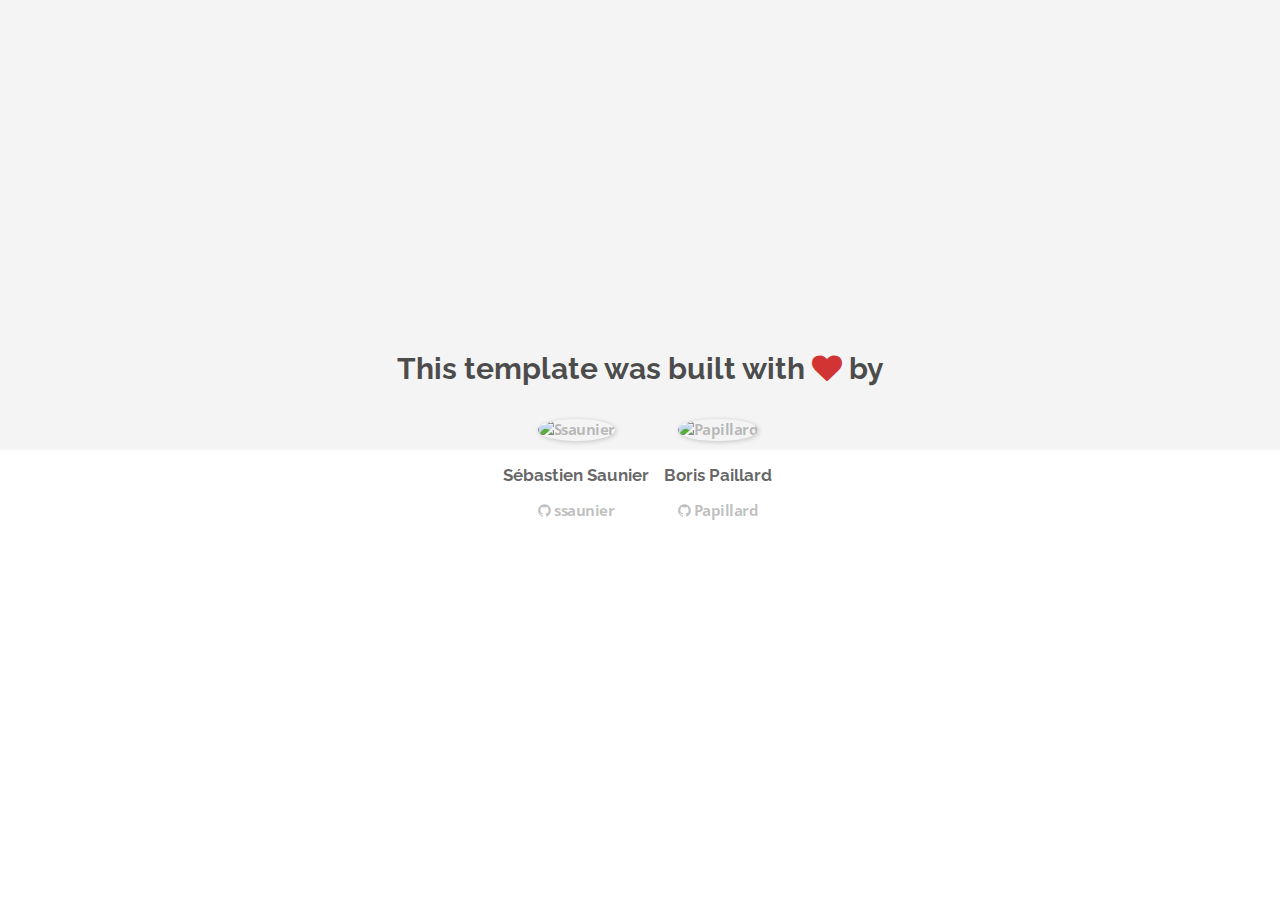
==== about.html @ af72a169 "Automated commit at 2017-08-07 08:42:37 UTC by middleman-deploy 2.0.0-alpha" ====
<!doctype html>
<html>
  <head>
    <meta charset="utf-8">
    <meta http-equiv="x-ua-compatible" content="ie=edge">
    <meta name="viewport"
          content="width=device-width, initial-scale=1, shrink-to-fit=no">
    <!-- Use the title from a page's frontmatter if it has one -->
    <title>Le Wagon - Middleman - About</title>
    <link href="stylesheets/application-3c48b980.css" rel="stylesheet" />
    <script src="javascripts/application-93de88c9.js"></script>
    <link href="images/favicon-f15af148.png" rel="icon" type="image/png" />
  </head>
  <body>
    <div id="about">
  <div class="about-content">
    <h1>This template was built with <i class="fa fa-heart"></i> by</h1>
    <ul class="list-inline">
        <li>
<a href="https://kitt.lewagon.com/alumni/ssaunier" target="_blank">            <img src="https://kitt.lewagon.com/placeholder/users/ssaunier" class="img-circle" alt="Ssaunier" />
</a>          <h2>Sébastien Saunier</h2>
          <p>
<a href="https://github.com/ssaunier" target="_blank">              <i class="fa fa-github"></i> ssaunier
</a>          </p>
        </li>
        <li>
<a href="https://kitt.lewagon.com/alumni/Papillard" target="_blank">            <img src="https://kitt.lewagon.com/placeholder/users/Papillard" class="img-circle" alt="Papillard" />
</a>          <h2>Boris Paillard</h2>
          <p>
<a href="https://github.com/Papillard" target="_blank">              <i class="fa fa-github"></i> Papillard
</a>          </p>
        </li>
    </ul>
  </div>
</div>

  </body>
</html>
---- stylesheets/application-3c48b980.css ----
@import url("https://fonts.googleapis.com/css?family=Open+Sans:400,300,700|Raleway:400,100,300,700,500");/*!
 * Bootstrap v3.3.7 (http://getbootstrap.com)
 * Copyright 2011-2016 Twitter, Inc.
 * Licensed under MIT (https://github.com/twbs/bootstrap/blob/master/LICENSE)
 *//*! normalize.css v3.0.3 | MIT License | github.com/necolas/normalize.css */html{font-family:sans-serif;-ms-text-size-adjust:100%;-webkit-text-size-adjust:100%}body{margin:0}article,aside,details,figcaption,figure,footer,header,hgroup,main,menu,nav,section,summary{display:block}audio,canvas,progress,video{display:inline-block;vertical-align:baseline}audio:not([controls]){display:none;height:0}[hidden],template{display:none}a{background-color:transparent}a:active,a:hover{outline:0}abbr[title]{border-bottom:1px dotted}b,strong{font-weight:bold}dfn{font-style:italic}h1{font-size:2em;margin:0.67em 0}mark{background:#ff0;color:#000}small{font-size:80%}sub,sup{font-size:75%;line-height:0;position:relative;vertical-align:baseline}sup{top:-0.5em}sub{bottom:-0.25em}img{border:0}svg:not(:root){overflow:hidden}figure{margin:1em 40px}hr{-webkit-box-sizing:content-box;box-sizing:content-box;height:0}pre{overflow:auto}code,kbd,pre,samp{font-family:monospace, monospace;font-size:1em}button,input,optgroup,select,textarea{color:inherit;font:inherit;margin:0}button{overflow:visible}button,select{text-transform:none}button,html input[type="button"],input[type="reset"],input[type="submit"]{-webkit-appearance:button;cursor:pointer}button[disabled],html input[disabled]{cursor:default}button::-moz-focus-inner,input::-moz-focus-inner{border:0;padding:0}input{line-height:normal}input[type="checkbox"],input[type="radio"]{-webkit-box-sizing:border-box;box-sizing:border-box;padding:0}input[type="number"]::-webkit-inner-spin-button,input[type="number"]::-webkit-outer-spin-button{height:auto}input[type="search"]{-webkit-appearance:textfield;-webkit-box-sizing:content-box;box-sizing:content-box}input[type="search"]::-webkit-search-cancel-button,input[type="search"]::-webkit-search-decoration{-webkit-appearance:none}fieldset{border:1px solid #c0c0c0;margin:0 2px;padding:0.35em 0.625em 0.75em}legend{border:0;padding:0}textarea{overflow:auto}optgroup{font-weight:bold}table{border-collapse:collapse;border-spacing:0}td,th{padding:0}/*! Source: https://github.com/h5bp/html5-boilerplate/blob/master/src/css/main.css */@media print{*,*:before,*:after{background:transparent !important;color:#000 !important;-webkit-box-shadow:none !important;box-shadow:none !important;text-shadow:none !important}a,a:visited{text-decoration:underline}a[href]:after{content:" (" attr(href) ")"}abbr[title]:after{content:" (" attr(title) ")"}a[href^="#"]:after,a[href^="javascript:"]:after{content:""}pre,blockquote{border:1px solid #999;page-break-inside:avoid}thead{display:table-header-group}tr,img{page-break-inside:avoid}img{max-width:100% !important}p,h2,h3{orphans:3;widows:3}h2,h3{page-break-after:avoid}.navbar{display:none}.btn>.caret,.dropup>.btn>.caret{border-top-color:#000 !important}.label{border:1px solid #000}.table{border-collapse:collapse !important}.table td,.table th{background-color:#fff !important}.table-bordered th,.table-bordered td{border:1px solid #ddd !important}}@font-face{font-family:'Glyphicons Halflings';src:url("../assets/bootstrap/glyphicons-halflings-regular-86b6f62b.eot");src:url("../assets/bootstrap/glyphicons-halflings-regular-86b6f62b.eot?#iefix") format("embedded-opentype"),url("../assets/bootstrap/glyphicons-halflings-regular-ca35b697.woff2") format("woff2"),url("../assets/bootstrap/glyphicons-halflings-regular-278e49a8.woff") format("woff"),url("../assets/bootstrap/glyphicons-halflings-regular-44bc1850.ttf") format("truetype"),url("../assets/bootstrap/glyphicons-halflings-regular-de51a849.svg#glyphicons_halflingsregular") format("svg")}.glyphicon{position:relative;top:1px;display:inline-block;font-family:'Glyphicons Halflings';font-style:normal;font-weight:normal;line-height:1;-webkit-font-smoothing:antialiased;-moz-osx-font-smoothing:grayscale}.glyphicon-asterisk:before{content:"\002a"}.glyphicon-plus:before{content:"\002b"}.glyphicon-euro:before,.glyphicon-eur:before{content:"\20ac"}.glyphicon-minus:before{content:"\2212"}.glyphicon-cloud:before{content:"\2601"}.glyphicon-envelope:before{content:"\2709"}.glyphicon-pencil:before{content:"\270f"}.glyphicon-glass:before{content:"\e001"}.glyphicon-music:before{content:"\e002"}.glyphicon-search:before{content:"\e003"}.glyphicon-heart:before{content:"\e005"}.glyphicon-star:before{content:"\e006"}.glyphicon-star-empty:before{content:"\e007"}.glyphicon-user:before{content:"\e008"}.glyphicon-film:before{content:"\e009"}.glyphicon-th-large:before{content:"\e010"}.glyphicon-th:before{content:"\e011"}.glyphicon-th-list:before{content:"\e012"}.glyphicon-ok:before{content:"\e013"}.glyphicon-remove:before{content:"\e014"}.glyphicon-zoom-in:before{content:"\e015"}.glyphicon-zoom-out:before{content:"\e016"}.glyphicon-off:before{content:"\e017"}.glyphicon-signal:before{content:"\e018"}.glyphicon-cog:before{content:"\e019"}.glyphicon-trash:before{content:"\e020"}.glyphicon-home:before{content:"\e021"}.glyphicon-file:before{content:"\e022"}.glyphicon-time:before{content:"\e023"}.glyphicon-road:before{content:"\e024"}.glyphicon-download-alt:before{content:"\e025"}.glyphicon-download:before{content:"\e026"}.glyphicon-upload:before{content:"\e027"}.glyphicon-inbox:before{content:"\e028"}.glyphicon-play-circle:before{content:"\e029"}.glyphicon-repeat:before{content:"\e030"}.glyphicon-refresh:before{content:"\e031"}.glyphicon-list-alt:before{content:"\e032"}.glyphicon-lock:before{content:"\e033"}.glyphicon-flag:before{content:"\e034"}.glyphicon-headphones:before{content:"\e035"}.glyphicon-volume-off:before{content:"\e036"}.glyphicon-volume-down:before{content:"\e037"}.glyphicon-volume-up:before{content:"\e038"}.glyphicon-qrcode:before{content:"\e039"}.glyphicon-barcode:before{content:"\e040"}.glyphicon-tag:before{content:"\e041"}.glyphicon-tags:before{content:"\e042"}.glyphicon-book:before{content:"\e043"}.glyphicon-bookmark:before{content:"\e044"}.glyphicon-print:before{content:"\e045"}.glyphicon-camera:before{content:"\e046"}.glyphicon-font:before{content:"\e047"}.glyphicon-bold:before{content:"\e048"}.glyphicon-italic:before{content:"\e049"}.glyphicon-text-height:before{content:"\e050"}.glyphicon-text-width:before{content:"\e051"}.glyphicon-align-left:before{content:"\e052"}.glyphicon-align-center:before{content:"\e053"}.glyphicon-align-right:before{content:"\e054"}.glyphicon-align-justify:before{content:"\e055"}.glyphicon-list:before{content:"\e056"}.glyphicon-indent-left:before{content:"\e057"}.glyphicon-indent-right:before{content:"\e058"}.glyphicon-facetime-video:before{content:"\e059"}.glyphicon-picture:before{content:"\e060"}.glyphicon-map-marker:before{content:"\e062"}.glyphicon-adjust:before{content:"\e063"}.glyphicon-tint:before{content:"\e064"}.glyphicon-edit:before{content:"\e065"}.glyphicon-share:before{content:"\e066"}.glyphicon-check:before{content:"\e067"}.glyphicon-move:before{content:"\e068"}.glyphicon-step-backward:before{content:"\e069"}.glyphicon-fast-backward:before{content:"\e070"}.glyphicon-backward:before{content:"\e071"}.glyphicon-play:before{content:"\e072"}.glyphicon-pause:before{content:"\e073"}.glyphicon-stop:before{content:"\e074"}.glyphicon-forward:before{content:"\e075"}.glyphicon-fast-forward:before{content:"\e076"}.glyphicon-step-forward:before{content:"\e077"}.glyphicon-eject:before{content:"\e078"}.glyphicon-chevron-left:before{content:"\e079"}.glyphicon-chevron-right:before{content:"\e080"}.glyphicon-plus-sign:before{content:"\e081"}.glyphicon-minus-sign:before{content:"\e082"}.glyphicon-remove-sign:before{content:"\e083"}.glyphicon-ok-sign:before{content:"\e084"}.glyphicon-question-sign:before{content:"\e085"}.glyphicon-info-sign:before{content:"\e086"}.glyphicon-screenshot:before{content:"\e087"}.glyphicon-remove-circle:before{content:"\e088"}.glyphicon-ok-circle:before{content:"\e089"}.glyphicon-ban-circle:before{content:"\e090"}.glyphicon-arrow-left:before{content:"\e091"}.glyphicon-arrow-right:before{content:"\e092"}.glyphicon-arrow-up:before{content:"\e093"}.glyphicon-arrow-down:before{content:"\e094"}.glyphicon-share-alt:before{content:"\e095"}.glyphicon-resize-full:before{content:"\e096"}.glyphicon-resize-small:before{content:"\e097"}.glyphicon-exclamation-sign:before{content:"\e101"}.glyphicon-gift:before{content:"\e102"}.glyphicon-leaf:before{content:"\e103"}.glyphicon-fire:before{content:"\e104"}.glyphicon-eye-open:before{content:"\e105"}.glyphicon-eye-close:before{content:"\e106"}.glyphicon-warning-sign:before{content:"\e107"}.glyphicon-plane:before{content:"\e108"}.glyphicon-calendar:before{content:"\e109"}.glyphicon-random:before{content:"\e110"}.glyphicon-comment:before{content:"\e111"}.glyphicon-magnet:before{content:"\e112"}.glyphicon-chevron-up:before{content:"\e113"}.glyphicon-chevron-down:before{content:"\e114"}.glyphicon-retweet:before{content:"\e115"}.glyphicon-shopping-cart:before{content:"\e116"}.glyphicon-folder-close:before{content:"\e117"}.glyphicon-folder-open:before{content:"\e118"}.glyphicon-resize-vertical:before{content:"\e119"}.glyphicon-resize-horizontal:before{content:"\e120"}.glyphicon-hdd:before{content:"\e121"}.glyphicon-bullhorn:before{content:"\e122"}.glyphicon-bell:before{content:"\e123"}.glyphicon-certificate:before{content:"\e124"}.glyphicon-thumbs-up:before{content:"\e125"}.glyphicon-thumbs-down:before{content:"\e126"}.glyphicon-hand-right:before{content:"\e127"}.glyphicon-hand-left:before{content:"\e128"}.glyphicon-hand-up:before{content:"\e129"}.glyphicon-hand-down:before{content:"\e130"}.glyphicon-circle-arrow-right:before{content:"\e131"}.glyphicon-circle-arrow-left:before{content:"\e132"}.glyphicon-circle-arrow-up:before{content:"\e133"}.glyphicon-circle-arrow-down:before{content:"\e134"}.glyphicon-globe:before{content:"\e135"}.glyphicon-wrench:before{content:"\e136"}.glyphicon-tasks:before{content:"\e137"}.glyphicon-filter:before{content:"\e138"}.glyphicon-briefcase:before{content:"\e139"}.glyphicon-fullscreen:before{content:"\e140"}.glyphicon-dashboard:before{content:"\e141"}.glyphicon-paperclip:before{content:"\e142"}.glyphicon-heart-empty:before{content:"\e143"}.glyphicon-link:before{content:"\e144"}.glyphicon-phone:before{content:"\e145"}.glyphicon-pushpin:before{content:"\e146"}.glyphicon-usd:before{content:"\e148"}.glyphicon-gbp:before{content:"\e149"}.glyphicon-sort:before{content:"\e150"}.glyphicon-sort-by-alphabet:before{content:"\e151"}.glyphicon-sort-by-alphabet-alt:before{content:"\e152"}.glyphicon-sort-by-order:before{content:"\e153"}.glyphicon-sort-by-order-alt:before{content:"\e154"}.glyphicon-sort-by-attributes:before{content:"\e155"}.glyphicon-sort-by-attributes-alt:before{content:"\e156"}.glyphicon-unchecked:before{content:"\e157"}.glyphicon-expand:before{content:"\e158"}.glyphicon-collapse-down:before{content:"\e159"}.glyphicon-collapse-up:before{content:"\e160"}.glyphicon-log-in:before{content:"\e161"}.glyphicon-flash:before{content:"\e162"}.glyphicon-log-out:before{content:"\e163"}.glyphicon-new-window:before{content:"\e164"}.glyphicon-record:before{content:"\e165"}.glyphicon-save:before{content:"\e166"}.glyphicon-open:before{content:"\e167"}.glyphicon-saved:before{content:"\e168"}.glyphicon-import:before{content:"\e169"}.glyphicon-export:before{content:"\e170"}.glyphicon-send:before{content:"\e171"}.glyphicon-floppy-disk:before{content:"\e172"}.glyphicon-floppy-saved:before{content:"\e173"}.glyphicon-floppy-remove:before{content:"\e174"}.glyphicon-floppy-save:before{content:"\e175"}.glyphicon-floppy-open:before{content:"\e176"}.glyphicon-credit-card:before{content:"\e177"}.glyphicon-transfer:before{content:"\e178"}.glyphicon-cutlery:before{content:"\e179"}.glyphicon-header:before{content:"\e180"}.glyphicon-compressed:before{content:"\e181"}.glyphicon-earphone:before{content:"\e182"}.glyphicon-phone-alt:before{content:"\e183"}.glyphicon-tower:before{content:"\e184"}.glyphicon-stats:before{content:"\e185"}.glyphicon-sd-video:before{content:"\e186"}.glyphicon-hd-video:before{content:"\e187"}.glyphicon-subtitles:before{content:"\e188"}.glyphicon-sound-stereo:before{content:"\e189"}.glyphicon-sound-dolby:before{content:"\e190"}.glyphicon-sound-5-1:before{content:"\e191"}.glyphicon-sound-6-1:before{content:"\e192"}.glyphicon-sound-7-1:before{content:"\e193"}.glyphicon-copyright-mark:before{content:"\e194"}.glyphicon-registration-mark:before{content:"\e195"}.glyphicon-cloud-download:before{content:"\e197"}.glyphicon-cloud-upload:before{content:"\e198"}.glyphicon-tree-conifer:before{content:"\e199"}.glyphicon-tree-deciduous:before{content:"\e200"}.glyphicon-cd:before{content:"\e201"}.glyphicon-save-file:before{content:"\e202"}.glyphicon-open-file:before{content:"\e203"}.glyphicon-level-up:before{content:"\e204"}.glyphicon-copy:before{content:"\e205"}.glyphicon-paste:before{content:"\e206"}.glyphicon-alert:before{content:"\e209"}.glyphicon-equalizer:before{content:"\e210"}.glyphicon-king:before{content:"\e211"}.glyphicon-queen:before{content:"\e212"}.glyphicon-pawn:before{content:"\e213"}.glyphicon-bishop:before{content:"\e214"}.glyphicon-knight:before{content:"\e215"}.glyphicon-baby-formula:before{content:"\e216"}.glyphicon-tent:before{content:"\26fa"}.glyphicon-blackboard:before{content:"\e218"}.glyphicon-bed:before{content:"\e219"}.glyphicon-apple:before{content:"\f8ff"}.glyphicon-erase:before{content:"\e221"}.glyphicon-hourglass:before{content:"\231b"}.glyphicon-lamp:before{content:"\e223"}.glyphicon-duplicate:before{content:"\e224"}.glyphicon-piggy-bank:before{content:"\e225"}.glyphicon-scissors:before{content:"\e226"}.glyphicon-bitcoin:before{content:"\e227"}.glyphicon-btc:before{content:"\e227"}.glyphicon-xbt:before{content:"\e227"}.glyphicon-yen:before{content:"\00a5"}.glyphicon-jpy:before{content:"\00a5"}.glyphicon-ruble:before{content:"\20bd"}.glyphicon-rub:before{content:"\20bd"}.glyphicon-scale:before{content:"\e230"}.glyphicon-ice-lolly:before{content:"\e231"}.glyphicon-ice-lolly-tasted:before{content:"\e232"}.glyphicon-education:before{content:"\e233"}.glyphicon-option-horizontal:before{content:"\e234"}.glyphicon-option-vertical:before{content:"\e235"}.glyphicon-menu-hamburger:before{content:"\e236"}.glyphicon-modal-window:before{content:"\e237"}.glyphicon-oil:before{content:"\e238"}.glyphicon-grain:before{content:"\e239"}.glyphicon-sunglasses:before{content:"\e240"}.glyphicon-text-size:before{content:"\e241"}.glyphicon-text-color:before{content:"\e242"}.glyphicon-text-background:before{content:"\e243"}.glyphicon-object-align-top:before{content:"\e244"}.glyphicon-object-align-bottom:before{content:"\e245"}.glyphicon-object-align-horizontal:before{content:"\e246"}.glyphicon-object-align-left:before{content:"\e247"}.glyphicon-object-align-vertical:before{content:"\e248"}.glyphicon-object-align-right:before{content:"\e249"}.glyphicon-triangle-right:before{content:"\e250"}.glyphicon-triangle-left:before{content:"\e251"}.glyphicon-triangle-bottom:before{content:"\e252"}.glyphicon-triangle-top:before{content:"\e253"}.glyphicon-console:before{content:"\e254"}.glyphicon-superscript:before{content:"\e255"}.glyphicon-subscript:before{content:"\e256"}.glyphicon-menu-left:before{content:"\e257"}.glyphicon-menu-right:before{content:"\e258"}.glyphicon-menu-down:before{content:"\e259"}.glyphicon-menu-up:before{content:"\e260"}*{-webkit-box-sizing:border-box;box-sizing:border-box}*:before,*:after{-webkit-box-sizing:border-box;box-sizing:border-box}html{font-size:10px;-webkit-tap-highlight-color:transparent}body{font-family:"Open Sans", "Helvetica", "sans-serif";font-size:18px;line-height:1.42857143;color:#333333;background-color:#F4F4F4}input,button,select,textarea{font-family:inherit;font-size:inherit;line-height:inherit}a{color:#469AE0;text-decoration:none}a:hover,a:focus{color:#1f74ba;text-decoration:underline}a:focus{outline:5px auto -webkit-focus-ring-color;outline-offset:-2px}figure{margin:0}img{vertical-align:middle}.img-responsive{display:block;max-width:100%;height:auto}.img-rounded{border-radius:2px}.img-thumbnail{padding:4px;line-height:1.42857143;background-color:#F4F4F4;border:1px solid #ddd;border-radius:2px;-webkit-transition:all 0.2s ease-in-out;transition:all 0.2s ease-in-out;display:inline-block;max-width:100%;height:auto}.img-circle{border-radius:50%}hr{margin-top:25px;margin-bottom:25px;border:0;border-top:1px solid #eeeeee}.sr-only{position:absolute;width:1px;height:1px;margin:-1px;padding:0;overflow:hidden;clip:rect(0, 0, 0, 0);border:0}.sr-only-focusable:active,.sr-only-focusable:focus{position:static;width:auto;height:auto;margin:0;overflow:visible;clip:auto}[role="button"]{cursor:pointer}h1,h2,h3,h4,h5,h6,.h1,.h2,.h3,.h4,.h5,.h6{font-family:"Raleway", "Helvetica", "sans-serif";font-weight:500;line-height:1.1;color:inherit}h1 small,h1 .small,h2 small,h2 .small,h3 small,h3 .small,h4 small,h4 .small,h5 small,h5 .small,h6 small,h6 .small,.h1 small,.h1 .small,.h2 small,.h2 .small,.h3 small,.h3 .small,.h4 small,.h4 .small,.h5 small,.h5 .small,.h6 small,.h6 .small{font-weight:normal;line-height:1;color:#777777}h1,.h1,h2,.h2,h3,.h3{margin-top:25px;margin-bottom:12.5px}h1 small,h1 .small,.h1 small,.h1 .small,h2 small,h2 .small,.h2 small,.h2 .small,h3 small,h3 .small,.h3 small,.h3 .small{font-size:65%}h4,.h4,h5,.h5,h6,.h6{margin-top:12.5px;margin-bottom:12.5px}h4 small,h4 .small,.h4 small,.h4 .small,h5 small,h5 .small,.h5 small,.h5 .small,h6 small,h6 .small,.h6 small,.h6 .small{font-size:75%}h1,.h1{font-size:46px}h2,.h2{font-size:38px}h3,.h3{font-size:31px}h4,.h4{font-size:23px}h5,.h5{font-size:18px}h6,.h6{font-size:16px}p{margin:0 0 12.5px}.lead{margin-bottom:25px;font-size:20px;font-weight:300;line-height:1.4}@media (min-width: 768px){.lead{font-size:27px}}small,.small{font-size:88%}mark,.mark{background-color:#fcf8e3;padding:.2em}.text-left{text-align:left}.text-right{text-align:right}.text-center{text-align:center}.text-justify{text-align:justify}.text-nowrap{white-space:nowrap}.text-lowercase{text-transform:lowercase}.text-uppercase,.initialism{text-transform:uppercase}.text-capitalize{text-transform:capitalize}.text-muted{color:#777777}.text-primary{color:#469AE0}a.text-primary:hover,a.text-primary:focus{color:#2381d0}.text-success{color:#3c763d}a.text-success:hover,a.text-success:focus{color:#2b542c}.text-info{color:#31708f}a.text-info:hover,a.text-info:focus{color:#245269}.text-warning{color:#8a6d3b}a.text-warning:hover,a.text-warning:focus{color:#66512c}.text-danger{color:#a94442}a.text-danger:hover,a.text-danger:focus{color:#843534}.bg-primary{color:#fff}.bg-primary{background-color:#469AE0}a.bg-primary:hover,a.bg-primary:focus{background-color:#2381d0}.bg-success{background-color:#dff0d8}a.bg-success:hover,a.bg-success:focus{background-color:#c1e2b3}.bg-info{background-color:#d9edf7}a.bg-info:hover,a.bg-info:focus{background-color:#afd9ee}.bg-warning{background-color:#fcf8e3}a.bg-warning:hover,a.bg-warning:focus{background-color:#f7ecb5}.bg-danger{background-color:#f2dede}a.bg-danger:hover,a.bg-danger:focus{background-color:#e4b9b9}.page-header{padding-bottom:11.5px;margin:50px 0 25px;border-bottom:1px solid #eeeeee}ul,ol{margin-top:0;margin-bottom:12.5px}ul ul,ul ol,ol ul,ol ol{margin-bottom:0}.list-unstyled{padding-left:0;list-style:none}.list-inline{padding-left:0;list-style:none;margin-left:-5px}.list-inline>li{display:inline-block;padding-left:5px;padding-right:5px}dl{margin-top:0;margin-bottom:25px}dt,dd{line-height:1.42857143}dt{font-weight:bold}dd{margin-left:0}.dl-horizontal dd:before,.dl-horizontal dd:after{content:" ";display:table}.dl-horizontal dd:after{clear:both}@media (min-width: 768px){.dl-horizontal dt{float:left;width:160px;clear:left;text-align:right;overflow:hidden;text-overflow:ellipsis;white-space:nowrap}.dl-horizontal dd{margin-left:180px}}abbr[title],abbr[data-original-title]{cursor:help;border-bottom:1px dotted #777777}.initialism{font-size:90%}blockquote{padding:12.5px 25px;margin:0 0 25px;font-size:22.5px;border-left:5px solid #eeeeee}blockquote p:last-child,blockquote ul:last-child,blockquote ol:last-child{margin-bottom:0}blockquote footer,blockquote small,blockquote .small{display:block;font-size:80%;line-height:1.42857143;color:#777777}blockquote footer:before,blockquote small:before,blockquote .small:before{content:'\2014 \00A0'}.blockquote-reverse,blockquote.pull-right{padding-right:15px;padding-left:0;border-right:5px solid #eeeeee;border-left:0;text-align:right}.blockquote-reverse footer:before,.blockquote-reverse small:before,.blockquote-reverse .small:before,blockquote.pull-right footer:before,blockquote.pull-right small:before,blockquote.pull-right .small:before{content:''}.blockquote-reverse footer:after,.blockquote-reverse small:after,.blockquote-reverse .small:after,blockquote.pull-right footer:after,blockquote.pull-right small:after,blockquote.pull-right .small:after{content:'\00A0 \2014'}address{margin-bottom:25px;font-style:normal;line-height:1.42857143}code,kbd,pre,samp{font-family:Menlo, Monaco, Consolas, "Courier New", monospace}code{padding:2px 4px;font-size:90%;color:#c7254e;background-color:#f9f2f4;border-radius:2px}kbd{padding:2px 4px;font-size:90%;color:#fff;background-color:#333;border-radius:2px;-webkit-box-shadow:inset 0 -1px 0 rgba(0,0,0,0.25);box-shadow:inset 0 -1px 0 rgba(0,0,0,0.25)}kbd kbd{padding:0;font-size:100%;font-weight:bold;-webkit-box-shadow:none;box-shadow:none}pre{display:block;padding:12px;margin:0 0 12.5px;font-size:17px;line-height:1.42857143;word-break:break-all;word-wrap:break-word;color:#333333;background-color:#f5f5f5;border:1px solid #ccc;border-radius:2px}pre code{padding:0;font-size:inherit;color:inherit;white-space:pre-wrap;background-color:transparent;border-radius:0}.pre-scrollable{max-height:340px;overflow-y:scroll}.container{margin-right:auto;margin-left:auto;padding-left:15px;padding-right:15px}.container:before,.container:after{content:" ";display:table}.container:after{clear:both}@media (min-width: 768px){.container{width:750px}}@media (min-width: 992px){.container{width:970px}}@media (min-width: 1200px){.container{width:1170px}}.container-fluid{margin-right:auto;margin-left:auto;padding-left:15px;padding-right:15px}.container-fluid:before,.container-fluid:after{content:" ";display:table}.container-fluid:after{clear:both}.row{margin-left:-15px;margin-right:-15px}.row:before,.row:after{content:" ";display:table}.row:after{clear:both}.col-xs-1,.col-sm-1,.col-md-1,.col-lg-1,.col-xs-2,.col-sm-2,.col-md-2,.col-lg-2,.col-xs-3,.col-sm-3,.col-md-3,.col-lg-3,.col-xs-4,.col-sm-4,.col-md-4,.col-lg-4,.col-xs-5,.col-sm-5,.col-md-5,.col-lg-5,.col-xs-6,.col-sm-6,.col-md-6,.col-lg-6,.col-xs-7,.col-sm-7,.col-md-7,.col-lg-7,.col-xs-8,.col-sm-8,.col-md-8,.col-lg-8,.col-xs-9,.col-sm-9,.col-md-9,.col-lg-9,.col-xs-10,.col-sm-10,.col-md-10,.col-lg-10,.col-xs-11,.col-sm-11,.col-md-11,.col-lg-11,.col-xs-12,.col-sm-12,.col-md-12,.col-lg-12{position:relative;min-height:1px;padding-left:15px;padding-right:15px}.col-xs-1,.col-xs-2,.col-xs-3,.col-xs-4,.col-xs-5,.col-xs-6,.col-xs-7,.col-xs-8,.col-xs-9,.col-xs-10,.col-xs-11,.col-xs-12{float:left}.col-xs-1{width:8.33333333%}.col-xs-2{width:16.66666667%}.col-xs-3{width:25%}.col-xs-4{width:33.33333333%}.col-xs-5{width:41.66666667%}.col-xs-6{width:50%}.col-xs-7{width:58.33333333%}.col-xs-8{width:66.66666667%}.col-xs-9{width:75%}.col-xs-10{width:83.33333333%}.col-xs-11{width:91.66666667%}.col-xs-12{width:100%}.col-xs-pull-0{right:auto}.col-xs-pull-1{right:8.33333333%}.col-xs-pull-2{right:16.66666667%}.col-xs-pull-3{right:25%}.col-xs-pull-4{right:33.33333333%}.col-xs-pull-5{right:41.66666667%}.col-xs-pull-6{right:50%}.col-xs-pull-7{right:58.33333333%}.col-xs-pull-8{right:66.66666667%}.col-xs-pull-9{right:75%}.col-xs-pull-10{right:83.33333333%}.col-xs-pull-11{right:91.66666667%}.col-xs-pull-12{right:100%}.col-xs-push-0{left:auto}.col-xs-push-1{left:8.33333333%}.col-xs-push-2{left:16.66666667%}.col-xs-push-3{left:25%}.col-xs-push-4{left:33.33333333%}.col-xs-push-5{left:41.66666667%}.col-xs-push-6{left:50%}.col-xs-push-7{left:58.33333333%}.col-xs-push-8{left:66.66666667%}.col-xs-push-9{left:75%}.col-xs-push-10{left:83.33333333%}.col-xs-push-11{left:91.66666667%}.col-xs-push-12{left:100%}.col-xs-offset-0{margin-left:0%}.col-xs-offset-1{margin-left:8.33333333%}.col-xs-offset-2{margin-left:16.66666667%}.col-xs-offset-3{margin-left:25%}.col-xs-offset-4{margin-left:33.33333333%}.col-xs-offset-5{margin-left:41.66666667%}.col-xs-offset-6{margin-left:50%}.col-xs-offset-7{margin-left:58.33333333%}.col-xs-offset-8{margin-left:66.66666667%}.col-xs-offset-9{margin-left:75%}.col-xs-offset-10{margin-left:83.33333333%}.col-xs-offset-11{margin-left:91.66666667%}.col-xs-offset-12{margin-left:100%}@media (min-width: 768px){.col-sm-1,.col-sm-2,.col-sm-3,.col-sm-4,.col-sm-5,.col-sm-6,.col-sm-7,.col-sm-8,.col-sm-9,.col-sm-10,.col-sm-11,.col-sm-12{float:left}.col-sm-1{width:8.33333333%}.col-sm-2{width:16.66666667%}.col-sm-3{width:25%}.col-sm-4{width:33.33333333%}.col-sm-5{width:41.66666667%}.col-sm-6{width:50%}.col-sm-7{width:58.33333333%}.col-sm-8{width:66.66666667%}.col-sm-9{width:75%}.col-sm-10{width:83.33333333%}.col-sm-11{width:91.66666667%}.col-sm-12{width:100%}.col-sm-pull-0{right:auto}.col-sm-pull-1{right:8.33333333%}.col-sm-pull-2{right:16.66666667%}.col-sm-pull-3{right:25%}.col-sm-pull-4{right:33.33333333%}.col-sm-pull-5{right:41.66666667%}.col-sm-pull-6{right:50%}.col-sm-pull-7{right:58.33333333%}.col-sm-pull-8{right:66.66666667%}.col-sm-pull-9{right:75%}.col-sm-pull-10{right:83.33333333%}.col-sm-pull-11{right:91.66666667%}.col-sm-pull-12{right:100%}.col-sm-push-0{left:auto}.col-sm-push-1{left:8.33333333%}.col-sm-push-2{left:16.66666667%}.col-sm-push-3{left:25%}.col-sm-push-4{left:33.33333333%}.col-sm-push-5{left:41.66666667%}.col-sm-push-6{left:50%}.col-sm-push-7{left:58.33333333%}.col-sm-push-8{left:66.66666667%}.col-sm-push-9{left:75%}.col-sm-push-10{left:83.33333333%}.col-sm-push-11{left:91.66666667%}.col-sm-push-12{left:100%}.col-sm-offset-0{margin-left:0%}.col-sm-offset-1{margin-left:8.33333333%}.col-sm-offset-2{margin-left:16.66666667%}.col-sm-offset-3{margin-left:25%}.col-sm-offset-4{margin-left:33.33333333%}.col-sm-offset-5{margin-left:41.66666667%}.col-sm-offset-6{margin-left:50%}.col-sm-offset-7{margin-left:58.33333333%}.col-sm-offset-8{margin-left:66.66666667%}.col-sm-offset-9{margin-left:75%}.col-sm-offset-10{margin-left:83.33333333%}.col-sm-offset-11{margin-left:91.66666667%}.col-sm-offset-12{margin-left:100%}}@media (min-width: 992px){.col-md-1,.col-md-2,.col-md-3,.col-md-4,.col-md-5,.col-md-6,.col-md-7,.col-md-8,.col-md-9,.col-md-10,.col-md-11,.col-md-12{float:left}.col-md-1{width:8.33333333%}.col-md-2{width:16.66666667%}.col-md-3{width:25%}.col-md-4{width:33.33333333%}.col-md-5{width:41.66666667%}.col-md-6{width:50%}.col-md-7{width:58.33333333%}.col-md-8{width:66.66666667%}.col-md-9{width:75%}.col-md-10{width:83.33333333%}.col-md-11{width:91.66666667%}.col-md-12{width:100%}.col-md-pull-0{right:auto}.col-md-pull-1{right:8.33333333%}.col-md-pull-2{right:16.66666667%}.col-md-pull-3{right:25%}.col-md-pull-4{right:33.33333333%}.col-md-pull-5{right:41.66666667%}.col-md-pull-6{right:50%}.col-md-pull-7{right:58.33333333%}.col-md-pull-8{right:66.66666667%}.col-md-pull-9{right:75%}.col-md-pull-10{right:83.33333333%}.col-md-pull-11{right:91.66666667%}.col-md-pull-12{right:100%}.col-md-push-0{left:auto}.col-md-push-1{left:8.33333333%}.col-md-push-2{left:16.66666667%}.col-md-push-3{left:25%}.col-md-push-4{left:33.33333333%}.col-md-push-5{left:41.66666667%}.col-md-push-6{left:50%}.col-md-push-7{left:58.33333333%}.col-md-push-8{left:66.66666667%}.col-md-push-9{left:75%}.col-md-push-10{left:83.33333333%}.col-md-push-11{left:91.66666667%}.col-md-push-12{left:100%}.col-md-offset-0{margin-left:0%}.col-md-offset-1{margin-left:8.33333333%}.col-md-offset-2{margin-left:16.66666667%}.col-md-offset-3{margin-left:25%}.col-md-offset-4{margin-left:33.33333333%}.col-md-offset-5{margin-left:41.66666667%}.col-md-offset-6{margin-left:50%}.col-md-offset-7{margin-left:58.33333333%}.col-md-offset-8{margin-left:66.66666667%}.col-md-offset-9{margin-left:75%}.col-md-offset-10{margin-left:83.33333333%}.col-md-offset-11{margin-left:91.66666667%}.col-md-offset-12{margin-left:100%}}@media (min-width: 1200px){.col-lg-1,.col-lg-2,.col-lg-3,.col-lg-4,.col-lg-5,.col-lg-6,.col-lg-7,.col-lg-8,.col-lg-9,.col-lg-10,.col-lg-11,.col-lg-12{float:left}.col-lg-1{width:8.33333333%}.col-lg-2{width:16.66666667%}.col-lg-3{width:25%}.col-lg-4{width:33.33333333%}.col-lg-5{width:41.66666667%}.col-lg-6{width:50%}.col-lg-7{width:58.33333333%}.col-lg-8{width:66.66666667%}.col-lg-9{width:75%}.col-lg-10{width:83.33333333%}.col-lg-11{width:91.66666667%}.col-lg-12{width:100%}.col-lg-pull-0{right:auto}.col-lg-pull-1{right:8.33333333%}.col-lg-pull-2{right:16.66666667%}.col-lg-pull-3{right:25%}.col-lg-pull-4{right:33.33333333%}.col-lg-pull-5{right:41.66666667%}.col-lg-pull-6{right:50%}.col-lg-pull-7{right:58.33333333%}.col-lg-pull-8{right:66.66666667%}.col-lg-pull-9{right:75%}.col-lg-pull-10{right:83.33333333%}.col-lg-pull-11{right:91.66666667%}.col-lg-pull-12{right:100%}.col-lg-push-0{left:auto}.col-lg-push-1{left:8.33333333%}.col-lg-push-2{left:16.66666667%}.col-lg-push-3{left:25%}.col-lg-push-4{left:33.33333333%}.col-lg-push-5{left:41.66666667%}.col-lg-push-6{left:50%}.col-lg-push-7{left:58.33333333%}.col-lg-push-8{left:66.66666667%}.col-lg-push-9{left:75%}.col-lg-push-10{left:83.33333333%}.col-lg-push-11{left:91.66666667%}.col-lg-push-12{left:100%}.col-lg-offset-0{margin-left:0%}.col-lg-offset-1{margin-left:8.33333333%}.col-lg-offset-2{margin-left:16.66666667%}.col-lg-offset-3{margin-left:25%}.col-lg-offset-4{margin-left:33.33333333%}.col-lg-offset-5{margin-left:41.66666667%}.col-lg-offset-6{margin-left:50%}.col-lg-offset-7{margin-left:58.33333333%}.col-lg-offset-8{margin-left:66.66666667%}.col-lg-offset-9{margin-left:75%}.col-lg-offset-10{margin-left:83.33333333%}.col-lg-offset-11{margin-left:91.66666667%}.col-lg-offset-12{margin-left:100%}}table{background-color:transparent}caption{padding-top:8px;padding-bottom:8px;color:#777777;text-align:left}th{text-align:left}.table{width:100%;max-width:100%;margin-bottom:25px}.table>thead>tr>th,.table>thead>tr>td,.table>tbody>tr>th,.table>tbody>tr>td,.table>tfoot>tr>th,.table>tfoot>tr>td{padding:8px;line-height:1.42857143;vertical-align:top;border-top:1px solid #ddd}.table>thead>tr>th{vertical-align:bottom;border-bottom:2px solid #ddd}.table>caption+thead>tr:first-child>th,.table>caption+thead>tr:first-child>td,.table>colgroup+thead>tr:first-child>th,.table>colgroup+thead>tr:first-child>td,.table>thead:first-child>tr:first-child>th,.table>thead:first-child>tr:first-child>td{border-top:0}.table>tbody+tbody{border-top:2px solid #ddd}.table .table{background-color:#F4F4F4}.table-condensed>thead>tr>th,.table-condensed>thead>tr>td,.table-condensed>tbody>tr>th,.table-condensed>tbody>tr>td,.table-condensed>tfoot>tr>th,.table-condensed>tfoot>tr>td{padding:5px}.table-bordered{border:1px solid #ddd}.table-bordered>thead>tr>th,.table-bordered>thead>tr>td,.table-bordered>tbody>tr>th,.table-bordered>tbody>tr>td,.table-bordered>tfoot>tr>th,.table-bordered>tfoot>tr>td{border:1px solid #ddd}.table-bordered>thead>tr>th,.table-bordered>thead>tr>td{border-bottom-width:2px}.table-striped>tbody>tr:nth-of-type(odd){background-color:#f9f9f9}.table-hover>tbody>tr:hover{background-color:#f5f5f5}table col[class*="col-"]{position:static;float:none;display:table-column}table td[class*="col-"],table th[class*="col-"]{position:static;float:none;display:table-cell}.table>thead>tr>td.active,.table>thead>tr>th.active,.table>thead>tr.active>td,.table>thead>tr.active>th,.table>tbody>tr>td.active,.table>tbody>tr>th.active,.table>tbody>tr.active>td,.table>tbody>tr.active>th,.table>tfoot>tr>td.active,.table>tfoot>tr>th.active,.table>tfoot>tr.active>td,.table>tfoot>tr.active>th{background-color:#f5f5f5}.table-hover>tbody>tr>td.active:hover,.table-hover>tbody>tr>th.active:hover,.table-hover>tbody>tr.active:hover>td,.table-hover>tbody>tr:hover>.active,.table-hover>tbody>tr.active:hover>th{background-color:#e8e8e8}.table>thead>tr>td.success,.table>thead>tr>th.success,.table>thead>tr.success>td,.table>thead>tr.success>th,.table>tbody>tr>td.success,.table>tbody>tr>th.success,.table>tbody>tr.success>td,.table>tbody>tr.success>th,.table>tfoot>tr>td.success,.table>tfoot>tr>th.success,.table>tfoot>tr.success>td,.table>tfoot>tr.success>th{background-color:#dff0d8}.table-hover>tbody>tr>td.success:hover,.table-hover>tbody>tr>th.success:hover,.table-hover>tbody>tr.success:hover>td,.table-hover>tbody>tr:hover>.success,.table-hover>tbody>tr.success:hover>th{background-color:#d0e9c6}.table>thead>tr>td.info,.table>thead>tr>th.info,.table>thead>tr.info>td,.table>thead>tr.info>th,.table>tbody>tr>td.info,.table>tbody>tr>th.info,.table>tbody>tr.info>td,.table>tbody>tr.info>th,.table>tfoot>tr>td.info,.table>tfoot>tr>th.info,.table>tfoot>tr.info>td,.table>tfoot>tr.info>th{background-color:#d9edf7}.table-hover>tbody>tr>td.info:hover,.table-hover>tbody>tr>th.info:hover,.table-hover>tbody>tr.info:hover>td,.table-hover>tbody>tr:hover>.info,.table-hover>tbody>tr.info:hover>th{background-color:#c4e3f3}.table>thead>tr>td.warning,.table>thead>tr>th.warning,.table>thead>tr.warning>td,.table>thead>tr.warning>th,.table>tbody>tr>td.warning,.table>tbody>tr>th.warning,.table>tbody>tr.warning>td,.table>tbody>tr.warning>th,.table>tfoot>tr>td.warning,.table>tfoot>tr>th.warning,.table>tfoot>tr.warning>td,.table>tfoot>tr.warning>th{background-color:#fcf8e3}.table-hover>tbody>tr>td.warning:hover,.table-hover>tbody>tr>th.warning:hover,.table-hover>tbody>tr.warning:hover>td,.table-hover>tbody>tr:hover>.warning,.table-hover>tbody>tr.warning:hover>th{background-color:#faf2cc}.table>thead>tr>td.danger,.table>thead>tr>th.danger,.table>thead>tr.danger>td,.table>thead>tr.danger>th,.table>tbody>tr>td.danger,.table>tbody>tr>th.danger,.table>tbody>tr.danger>td,.table>tbody>tr.danger>th,.table>tfoot>tr>td.danger,.table>tfoot>tr>th.danger,.table>tfoot>tr.danger>td,.table>tfoot>tr.danger>th{background-color:#f2dede}.table-hover>tbody>tr>td.danger:hover,.table-hover>tbody>tr>th.danger:hover,.table-hover>tbody>tr.danger:hover>td,.table-hover>tbody>tr:hover>.danger,.table-hover>tbody>tr.danger:hover>th{background-color:#ebcccc}.table-responsive{overflow-x:auto;min-height:0.01%}@media screen and (max-width: 767px){.table-responsive{width:100%;margin-bottom:18.75px;overflow-y:hidden;-ms-overflow-style:-ms-autohiding-scrollbar;border:1px solid #ddd}.table-responsive>.table{margin-bottom:0}.table-responsive>.table>thead>tr>th,.table-responsive>.table>thead>tr>td,.table-responsive>.table>tbody>tr>th,.table-responsive>.table>tbody>tr>td,.table-responsive>.table>tfoot>tr>th,.table-responsive>.table>tfoot>tr>td{white-space:nowrap}.table-responsive>.table-bordered{border:0}.table-responsive>.table-bordered>thead>tr>th:first-child,.table-responsive>.table-bordered>thead>tr>td:first-child,.table-responsive>.table-bordered>tbody>tr>th:first-child,.table-responsive>.table-bordered>tbody>tr>td:first-child,.table-responsive>.table-bordered>tfoot>tr>th:first-child,.table-responsive>.table-bordered>tfoot>tr>td:first-child{border-left:0}.table-responsive>.table-bordered>thead>tr>th:last-child,.table-responsive>.table-bordered>thead>tr>td:last-child,.table-responsive>.table-bordered>tbody>tr>th:last-child,.table-responsive>.table-bordered>tbody>tr>td:last-child,.table-responsive>.table-bordered>tfoot>tr>th:last-child,.table-responsive>.table-bordered>tfoot>tr>td:last-child{border-right:0}.table-responsive>.table-bordered>tbody>tr:last-child>th,.table-responsive>.table-bordered>tbody>tr:last-child>td,.table-responsive>.table-bordered>tfoot>tr:last-child>th,.table-responsive>.table-bordered>tfoot>tr:last-child>td{border-bottom:0}}fieldset{padding:0;margin:0;border:0;min-width:0}legend{display:block;width:100%;padding:0;margin-bottom:25px;font-size:27px;line-height:inherit;color:#333333;border:0;border-bottom:1px solid #e5e5e5}label{display:inline-block;max-width:100%;margin-bottom:5px;font-weight:bold}input[type="search"]{-webkit-box-sizing:border-box;box-sizing:border-box}input[type="radio"],input[type="checkbox"]{margin:4px 0 0;margin-top:1px \9;line-height:normal}input[type="file"]{display:block}input[type="range"]{display:block;width:100%}select[multiple],select[size]{height:auto}input[type="file"]:focus,input[type="radio"]:focus,input[type="checkbox"]:focus{outline:5px auto -webkit-focus-ring-color;outline-offset:-2px}output{display:block;padding-top:7px;font-size:18px;line-height:1.42857143;color:#000000}.form-control{display:block;width:100%;height:39px;padding:6px 12px;font-size:18px;line-height:1.42857143;color:#000000;background-color:#fff;background-image:none;border:1px solid #ccc;border-radius:2px;-webkit-box-shadow:inset 0 1px 1px rgba(0,0,0,0.075);box-shadow:inset 0 1px 1px rgba(0,0,0,0.075);-webkit-transition:border-color ease-in-out 0.15s, box-shadow ease-in-out 0.15s;-webkit-transition:border-color ease-in-out 0.15s, -webkit-box-shadow ease-in-out 0.15s;transition:border-color ease-in-out 0.15s, -webkit-box-shadow ease-in-out 0.15s;transition:border-color ease-in-out 0.15s, box-shadow ease-in-out 0.15s;transition:border-color ease-in-out 0.15s, box-shadow ease-in-out 0.15s, -webkit-box-shadow ease-in-out 0.15s}.form-control:focus{border-color:#66afe9;outline:0;-webkit-box-shadow:inset 0 1px 1px rgba(0,0,0,0.075),0 0 8px rgba(102,175,233,0.6);box-shadow:inset 0 1px 1px rgba(0,0,0,0.075),0 0 8px rgba(102,175,233,0.6)}.form-control::-moz-placeholder{color:#999;opacity:1}.form-control:-ms-input-placeholder{color:#999}.form-control::-webkit-input-placeholder{color:#999}.form-control::-ms-expand{border:0;background-color:transparent}.form-control[disabled],.form-control[readonly],fieldset[disabled] .form-control{background-color:#eeeeee;opacity:1}.form-control[disabled],fieldset[disabled] .form-control{cursor:not-allowed}textarea.form-control{height:auto}input[type="search"]{-webkit-appearance:none}@media screen and (-webkit-min-device-pixel-ratio: 0){input[type="date"].form-control,input[type="time"].form-control,input[type="datetime-local"].form-control,input[type="month"].form-control{line-height:39px}input[type="date"].input-sm,.input-group-sm>input[type="date"].form-control,.input-group-sm>input[type="date"].input-group-addon,.input-group-sm>.input-group-btn>input[type="date"].btn,.input-group-sm input[type="date"],input[type="time"].input-sm,.input-group-sm>input[type="time"].form-control,.input-group-sm>input[type="time"].input-group-addon,.input-group-sm>.input-group-btn>input[type="time"].btn,.input-group-sm input[type="time"],input[type="datetime-local"].input-sm,.input-group-sm>input[type="datetime-local"].form-control,.input-group-sm>input[type="datetime-local"].input-group-addon,.input-group-sm>.input-group-btn>input[type="datetime-local"].btn,.input-group-sm input[type="datetime-local"],input[type="month"].input-sm,.input-group-sm>input[type="month"].form-control,.input-group-sm>input[type="month"].input-group-addon,.input-group-sm>.input-group-btn>input[type="month"].btn,.input-group-sm input[type="month"]{line-height:36px}input[type="date"].input-lg,.input-group-lg>input[type="date"].form-control,.input-group-lg>input[type="date"].input-group-addon,.input-group-lg>.input-group-btn>input[type="date"].btn,.input-group-lg input[type="date"],input[type="time"].input-lg,.input-group-lg>input[type="time"].form-control,.input-group-lg>input[type="time"].input-group-addon,.input-group-lg>.input-group-btn>input[type="time"].btn,.input-group-lg input[type="time"],input[type="datetime-local"].input-lg,.input-group-lg>input[type="datetime-local"].form-control,.input-group-lg>input[type="datetime-local"].input-group-addon,.input-group-lg>.input-group-btn>input[type="datetime-local"].btn,.input-group-lg input[type="datetime-local"],input[type="month"].input-lg,.input-group-lg>input[type="month"].form-control,.input-group-lg>input[type="month"].input-group-addon,.input-group-lg>.input-group-btn>input[type="month"].btn,.input-group-lg input[type="month"]{line-height:53px}}.form-group{margin-bottom:15px}.radio,.checkbox{position:relative;display:block;margin-top:10px;margin-bottom:10px}.radio label,.checkbox label{min-height:25px;padding-left:20px;margin-bottom:0;font-weight:normal;cursor:pointer}.radio input[type="radio"],.radio-inline input[type="radio"],.checkbox input[type="checkbox"],.checkbox-inline input[type="checkbox"]{position:absolute;margin-left:-20px;margin-top:4px \9}.radio+.radio,.checkbox+.checkbox{margin-top:-5px}.radio-inline,.checkbox-inline{position:relative;display:inline-block;padding-left:20px;margin-bottom:0;vertical-align:middle;font-weight:normal;cursor:pointer}.radio-inline+.radio-inline,.checkbox-inline+.checkbox-inline{margin-top:0;margin-left:10px}input[type="radio"][disabled],input[type="radio"].disabled,fieldset[disabled] input[type="radio"],input[type="checkbox"][disabled],input[type="checkbox"].disabled,fieldset[disabled] input[type="checkbox"]{cursor:not-allowed}.radio-inline.disabled,fieldset[disabled] .radio-inline,.checkbox-inline.disabled,fieldset[disabled] .checkbox-inline{cursor:not-allowed}.radio.disabled label,fieldset[disabled] .radio label,.checkbox.disabled label,fieldset[disabled] .checkbox label{cursor:not-allowed}.form-control-static{padding-top:7px;padding-bottom:7px;margin-bottom:0;min-height:43px}.form-control-static.input-lg,.input-group-lg>.form-control-static.form-control,.input-group-lg>.form-control-static.input-group-addon,.input-group-lg>.input-group-btn>.form-control-static.btn,.form-control-static.input-sm,.input-group-sm>.form-control-static.form-control,.input-group-sm>.form-control-static.input-group-addon,.input-group-sm>.input-group-btn>.form-control-static.btn{padding-left:0;padding-right:0}.input-sm,.input-group-sm>.form-control,.input-group-sm>.input-group-addon,.input-group-sm>.input-group-btn>.btn{height:36px;padding:5px 10px;font-size:16px;line-height:1.5;border-radius:2px}select.input-sm,.input-group-sm>select.form-control,.input-group-sm>select.input-group-addon,.input-group-sm>.input-group-btn>select.btn{height:36px;line-height:36px}textarea.input-sm,.input-group-sm>textarea.form-control,.input-group-sm>textarea.input-group-addon,.input-group-sm>.input-group-btn>textarea.btn,select[multiple].input-sm,.input-group-sm>select[multiple].form-control,.input-group-sm>select[multiple].input-group-addon,.input-group-sm>.input-group-btn>select[multiple].btn{height:auto}.form-group-sm .form-control{height:36px;padding:5px 10px;font-size:16px;line-height:1.5;border-radius:2px}.form-group-sm select.form-control{height:36px;line-height:36px}.form-group-sm textarea.form-control,.form-group-sm select[multiple].form-control{height:auto}.form-group-sm .form-control-static{height:36px;min-height:41px;padding:6px 10px;font-size:16px;line-height:1.5}.input-lg,.input-group-lg>.form-control,.input-group-lg>.input-group-addon,.input-group-lg>.input-group-btn>.btn{height:53px;padding:10px 16px;font-size:23px;line-height:1.3333333;border-radius:2px}select.input-lg,.input-group-lg>select.form-control,.input-group-lg>select.input-group-addon,.input-group-lg>.input-group-btn>select.btn{height:53px;line-height:53px}textarea.input-lg,.input-group-lg>textarea.form-control,.input-group-lg>textarea.input-group-addon,.input-group-lg>.input-group-btn>textarea.btn,select[multiple].input-lg,.input-group-lg>select[multiple].form-control,.input-group-lg>select[multiple].input-group-addon,.input-group-lg>.input-group-btn>select[multiple].btn{height:auto}.form-group-lg .form-control{height:53px;padding:10px 16px;font-size:23px;line-height:1.3333333;border-radius:2px}.form-group-lg select.form-control{height:53px;line-height:53px}.form-group-lg textarea.form-control,.form-group-lg select[multiple].form-control{height:auto}.form-group-lg .form-control-static{height:53px;min-height:48px;padding:11px 16px;font-size:23px;line-height:1.3333333}.has-feedback{position:relative}.has-feedback .form-control{padding-right:48.75px}.form-control-feedback{position:absolute;top:0;right:0;z-index:2;display:block;width:39px;height:39px;line-height:39px;text-align:center;pointer-events:none}.input-lg+.form-control-feedback,.input-group-lg>.form-control+.form-control-feedback,.input-group-lg>.input-group-addon+.form-control-feedback,.input-group-lg>.input-group-btn>.btn+.form-control-feedback,.input-group-lg+.form-control-feedback,.form-group-lg .form-control+.form-control-feedback{width:53px;height:53px;line-height:53px}.input-sm+.form-control-feedback,.input-group-sm>.form-control+.form-control-feedback,.input-group-sm>.input-group-addon+.form-control-feedback,.input-group-sm>.input-group-btn>.btn+.form-control-feedback,.input-group-sm+.form-control-feedback,.form-group-sm .form-control+.form-control-feedback{width:36px;height:36px;line-height:36px}.has-success .help-block,.has-success .control-label,.has-success .radio,.has-success .checkbox,.has-success .radio-inline,.has-success .checkbox-inline,.has-success.radio label,.has-success.checkbox label,.has-success.radio-inline label,.has-success.checkbox-inline label{color:#3c763d}.has-success .form-control{border-color:#3c763d;-webkit-box-shadow:inset 0 1px 1px rgba(0,0,0,0.075);box-shadow:inset 0 1px 1px rgba(0,0,0,0.075)}.has-success .form-control:focus{border-color:#2b542c;-webkit-box-shadow:inset 0 1px 1px rgba(0,0,0,0.075),0 0 6px #67b168;box-shadow:inset 0 1px 1px rgba(0,0,0,0.075),0 0 6px #67b168}.has-success .input-group-addon{color:#3c763d;border-color:#3c763d;background-color:#dff0d8}.has-success .form-control-feedback{color:#3c763d}.has-warning .help-block,.has-warning .control-label,.has-warning .radio,.has-warning .checkbox,.has-warning .radio-inline,.has-warning .checkbox-inline,.has-warning.radio label,.has-warning.checkbox label,.has-warning.radio-inline label,.has-warning.checkbox-inline label{color:#8a6d3b}.has-warning .form-control{border-color:#8a6d3b;-webkit-box-shadow:inset 0 1px 1px rgba(0,0,0,0.075);box-shadow:inset 0 1px 1px rgba(0,0,0,0.075)}.has-warning .form-control:focus{border-color:#66512c;-webkit-box-shadow:inset 0 1px 1px rgba(0,0,0,0.075),0 0 6px #c0a16b;box-shadow:inset 0 1px 1px rgba(0,0,0,0.075),0 0 6px #c0a16b}.has-warning .input-group-addon{color:#8a6d3b;border-color:#8a6d3b;background-color:#fcf8e3}.has-warning .form-control-feedback{color:#8a6d3b}.has-error .help-block,.has-error .control-label,.has-error .radio,.has-error .checkbox,.has-error .radio-inline,.has-error .checkbox-inline,.has-error.radio label,.has-error.checkbox label,.has-error.radio-inline label,.has-error.checkbox-inline label{color:#a94442}.has-error .form-control{border-color:#a94442;-webkit-box-shadow:inset 0 1px 1px rgba(0,0,0,0.075);box-shadow:inset 0 1px 1px rgba(0,0,0,0.075)}.has-error .form-control:focus{border-color:#843534;-webkit-box-shadow:inset 0 1px 1px rgba(0,0,0,0.075),0 0 6px #ce8483;box-shadow:inset 0 1px 1px rgba(0,0,0,0.075),0 0 6px #ce8483}.has-error .input-group-addon{color:#a94442;border-color:#a94442;background-color:#f2dede}.has-error .form-control-feedback{color:#a94442}.has-feedback label ~ .form-control-feedback{top:30px}.has-feedback label.sr-only ~ .form-control-feedback{top:0}.help-block{display:block;margin-top:5px;margin-bottom:10px;color:#737373}@media (min-width: 768px){.form-inline .form-group{display:inline-block;margin-bottom:0;vertical-align:middle}.form-inline .form-control{display:inline-block;width:auto;vertical-align:middle}.form-inline .form-control-static{display:inline-block}.form-inline .input-group{display:inline-table;vertical-align:middle}.form-inline .input-group .input-group-addon,.form-inline .input-group .input-group-btn,.form-inline .input-group .form-control{width:auto}.form-inline .input-group>.form-control{width:100%}.form-inline .control-label{margin-bottom:0;vertical-align:middle}.form-inline .radio,.form-inline .checkbox{display:inline-block;margin-top:0;margin-bottom:0;vertical-align:middle}.form-inline .radio label,.form-inline .checkbox label{padding-left:0}.form-inline .radio input[type="radio"],.form-inline .checkbox input[type="checkbox"]{position:relative;margin-left:0}.form-inline .has-feedback .form-control-feedback{top:0}}.form-horizontal .radio,.form-horizontal .checkbox,.form-horizontal .radio-inline,.form-horizontal .checkbox-inline{margin-top:0;margin-bottom:0;padding-top:7px}.form-horizontal .radio,.form-horizontal .checkbox{min-height:32px}.form-horizontal .form-group{margin-left:-15px;margin-right:-15px}.form-horizontal .form-group:before,.form-horizontal .form-group:after{content:" ";display:table}.form-horizontal .form-group:after{clear:both}@media (min-width: 768px){.form-horizontal .control-label{text-align:right;margin-bottom:0;padding-top:7px}}.form-horizontal .has-feedback .form-control-feedback{right:15px}@media (min-width: 768px){.form-horizontal .form-group-lg .control-label{padding-top:11px;font-size:23px}}@media (min-width: 768px){.form-horizontal .form-group-sm .control-label{padding-top:6px;font-size:16px}}.btn{display:inline-block;margin-bottom:0;font-weight:normal;text-align:center;vertical-align:middle;-ms-touch-action:manipulation;touch-action:manipulation;cursor:pointer;background-image:none;border:1px solid transparent;white-space:nowrap;padding:6px 12px;font-size:18px;line-height:1.42857143;border-radius:2px;-webkit-user-select:none;-moz-user-select:none;-ms-user-select:none;user-select:none}.btn:focus,.btn.focus,.btn:active:focus,.btn:active.focus,.btn.active:focus,.btn.active.focus{outline:5px auto -webkit-focus-ring-color;outline-offset:-2px}.btn:hover,.btn:focus,.btn.focus{color:#333;text-decoration:none}.btn:active,.btn.active{outline:0;background-image:none;-webkit-box-shadow:inset 0 3px 5px rgba(0,0,0,0.125);box-shadow:inset 0 3px 5px rgba(0,0,0,0.125)}.btn.disabled,.btn[disabled],fieldset[disabled] .btn{cursor:not-allowed;opacity:0.65;filter:alpha(opacity=65);-webkit-box-shadow:none;box-shadow:none}a.btn.disabled,fieldset[disabled] a.btn{pointer-events:none}.btn-default{color:#333;background-color:#fff;border-color:#ccc}.btn-default:focus,.btn-default.focus{color:#333;background-color:#e6e6e6;border-color:#8c8c8c}.btn-default:hover{color:#333;background-color:#e6e6e6;border-color:#adadad}.btn-default:active,.btn-default.active,.open>.btn-default.dropdown-toggle{color:#333;background-color:#e6e6e6;border-color:#adadad}.btn-default:active:hover,.btn-default:active:focus,.btn-default:active.focus,.btn-default.active:hover,.btn-default.active:focus,.btn-default.active.focus,.open>.btn-default.dropdown-toggle:hover,.open>.btn-default.dropdown-toggle:focus,.open>.btn-default.dropdown-toggle.focus{color:#333;background-color:#d4d4d4;border-color:#8c8c8c}.btn-default:active,.btn-default.active,.open>.btn-default.dropdown-toggle{background-image:none}.btn-default.disabled:hover,.btn-default.disabled:focus,.btn-default.disabled.focus,.btn-default[disabled]:hover,.btn-default[disabled]:focus,.btn-default[disabled].focus,fieldset[disabled] .btn-default:hover,fieldset[disabled] .btn-default:focus,fieldset[disabled] .btn-default.focus{background-color:#fff;border-color:#ccc}.btn-default .badge{color:#fff;background-color:#333}.btn-primary{color:#fff;background-color:#469AE0;border-color:#308edc}.btn-primary:focus,.btn-primary.focus{color:#fff;background-color:#2381d0;border-color:#144b79}.btn-primary:hover{color:#fff;background-color:#2381d0;border-color:#1e6eb2}.btn-primary:active,.btn-primary.active,.open>.btn-primary.dropdown-toggle{color:#fff;background-color:#2381d0;border-color:#1e6eb2}.btn-primary:active:hover,.btn-primary:active:focus,.btn-primary:active.focus,.btn-primary.active:hover,.btn-primary.active:focus,.btn-primary.active.focus,.open>.btn-primary.dropdown-toggle:hover,.open>.btn-primary.dropdown-toggle:focus,.open>.btn-primary.dropdown-toggle.focus{color:#fff;background-color:#1e6eb2;border-color:#144b79}.btn-primary:active,.btn-primary.active,.open>.btn-primary.dropdown-toggle{background-image:none}.btn-primary.disabled:hover,.btn-primary.disabled:focus,.btn-primary.disabled.focus,.btn-primary[disabled]:hover,.btn-primary[disabled]:focus,.btn-primary[disabled].focus,fieldset[disabled] .btn-primary:hover,fieldset[disabled] .btn-primary:focus,fieldset[disabled] .btn-primary.focus{background-color:#469AE0;border-color:#308edc}.btn-primary .badge{color:#469AE0;background-color:#fff}.btn-success{color:#fff;background-color:#32B796;border-color:#2da386}.btn-success:focus,.btn-success.focus{color:#fff;background-color:#278f75;border-color:#113f34}.btn-success:hover{color:#fff;background-color:#278f75;border-color:#1f735e}.btn-success:active,.btn-success.active,.open>.btn-success.dropdown-toggle{color:#fff;background-color:#278f75;border-color:#1f735e}.btn-success:active:hover,.btn-success:active:focus,.btn-success:active.focus,.btn-success.active:hover,.btn-success.active:focus,.btn-success.active.focus,.open>.btn-success.dropdown-toggle:hover,.open>.btn-success.dropdown-toggle:focus,.open>.btn-success.dropdown-toggle.focus{color:#fff;background-color:#1f735e;border-color:#113f34}.btn-success:active,.btn-success.active,.open>.btn-success.dropdown-toggle{background-image:none}.btn-success.disabled:hover,.btn-success.disabled:focus,.btn-success.disabled.focus,.btn-success[disabled]:hover,.btn-success[disabled]:focus,.btn-success[disabled].focus,fieldset[disabled] .btn-success:hover,fieldset[disabled] .btn-success:focus,fieldset[disabled] .btn-success.focus{background-color:#32B796;border-color:#2da386}.btn-success .badge{color:#32B796;background-color:#fff}.btn-info{color:#fff;background-color:#FDB631;border-color:#fdad18}.btn-info:focus,.btn-info.focus{color:#fff;background-color:#f9a302;border-color:#946101}.btn-info:hover{color:#fff;background-color:#f9a302;border-color:#d58c02}.btn-info:active,.btn-info.active,.open>.btn-info.dropdown-toggle{color:#fff;background-color:#f9a302;border-color:#d58c02}.btn-info:active:hover,.btn-info:active:focus,.btn-info:active.focus,.btn-info.active:hover,.btn-info.active:focus,.btn-info.active.focus,.open>.btn-info.dropdown-toggle:hover,.open>.btn-info.dropdown-toggle:focus,.open>.btn-info.dropdown-toggle.focus{color:#fff;background-color:#d58c02;border-color:#946101}.btn-info:active,.btn-info.active,.open>.btn-info.dropdown-toggle{background-image:none}.btn-info.disabled:hover,.btn-info.disabled:focus,.btn-info.disabled.focus,.btn-info[disabled]:hover,.btn-info[disabled]:focus,.btn-info[disabled].focus,fieldset[disabled] .btn-info:hover,fieldset[disabled] .btn-info:focus,fieldset[disabled] .btn-info.focus{background-color:#FDB631;border-color:#fdad18}.btn-info .badge{color:#FDB631;background-color:#fff}.btn-warning{color:#fff;background-color:#E67E22;border-color:#d67118}.btn-warning:focus,.btn-warning.focus{color:#fff;background-color:#bf6516;border-color:#64350b}.btn-warning:hover{color:#fff;background-color:#bf6516;border-color:#9f5412}.btn-warning:active,.btn-warning.active,.open>.btn-warning.dropdown-toggle{color:#fff;background-color:#bf6516;border-color:#9f5412}.btn-warning:active:hover,.btn-warning:active:focus,.btn-warning:active.focus,.btn-warning.active:hover,.btn-warning.active:focus,.btn-warning.active.focus,.open>.btn-warning.dropdown-toggle:hover,.open>.btn-warning.dropdown-toggle:focus,.open>.btn-warning.dropdown-toggle.focus{color:#fff;background-color:#9f5412;border-color:#64350b}.btn-warning:active,.btn-warning.active,.open>.btn-warning.dropdown-toggle{background-image:none}.btn-warning.disabled:hover,.btn-warning.disabled:focus,.btn-warning.disabled.focus,.btn-warning[disabled]:hover,.btn-warning[disabled]:focus,.btn-warning[disabled].focus,fieldset[disabled] .btn-warning:hover,fieldset[disabled] .btn-warning:focus,fieldset[disabled] .btn-warning.focus{background-color:#E67E22;border-color:#d67118}.btn-warning .badge{color:#E67E22;background-color:#fff}.btn-danger{color:#fff;background-color:#EE5F5B;border-color:#ec4844}.btn-danger:focus,.btn-danger.focus{color:#fff;background-color:#e9322d;border-color:#9f1411}.btn-danger:hover{color:#fff;background-color:#e9322d;border-color:#dc1c17}.btn-danger:active,.btn-danger.active,.open>.btn-danger.dropdown-toggle{color:#fff;background-color:#e9322d;border-color:#dc1c17}.btn-danger:active:hover,.btn-danger:active:focus,.btn-danger:active.focus,.btn-danger.active:hover,.btn-danger.active:focus,.btn-danger.active.focus,.open>.btn-danger.dropdown-toggle:hover,.open>.btn-danger.dropdown-toggle:focus,.open>.btn-danger.dropdown-toggle.focus{color:#fff;background-color:#dc1c17;border-color:#9f1411}.btn-danger:active,.btn-danger.active,.open>.btn-danger.dropdown-toggle{background-image:none}.btn-danger.disabled:hover,.btn-danger.disabled:focus,.btn-danger.disabled.focus,.btn-danger[disabled]:hover,.btn-danger[disabled]:focus,.btn-danger[disabled].focus,fieldset[disabled] .btn-danger:hover,fieldset[disabled] .btn-danger:focus,fieldset[disabled] .btn-danger.focus{background-color:#EE5F5B;border-color:#ec4844}.btn-danger .badge{color:#EE5F5B;background-color:#fff}.btn-link{color:#469AE0;font-weight:normal;border-radius:0}.btn-link,.btn-link:active,.btn-link.active,.btn-link[disabled],fieldset[disabled] .btn-link{background-color:transparent;-webkit-box-shadow:none;box-shadow:none}.btn-link,.btn-link:hover,.btn-link:focus,.btn-link:active{border-color:transparent}.btn-link:hover,.btn-link:focus{color:#1f74ba;text-decoration:underline;background-color:transparent}.btn-link[disabled]:hover,.btn-link[disabled]:focus,fieldset[disabled] .btn-link:hover,fieldset[disabled] .btn-link:focus{color:#777777;text-decoration:none}.btn-lg,.btn-group-lg>.btn{padding:10px 16px;font-size:23px;line-height:1.3333333;border-radius:2px}.btn-sm,.btn-group-sm>.btn{padding:5px 10px;font-size:16px;line-height:1.5;border-radius:2px}.btn-xs,.btn-group-xs>.btn{padding:1px 5px;font-size:16px;line-height:1.5;border-radius:2px}.btn-block{display:block;width:100%}.btn-block+.btn-block{margin-top:5px}input[type="submit"].btn-block,input[type="reset"].btn-block,input[type="button"].btn-block{width:100%}.fade{opacity:0;-webkit-transition:opacity 0.15s linear;transition:opacity 0.15s linear}.fade.in{opacity:1}.collapse{display:none}.collapse.in{display:block}tr.collapse.in{display:table-row}tbody.collapse.in{display:table-row-group}.collapsing{position:relative;height:0;overflow:hidden;-webkit-transition-property:height, visibility;transition-property:height, visibility;-webkit-transition-duration:0.35s;transition-duration:0.35s;-webkit-transition-timing-function:ease;transition-timing-function:ease}.caret{display:inline-block;width:0;height:0;margin-left:2px;vertical-align:middle;border-top:4px dashed;border-top:4px solid \9;border-right:4px solid transparent;border-left:4px solid transparent}.dropup,.dropdown{position:relative}.dropdown-toggle:focus{outline:0}.dropdown-menu{position:absolute;top:100%;left:0;z-index:1000;display:none;float:left;min-width:160px;padding:5px 0;margin:2px 0 0;list-style:none;font-size:18px;text-align:left;background-color:#fff;border:1px solid #ccc;border:1px solid rgba(0,0,0,0.15);border-radius:2px;-webkit-box-shadow:0 6px 12px rgba(0,0,0,0.175);box-shadow:0 6px 12px rgba(0,0,0,0.175);background-clip:padding-box}.dropdown-menu.pull-right{right:0;left:auto}.dropdown-menu .divider{height:1px;margin:11.5px 0;overflow:hidden;background-color:#e5e5e5}.dropdown-menu>li>a{display:block;padding:3px 20px;clear:both;font-weight:normal;line-height:1.42857143;color:#333333;white-space:nowrap}.dropdown-menu>li>a:hover,.dropdown-menu>li>a:focus{text-decoration:none;color:#262626;background-color:#f5f5f5}.dropdown-menu>.active>a,.dropdown-menu>.active>a:hover,.dropdown-menu>.active>a:focus{color:#fff;text-decoration:none;outline:0;background-color:#469AE0}.dropdown-menu>.disabled>a,.dropdown-menu>.disabled>a:hover,.dropdown-menu>.disabled>a:focus{color:#777777}.dropdown-menu>.disabled>a:hover,.dropdown-menu>.disabled>a:focus{text-decoration:none;background-color:transparent;background-image:none;filter:progid:DXImageTransform.Microsoft.gradient(enabled = false);cursor:not-allowed}.open>.dropdown-menu{display:block}.open>a{outline:0}.dropdown-menu-right{left:auto;right:0}.dropdown-menu-left{left:0;right:auto}.dropdown-header{display:block;padding:3px 20px;font-size:16px;line-height:1.42857143;color:#777777;white-space:nowrap}.dropdown-backdrop{position:fixed;left:0;right:0;bottom:0;top:0;z-index:990}.pull-right>.dropdown-menu{right:0;left:auto}.dropup .caret,.navbar-fixed-bottom .dropdown .caret{border-top:0;border-bottom:4px dashed;border-bottom:4px solid \9;content:""}.dropup .dropdown-menu,.navbar-fixed-bottom .dropdown .dropdown-menu{top:auto;bottom:100%;margin-bottom:2px}@media (min-width: 768px){.navbar-right .dropdown-menu{right:0;left:auto}.navbar-right .dropdown-menu-left{left:0;right:auto}}.btn-group,.btn-group-vertical{position:relative;display:inline-block;vertical-align:middle}.btn-group>.btn,.btn-group-vertical>.btn{position:relative;float:left}.btn-group>.btn:hover,.btn-group>.btn:focus,.btn-group>.btn:active,.btn-group>.btn.active,.btn-group-vertical>.btn:hover,.btn-group-vertical>.btn:focus,.btn-group-vertical>.btn:active,.btn-group-vertical>.btn.active{z-index:2}.btn-group .btn+.btn,.btn-group .btn+.btn-group,.btn-group .btn-group+.btn,.btn-group .btn-group+.btn-group{margin-left:-1px}.btn-toolbar{margin-left:-5px}.btn-toolbar:before,.btn-toolbar:after{content:" ";display:table}.btn-toolbar:after{clear:both}.btn-toolbar .btn,.btn-toolbar .btn-group,.btn-toolbar .input-group{float:left}.btn-toolbar>.btn,.btn-toolbar>.btn-group,.btn-toolbar>.input-group{margin-left:5px}.btn-group>.btn:not(:first-child):not(:last-child):not(.dropdown-toggle){border-radius:0}.btn-group>.btn:first-child{margin-left:0}.btn-group>.btn:first-child:not(:last-child):not(.dropdown-toggle){border-bottom-right-radius:0;border-top-right-radius:0}.btn-group>.btn:last-child:not(:first-child),.btn-group>.dropdown-toggle:not(:first-child){border-bottom-left-radius:0;border-top-left-radius:0}.btn-group>.btn-group{float:left}.btn-group>.btn-group:not(:first-child):not(:last-child)>.btn{border-radius:0}.btn-group>.btn-group:first-child:not(:last-child)>.btn:last-child,.btn-group>.btn-group:first-child:not(:last-child)>.dropdown-toggle{border-bottom-right-radius:0;border-top-right-radius:0}.btn-group>.btn-group:last-child:not(:first-child)>.btn:first-child{border-bottom-left-radius:0;border-top-left-radius:0}.btn-group .dropdown-toggle:active,.btn-group.open .dropdown-toggle{outline:0}.btn-group>.btn+.dropdown-toggle{padding-left:8px;padding-right:8px}.btn-group>.btn-lg+.dropdown-toggle,.btn-group-lg.btn-group>.btn+.dropdown-toggle{padding-left:12px;padding-right:12px}.btn-group.open .dropdown-toggle{-webkit-box-shadow:inset 0 3px 5px rgba(0,0,0,0.125);box-shadow:inset 0 3px 5px rgba(0,0,0,0.125)}.btn-group.open .dropdown-toggle.btn-link{-webkit-box-shadow:none;box-shadow:none}.btn .caret{margin-left:0}.btn-lg .caret,.btn-group-lg>.btn .caret{border-width:5px 5px 0;border-bottom-width:0}.dropup .btn-lg .caret,.dropup .btn-group-lg>.btn .caret{border-width:0 5px 5px}.btn-group-vertical>.btn,.btn-group-vertical>.btn-group,.btn-group-vertical>.btn-group>.btn{display:block;float:none;width:100%;max-width:100%}.btn-group-vertical>.btn-group:before,.btn-group-vertical>.btn-group:after{content:" ";display:table}.btn-group-vertical>.btn-group:after{clear:both}.btn-group-vertical>.btn-group>.btn{float:none}.btn-group-vertical>.btn+.btn,.btn-group-vertical>.btn+.btn-group,.btn-group-vertical>.btn-group+.btn,.btn-group-vertical>.btn-group+.btn-group{margin-top:-1px;margin-left:0}.btn-group-vertical>.btn:not(:first-child):not(:last-child){border-radius:0}.btn-group-vertical>.btn:first-child:not(:last-child){border-top-right-radius:2px;border-top-left-radius:2px;border-bottom-right-radius:0;border-bottom-left-radius:0}.btn-group-vertical>.btn:last-child:not(:first-child){border-top-right-radius:0;border-top-left-radius:0;border-bottom-right-radius:2px;border-bottom-left-radius:2px}.btn-group-vertical>.btn-group:not(:first-child):not(:last-child)>.btn{border-radius:0}.btn-group-vertical>.btn-group:first-child:not(:last-child)>.btn:last-child,.btn-group-vertical>.btn-group:first-child:not(:last-child)>.dropdown-toggle{border-bottom-right-radius:0;border-bottom-left-radius:0}.btn-group-vertical>.btn-group:last-child:not(:first-child)>.btn:first-child{border-top-right-radius:0;border-top-left-radius:0}.btn-group-justified{display:table;width:100%;table-layout:fixed;border-collapse:separate}.btn-group-justified>.btn,.btn-group-justified>.btn-group{float:none;display:table-cell;width:1%}.btn-group-justified>.btn-group .btn{width:100%}.btn-group-justified>.btn-group .dropdown-menu{left:auto}[data-toggle="buttons"]>.btn input[type="radio"],[data-toggle="buttons"]>.btn input[type="checkbox"],[data-toggle="buttons"]>.btn-group>.btn input[type="radio"],[data-toggle="buttons"]>.btn-group>.btn input[type="checkbox"]{position:absolute;clip:rect(0, 0, 0, 0);pointer-events:none}.input-group{position:relative;display:table;border-collapse:separate}.input-group[class*="col-"]{float:none;padding-left:0;padding-right:0}.input-group .form-control{position:relative;z-index:2;float:left;width:100%;margin-bottom:0}.input-group .form-control:focus{z-index:3}.input-group-addon,.input-group-btn,.input-group .form-control{display:table-cell}.input-group-addon:not(:first-child):not(:last-child),.input-group-btn:not(:first-child):not(:last-child),.input-group .form-control:not(:first-child):not(:last-child){border-radius:0}.input-group-addon,.input-group-btn{width:1%;white-space:nowrap;vertical-align:middle}.input-group-addon{padding:6px 12px;font-size:18px;font-weight:normal;line-height:1;color:#000000;text-align:center;background-color:#eeeeee;border:1px solid #ccc;border-radius:2px}.input-group-addon.input-sm,.input-group-sm>.input-group-addon,.input-group-sm>.input-group-btn>.input-group-addon.btn{padding:5px 10px;font-size:16px;border-radius:2px}.input-group-addon.input-lg,.input-group-lg>.input-group-addon,.input-group-lg>.input-group-btn>.input-group-addon.btn{padding:10px 16px;font-size:23px;border-radius:2px}.input-group-addon input[type="radio"],.input-group-addon input[type="checkbox"]{margin-top:0}.input-group .form-control:first-child,.input-group-addon:first-child,.input-group-btn:first-child>.btn,.input-group-btn:first-child>.btn-group>.btn,.input-group-btn:first-child>.dropdown-toggle,.input-group-btn:last-child>.btn:not(:last-child):not(.dropdown-toggle),.input-group-btn:last-child>.btn-group:not(:last-child)>.btn{border-bottom-right-radius:0;border-top-right-radius:0}.input-group-addon:first-child{border-right:0}.input-group .form-control:last-child,.input-group-addon:last-child,.input-group-btn:last-child>.btn,.input-group-btn:last-child>.btn-group>.btn,.input-group-btn:last-child>.dropdown-toggle,.input-group-btn:first-child>.btn:not(:first-child),.input-group-btn:first-child>.btn-group:not(:first-child)>.btn{border-bottom-left-radius:0;border-top-left-radius:0}.input-group-addon:last-child{border-left:0}.input-group-btn{position:relative;font-size:0;white-space:nowrap}.input-group-btn>.btn{position:relative}.input-group-btn>.btn+.btn{margin-left:-1px}.input-group-btn>.btn:hover,.input-group-btn>.btn:focus,.input-group-btn>.btn:active{z-index:2}.input-group-btn:first-child>.btn,.input-group-btn:first-child>.btn-group{margin-right:-1px}.input-group-btn:last-child>.btn,.input-group-btn:last-child>.btn-group{z-index:2;margin-left:-1px}.nav{margin-bottom:0;padding-left:0;list-style:none}.nav:before,.nav:after{content:" ";display:table}.nav:after{clear:both}.nav>li{position:relative;display:block}.nav>li>a{position:relative;display:block;padding:10px 15px}.nav>li>a:hover,.nav>li>a:focus{text-decoration:none;background-color:#eeeeee}.nav>li.disabled>a{color:#777777}.nav>li.disabled>a:hover,.nav>li.disabled>a:focus{color:#777777;text-decoration:none;background-color:transparent;cursor:not-allowed}.nav .open>a,.nav .open>a:hover,.nav .open>a:focus{background-color:#eeeeee;border-color:#469AE0}.nav .nav-divider{height:1px;margin:11.5px 0;overflow:hidden;background-color:#e5e5e5}.nav>li>a>img{max-width:none}.nav-tabs{border-bottom:1px solid #ddd}.nav-tabs>li{float:left;margin-bottom:-1px}.nav-tabs>li>a{margin-right:2px;line-height:1.42857143;border:1px solid transparent;border-radius:2px 2px 0 0}.nav-tabs>li>a:hover{border-color:#eeeeee #eeeeee #ddd}.nav-tabs>li.active>a,.nav-tabs>li.active>a:hover,.nav-tabs>li.active>a:focus{color:#000000;background-color:#F4F4F4;border:1px solid #ddd;border-bottom-color:transparent;cursor:default}.nav-pills>li{float:left}.nav-pills>li>a{border-radius:2px}.nav-pills>li+li{margin-left:2px}.nav-pills>li.active>a,.nav-pills>li.active>a:hover,.nav-pills>li.active>a:focus{color:#fff;background-color:#469AE0}.nav-stacked>li{float:none}.nav-stacked>li+li{margin-top:2px;margin-left:0}.nav-justified,.nav-tabs.nav-justified{width:100%}.nav-justified>li,.nav-tabs.nav-justified>li{float:none}.nav-justified>li>a,.nav-tabs.nav-justified>li>a{text-align:center;margin-bottom:5px}.nav-justified>.dropdown .dropdown-menu{top:auto;left:auto}@media (min-width: 768px){.nav-justified>li,.nav-tabs.nav-justified>li{display:table-cell;width:1%}.nav-justified>li>a,.nav-tabs.nav-justified>li>a{margin-bottom:0}}.nav-tabs-justified,.nav-tabs.nav-justified{border-bottom:0}.nav-tabs-justified>li>a,.nav-tabs.nav-justified>li>a{margin-right:0;border-radius:2px}.nav-tabs-justified>.active>a,.nav-tabs.nav-justified>.active>a,.nav-tabs-justified>.active>a:hover,.nav-tabs.nav-justified>.active>a:hover,.nav-tabs-justified>.active>a:focus,.nav-tabs.nav-justified>.active>a:focus{border:1px solid #ddd}@media (min-width: 768px){.nav-tabs-justified>li>a,.nav-tabs.nav-justified>li>a{border-bottom:1px solid #ddd;border-radius:2px 2px 0 0}.nav-tabs-justified>.active>a,.nav-tabs.nav-justified>.active>a,.nav-tabs-justified>.active>a:hover,.nav-tabs.nav-justified>.active>a:hover,.nav-tabs-justified>.active>a:focus,.nav-tabs.nav-justified>.active>a:focus{border-bottom-color:#F4F4F4}}.tab-content>.tab-pane{display:none}.tab-content>.active{display:block}.nav-tabs .dropdown-menu{margin-top:-1px;border-top-right-radius:0;border-top-left-radius:0}.navbar{position:relative;min-height:50px;margin-bottom:25px;border:1px solid transparent}.navbar:before,.navbar:after{content:" ";display:table}.navbar:after{clear:both}@media (min-width: 768px){.navbar{border-radius:2px}}.navbar-header:before,.navbar-header:after{content:" ";display:table}.navbar-header:after{clear:both}@media (min-width: 768px){.navbar-header{float:left}}.navbar-collapse{overflow-x:visible;padding-right:15px;padding-left:15px;border-top:1px solid transparent;-webkit-box-shadow:inset 0 1px 0 rgba(255,255,255,0.1);box-shadow:inset 0 1px 0 rgba(255,255,255,0.1);-webkit-overflow-scrolling:touch}.navbar-collapse:before,.navbar-collapse:after{content:" ";display:table}.navbar-collapse:after{clear:both}.navbar-collapse.in{overflow-y:auto}@media (min-width: 768px){.navbar-collapse{width:auto;border-top:0;-webkit-box-shadow:none;box-shadow:none}.navbar-collapse.collapse{display:block !important;height:auto !important;padding-bottom:0;overflow:visible !important}.navbar-collapse.in{overflow-y:visible}.navbar-fixed-top .navbar-collapse,.navbar-static-top .navbar-collapse,.navbar-fixed-bottom .navbar-collapse{padding-left:0;padding-right:0}}.navbar-fixed-top .navbar-collapse,.navbar-fixed-bottom .navbar-collapse{max-height:340px}@media (max-device-width: 480px) and (orientation: landscape){.navbar-fixed-top .navbar-collapse,.navbar-fixed-bottom .navbar-collapse{max-height:200px}}.container>.navbar-header,.container>.navbar-collapse,.container-fluid>.navbar-header,.container-fluid>.navbar-collapse{margin-right:-15px;margin-left:-15px}@media (min-width: 768px){.container>.navbar-header,.container>.navbar-collapse,.container-fluid>.navbar-header,.container-fluid>.navbar-collapse{margin-right:0;margin-left:0}}.navbar-static-top{z-index:1000;border-width:0 0 1px}@media (min-width: 768px){.navbar-static-top{border-radius:0}}.navbar-fixed-top,.navbar-fixed-bottom{position:fixed;right:0;left:0;z-index:1030}@media (min-width: 768px){.navbar-fixed-top,.navbar-fixed-bottom{border-radius:0}}.navbar-fixed-top{top:0;border-width:0 0 1px}.navbar-fixed-bottom{bottom:0;margin-bottom:0;border-width:1px 0 0}.navbar-brand{float:left;padding:12.5px 15px;font-size:23px;line-height:25px;height:50px}.navbar-brand:hover,.navbar-brand:focus{text-decoration:none}.navbar-brand>img{display:block}@media (min-width: 768px){.navbar>.container .navbar-brand,.navbar>.container-fluid .navbar-brand{margin-left:-15px}}.navbar-toggle{position:relative;float:right;margin-right:15px;padding:9px 10px;margin-top:8px;margin-bottom:8px;background-color:transparent;background-image:none;border:1px solid transparent;border-radius:2px}.navbar-toggle:focus{outline:0}.navbar-toggle .icon-bar{display:block;width:22px;height:2px;border-radius:1px}.navbar-toggle .icon-bar+.icon-bar{margin-top:4px}@media (min-width: 768px){.navbar-toggle{display:none}}.navbar-nav{margin:6.25px -15px}.navbar-nav>li>a{padding-top:10px;padding-bottom:10px;line-height:25px}@media (max-width: 767px){.navbar-nav .open .dropdown-menu{position:static;float:none;width:auto;margin-top:0;background-color:transparent;border:0;-webkit-box-shadow:none;box-shadow:none}.navbar-nav .open .dropdown-menu>li>a,.navbar-nav .open .dropdown-menu .dropdown-header{padding:5px 15px 5px 25px}.navbar-nav .open .dropdown-menu>li>a{line-height:25px}.navbar-nav .open .dropdown-menu>li>a:hover,.navbar-nav .open .dropdown-menu>li>a:focus{background-image:none}}@media (min-width: 768px){.navbar-nav{float:left;margin:0}.navbar-nav>li{float:left}.navbar-nav>li>a{padding-top:12.5px;padding-bottom:12.5px}}.navbar-form{margin-left:-15px;margin-right:-15px;padding:10px 15px;border-top:1px solid transparent;border-bottom:1px solid transparent;-webkit-box-shadow:inset 0 1px 0 rgba(255,255,255,0.1),0 1px 0 rgba(255,255,255,0.1);box-shadow:inset 0 1px 0 rgba(255,255,255,0.1),0 1px 0 rgba(255,255,255,0.1);margin-top:5.5px;margin-bottom:5.5px}@media (min-width: 768px){.navbar-form .form-group{display:inline-block;margin-bottom:0;vertical-align:middle}.navbar-form .form-control{display:inline-block;width:auto;vertical-align:middle}.navbar-form .form-control-static{display:inline-block}.navbar-form .input-group{display:inline-table;vertical-align:middle}.navbar-form .input-group .input-group-addon,.navbar-form .input-group .input-group-btn,.navbar-form .input-group .form-control{width:auto}.navbar-form .input-group>.form-control{width:100%}.navbar-form .control-label{margin-bottom:0;vertical-align:middle}.navbar-form .radio,.navbar-form .checkbox{display:inline-block;margin-top:0;margin-bottom:0;vertical-align:middle}.navbar-form .radio label,.navbar-form .checkbox label{padding-left:0}.navbar-form .radio input[type="radio"],.navbar-form .checkbox input[type="checkbox"]{position:relative;margin-left:0}.navbar-form .has-feedback .form-control-feedback{top:0}}@media (max-width: 767px){.navbar-form .form-group{margin-bottom:5px}.navbar-form .form-group:last-child{margin-bottom:0}}@media (min-width: 768px){.navbar-form{width:auto;border:0;margin-left:0;margin-right:0;padding-top:0;padding-bottom:0;-webkit-box-shadow:none;box-shadow:none}}.navbar-nav>li>.dropdown-menu{margin-top:0;border-top-right-radius:0;border-top-left-radius:0}.navbar-fixed-bottom .navbar-nav>li>.dropdown-menu{margin-bottom:0;border-top-right-radius:2px;border-top-left-radius:2px;border-bottom-right-radius:0;border-bottom-left-radius:0}.navbar-btn{margin-top:5.5px;margin-bottom:5.5px}.navbar-btn.btn-sm,.btn-group-sm>.navbar-btn.btn{margin-top:7px;margin-bottom:7px}.navbar-btn.btn-xs,.btn-group-xs>.navbar-btn.btn{margin-top:14px;margin-bottom:14px}.navbar-text{margin-top:12.5px;margin-bottom:12.5px}@media (min-width: 768px){.navbar-text{float:left;margin-left:15px;margin-right:15px}}@media (min-width: 768px){.navbar-left{float:left !important}.navbar-right{float:right !important;margin-right:-15px}.navbar-right ~ .navbar-right{margin-right:0}}.navbar-default{background-color:#f8f8f8;border-color:#e7e7e7}.navbar-default .navbar-brand{color:#777}.navbar-default .navbar-brand:hover,.navbar-default .navbar-brand:focus{color:#5e5e5e;background-color:transparent}.navbar-default .navbar-text{color:#777}.navbar-default .navbar-nav>li>a{color:#777}.navbar-default .navbar-nav>li>a:hover,.navbar-default .navbar-nav>li>a:focus{color:#333;background-color:transparent}.navbar-default .navbar-nav>.active>a,.navbar-default .navbar-nav>.active>a:hover,.navbar-default .navbar-nav>.active>a:focus{color:#555;background-color:#e7e7e7}.navbar-default .navbar-nav>.disabled>a,.navbar-default .navbar-nav>.disabled>a:hover,.navbar-default .navbar-nav>.disabled>a:focus{color:#ccc;background-color:transparent}.navbar-default .navbar-toggle{border-color:#ddd}.navbar-default .navbar-toggle:hover,.navbar-default .navbar-toggle:focus{background-color:#ddd}.navbar-default .navbar-toggle .icon-bar{background-color:#888}.navbar-default .navbar-collapse,.navbar-default .navbar-form{border-color:#e7e7e7}.navbar-default .navbar-nav>.open>a,.navbar-default .navbar-nav>.open>a:hover,.navbar-default .navbar-nav>.open>a:focus{background-color:#e7e7e7;color:#555}@media (max-width: 767px){.navbar-default .navbar-nav .open .dropdown-menu>li>a{color:#777}.navbar-default .navbar-nav .open .dropdown-menu>li>a:hover,.navbar-default .navbar-nav .open .dropdown-menu>li>a:focus{color:#333;background-color:transparent}.navbar-default .navbar-nav .open .dropdown-menu>.active>a,.navbar-default .navbar-nav .open .dropdown-menu>.active>a:hover,.navbar-default .navbar-nav .open .dropdown-menu>.active>a:focus{color:#555;background-color:#e7e7e7}.navbar-default .navbar-nav .open .dropdown-menu>.disabled>a,.navbar-default .navbar-nav .open .dropdown-menu>.disabled>a:hover,.navbar-default .navbar-nav .open .dropdown-menu>.disabled>a:focus{color:#ccc;background-color:transparent}}.navbar-default .navbar-link{color:#777}.navbar-default .navbar-link:hover{color:#333}.navbar-default .btn-link{color:#777}.navbar-default .btn-link:hover,.navbar-default .btn-link:focus{color:#333}.navbar-default .btn-link[disabled]:hover,.navbar-default .btn-link[disabled]:focus,fieldset[disabled] .navbar-default .btn-link:hover,fieldset[disabled] .navbar-default .btn-link:focus{color:#ccc}.navbar-inverse{background-color:#222;border-color:#090909}.navbar-inverse .navbar-brand{color:#9d9d9d}.navbar-inverse .navbar-brand:hover,.navbar-inverse .navbar-brand:focus{color:#fff;background-color:transparent}.navbar-inverse .navbar-text{color:#9d9d9d}.navbar-inverse .navbar-nav>li>a{color:#9d9d9d}.navbar-inverse .navbar-nav>li>a:hover,.navbar-inverse .navbar-nav>li>a:focus{color:#fff;background-color:transparent}.navbar-inverse .navbar-nav>.active>a,.navbar-inverse .navbar-nav>.active>a:hover,.navbar-inverse .navbar-nav>.active>a:focus{color:#fff;background-color:#090909}.navbar-inverse .navbar-nav>.disabled>a,.navbar-inverse .navbar-nav>.disabled>a:hover,.navbar-inverse .navbar-nav>.disabled>a:focus{color:#444;background-color:transparent}.navbar-inverse .navbar-toggle{border-color:#333}.navbar-inverse .navbar-toggle:hover,.navbar-inverse .navbar-toggle:focus{background-color:#333}.navbar-inverse .navbar-toggle .icon-bar{background-color:#fff}.navbar-inverse .navbar-collapse,.navbar-inverse .navbar-form{border-color:#101010}.navbar-inverse .navbar-nav>.open>a,.navbar-inverse .navbar-nav>.open>a:hover,.navbar-inverse .navbar-nav>.open>a:focus{background-color:#090909;color:#fff}@media (max-width: 767px){.navbar-inverse .navbar-nav .open .dropdown-menu>.dropdown-header{border-color:#090909}.navbar-inverse .navbar-nav .open .dropdown-menu .divider{background-color:#090909}.navbar-inverse .navbar-nav .open .dropdown-menu>li>a{color:#9d9d9d}.navbar-inverse .navbar-nav .open .dropdown-menu>li>a:hover,.navbar-inverse .navbar-nav .open .dropdown-menu>li>a:focus{color:#fff;background-color:transparent}.navbar-inverse .navbar-nav .open .dropdown-menu>.active>a,.navbar-inverse .navbar-nav .open .dropdown-menu>.active>a:hover,.navbar-inverse .navbar-nav .open .dropdown-menu>.active>a:focus{color:#fff;background-color:#090909}.navbar-inverse .navbar-nav .open .dropdown-menu>.disabled>a,.navbar-inverse .navbar-nav .open .dropdown-menu>.disabled>a:hover,.navbar-inverse .navbar-nav .open .dropdown-menu>.disabled>a:focus{color:#444;background-color:transparent}}.navbar-inverse .navbar-link{color:#9d9d9d}.navbar-inverse .navbar-link:hover{color:#fff}.navbar-inverse .btn-link{color:#9d9d9d}.navbar-inverse .btn-link:hover,.navbar-inverse .btn-link:focus{color:#fff}.navbar-inverse .btn-link[disabled]:hover,.navbar-inverse .btn-link[disabled]:focus,fieldset[disabled] .navbar-inverse .btn-link:hover,fieldset[disabled] .navbar-inverse .btn-link:focus{color:#444}.breadcrumb{padding:8px 15px;margin-bottom:25px;list-style:none;background-color:#f5f5f5;border-radius:2px}.breadcrumb>li{display:inline-block}.breadcrumb>li+li:before{content:"/ ";padding:0 5px;color:#ccc}.breadcrumb>.active{color:#777777}.pagination{display:inline-block;padding-left:0;margin:25px 0;border-radius:2px}.pagination>li{display:inline}.pagination>li>a,.pagination>li>span{position:relative;float:left;padding:6px 12px;line-height:1.42857143;text-decoration:none;color:#469AE0;background-color:#fff;border:1px solid #ddd;margin-left:-1px}.pagination>li:first-child>a,.pagination>li:first-child>span{margin-left:0;border-bottom-left-radius:2px;border-top-left-radius:2px}.pagination>li:last-child>a,.pagination>li:last-child>span{border-bottom-right-radius:2px;border-top-right-radius:2px}.pagination>li>a:hover,.pagination>li>a:focus,.pagination>li>span:hover,.pagination>li>span:focus{z-index:2;color:#1f74ba;background-color:#eeeeee;border-color:#ddd}.pagination>.active>a,.pagination>.active>a:hover,.pagination>.active>a:focus,.pagination>.active>span,.pagination>.active>span:hover,.pagination>.active>span:focus{z-index:3;color:#fff;background-color:#469AE0;border-color:#469AE0;cursor:default}.pagination>.disabled>span,.pagination>.disabled>span:hover,.pagination>.disabled>span:focus,.pagination>.disabled>a,.pagination>.disabled>a:hover,.pagination>.disabled>a:focus{color:#777777;background-color:#fff;border-color:#ddd;cursor:not-allowed}.pagination-lg>li>a,.pagination-lg>li>span{padding:10px 16px;font-size:23px;line-height:1.3333333}.pagination-lg>li:first-child>a,.pagination-lg>li:first-child>span{border-bottom-left-radius:2px;border-top-left-radius:2px}.pagination-lg>li:last-child>a,.pagination-lg>li:last-child>span{border-bottom-right-radius:2px;border-top-right-radius:2px}.pagination-sm>li>a,.pagination-sm>li>span{padding:5px 10px;font-size:16px;line-height:1.5}.pagination-sm>li:first-child>a,.pagination-sm>li:first-child>span{border-bottom-left-radius:2px;border-top-left-radius:2px}.pagination-sm>li:last-child>a,.pagination-sm>li:last-child>span{border-bottom-right-radius:2px;border-top-right-radius:2px}.pager{padding-left:0;margin:25px 0;list-style:none;text-align:center}.pager:before,.pager:after{content:" ";display:table}.pager:after{clear:both}.pager li{display:inline}.pager li>a,.pager li>span{display:inline-block;padding:5px 14px;background-color:#fff;border:1px solid #ddd;border-radius:15px}.pager li>a:hover,.pager li>a:focus{text-decoration:none;background-color:#eeeeee}.pager .next>a,.pager .next>span{float:right}.pager .previous>a,.pager .previous>span{float:left}.pager .disabled>a,.pager .disabled>a:hover,.pager .disabled>a:focus,.pager .disabled>span{color:#777777;background-color:#fff;cursor:not-allowed}.label{display:inline;padding:.2em .6em .3em;font-size:75%;font-weight:bold;line-height:1;color:#fff;text-align:center;white-space:nowrap;vertical-align:baseline;border-radius:.25em}.label:empty{display:none}.btn .label{position:relative;top:-1px}a.label:hover,a.label:focus{color:#fff;text-decoration:none;cursor:pointer}.label-default{background-color:#777777}.label-default[href]:hover,.label-default[href]:focus{background-color:#5e5e5e}.label-primary{background-color:#469AE0}.label-primary[href]:hover,.label-primary[href]:focus{background-color:#2381d0}.label-success{background-color:#32B796}.label-success[href]:hover,.label-success[href]:focus{background-color:#278f75}.label-info{background-color:#FDB631}.label-info[href]:hover,.label-info[href]:focus{background-color:#f9a302}.label-warning{background-color:#E67E22}.label-warning[href]:hover,.label-warning[href]:focus{background-color:#bf6516}.label-danger{background-color:#EE5F5B}.label-danger[href]:hover,.label-danger[href]:focus{background-color:#e9322d}.badge{display:inline-block;min-width:10px;padding:3px 7px;font-size:16px;font-weight:bold;color:#fff;line-height:1;vertical-align:middle;white-space:nowrap;text-align:center;background-color:#777777;border-radius:10px}.badge:empty{display:none}.btn .badge{position:relative;top:-1px}.btn-xs .badge,.btn-group-xs>.btn .badge,.btn-group-xs>.btn .badge{top:0;padding:1px 5px}.list-group-item.active>.badge,.nav-pills>.active>a>.badge{color:#469AE0;background-color:#fff}.list-group-item>.badge{float:right}.list-group-item>.badge+.badge{margin-right:5px}.nav-pills>li>a>.badge{margin-left:3px}a.badge:hover,a.badge:focus{color:#fff;text-decoration:none;cursor:pointer}.jumbotron{padding-top:30px;padding-bottom:30px;margin-bottom:30px;color:inherit;background-color:#eeeeee}.jumbotron h1,.jumbotron .h1{color:inherit}.jumbotron p{margin-bottom:15px;font-size:27px;font-weight:200}.jumbotron>hr{border-top-color:#d5d5d5}.container .jumbotron,.container-fluid .jumbotron{border-radius:2px;padding-left:15px;padding-right:15px}.jumbotron .container{max-width:100%}@media screen and (min-width: 768px){.jumbotron{padding-top:48px;padding-bottom:48px}.container .jumbotron,.container-fluid .jumbotron{padding-left:60px;padding-right:60px}.jumbotron h1,.jumbotron .h1{font-size:81px}}.thumbnail{display:block;padding:4px;margin-bottom:25px;line-height:1.42857143;background-color:#F4F4F4;border:1px solid #ddd;border-radius:2px;-webkit-transition:border 0.2s ease-in-out;transition:border 0.2s ease-in-out}.thumbnail>img,.thumbnail a>img{display:block;max-width:100%;height:auto;margin-left:auto;margin-right:auto}.thumbnail .caption{padding:9px;color:#333333}a.thumbnail:hover,a.thumbnail:focus,a.thumbnail.active{border-color:#469AE0}.alert{padding:15px;margin-bottom:25px;border:1px solid transparent;border-radius:2px}.alert h4{margin-top:0;color:inherit}.alert .alert-link{font-weight:bold}.alert>p,.alert>ul{margin-bottom:0}.alert>p+p{margin-top:5px}.alert-dismissable,.alert-dismissible{padding-right:35px}.alert-dismissable .close,.alert-dismissible .close{position:relative;top:-2px;right:-21px;color:inherit}.alert-success{background-color:#dff0d8;border-color:#d6e9c6;color:#3c763d}.alert-success hr{border-top-color:#c9e2b3}.alert-success .alert-link{color:#2b542c}.alert-info{background-color:#d9edf7;border-color:#bce8f1;color:#31708f}.alert-info hr{border-top-color:#a6e1ec}.alert-info .alert-link{color:#245269}.alert-warning{background-color:#fcf8e3;border-color:#faebcc;color:#8a6d3b}.alert-warning hr{border-top-color:#f7e1b5}.alert-warning .alert-link{color:#66512c}.alert-danger{background-color:#f2dede;border-color:#ebccd1;color:#a94442}.alert-danger hr{border-top-color:#e4b9c0}.alert-danger .alert-link{color:#843534}@-webkit-keyframes progress-bar-stripes{from{background-position:40px 0}to{background-position:0 0}}@keyframes progress-bar-stripes{from{background-position:40px 0}to{background-position:0 0}}.progress{overflow:hidden;height:25px;margin-bottom:25px;background-color:#f5f5f5;border-radius:2px;-webkit-box-shadow:inset 0 1px 2px rgba(0,0,0,0.1);box-shadow:inset 0 1px 2px rgba(0,0,0,0.1)}.progress-bar{float:left;width:0%;height:100%;font-size:16px;line-height:25px;color:#fff;text-align:center;background-color:#469AE0;-webkit-box-shadow:inset 0 -1px 0 rgba(0,0,0,0.15);box-shadow:inset 0 -1px 0 rgba(0,0,0,0.15);-webkit-transition:width 0.6s ease;transition:width 0.6s ease}.progress-striped .progress-bar,.progress-bar-striped{background-image:linear-gradient(45deg, rgba(255,255,255,0.15) 25%, transparent 25%, transparent 50%, rgba(255,255,255,0.15) 50%, rgba(255,255,255,0.15) 75%, transparent 75%, transparent);background-size:40px 40px}.progress.active .progress-bar,.progress-bar.active{-webkit-animation:progress-bar-stripes 2s linear infinite;animation:progress-bar-stripes 2s linear infinite}.progress-bar-success{background-color:#32B796}.progress-striped .progress-bar-success{background-image:linear-gradient(45deg, rgba(255,255,255,0.15) 25%, transparent 25%, transparent 50%, rgba(255,255,255,0.15) 50%, rgba(255,255,255,0.15) 75%, transparent 75%, transparent)}.progress-bar-info{background-color:#FDB631}.progress-striped .progress-bar-info{background-image:linear-gradient(45deg, rgba(255,255,255,0.15) 25%, transparent 25%, transparent 50%, rgba(255,255,255,0.15) 50%, rgba(255,255,255,0.15) 75%, transparent 75%, transparent)}.progress-bar-warning{background-color:#E67E22}.progress-striped .progress-bar-warning{background-image:linear-gradient(45deg, rgba(255,255,255,0.15) 25%, transparent 25%, transparent 50%, rgba(255,255,255,0.15) 50%, rgba(255,255,255,0.15) 75%, transparent 75%, transparent)}.progress-bar-danger{background-color:#EE5F5B}.progress-striped .progress-bar-danger{background-image:linear-gradient(45deg, rgba(255,255,255,0.15) 25%, transparent 25%, transparent 50%, rgba(255,255,255,0.15) 50%, rgba(255,255,255,0.15) 75%, transparent 75%, transparent)}.media{margin-top:15px}.media:first-child{margin-top:0}.media,.media-body{zoom:1;overflow:hidden}.media-body{width:10000px}.media-object{display:block}.media-object.img-thumbnail{max-width:none}.media-right,.media>.pull-right{padding-left:10px}.media-left,.media>.pull-left{padding-right:10px}.media-left,.media-right,.media-body{display:table-cell;vertical-align:top}.media-middle{vertical-align:middle}.media-bottom{vertical-align:bottom}.media-heading{margin-top:0;margin-bottom:5px}.media-list{padding-left:0;list-style:none}.list-group{margin-bottom:20px;padding-left:0}.list-group-item{position:relative;display:block;padding:10px 15px;margin-bottom:-1px;background-color:#fff;border:1px solid #ddd}.list-group-item:first-child{border-top-right-radius:2px;border-top-left-radius:2px}.list-group-item:last-child{margin-bottom:0;border-bottom-right-radius:2px;border-bottom-left-radius:2px}a.list-group-item,button.list-group-item{color:#555}a.list-group-item .list-group-item-heading,button.list-group-item .list-group-item-heading{color:#333}a.list-group-item:hover,a.list-group-item:focus,button.list-group-item:hover,button.list-group-item:focus{text-decoration:none;color:#555;background-color:#f5f5f5}button.list-group-item{width:100%;text-align:left}.list-group-item.disabled,.list-group-item.disabled:hover,.list-group-item.disabled:focus{background-color:#eeeeee;color:#777777;cursor:not-allowed}.list-group-item.disabled .list-group-item-heading,.list-group-item.disabled:hover .list-group-item-heading,.list-group-item.disabled:focus .list-group-item-heading{color:inherit}.list-group-item.disabled .list-group-item-text,.list-group-item.disabled:hover .list-group-item-text,.list-group-item.disabled:focus .list-group-item-text{color:#777777}.list-group-item.active,.list-group-item.active:hover,.list-group-item.active:focus{z-index:2;color:#fff;background-color:#469AE0;border-color:#469AE0}.list-group-item.active .list-group-item-heading,.list-group-item.active .list-group-item-heading>small,.list-group-item.active .list-group-item-heading>.small,.list-group-item.active:hover .list-group-item-heading,.list-group-item.active:hover .list-group-item-heading>small,.list-group-item.active:hover .list-group-item-heading>.small,.list-group-item.active:focus .list-group-item-heading,.list-group-item.active:focus .list-group-item-heading>small,.list-group-item.active:focus .list-group-item-heading>.small{color:inherit}.list-group-item.active .list-group-item-text,.list-group-item.active:hover .list-group-item-text,.list-group-item.active:focus .list-group-item-text{color:#f5f9fd}.list-group-item-success{color:#3c763d;background-color:#dff0d8}a.list-group-item-success,button.list-group-item-success{color:#3c763d}a.list-group-item-success .list-group-item-heading,button.list-group-item-success .list-group-item-heading{color:inherit}a.list-group-item-success:hover,a.list-group-item-success:focus,button.list-group-item-success:hover,button.list-group-item-success:focus{color:#3c763d;background-color:#d0e9c6}a.list-group-item-success.active,a.list-group-item-success.active:hover,a.list-group-item-success.active:focus,button.list-group-item-success.active,button.list-group-item-success.active:hover,button.list-group-item-success.active:focus{color:#fff;background-color:#3c763d;border-color:#3c763d}.list-group-item-info{color:#31708f;background-color:#d9edf7}a.list-group-item-info,button.list-group-item-info{color:#31708f}a.list-group-item-info .list-group-item-heading,button.list-group-item-info .list-group-item-heading{color:inherit}a.list-group-item-info:hover,a.list-group-item-info:focus,button.list-group-item-info:hover,button.list-group-item-info:focus{color:#31708f;background-color:#c4e3f3}a.list-group-item-info.active,a.list-group-item-info.active:hover,a.list-group-item-info.active:focus,button.list-group-item-info.active,button.list-group-item-info.active:hover,button.list-group-item-info.active:focus{color:#fff;background-color:#31708f;border-color:#31708f}.list-group-item-warning{color:#8a6d3b;background-color:#fcf8e3}a.list-group-item-warning,button.list-group-item-warning{color:#8a6d3b}a.list-group-item-warning .list-group-item-heading,button.list-group-item-warning .list-group-item-heading{color:inherit}a.list-group-item-warning:hover,a.list-group-item-warning:focus,button.list-group-item-warning:hover,button.list-group-item-warning:focus{color:#8a6d3b;background-color:#faf2cc}a.list-group-item-warning.active,a.list-group-item-warning.active:hover,a.list-group-item-warning.active:focus,button.list-group-item-warning.active,button.list-group-item-warning.active:hover,button.list-group-item-warning.active:focus{color:#fff;background-color:#8a6d3b;border-color:#8a6d3b}.list-group-item-danger{color:#a94442;background-color:#f2dede}a.list-group-item-danger,button.list-group-item-danger{color:#a94442}a.list-group-item-danger .list-group-item-heading,button.list-group-item-danger .list-group-item-heading{color:inherit}a.list-group-item-danger:hover,a.list-group-item-danger:focus,button.list-group-item-danger:hover,button.list-group-item-danger:focus{color:#a94442;background-color:#ebcccc}a.list-group-item-danger.active,a.list-group-item-danger.active:hover,a.list-group-item-danger.active:focus,button.list-group-item-danger.active,button.list-group-item-danger.active:hover,button.list-group-item-danger.active:focus{color:#fff;background-color:#a94442;border-color:#a94442}.list-group-item-heading{margin-top:0;margin-bottom:5px}.list-group-item-text{margin-bottom:0;line-height:1.3}.panel{margin-bottom:25px;background-color:#fff;border:1px solid transparent;border-radius:2px;-webkit-box-shadow:0 1px 1px rgba(0,0,0,0.05);box-shadow:0 1px 1px rgba(0,0,0,0.05)}.panel-body{padding:15px}.panel-body:before,.panel-body:after{content:" ";display:table}.panel-body:after{clear:both}.panel-heading{padding:10px 15px;border-bottom:1px solid transparent;border-top-right-radius:1px;border-top-left-radius:1px}.panel-heading>.dropdown .dropdown-toggle{color:inherit}.panel-title{margin-top:0;margin-bottom:0;font-size:21px;color:inherit}.panel-title>a,.panel-title>small,.panel-title>.small,.panel-title>small>a,.panel-title>.small>a{color:inherit}.panel-footer{padding:10px 15px;background-color:#f5f5f5;border-top:1px solid #ddd;border-bottom-right-radius:1px;border-bottom-left-radius:1px}.panel>.list-group,.panel>.panel-collapse>.list-group{margin-bottom:0}.panel>.list-group .list-group-item,.panel>.panel-collapse>.list-group .list-group-item{border-width:1px 0;border-radius:0}.panel>.list-group:first-child .list-group-item:first-child,.panel>.panel-collapse>.list-group:first-child .list-group-item:first-child{border-top:0;border-top-right-radius:1px;border-top-left-radius:1px}.panel>.list-group:last-child .list-group-item:last-child,.panel>.panel-collapse>.list-group:last-child .list-group-item:last-child{border-bottom:0;border-bottom-right-radius:1px;border-bottom-left-radius:1px}.panel>.panel-heading+.panel-collapse>.list-group .list-group-item:first-child{border-top-right-radius:0;border-top-left-radius:0}.panel-heading+.list-group .list-group-item:first-child{border-top-width:0}.list-group+.panel-footer{border-top-width:0}.panel>.table,.panel>.table-responsive>.table,.panel>.panel-collapse>.table{margin-bottom:0}.panel>.table caption,.panel>.table-responsive>.table caption,.panel>.panel-collapse>.table caption{padding-left:15px;padding-right:15px}.panel>.table:first-child,.panel>.table-responsive:first-child>.table:first-child{border-top-right-radius:1px;border-top-left-radius:1px}.panel>.table:first-child>thead:first-child>tr:first-child,.panel>.table:first-child>tbody:first-child>tr:first-child,.panel>.table-responsive:first-child>.table:first-child>thead:first-child>tr:first-child,.panel>.table-responsive:first-child>.table:first-child>tbody:first-child>tr:first-child{border-top-left-radius:1px;border-top-right-radius:1px}.panel>.table:first-child>thead:first-child>tr:first-child td:first-child,.panel>.table:first-child>thead:first-child>tr:first-child th:first-child,.panel>.table:first-child>tbody:first-child>tr:first-child td:first-child,.panel>.table:first-child>tbody:first-child>tr:first-child th:first-child,.panel>.table-responsive:first-child>.table:first-child>thead:first-child>tr:first-child td:first-child,.panel>.table-responsive:first-child>.table:first-child>thead:first-child>tr:first-child th:first-child,.panel>.table-responsive:first-child>.table:first-child>tbody:first-child>tr:first-child td:first-child,.panel>.table-responsive:first-child>.table:first-child>tbody:first-child>tr:first-child th:first-child{border-top-left-radius:1px}.panel>.table:first-child>thead:first-child>tr:first-child td:last-child,.panel>.table:first-child>thead:first-child>tr:first-child th:last-child,.panel>.table:first-child>tbody:first-child>tr:first-child td:last-child,.panel>.table:first-child>tbody:first-child>tr:first-child th:last-child,.panel>.table-responsive:first-child>.table:first-child>thead:first-child>tr:first-child td:last-child,.panel>.table-responsive:first-child>.table:first-child>thead:first-child>tr:first-child th:last-child,.panel>.table-responsive:first-child>.table:first-child>tbody:first-child>tr:first-child td:last-child,.panel>.table-responsive:first-child>.table:first-child>tbody:first-child>tr:first-child th:last-child{border-top-right-radius:1px}.panel>.table:last-child,.panel>.table-responsive:last-child>.table:last-child{border-bottom-right-radius:1px;border-bottom-left-radius:1px}.panel>.table:last-child>tbody:last-child>tr:last-child,.panel>.table:last-child>tfoot:last-child>tr:last-child,.panel>.table-responsive:last-child>.table:last-child>tbody:last-child>tr:last-child,.panel>.table-responsive:last-child>.table:last-child>tfoot:last-child>tr:last-child{border-bottom-left-radius:1px;border-bottom-right-radius:1px}.panel>.table:last-child>tbody:last-child>tr:last-child td:first-child,.panel>.table:last-child>tbody:last-child>tr:last-child th:first-child,.panel>.table:last-child>tfoot:last-child>tr:last-child td:first-child,.panel>.table:last-child>tfoot:last-child>tr:last-child th:first-child,.panel>.table-responsive:last-child>.table:last-child>tbody:last-child>tr:last-child td:first-child,.panel>.table-responsive:last-child>.table:last-child>tbody:last-child>tr:last-child th:first-child,.panel>.table-responsive:last-child>.table:last-child>tfoot:last-child>tr:last-child td:first-child,.panel>.table-responsive:last-child>.table:last-child>tfoot:last-child>tr:last-child th:first-child{border-bottom-left-radius:1px}.panel>.table:last-child>tbody:last-child>tr:last-child td:last-child,.panel>.table:last-child>tbody:last-child>tr:last-child th:last-child,.panel>.table:last-child>tfoot:last-child>tr:last-child td:last-child,.panel>.table:last-child>tfoot:last-child>tr:last-child th:last-child,.panel>.table-responsive:last-child>.table:last-child>tbody:last-child>tr:last-child td:last-child,.panel>.table-responsive:last-child>.table:last-child>tbody:last-child>tr:last-child th:last-child,.panel>.table-responsive:last-child>.table:last-child>tfoot:last-child>tr:last-child td:last-child,.panel>.table-responsive:last-child>.table:last-child>tfoot:last-child>tr:last-child th:last-child{border-bottom-right-radius:1px}.panel>.panel-body+.table,.panel>.panel-body+.table-responsive,.panel>.table+.panel-body,.panel>.table-responsive+.panel-body{border-top:1px solid #ddd}.panel>.table>tbody:first-child>tr:first-child th,.panel>.table>tbody:first-child>tr:first-child td{border-top:0}.panel>.table-bordered,.panel>.table-responsive>.table-bordered{border:0}.panel>.table-bordered>thead>tr>th:first-child,.panel>.table-bordered>thead>tr>td:first-child,.panel>.table-bordered>tbody>tr>th:first-child,.panel>.table-bordered>tbody>tr>td:first-child,.panel>.table-bordered>tfoot>tr>th:first-child,.panel>.table-bordered>tfoot>tr>td:first-child,.panel>.table-responsive>.table-bordered>thead>tr>th:first-child,.panel>.table-responsive>.table-bordered>thead>tr>td:first-child,.panel>.table-responsive>.table-bordered>tbody>tr>th:first-child,.panel>.table-responsive>.table-bordered>tbody>tr>td:first-child,.panel>.table-responsive>.table-bordered>tfoot>tr>th:first-child,.panel>.table-responsive>.table-bordered>tfoot>tr>td:first-child{border-left:0}.panel>.table-bordered>thead>tr>th:last-child,.panel>.table-bordered>thead>tr>td:last-child,.panel>.table-bordered>tbody>tr>th:last-child,.panel>.table-bordered>tbody>tr>td:last-child,.panel>.table-bordered>tfoot>tr>th:last-child,.panel>.table-bordered>tfoot>tr>td:last-child,.panel>.table-responsive>.table-bordered>thead>tr>th:last-child,.panel>.table-responsive>.table-bordered>thead>tr>td:last-child,.panel>.table-responsive>.table-bordered>tbody>tr>th:last-child,.panel>.table-responsive>.table-bordered>tbody>tr>td:last-child,.panel>.table-responsive>.table-bordered>tfoot>tr>th:last-child,.panel>.table-responsive>.table-bordered>tfoot>tr>td:last-child{border-right:0}.panel>.table-bordered>thead>tr:first-child>td,.panel>.table-bordered>thead>tr:first-child>th,.panel>.table-bordered>tbody>tr:first-child>td,.panel>.table-bordered>tbody>tr:first-child>th,.panel>.table-responsive>.table-bordered>thead>tr:first-child>td,.panel>.table-responsive>.table-bordered>thead>tr:first-child>th,.panel>.table-responsive>.table-bordered>tbody>tr:first-child>td,.panel>.table-responsive>.table-bordered>tbody>tr:first-child>th{border-bottom:0}.panel>.table-bordered>tbody>tr:last-child>td,.panel>.table-bordered>tbody>tr:last-child>th,.panel>.table-bordered>tfoot>tr:last-child>td,.panel>.table-bordered>tfoot>tr:last-child>th,.panel>.table-responsive>.table-bordered>tbody>tr:last-child>td,.panel>.table-responsive>.table-bordered>tbody>tr:last-child>th,.panel>.table-responsive>.table-bordered>tfoot>tr:last-child>td,.panel>.table-responsive>.table-bordered>tfoot>tr:last-child>th{border-bottom:0}.panel>.table-responsive{border:0;margin-bottom:0}.panel-group{margin-bottom:25px}.panel-group .panel{margin-bottom:0;border-radius:2px}.panel-group .panel+.panel{margin-top:5px}.panel-group .panel-heading{border-bottom:0}.panel-group .panel-heading+.panel-collapse>.panel-body,.panel-group .panel-heading+.panel-collapse>.list-group{border-top:1px solid #ddd}.panel-group .panel-footer{border-top:0}.panel-group .panel-footer+.panel-collapse .panel-body{border-bottom:1px solid #ddd}.panel-default{border-color:#ddd}.panel-default>.panel-heading{color:#333333;background-color:#f5f5f5;border-color:#ddd}.panel-default>.panel-heading+.panel-collapse>.panel-body{border-top-color:#ddd}.panel-default>.panel-heading .badge{color:#f5f5f5;background-color:#333333}.panel-default>.panel-footer+.panel-collapse>.panel-body{border-bottom-color:#ddd}.panel-primary{border-color:#469AE0}.panel-primary>.panel-heading{color:#fff;background-color:#469AE0;border-color:#469AE0}.panel-primary>.panel-heading+.panel-collapse>.panel-body{border-top-color:#469AE0}.panel-primary>.panel-heading .badge{color:#469AE0;background-color:#fff}.panel-primary>.panel-footer+.panel-collapse>.panel-body{border-bottom-color:#469AE0}.panel-success{border-color:#d6e9c6}.panel-success>.panel-heading{color:#3c763d;background-color:#dff0d8;border-color:#d6e9c6}.panel-success>.panel-heading+.panel-collapse>.panel-body{border-top-color:#d6e9c6}.panel-success>.panel-heading .badge{color:#dff0d8;background-color:#3c763d}.panel-success>.panel-footer+.panel-collapse>.panel-body{border-bottom-color:#d6e9c6}.panel-info{border-color:#bce8f1}.panel-info>.panel-heading{color:#31708f;background-color:#d9edf7;border-color:#bce8f1}.panel-info>.panel-heading+.panel-collapse>.panel-body{border-top-color:#bce8f1}.panel-info>.panel-heading .badge{color:#d9edf7;background-color:#31708f}.panel-info>.panel-footer+.panel-collapse>.panel-body{border-bottom-color:#bce8f1}.panel-warning{border-color:#faebcc}.panel-warning>.panel-heading{color:#8a6d3b;background-color:#fcf8e3;border-color:#faebcc}.panel-warning>.panel-heading+.panel-collapse>.panel-body{border-top-color:#faebcc}.panel-warning>.panel-heading .badge{color:#fcf8e3;background-color:#8a6d3b}.panel-warning>.panel-footer+.panel-collapse>.panel-body{border-bottom-color:#faebcc}.panel-danger{border-color:#ebccd1}.panel-danger>.panel-heading{color:#a94442;background-color:#f2dede;border-color:#ebccd1}.panel-danger>.panel-heading+.panel-collapse>.panel-body{border-top-color:#ebccd1}.panel-danger>.panel-heading .badge{color:#f2dede;background-color:#a94442}.panel-danger>.panel-footer+.panel-collapse>.panel-body{border-bottom-color:#ebccd1}.embed-responsive{position:relative;display:block;height:0;padding:0;overflow:hidden}.embed-responsive .embed-responsive-item,.embed-responsive iframe,.embed-responsive embed,.embed-responsive object,.embed-responsive video{position:absolute;top:0;left:0;bottom:0;height:100%;width:100%;border:0}.embed-responsive-16by9{padding-bottom:56.25%}.embed-responsive-4by3{padding-bottom:75%}.well{min-height:20px;padding:19px;margin-bottom:20px;background-color:#f5f5f5;border:1px solid #e3e3e3;border-radius:2px;-webkit-box-shadow:inset 0 1px 1px rgba(0,0,0,0.05);box-shadow:inset 0 1px 1px rgba(0,0,0,0.05)}.well blockquote{border-color:#ddd;border-color:rgba(0,0,0,0.15)}.well-lg{padding:24px;border-radius:2px}.well-sm{padding:9px;border-radius:2px}.close{float:right;font-size:27px;font-weight:bold;line-height:1;color:#000;text-shadow:0 1px 0 #fff;opacity:0.2;filter:alpha(opacity=20)}.close:hover,.close:focus{color:#000;text-decoration:none;cursor:pointer;opacity:0.5;filter:alpha(opacity=50)}button.close{padding:0;cursor:pointer;background:transparent;border:0;-webkit-appearance:none}.modal-open{overflow:hidden}.modal{display:none;overflow:hidden;position:fixed;top:0;right:0;bottom:0;left:0;z-index:1050;-webkit-overflow-scrolling:touch;outline:0}.modal.fade .modal-dialog{-webkit-transform:translate(0, -25%);transform:translate(0, -25%);-webkit-transition:-webkit-transform 0.3s ease-out;transition:-webkit-transform 0.3s ease-out;transition:transform 0.3s ease-out;transition:transform 0.3s ease-out, -webkit-transform 0.3s ease-out}.modal.in .modal-dialog{-webkit-transform:translate(0, 0);transform:translate(0, 0)}.modal-open .modal{overflow-x:hidden;overflow-y:auto}.modal-dialog{position:relative;width:auto;margin:10px}.modal-content{position:relative;background-color:#fff;border:1px solid #999;border:1px solid rgba(0,0,0,0.2);border-radius:2px;-webkit-box-shadow:0 3px 9px rgba(0,0,0,0.5);box-shadow:0 3px 9px rgba(0,0,0,0.5);background-clip:padding-box;outline:0}.modal-backdrop{position:fixed;top:0;right:0;bottom:0;left:0;z-index:1040;background-color:#000}.modal-backdrop.fade{opacity:0;filter:alpha(opacity=0)}.modal-backdrop.in{opacity:0.5;filter:alpha(opacity=50)}.modal-header{padding:15px;border-bottom:1px solid #e5e5e5}.modal-header:before,.modal-header:after{content:" ";display:table}.modal-header:after{clear:both}.modal-header .close{margin-top:-2px}.modal-title{margin:0;line-height:1.42857143}.modal-body{position:relative;padding:15px}.modal-footer{padding:15px;text-align:right;border-top:1px solid #e5e5e5}.modal-footer:before,.modal-footer:after{content:" ";display:table}.modal-footer:after{clear:both}.modal-footer .btn+.btn{margin-left:5px;margin-bottom:0}.modal-footer .btn-group .btn+.btn{margin-left:-1px}.modal-footer .btn-block+.btn-block{margin-left:0}.modal-scrollbar-measure{position:absolute;top:-9999px;width:50px;height:50px;overflow:scroll}@media (min-width: 768px){.modal-dialog{width:600px;margin:30px auto}.modal-content{-webkit-box-shadow:0 5px 15px rgba(0,0,0,0.5);box-shadow:0 5px 15px rgba(0,0,0,0.5)}.modal-sm{width:300px}}@media (min-width: 992px){.modal-lg{width:900px}}.tooltip{position:absolute;z-index:1070;display:block;font-family:"Open Sans", "Helvetica", "sans-serif";font-style:normal;font-weight:normal;letter-spacing:normal;line-break:auto;line-height:1.42857143;text-align:left;text-align:start;text-decoration:none;text-shadow:none;text-transform:none;white-space:normal;word-break:normal;word-spacing:normal;word-wrap:normal;font-size:16px;opacity:0;filter:alpha(opacity=0)}.tooltip.in{opacity:0.9;filter:alpha(opacity=90)}.tooltip.top{margin-top:-3px;padding:5px 0}.tooltip.right{margin-left:3px;padding:0 5px}.tooltip.bottom{margin-top:3px;padding:5px 0}.tooltip.left{margin-left:-3px;padding:0 5px}.tooltip-inner{max-width:200px;padding:3px 8px;color:#fff;text-align:center;background-color:#000;border-radius:2px}.tooltip-arrow{position:absolute;width:0;height:0;border-color:transparent;border-style:solid}.tooltip.top .tooltip-arrow{bottom:0;left:50%;margin-left:-5px;border-width:5px 5px 0;border-top-color:#000}.tooltip.top-left .tooltip-arrow{bottom:0;right:5px;margin-bottom:-5px;border-width:5px 5px 0;border-top-color:#000}.tooltip.top-right .tooltip-arrow{bottom:0;left:5px;margin-bottom:-5px;border-width:5px 5px 0;border-top-color:#000}.tooltip.right .tooltip-arrow{top:50%;left:0;margin-top:-5px;border-width:5px 5px 5px 0;border-right-color:#000}.tooltip.left .tooltip-arrow{top:50%;right:0;margin-top:-5px;border-width:5px 0 5px 5px;border-left-color:#000}.tooltip.bottom .tooltip-arrow{top:0;left:50%;margin-left:-5px;border-width:0 5px 5px;border-bottom-color:#000}.tooltip.bottom-left .tooltip-arrow{top:0;right:5px;margin-top:-5px;border-width:0 5px 5px;border-bottom-color:#000}.tooltip.bottom-right .tooltip-arrow{top:0;left:5px;margin-top:-5px;border-width:0 5px 5px;border-bottom-color:#000}.popover{position:absolute;top:0;left:0;z-index:1060;display:none;max-width:276px;padding:1px;font-family:"Open Sans", "Helvetica", "sans-serif";font-style:normal;font-weight:normal;letter-spacing:normal;line-break:auto;line-height:1.42857143;text-align:left;text-align:start;text-decoration:none;text-shadow:none;text-transform:none;white-space:normal;word-break:normal;word-spacing:normal;word-wrap:normal;font-size:18px;background-color:#fff;background-clip:padding-box;border:1px solid #ccc;border:1px solid rgba(0,0,0,0.2);border-radius:2px;-webkit-box-shadow:0 5px 10px rgba(0,0,0,0.2);box-shadow:0 5px 10px rgba(0,0,0,0.2)}.popover.top{margin-top:-10px}.popover.right{margin-left:10px}.popover.bottom{margin-top:10px}.popover.left{margin-left:-10px}.popover-title{margin:0;padding:8px 14px;font-size:18px;background-color:#f7f7f7;border-bottom:1px solid #ebebeb;border-radius:1px 1px 0 0}.popover-content{padding:9px 14px}.popover>.arrow,.popover>.arrow:after{position:absolute;display:block;width:0;height:0;border-color:transparent;border-style:solid}.popover>.arrow{border-width:11px}.popover>.arrow:after{border-width:10px;content:""}.popover.top>.arrow{left:50%;margin-left:-11px;border-bottom-width:0;border-top-color:#999999;border-top-color:rgba(0,0,0,0.25);bottom:-11px}.popover.top>.arrow:after{content:" ";bottom:1px;margin-left:-10px;border-bottom-width:0;border-top-color:#fff}.popover.right>.arrow{top:50%;left:-11px;margin-top:-11px;border-left-width:0;border-right-color:#999999;border-right-color:rgba(0,0,0,0.25)}.popover.right>.arrow:after{content:" ";left:1px;bottom:-10px;border-left-width:0;border-right-color:#fff}.popover.bottom>.arrow{left:50%;margin-left:-11px;border-top-width:0;border-bottom-color:#999999;border-bottom-color:rgba(0,0,0,0.25);top:-11px}.popover.bottom>.arrow:after{content:" ";top:1px;margin-left:-10px;border-top-width:0;border-bottom-color:#fff}.popover.left>.arrow{top:50%;right:-11px;margin-top:-11px;border-right-width:0;border-left-color:#999999;border-left-color:rgba(0,0,0,0.25)}.popover.left>.arrow:after{content:" ";right:1px;border-right-width:0;border-left-color:#fff;bottom:-10px}.carousel{position:relative}.carousel-inner{position:relative;overflow:hidden;width:100%}.carousel-inner>.item{display:none;position:relative;-webkit-transition:0.6s ease-in-out left;transition:0.6s ease-in-out left}.carousel-inner>.item>img,.carousel-inner>.item>a>img{display:block;max-width:100%;height:auto;line-height:1}@media all and (transform-3d), (-webkit-transform-3d){.carousel-inner>.item{-webkit-transition:-webkit-transform 0.6s ease-in-out;transition:-webkit-transform 0.6s ease-in-out;transition:transform 0.6s ease-in-out;transition:transform 0.6s ease-in-out, -webkit-transform 0.6s ease-in-out;-webkit-backface-visibility:hidden;backface-visibility:hidden;-webkit-perspective:1000px;perspective:1000px}.carousel-inner>.item.next,.carousel-inner>.item.active.right{-webkit-transform:translate3d(100%, 0, 0);transform:translate3d(100%, 0, 0);left:0}.carousel-inner>.item.prev,.carousel-inner>.item.active.left{-webkit-transform:translate3d(-100%, 0, 0);transform:translate3d(-100%, 0, 0);left:0}.carousel-inner>.item.next.left,.carousel-inner>.item.prev.right,.carousel-inner>.item.active{-webkit-transform:translate3d(0, 0, 0);transform:translate3d(0, 0, 0);left:0}}.carousel-inner>.active,.carousel-inner>.next,.carousel-inner>.prev{display:block}.carousel-inner>.active{left:0}.carousel-inner>.next,.carousel-inner>.prev{position:absolute;top:0;width:100%}.carousel-inner>.next{left:100%}.carousel-inner>.prev{left:-100%}.carousel-inner>.next.left,.carousel-inner>.prev.right{left:0}.carousel-inner>.active.left{left:-100%}.carousel-inner>.active.right{left:100%}.carousel-control{position:absolute;top:0;left:0;bottom:0;width:15%;opacity:0.5;filter:alpha(opacity=50);font-size:20px;color:#fff;text-align:center;text-shadow:0 1px 2px rgba(0,0,0,0.6);background-color:transparent}.carousel-control.left{background-image:-webkit-gradient(linear, left top, right top, from(rgba(0,0,0,0.5)), to(rgba(0,0,0,0.0001)));background-image:linear-gradient(to right, rgba(0,0,0,0.5) 0%, rgba(0,0,0,0.0001) 100%);background-repeat:repeat-x;filter:progid:DXImageTransform.Microsoft.gradient(startColorstr='#80000000', endColorstr='#00000000', GradientType=1)}.carousel-control.right{left:auto;right:0;background-image:-webkit-gradient(linear, left top, right top, from(rgba(0,0,0,0.0001)), to(rgba(0,0,0,0.5)));background-image:linear-gradient(to right, rgba(0,0,0,0.0001) 0%, rgba(0,0,0,0.5) 100%);background-repeat:repeat-x;filter:progid:DXImageTransform.Microsoft.gradient(startColorstr='#00000000', endColorstr='#80000000', GradientType=1)}.carousel-control:hover,.carousel-control:focus{outline:0;color:#fff;text-decoration:none;opacity:0.9;filter:alpha(opacity=90)}.carousel-control .icon-prev,.carousel-control .icon-next,.carousel-control .glyphicon-chevron-left,.carousel-control .glyphicon-chevron-right{position:absolute;top:50%;margin-top:-10px;z-index:5;display:inline-block}.carousel-control .icon-prev,.carousel-control .glyphicon-chevron-left{left:50%;margin-left:-10px}.carousel-control .icon-next,.carousel-control .glyphicon-chevron-right{right:50%;margin-right:-10px}.carousel-control .icon-prev,.carousel-control .icon-next{width:20px;height:20px;line-height:1;font-family:serif}.carousel-control .icon-prev:before{content:'\2039'}.carousel-control .icon-next:before{content:'\203a'}.carousel-indicators{position:absolute;bottom:10px;left:50%;z-index:15;width:60%;margin-left:-30%;padding-left:0;list-style:none;text-align:center}.carousel-indicators li{display:inline-block;width:10px;height:10px;margin:1px;text-indent:-999px;border:1px solid #fff;border-radius:10px;cursor:pointer;background-color:#000 \9;background-color:transparent}.carousel-indicators .active{margin:0;width:12px;height:12px;background-color:#fff}.carousel-caption{position:absolute;left:15%;right:15%;bottom:20px;z-index:10;padding-top:20px;padding-bottom:20px;color:#fff;text-align:center;text-shadow:0 1px 2px rgba(0,0,0,0.6)}.carousel-caption .btn{text-shadow:none}@media screen and (min-width: 768px){.carousel-control .glyphicon-chevron-left,.carousel-control .glyphicon-chevron-right,.carousel-control .icon-prev,.carousel-control .icon-next{width:30px;height:30px;margin-top:-10px;font-size:30px}.carousel-control .glyphicon-chevron-left,.carousel-control .icon-prev{margin-left:-10px}.carousel-control .glyphicon-chevron-right,.carousel-control .icon-next{margin-right:-10px}.carousel-caption{left:20%;right:20%;padding-bottom:30px}.carousel-indicators{bottom:20px}}.clearfix:before,.clearfix:after{content:" ";display:table}.clearfix:after{clear:both}.center-block{display:block;margin-left:auto;margin-right:auto}.pull-right{float:right !important}.pull-left{float:left !important}.hide{display:none !important}.show{display:block !important}.invisible{visibility:hidden}.text-hide{font:0/0 a;color:transparent;text-shadow:none;background-color:transparent;border:0}.hidden{display:none !important}.affix{position:fixed}@-ms-viewport{width:device-width}.visible-xs{display:none !important}.visible-sm{display:none !important}.visible-md{display:none !important}.visible-lg{display:none !important}.visible-xs-block,.visible-xs-inline,.visible-xs-inline-block,.visible-sm-block,.visible-sm-inline,.visible-sm-inline-block,.visible-md-block,.visible-md-inline,.visible-md-inline-block,.visible-lg-block,.visible-lg-inline,.visible-lg-inline-block{display:none !important}@media (max-width: 767px){.visible-xs{display:block !important}table.visible-xs{display:table !important}tr.visible-xs{display:table-row !important}th.visible-xs,td.visible-xs{display:table-cell !important}}@media (max-width: 767px){.visible-xs-block{display:block !important}}@media (max-width: 767px){.visible-xs-inline{display:inline !important}}@media (max-width: 767px){.visible-xs-inline-block{display:inline-block !important}}@media (min-width: 768px) and (max-width: 991px){.visible-sm{display:block !important}table.visible-sm{display:table !important}tr.visible-sm{display:table-row !important}th.visible-sm,td.visible-sm{display:table-cell !important}}@media (min-width: 768px) and (max-width: 991px){.visible-sm-block{display:block !important}}@media (min-width: 768px) and (max-width: 991px){.visible-sm-inline{display:inline !important}}@media (min-width: 768px) and (max-width: 991px){.visible-sm-inline-block{display:inline-block !important}}@media (min-width: 992px) and (max-width: 1199px){.visible-md{display:block !important}table.visible-md{display:table !important}tr.visible-md{display:table-row !important}th.visible-md,td.visible-md{display:table-cell !important}}@media (min-width: 992px) and (max-width: 1199px){.visible-md-block{display:block !important}}@media (min-width: 992px) and (max-width: 1199px){.visible-md-inline{display:inline !important}}@media (min-width: 992px) and (max-width: 1199px){.visible-md-inline-block{display:inline-block !important}}@media (min-width: 1200px){.visible-lg{display:block !important}table.visible-lg{display:table !important}tr.visible-lg{display:table-row !important}th.visible-lg,td.visible-lg{display:table-cell !important}}@media (min-width: 1200px){.visible-lg-block{display:block !important}}@media (min-width: 1200px){.visible-lg-inline{display:inline !important}}@media (min-width: 1200px){.visible-lg-inline-block{display:inline-block !important}}@media (max-width: 767px){.hidden-xs{display:none !important}}@media (min-width: 768px) and (max-width: 991px){.hidden-sm{display:none !important}}@media (min-width: 992px) and (max-width: 1199px){.hidden-md{display:none !important}}@media (min-width: 1200px){.hidden-lg{display:none !important}}.visible-print{display:none !important}@media print{.visible-print{display:block !important}table.visible-print{display:table !important}tr.visible-print{display:table-row !important}th.visible-print,td.visible-print{display:table-cell !important}}.visible-print-block{display:none !important}@media print{.visible-print-block{display:block !important}}.visible-print-inline{display:none !important}@media print{.visible-print-inline{display:inline !important}}.visible-print-inline-block{display:none !important}@media print{.visible-print-inline-block{display:inline-block !important}}@media print{.hidden-print{display:none !important}}/*!
 *  Font Awesome 4.2.0 by @davegandy - http://fontawesome.io - @fontawesome
 *  License - http://fontawesome.io/license (Font: SIL OFL 1.1, CSS: MIT License)
 */@font-face{font-family:'FontAwesome';src:url(../assets/fontawesome-webfont-01839790.eot?v=4.2.0);src:url(../assets/fontawesome-webfont-01839790.eot?#iefix&v=4.2.0) format("embedded-opentype"),url(../assets/fontawesome-webfont-7d65e022.woff?v=4.2.0) format("woff"),url(../assets/fontawesome-webfont-6225ccc4.ttf?v=4.2.0) format("truetype"),url(../assets/fontawesome-webfont-cd980eab.svg?v=4.2.0#fontawesomeregular) format("svg");font-weight:normal;font-style:normal}.fa{display:inline-block;font:normal normal normal 14px/1 FontAwesome;font-size:inherit;text-rendering:auto;-webkit-font-smoothing:antialiased;-moz-osx-font-smoothing:grayscale}.fa-lg{font-size:1.33333333em;line-height:0.75em;vertical-align:-15%}.fa-2x{font-size:2em}.fa-3x{font-size:3em}.fa-4x{font-size:4em}.fa-5x{font-size:5em}.fa-fw{width:1.28571429em;text-align:center}.fa-ul{padding-left:0;margin-left:2.14285714em;list-style-type:none}.fa-ul>li{position:relative}.fa-li{position:absolute;left:-2.14285714em;width:2.14285714em;top:0.14285714em;text-align:center}.fa-li.fa-lg{left:-1.85714286em}.fa-border{padding:.2em .25em .15em;border:solid 0.08em #eee;border-radius:.1em}.pull-right{float:right}.pull-left{float:left}.fa.pull-left{margin-right:.3em}.fa.pull-right{margin-left:.3em}.fa-spin{-webkit-animation:fa-spin 2s infinite linear;animation:fa-spin 2s infinite linear}@-webkit-keyframes fa-spin{0%{-webkit-transform:rotate(0deg);transform:rotate(0deg)}100%{-webkit-transform:rotate(359deg);transform:rotate(359deg)}}@keyframes fa-spin{0%{-webkit-transform:rotate(0deg);transform:rotate(0deg)}100%{-webkit-transform:rotate(359deg);transform:rotate(359deg)}}.fa-rotate-90{filter:progid:DXImageTransform.Microsoft.BasicImage(rotation=1);-webkit-transform:rotate(90deg);transform:rotate(90deg)}.fa-rotate-180{filter:progid:DXImageTransform.Microsoft.BasicImage(rotation=2);-webkit-transform:rotate(180deg);transform:rotate(180deg)}.fa-rotate-270{filter:progid:DXImageTransform.Microsoft.BasicImage(rotation=3);-webkit-transform:rotate(270deg);transform:rotate(270deg)}.fa-flip-horizontal{filter:progid:DXImageTransform.Microsoft.BasicImage(rotation=0);-webkit-transform:scale(-1, 1);transform:scale(-1, 1)}.fa-flip-vertical{filter:progid:DXImageTransform.Microsoft.BasicImage(rotation=2);-webkit-transform:scale(1, -1);transform:scale(1, -1)}:root .fa-rotate-90,:root .fa-rotate-180,:root .fa-rotate-270,:root .fa-flip-horizontal,:root .fa-flip-vertical{-webkit-filter:none;filter:none}.fa-stack{position:relative;display:inline-block;width:2em;height:2em;line-height:2em;vertical-align:middle}.fa-stack-1x,.fa-stack-2x{position:absolute;left:0;width:100%;text-align:center}.fa-stack-1x{line-height:inherit}.fa-stack-2x{font-size:2em}.fa-inverse{color:#fff}.fa-glass:before{content:""}.fa-music:before{content:""}.fa-search:before{content:""}.fa-envelope-o:before{content:""}.fa-heart:before{content:""}.fa-star:before{content:""}.fa-star-o:before{content:""}.fa-user:before{content:""}.fa-film:before{content:""}.fa-th-large:before{content:""}.fa-th:before{content:""}.fa-th-list:before{content:""}.fa-check:before{content:""}.fa-remove:before,.fa-close:before,.fa-times:before{content:""}.fa-search-plus:before{content:""}.fa-search-minus:before{content:""}.fa-power-off:before{content:""}.fa-signal:before{content:""}.fa-gear:before,.fa-cog:before{content:""}.fa-trash-o:before{content:""}.fa-home:before{content:""}.fa-file-o:before{content:""}.fa-clock-o:before{content:""}.fa-road:before{content:""}.fa-download:before{content:""}.fa-arrow-circle-o-down:before{content:""}.fa-arrow-circle-o-up:before{content:""}.fa-inbox:before{content:""}.fa-play-circle-o:before{content:""}.fa-rotate-right:before,.fa-repeat:before{content:""}.fa-refresh:before{content:""}.fa-list-alt:before{content:""}.fa-lock:before{content:""}.fa-flag:before{content:""}.fa-headphones:before{content:""}.fa-volume-off:before{content:""}.fa-volume-down:before{content:""}.fa-volume-up:before{content:""}.fa-qrcode:before{content:""}.fa-barcode:before{content:""}.fa-tag:before{content:""}.fa-tags:before{content:""}.fa-book:before{content:""}.fa-bookmark:before{content:""}.fa-print:before{content:""}.fa-camera:before{content:""}.fa-font:before{content:""}.fa-bold:before{content:""}.fa-italic:before{content:""}.fa-text-height:before{content:""}.fa-text-width:before{content:""}.fa-align-left:before{content:""}.fa-align-center:before{content:""}.fa-align-right:before{content:""}.fa-align-justify:before{content:""}.fa-list:before{content:""}.fa-dedent:before,.fa-outdent:before{content:""}.fa-indent:before{content:""}.fa-video-camera:before{content:""}.fa-photo:before,.fa-image:before,.fa-picture-o:before{content:""}.fa-pencil:before{content:""}.fa-map-marker:before{content:""}.fa-adjust:before{content:""}.fa-tint:before{content:""}.fa-edit:before,.fa-pencil-square-o:before{content:""}.fa-share-square-o:before{content:""}.fa-check-square-o:before{content:""}.fa-arrows:before{content:""}.fa-step-backward:before{content:""}.fa-fast-backward:before{content:""}.fa-backward:before{content:""}.fa-play:before{content:""}.fa-pause:before{content:""}.fa-stop:before{content:""}.fa-forward:before{content:""}.fa-fast-forward:before{content:""}.fa-step-forward:before{content:""}.fa-eject:before{content:""}.fa-chevron-left:before{content:""}.fa-chevron-right:before{content:""}.fa-plus-circle:before{content:""}.fa-minus-circle:before{content:""}.fa-times-circle:before{content:""}.fa-check-circle:before{content:""}.fa-question-circle:before{content:""}.fa-info-circle:before{content:""}.fa-crosshairs:before{content:""}.fa-times-circle-o:before{content:""}.fa-check-circle-o:before{content:""}.fa-ban:before{content:""}.fa-arrow-left:before{content:""}.fa-arrow-right:before{content:""}.fa-arrow-up:before{content:""}.fa-arrow-down:before{content:""}.fa-mail-forward:before,.fa-share:before{content:""}.fa-expand:before{content:""}.fa-compress:before{content:""}.fa-plus:before{content:""}.fa-minus:before{content:""}.fa-asterisk:before{content:""}.fa-exclamation-circle:before{content:""}.fa-gift:before{content:""}.fa-leaf:before{content:""}.fa-fire:before{content:""}.fa-eye:before{content:""}.fa-eye-slash:before{content:""}.fa-warning:before,.fa-exclamation-triangle:before{content:""}.fa-plane:before{content:""}.fa-calendar:before{content:""}.fa-random:before{content:""}.fa-comment:before{content:""}.fa-magnet:before{content:""}.fa-chevron-up:before{content:""}.fa-chevron-down:before{content:""}.fa-retweet:before{content:""}.fa-shopping-cart:before{content:""}.fa-folder:before{content:""}.fa-folder-open:before{content:""}.fa-arrows-v:before{content:""}.fa-arrows-h:before{content:""}.fa-bar-chart-o:before,.fa-bar-chart:before{content:""}.fa-twitter-square:before{content:""}.fa-facebook-square:before{content:""}.fa-camera-retro:before{content:""}.fa-key:before{content:""}.fa-gears:before,.fa-cogs:before{content:""}.fa-comments:before{content:""}.fa-thumbs-o-up:before{content:""}.fa-thumbs-o-down:before{content:""}.fa-star-half:before{content:""}.fa-heart-o:before{content:""}.fa-sign-out:before{content:""}.fa-linkedin-square:before{content:""}.fa-thumb-tack:before{content:""}.fa-external-link:before{content:""}.fa-sign-in:before{content:""}.fa-trophy:before{content:""}.fa-github-square:before{content:""}.fa-upload:before{content:""}.fa-lemon-o:before{content:""}.fa-phone:before{content:""}.fa-square-o:before{content:""}.fa-bookmark-o:before{content:""}.fa-phone-square:before{content:""}.fa-twitter:before{content:""}.fa-facebook:before{content:""}.fa-github:before{content:""}.fa-unlock:before{content:""}.fa-credit-card:before{content:""}.fa-rss:before{content:""}.fa-hdd-o:before{content:""}.fa-bullhorn:before{content:""}.fa-bell:before{content:""}.fa-certificate:before{content:""}.fa-hand-o-right:before{content:""}.fa-hand-o-left:before{content:""}.fa-hand-o-up:before{content:""}.fa-hand-o-down:before{content:""}.fa-arrow-circle-left:before{content:""}.fa-arrow-circle-right:before{content:""}.fa-arrow-circle-up:before{content:""}.fa-arrow-circle-down:before{content:""}.fa-globe:before{content:""}.fa-wrench:before{content:""}.fa-tasks:before{content:""}.fa-filter:before{content:""}.fa-briefcase:before{content:""}.fa-arrows-alt:before{content:""}.fa-group:before,.fa-users:before{content:""}.fa-chain:before,.fa-link:before{content:""}.fa-cloud:before{content:""}.fa-flask:before{content:""}.fa-cut:before,.fa-scissors:before{content:""}.fa-copy:before,.fa-files-o:before{content:""}.fa-paperclip:before{content:""}.fa-save:before,.fa-floppy-o:before{content:""}.fa-square:before{content:""}.fa-navicon:before,.fa-reorder:before,.fa-bars:before{content:""}.fa-list-ul:before{content:""}.fa-list-ol:before{content:""}.fa-strikethrough:before{content:""}.fa-underline:before{content:""}.fa-table:before{content:""}.fa-magic:before{content:""}.fa-truck:before{content:""}.fa-pinterest:before{content:""}.fa-pinterest-square:before{content:""}.fa-google-plus-square:before{content:""}.fa-google-plus:before{content:""}.fa-money:before{content:""}.fa-caret-down:before{content:""}.fa-caret-up:before{content:""}.fa-caret-left:before{content:""}.fa-caret-right:before{content:""}.fa-columns:before{content:""}.fa-unsorted:before,.fa-sort:before{content:""}.fa-sort-down:before,.fa-sort-desc:before{content:""}.fa-sort-up:before,.fa-sort-asc:before{content:""}.fa-envelope:before{content:""}.fa-linkedin:before{content:""}.fa-rotate-left:before,.fa-undo:before{content:""}.fa-legal:before,.fa-gavel:before{content:""}.fa-dashboard:before,.fa-tachometer:before{content:""}.fa-comment-o:before{content:""}.fa-comments-o:before{content:""}.fa-flash:before,.fa-bolt:before{content:""}.fa-sitemap:before{content:""}.fa-umbrella:before{content:""}.fa-paste:before,.fa-clipboard:before{content:""}.fa-lightbulb-o:before{content:""}.fa-exchange:before{content:""}.fa-cloud-download:before{content:""}.fa-cloud-upload:before{content:""}.fa-user-md:before{content:""}.fa-stethoscope:before{content:""}.fa-suitcase:before{content:""}.fa-bell-o:before{content:""}.fa-coffee:before{content:""}.fa-cutlery:before{content:""}.fa-file-text-o:before{content:""}.fa-building-o:before{content:""}.fa-hospital-o:before{content:""}.fa-ambulance:before{content:""}.fa-medkit:before{content:""}.fa-fighter-jet:before{content:""}.fa-beer:before{content:""}.fa-h-square:before{content:""}.fa-plus-square:before{content:""}.fa-angle-double-left:before{content:""}.fa-angle-double-right:before{content:""}.fa-angle-double-up:before{content:""}.fa-angle-double-down:before{content:""}.fa-angle-left:before{content:""}.fa-angle-right:before{content:""}.fa-angle-up:before{content:""}.fa-angle-down:before{content:""}.fa-desktop:before{content:""}.fa-laptop:before{content:""}.fa-tablet:before{content:""}.fa-mobile-phone:before,.fa-mobile:before{content:""}.fa-circle-o:before{content:""}.fa-quote-left:before{content:""}.fa-quote-right:before{content:""}.fa-spinner:before{content:""}.fa-circle:before{content:""}.fa-mail-reply:before,.fa-reply:before{content:""}.fa-github-alt:before{content:""}.fa-folder-o:before{content:""}.fa-folder-open-o:before{content:""}.fa-smile-o:before{content:""}.fa-frown-o:before{content:""}.fa-meh-o:before{content:""}.fa-gamepad:before{content:""}.fa-keyboard-o:before{content:""}.fa-flag-o:before{content:""}.fa-flag-checkered:before{content:""}.fa-terminal:before{content:""}.fa-code:before{content:""}.fa-mail-reply-all:before,.fa-reply-all:before{content:""}.fa-star-half-empty:before,.fa-star-half-full:before,.fa-star-half-o:before{content:""}.fa-location-arrow:before{content:""}.fa-crop:before{content:""}.fa-code-fork:before{content:""}.fa-unlink:before,.fa-chain-broken:before{content:""}.fa-question:before{content:""}.fa-info:before{content:""}.fa-exclamation:before{content:""}.fa-superscript:before{content:""}.fa-subscript:before{content:""}.fa-eraser:before{content:""}.fa-puzzle-piece:before{content:""}.fa-microphone:before{content:""}.fa-microphone-slash:before{content:""}.fa-shield:before{content:""}.fa-calendar-o:before{content:""}.fa-fire-extinguisher:before{content:""}.fa-rocket:before{content:""}.fa-maxcdn:before{content:""}.fa-chevron-circle-left:before{content:""}.fa-chevron-circle-right:before{content:""}.fa-chevron-circle-up:before{content:""}.fa-chevron-circle-down:before{content:""}.fa-html5:before{content:""}.fa-css3:before{content:""}.fa-anchor:before{content:""}.fa-unlock-alt:before{content:""}.fa-bullseye:before{content:""}.fa-ellipsis-h:before{content:""}.fa-ellipsis-v:before{content:""}.fa-rss-square:before{content:""}.fa-play-circle:before{content:""}.fa-ticket:before{content:""}.fa-minus-square:before{content:""}.fa-minus-square-o:before{content:""}.fa-level-up:before{content:""}.fa-level-down:before{content:""}.fa-check-square:before{content:""}.fa-pencil-square:before{content:""}.fa-external-link-square:before{content:""}.fa-share-square:before{content:""}.fa-compass:before{content:""}.fa-toggle-down:before,.fa-caret-square-o-down:before{content:""}.fa-toggle-up:before,.fa-caret-square-o-up:before{content:""}.fa-toggle-right:before,.fa-caret-square-o-right:before{content:""}.fa-euro:before,.fa-eur:before{content:""}.fa-gbp:before{content:""}.fa-dollar:before,.fa-usd:before{content:""}.fa-rupee:before,.fa-inr:before{content:""}.fa-cny:before,.fa-rmb:before,.fa-yen:before,.fa-jpy:before{content:""}.fa-ruble:before,.fa-rouble:before,.fa-rub:before{content:""}.fa-won:before,.fa-krw:before{content:""}.fa-bitcoin:before,.fa-btc:before{content:""}.fa-file:before{content:""}.fa-file-text:before{content:""}.fa-sort-alpha-asc:before{content:""}.fa-sort-alpha-desc:before{content:""}.fa-sort-amount-asc:before{content:""}.fa-sort-amount-desc:before{content:""}.fa-sort-numeric-asc:before{content:""}.fa-sort-numeric-desc:before{content:""}.fa-thumbs-up:before{content:""}.fa-thumbs-down:before{content:""}.fa-youtube-square:before{content:""}.fa-youtube:before{content:""}.fa-xing:before{content:""}.fa-xing-square:before{content:""}.fa-youtube-play:before{content:""}.fa-dropbox:before{content:""}.fa-stack-overflow:before{content:""}.fa-instagram:before{content:""}.fa-flickr:before{content:""}.fa-adn:before{content:""}.fa-bitbucket:before{content:""}.fa-bitbucket-square:before{content:""}.fa-tumblr:before{content:""}.fa-tumblr-square:before{content:""}.fa-long-arrow-down:before{content:""}.fa-long-arrow-up:before{content:""}.fa-long-arrow-left:before{content:""}.fa-long-arrow-right:before{content:""}.fa-apple:before{content:""}.fa-windows:before{content:""}.fa-android:before{content:""}.fa-linux:before{content:""}.fa-dribbble:before{content:""}.fa-skype:before{content:""}.fa-foursquare:before{content:""}.fa-trello:before{content:""}.fa-female:before{content:""}.fa-male:before{content:""}.fa-gittip:before{content:""}.fa-sun-o:before{content:""}.fa-moon-o:before{content:""}.fa-archive:before{content:""}.fa-bug:before{content:""}.fa-vk:before{content:""}.fa-weibo:before{content:""}.fa-renren:before{content:""}.fa-pagelines:before{content:""}.fa-stack-exchange:before{content:""}.fa-arrow-circle-o-right:before{content:""}.fa-arrow-circle-o-left:before{content:""}.fa-toggle-left:before,.fa-caret-square-o-left:before{content:""}.fa-dot-circle-o:before{content:""}.fa-wheelchair:before{content:""}.fa-vimeo-square:before{content:""}.fa-turkish-lira:before,.fa-try:before{content:""}.fa-plus-square-o:before{content:""}.fa-space-shuttle:before{content:""}.fa-slack:before{content:""}.fa-envelope-square:before{content:""}.fa-wordpress:before{content:""}.fa-openid:before{content:""}.fa-institution:before,.fa-bank:before,.fa-university:before{content:""}.fa-mortar-board:before,.fa-graduation-cap:before{content:""}.fa-yahoo:before{content:""}.fa-google:before{content:""}.fa-reddit:before{content:""}.fa-reddit-square:before{content:""}.fa-stumbleupon-circle:before{content:""}.fa-stumbleupon:before{content:""}.fa-delicious:before{content:""}.fa-digg:before{content:""}.fa-pied-piper:before{content:""}.fa-pied-piper-alt:before{content:""}.fa-drupal:before{content:""}.fa-joomla:before{content:""}.fa-language:before{content:""}.fa-fax:before{content:""}.fa-building:before{content:""}.fa-child:before{content:""}.fa-paw:before{content:""}.fa-spoon:before{content:""}.fa-cube:before{content:""}.fa-cubes:before{content:""}.fa-behance:before{content:""}.fa-behance-square:before{content:""}.fa-steam:before{content:""}.fa-steam-square:before{content:""}.fa-recycle:before{content:""}.fa-automobile:before,.fa-car:before{content:""}.fa-cab:before,.fa-taxi:before{content:""}.fa-tree:before{content:""}.fa-spotify:before{content:""}.fa-deviantart:before{content:""}.fa-soundcloud:before{content:""}.fa-database:before{content:""}.fa-file-pdf-o:before{content:""}.fa-file-word-o:before{content:""}.fa-file-excel-o:before{content:""}.fa-file-powerpoint-o:before{content:""}.fa-file-photo-o:before,.fa-file-picture-o:before,.fa-file-image-o:before{content:""}.fa-file-zip-o:before,.fa-file-archive-o:before{content:""}.fa-file-sound-o:before,.fa-file-audio-o:before{content:""}.fa-file-movie-o:before,.fa-file-video-o:before{content:""}.fa-file-code-o:before{content:""}.fa-vine:before{content:""}.fa-codepen:before{content:""}.fa-jsfiddle:before{content:""}.fa-life-bouy:before,.fa-life-buoy:before,.fa-life-saver:before,.fa-support:before,.fa-life-ring:before{content:""}.fa-circle-o-notch:before{content:""}.fa-ra:before,.fa-rebel:before{content:""}.fa-ge:before,.fa-empire:before{content:""}.fa-git-square:before{content:""}.fa-git:before{content:""}.fa-hacker-news:before{content:""}.fa-tencent-weibo:before{content:""}.fa-qq:before{content:""}.fa-wechat:before,.fa-weixin:before{content:""}.fa-send:before,.fa-paper-plane:before{content:""}.fa-send-o:before,.fa-paper-plane-o:before{content:""}.fa-history:before{content:""}.fa-circle-thin:before{content:""}.fa-header:before{content:""}.fa-paragraph:before{content:""}.fa-sliders:before{content:""}.fa-share-alt:before{content:""}.fa-share-alt-square:before{content:""}.fa-bomb:before{content:""}.fa-soccer-ball-o:before,.fa-futbol-o:before{content:""}.fa-tty:before{content:""}.fa-binoculars:before{content:""}.fa-plug:before{content:""}.fa-slideshare:before{content:""}.fa-twitch:before{content:""}.fa-yelp:before{content:""}.fa-newspaper-o:before{content:""}.fa-wifi:before{content:""}.fa-calculator:before{content:""}.fa-paypal:before{content:""}.fa-google-wallet:before{content:""}.fa-cc-visa:before{content:""}.fa-cc-mastercard:before{content:""}.fa-cc-discover:before{content:""}.fa-cc-amex:before{content:""}.fa-cc-paypal:before{content:""}.fa-cc-stripe:before{content:""}.fa-bell-slash:before{content:""}.fa-bell-slash-o:before{content:""}.fa-trash:before{content:""}.fa-copyright:before{content:""}.fa-at:before{content:""}.fa-eyedropper:before{content:""}.fa-paint-brush:before{content:""}.fa-birthday-cake:before{content:""}.fa-area-chart:before{content:""}.fa-pie-chart:before{content:""}.fa-line-chart:before{content:""}.fa-lastfm:before{content:""}.fa-lastfm-square:before{content:""}.fa-toggle-off:before{content:""}.fa-toggle-on:before{content:""}.fa-bicycle:before{content:""}.fa-bus:before{content:""}.fa-ioxhost:before{content:""}.fa-angellist:before{content:""}.fa-cc:before{content:""}.fa-shekel:before,.fa-sheqel:before,.fa-ils:before{content:""}.fa-meanpath:before{content:""}.alert{margin:0;text-align:center;color:white}.alert-info{background:#32B796}.alert-warning{background:#EE5F5B}.navbar-wagon{-webkit-box-shadow:0 1px 5px 0 rgba(0,0,0,0.07),0 1px 0 0 rgba(0,0,0,0.03);box-shadow:0 1px 5px 0 rgba(0,0,0,0.07),0 1px 0 0 rgba(0,0,0,0.03);background:white;-webkit-transition:all 0.3s ease;transition:all 0.3s ease;height:70px;padding:0px 30px;display:-webkit-box;display:-ms-flexbox;display:flex;-webkit-box-align:center;-ms-flex-align:center;align-items:center;-webkit-box-pack:justify;-ms-flex-pack:justify;justify-content:space-between}.navbar-wagon-brand img{height:50px}.navbar-wagon .avatar{height:35px;width:35px;border-radius:50%}.navbar-wagon-right{display:-webkit-box;display:-ms-flexbox;display:flex;-webkit-box-align:center;-ms-flex-align:center;align-items:center;-webkit-box-pack:justify;-ms-flex-pack:justify;justify-content:space-between}.navbar-wagon-item{cursor:pointer;padding:0 20px}.navbar-wagon-link{color:#616668;font-size:14px}.navbar-wagon-link:hover{color:#da552f;text-decoration:none}.navbar-wagon-dropdown-menu{margin-top:15px;-webkit-box-shadow:1px 1px 4px #E6E6E6;box-shadow:1px 1px 4px #E6E6E6;border-color:#E6E6E6}.navbar-wagon-dropdown-menu li>a{-webkit-transition:color 0.3s ease;transition:color 0.3s ease;font-weight:lighter !important;color:#999999 !important;font-size:15px !important;line-height:22px !important;padding:10px 20px}.navbar-wagon-dropdown-menu li>a:hover{background:transparent !important;color:black !important}.navbar-wagon-dropdown-menu:before{content:' ';height:10px;width:10px;position:absolute;right:10px;top:-6px;background-color:white;-webkit-transform:rotate(45deg);transform:rotate(45deg);border-left:1px solid #E6E6E6;border-top:1px solid #E6E6E6}#home{background-color:#D23333;color:white;height:100vh;display:-webkit-box;display:-ms-flexbox;display:flex;-webkit-box-align:center;-ms-flex-align:center;align-items:center;-ms-flex-pack:distribute;justify-content:space-around;text-align:center}#home p{margin-top:1.5em}#home a{color:rgba(0,0,0,0.4);font-weight:bold;font-size:16px}#about{height:100vh;display:-webkit-box;display:-ms-flexbox;display:flex;-webkit-box-align:center;-ms-flex-align:center;align-items:center;-ms-flex-pack:distribute;justify-content:space-around;text-align:center;background-image:-webkit-gradient(linear, left bottom, left top, color-stop(50%, #fff), color-stop(50%, #F4F4F4));background-image:linear-gradient(0deg, #fff 50%, #F4F4F4 50%)}#about img{width:150px;-webkit-box-shadow:1px 1px 5px rgba(0,0,0,0.2);box-shadow:1px 1px 5px rgba(0,0,0,0.2)}#about h1{font-size:30px;font-weight:bolder;margin-bottom:30px;margin-top:0px;color:rgba(0,0,0,0.7)}#about h2{font-size:17px;font-weight:bold;color:rgba(0,0,0,0.6)}#about a{color:rgba(0,0,0,0.25);font-weight:bold;letter-spacing:-0.5px;font-size:15px}#about .fa-heart{color:#D23333}
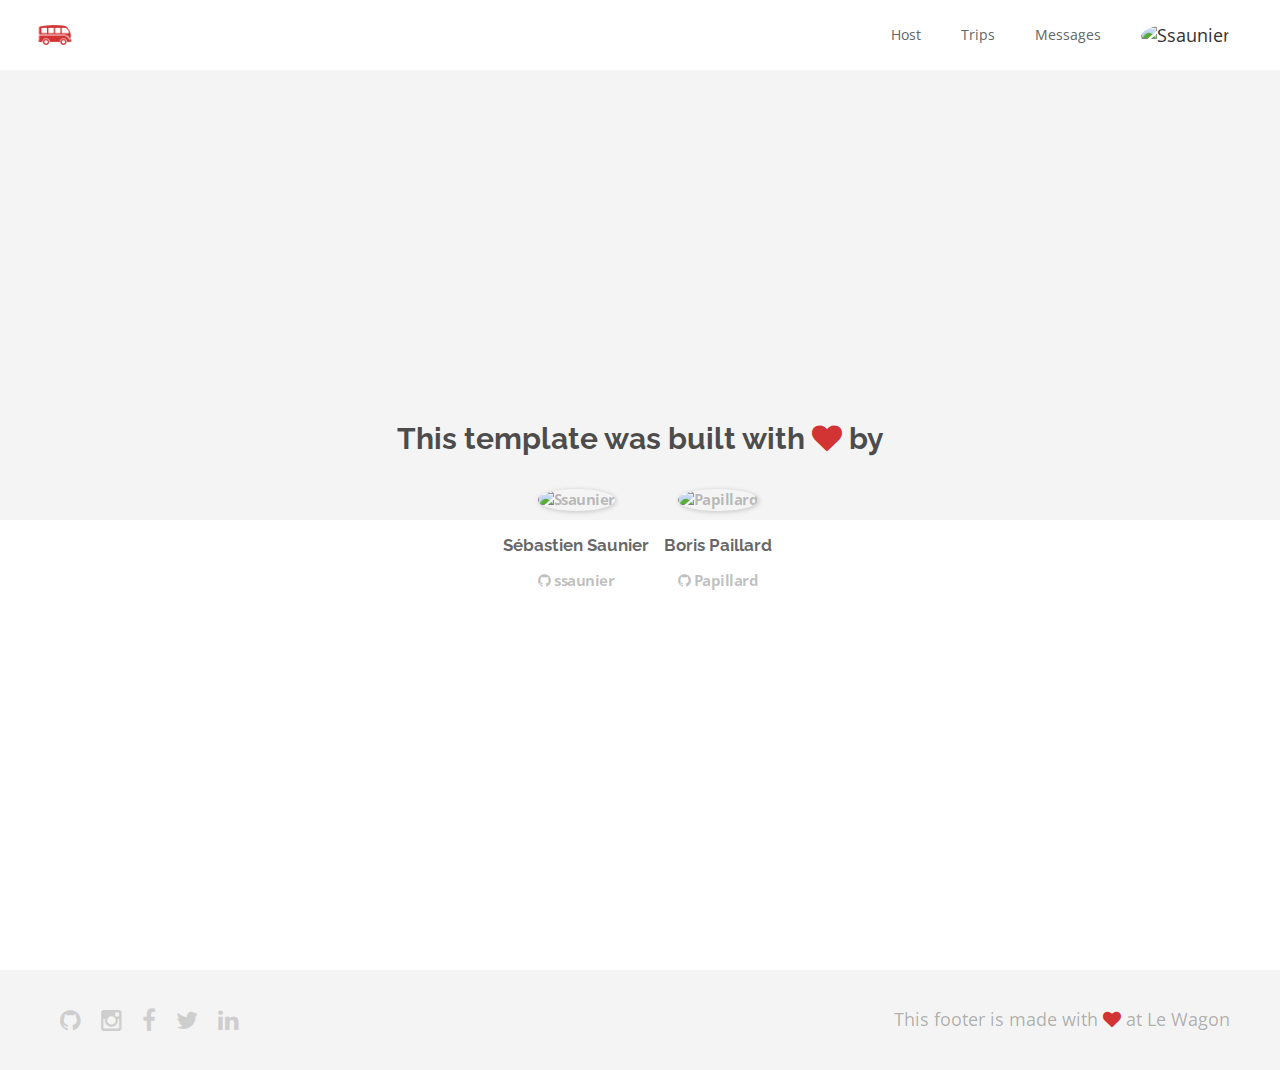
==== commit 9337f33b: "Automated commit at 2017-08-07 09:17:49 UTC by middleman-deploy 2.0.0-alpha" ====
--- a/about.html
+++ b/about.html
@@ -7,12 +7,50 @@
           content="width=device-width, initial-scale=1, shrink-to-fit=no">
     <!-- Use the title from a page's frontmatter if it has one -->
     <title>Le Wagon - Middleman - About</title>
-    <link href="stylesheets/application-3c48b980.css" rel="stylesheet" />
+    <link href="stylesheets/application-db77c54b.css" rel="stylesheet" />
     <script src="javascripts/application-93de88c9.js"></script>
     <link href="images/favicon-f15af148.png" rel="icon" type="image/png" />
   </head>
   <body>
-    <div id="about">
+    <div class="navbar-wagon">
+  <!-- Logo -->
+<a href="/" class="navbar-wagon-brand">    <img src="images/logo-acc9c0ec.png" alt="Logo" />
+</a>
+
+  <!-- Right Navigation -->
+  <div class="navbar-wagon-right hidden-xs hidden-sm">
+
+    <a href="" class="navbar-wagon-item navbar-wagon-link">Host</a>
+    <a href="" class="navbar-wagon-item navbar-wagon-link">Trips</a>
+    <a href="" class="navbar-wagon-item navbar-wagon-link">Messages</a>
+
+    <!-- Profile picture with dropdown list -->
+    <div class="navbar-wagon-item">
+      <div class="dropdown">
+      <img src="https://kitt.lewagon.com/placeholder/users/ssaunier" class="avatar dropdown-toggle" id="navbar-wagon-menu" data-toggle="dropdown" alt="Ssaunier" />
+        <ul class="dropdown-menu dropdown-menu-right navbar-wagon-dropdown-menu">
+          <li><a href="#">Profile</a></li>
+          <li><a href="#">Dashboard</a></li>
+          <li><a href="#">Log Out</a></li>
+        </ul>
+      </div>
+    </div>
+  </div>
+
+  <!-- Dropdown appearing on mobile only -->
+  <div class="navbar-wagon-item hidden-md hidden-lg">
+    <div class="dropdown">
+      <i class="fa fa-bars dropdown-toggle" data-toggle="dropdown"></i>
+      <ul class="dropdown-menu dropdown-menu-right navbar-wagon-dropdown-menu">
+        <li><a href="#">Host</a></li>
+        <li><a href="#">Trips</a></li>
+        <li><a href="#">Messagese</a></li>
+      </ul>
+    </div>
+  </div>
+</div>
+
+      <div id="about">
   <div class="about-content">
     <h1>This template was built with <i class="fa fa-heart"></i> by</h1>
     <ul class="list-inline">
@@ -34,5 +72,18 @@
   </div>
 </div>
 
+    <div class="footer">
+  <div class="footer-links">
+    <a href="#"><i class="fa fa-github"></i></a>
+    <a href="#"><i class="fa fa-instagram"></i></a>
+    <a href="#"><i class="fa fa-facebook"></i></a>
+    <a href="#"><i class="fa fa-twitter"></i></a>
+    <a href="#"><i class="fa fa-linkedin"></i></a>
+  </div>
+  <div class="footer-copyright">
+    This footer is made with <i class="fa fa-heart"></i> at Le Wagon
+  </div>
+</div>
+
   </body>
 </html>
--- a/stylesheets/application-db77c54b.css
+++ b/stylesheets/application-db77c54b.css
@@ -0,0 +1,8 @@
+@import url("https://fonts.googleapis.com/css?family=Open+Sans:400,300,700|Raleway:400,100,300,700,500");/*!
+ * Bootstrap v3.3.7 (http://getbootstrap.com)
+ * Copyright 2011-2016 Twitter, Inc.
+ * Licensed under MIT (https://github.com/twbs/bootstrap/blob/master/LICENSE)
+ *//*! normalize.css v3.0.3 | MIT License | github.com/necolas/normalize.css */html{font-family:sans-serif;-ms-text-size-adjust:100%;-webkit-text-size-adjust:100%}body{margin:0}article,aside,details,figcaption,figure,footer,header,hgroup,main,menu,nav,section,summary{display:block}audio,canvas,progress,video{display:inline-block;vertical-align:baseline}audio:not([controls]){display:none;height:0}[hidden],template{display:none}a{background-color:transparent}a:active,a:hover{outline:0}abbr[title]{border-bottom:1px dotted}b,strong{font-weight:bold}dfn{font-style:italic}h1{font-size:2em;margin:0.67em 0}mark{background:#ff0;color:#000}small{font-size:80%}sub,sup{font-size:75%;line-height:0;position:relative;vertical-align:baseline}sup{top:-0.5em}sub{bottom:-0.25em}img{border:0}svg:not(:root){overflow:hidden}figure{margin:1em 40px}hr{-webkit-box-sizing:content-box;box-sizing:content-box;height:0}pre{overflow:auto}code,kbd,pre,samp{font-family:monospace, monospace;font-size:1em}button,input,optgroup,select,textarea{color:inherit;font:inherit;margin:0}button{overflow:visible}button,select{text-transform:none}button,html input[type="button"],input[type="reset"],input[type="submit"]{-webkit-appearance:button;cursor:pointer}button[disabled],html input[disabled]{cursor:default}button::-moz-focus-inner,input::-moz-focus-inner{border:0;padding:0}input{line-height:normal}input[type="checkbox"],input[type="radio"]{-webkit-box-sizing:border-box;box-sizing:border-box;padding:0}input[type="number"]::-webkit-inner-spin-button,input[type="number"]::-webkit-outer-spin-button{height:auto}input[type="search"]{-webkit-appearance:textfield;-webkit-box-sizing:content-box;box-sizing:content-box}input[type="search"]::-webkit-search-cancel-button,input[type="search"]::-webkit-search-decoration{-webkit-appearance:none}fieldset{border:1px solid #c0c0c0;margin:0 2px;padding:0.35em 0.625em 0.75em}legend{border:0;padding:0}textarea{overflow:auto}optgroup{font-weight:bold}table{border-collapse:collapse;border-spacing:0}td,th{padding:0}/*! Source: https://github.com/h5bp/html5-boilerplate/blob/master/src/css/main.css */@media print{*,*:before,*:after{background:transparent !important;color:#000 !important;-webkit-box-shadow:none !important;box-shadow:none !important;text-shadow:none !important}a,a:visited{text-decoration:underline}a[href]:after{content:" (" attr(href) ")"}abbr[title]:after{content:" (" attr(title) ")"}a[href^="#"]:after,a[href^="javascript:"]:after{content:""}pre,blockquote{border:1px solid #999;page-break-inside:avoid}thead{display:table-header-group}tr,img{page-break-inside:avoid}img{max-width:100% !important}p,h2,h3{orphans:3;widows:3}h2,h3{page-break-after:avoid}.navbar{display:none}.btn>.caret,.dropup>.btn>.caret{border-top-color:#000 !important}.label{border:1px solid #000}.table{border-collapse:collapse !important}.table td,.table th{background-color:#fff !important}.table-bordered th,.table-bordered td{border:1px solid #ddd !important}}@font-face{font-family:'Glyphicons Halflings';src:url("../assets/bootstrap/glyphicons-halflings-regular-86b6f62b.eot");src:url("../assets/bootstrap/glyphicons-halflings-regular-86b6f62b.eot?#iefix") format("embedded-opentype"),url("../assets/bootstrap/glyphicons-halflings-regular-ca35b697.woff2") format("woff2"),url("../assets/bootstrap/glyphicons-halflings-regular-278e49a8.woff") format("woff"),url("../assets/bootstrap/glyphicons-halflings-regular-44bc1850.ttf") format("truetype"),url("../assets/bootstrap/glyphicons-halflings-regular-de51a849.svg#glyphicons_halflingsregular") format("svg")}.glyphicon{position:relative;top:1px;display:inline-block;font-family:'Glyphicons Halflings';font-style:normal;font-weight:normal;line-height:1;-webkit-font-smoothing:antialiased;-moz-osx-font-smoothing:grayscale}.glyphicon-asterisk:before{content:"\002a"}.glyphicon-plus:before{content:"\002b"}.glyphicon-euro:before,.glyphicon-eur:before{content:"\20ac"}.glyphicon-minus:before{content:"\2212"}.glyphicon-cloud:before{content:"\2601"}.glyphicon-envelope:before{content:"\2709"}.glyphicon-pencil:before{content:"\270f"}.glyphicon-glass:before{content:"\e001"}.glyphicon-music:before{content:"\e002"}.glyphicon-search:before{content:"\e003"}.glyphicon-heart:before{content:"\e005"}.glyphicon-star:before{content:"\e006"}.glyphicon-star-empty:before{content:"\e007"}.glyphicon-user:before{content:"\e008"}.glyphicon-film:before{content:"\e009"}.glyphicon-th-large:before{content:"\e010"}.glyphicon-th:before{content:"\e011"}.glyphicon-th-list:before{content:"\e012"}.glyphicon-ok:before{content:"\e013"}.glyphicon-remove:before{content:"\e014"}.glyphicon-zoom-in:before{content:"\e015"}.glyphicon-zoom-out:before{content:"\e016"}.glyphicon-off:before{content:"\e017"}.glyphicon-signal:before{content:"\e018"}.glyphicon-cog:before{content:"\e019"}.glyphicon-trash:before{content:"\e020"}.glyphicon-home:before{content:"\e021"}.glyphicon-file:before{content:"\e022"}.glyphicon-time:before{content:"\e023"}.glyphicon-road:before{content:"\e024"}.glyphicon-download-alt:before{content:"\e025"}.glyphicon-download:before{content:"\e026"}.glyphicon-upload:before{content:"\e027"}.glyphicon-inbox:before{content:"\e028"}.glyphicon-play-circle:before{content:"\e029"}.glyphicon-repeat:before{content:"\e030"}.glyphicon-refresh:before{content:"\e031"}.glyphicon-list-alt:before{content:"\e032"}.glyphicon-lock:before{content:"\e033"}.glyphicon-flag:before{content:"\e034"}.glyphicon-headphones:before{content:"\e035"}.glyphicon-volume-off:before{content:"\e036"}.glyphicon-volume-down:before{content:"\e037"}.glyphicon-volume-up:before{content:"\e038"}.glyphicon-qrcode:before{content:"\e039"}.glyphicon-barcode:before{content:"\e040"}.glyphicon-tag:before{content:"\e041"}.glyphicon-tags:before{content:"\e042"}.glyphicon-book:before{content:"\e043"}.glyphicon-bookmark:before{content:"\e044"}.glyphicon-print:before{content:"\e045"}.glyphicon-camera:before{content:"\e046"}.glyphicon-font:before{content:"\e047"}.glyphicon-bold:before{content:"\e048"}.glyphicon-italic:before{content:"\e049"}.glyphicon-text-height:before{content:"\e050"}.glyphicon-text-width:before{content:"\e051"}.glyphicon-align-left:before{content:"\e052"}.glyphicon-align-center:before{content:"\e053"}.glyphicon-align-right:before{content:"\e054"}.glyphicon-align-justify:before{content:"\e055"}.glyphicon-list:before{content:"\e056"}.glyphicon-indent-left:before{content:"\e057"}.glyphicon-indent-right:before{content:"\e058"}.glyphicon-facetime-video:before{content:"\e059"}.glyphicon-picture:before{content:"\e060"}.glyphicon-map-marker:before{content:"\e062"}.glyphicon-adjust:before{content:"\e063"}.glyphicon-tint:before{content:"\e064"}.glyphicon-edit:before{content:"\e065"}.glyphicon-share:before{content:"\e066"}.glyphicon-check:before{content:"\e067"}.glyphicon-move:before{content:"\e068"}.glyphicon-step-backward:before{content:"\e069"}.glyphicon-fast-backward:before{content:"\e070"}.glyphicon-backward:before{content:"\e071"}.glyphicon-play:before{content:"\e072"}.glyphicon-pause:before{content:"\e073"}.glyphicon-stop:before{content:"\e074"}.glyphicon-forward:before{content:"\e075"}.glyphicon-fast-forward:before{content:"\e076"}.glyphicon-step-forward:before{content:"\e077"}.glyphicon-eject:before{content:"\e078"}.glyphicon-chevron-left:before{content:"\e079"}.glyphicon-chevron-right:before{content:"\e080"}.glyphicon-plus-sign:before{content:"\e081"}.glyphicon-minus-sign:before{content:"\e082"}.glyphicon-remove-sign:before{content:"\e083"}.glyphicon-ok-sign:before{content:"\e084"}.glyphicon-question-sign:before{content:"\e085"}.glyphicon-info-sign:before{content:"\e086"}.glyphicon-screenshot:before{content:"\e087"}.glyphicon-remove-circle:before{content:"\e088"}.glyphicon-ok-circle:before{content:"\e089"}.glyphicon-ban-circle:before{content:"\e090"}.glyphicon-arrow-left:before{content:"\e091"}.glyphicon-arrow-right:before{content:"\e092"}.glyphicon-arrow-up:before{content:"\e093"}.glyphicon-arrow-down:before{content:"\e094"}.glyphicon-share-alt:before{content:"\e095"}.glyphicon-resize-full:before{content:"\e096"}.glyphicon-resize-small:before{content:"\e097"}.glyphicon-exclamation-sign:before{content:"\e101"}.glyphicon-gift:before{content:"\e102"}.glyphicon-leaf:before{content:"\e103"}.glyphicon-fire:before{content:"\e104"}.glyphicon-eye-open:before{content:"\e105"}.glyphicon-eye-close:before{content:"\e106"}.glyphicon-warning-sign:before{content:"\e107"}.glyphicon-plane:before{content:"\e108"}.glyphicon-calendar:before{content:"\e109"}.glyphicon-random:before{content:"\e110"}.glyphicon-comment:before{content:"\e111"}.glyphicon-magnet:before{content:"\e112"}.glyphicon-chevron-up:before{content:"\e113"}.glyphicon-chevron-down:before{content:"\e114"}.glyphicon-retweet:before{content:"\e115"}.glyphicon-shopping-cart:before{content:"\e116"}.glyphicon-folder-close:before{content:"\e117"}.glyphicon-folder-open:before{content:"\e118"}.glyphicon-resize-vertical:before{content:"\e119"}.glyphicon-resize-horizontal:before{content:"\e120"}.glyphicon-hdd:before{content:"\e121"}.glyphicon-bullhorn:before{content:"\e122"}.glyphicon-bell:before{content:"\e123"}.glyphicon-certificate:before{content:"\e124"}.glyphicon-thumbs-up:before{content:"\e125"}.glyphicon-thumbs-down:before{content:"\e126"}.glyphicon-hand-right:before{content:"\e127"}.glyphicon-hand-left:before{content:"\e128"}.glyphicon-hand-up:before{content:"\e129"}.glyphicon-hand-down:before{content:"\e130"}.glyphicon-circle-arrow-right:before{content:"\e131"}.glyphicon-circle-arrow-left:before{content:"\e132"}.glyphicon-circle-arrow-up:before{content:"\e133"}.glyphicon-circle-arrow-down:before{content:"\e134"}.glyphicon-globe:before{content:"\e135"}.glyphicon-wrench:before{content:"\e136"}.glyphicon-tasks:before{content:"\e137"}.glyphicon-filter:before{content:"\e138"}.glyphicon-briefcase:before{content:"\e139"}.glyphicon-fullscreen:before{content:"\e140"}.glyphicon-dashboard:before{content:"\e141"}.glyphicon-paperclip:before{content:"\e142"}.glyphicon-heart-empty:before{content:"\e143"}.glyphicon-link:before{content:"\e144"}.glyphicon-phone:before{content:"\e145"}.glyphicon-pushpin:before{content:"\e146"}.glyphicon-usd:before{content:"\e148"}.glyphicon-gbp:before{content:"\e149"}.glyphicon-sort:before{content:"\e150"}.glyphicon-sort-by-alphabet:before{content:"\e151"}.glyphicon-sort-by-alphabet-alt:before{content:"\e152"}.glyphicon-sort-by-order:before{content:"\e153"}.glyphicon-sort-by-order-alt:before{content:"\e154"}.glyphicon-sort-by-attributes:before{content:"\e155"}.glyphicon-sort-by-attributes-alt:before{content:"\e156"}.glyphicon-unchecked:before{content:"\e157"}.glyphicon-expand:before{content:"\e158"}.glyphicon-collapse-down:before{content:"\e159"}.glyphicon-collapse-up:before{content:"\e160"}.glyphicon-log-in:before{content:"\e161"}.glyphicon-flash:before{content:"\e162"}.glyphicon-log-out:before{content:"\e163"}.glyphicon-new-window:before{content:"\e164"}.glyphicon-record:before{content:"\e165"}.glyphicon-save:before{content:"\e166"}.glyphicon-open:before{content:"\e167"}.glyphicon-saved:before{content:"\e168"}.glyphicon-import:before{content:"\e169"}.glyphicon-export:before{content:"\e170"}.glyphicon-send:before{content:"\e171"}.glyphicon-floppy-disk:before{content:"\e172"}.glyphicon-floppy-saved:before{content:"\e173"}.glyphicon-floppy-remove:before{content:"\e174"}.glyphicon-floppy-save:before{content:"\e175"}.glyphicon-floppy-open:before{content:"\e176"}.glyphicon-credit-card:before{content:"\e177"}.glyphicon-transfer:before{content:"\e178"}.glyphicon-cutlery:before{content:"\e179"}.glyphicon-header:before{content:"\e180"}.glyphicon-compressed:before{content:"\e181"}.glyphicon-earphone:before{content:"\e182"}.glyphicon-phone-alt:before{content:"\e183"}.glyphicon-tower:before{content:"\e184"}.glyphicon-stats:before{content:"\e185"}.glyphicon-sd-video:before{content:"\e186"}.glyphicon-hd-video:before{content:"\e187"}.glyphicon-subtitles:before{content:"\e188"}.glyphicon-sound-stereo:before{content:"\e189"}.glyphicon-sound-dolby:before{content:"\e190"}.glyphicon-sound-5-1:before{content:"\e191"}.glyphicon-sound-6-1:before{content:"\e192"}.glyphicon-sound-7-1:before{content:"\e193"}.glyphicon-copyright-mark:before{content:"\e194"}.glyphicon-registration-mark:before{content:"\e195"}.glyphicon-cloud-download:before{content:"\e197"}.glyphicon-cloud-upload:before{content:"\e198"}.glyphicon-tree-conifer:before{content:"\e199"}.glyphicon-tree-deciduous:before{content:"\e200"}.glyphicon-cd:before{content:"\e201"}.glyphicon-save-file:before{content:"\e202"}.glyphicon-open-file:before{content:"\e203"}.glyphicon-level-up:before{content:"\e204"}.glyphicon-copy:before{content:"\e205"}.glyphicon-paste:before{content:"\e206"}.glyphicon-alert:before{content:"\e209"}.glyphicon-equalizer:before{content:"\e210"}.glyphicon-king:before{content:"\e211"}.glyphicon-queen:before{content:"\e212"}.glyphicon-pawn:before{content:"\e213"}.glyphicon-bishop:before{content:"\e214"}.glyphicon-knight:before{content:"\e215"}.glyphicon-baby-formula:before{content:"\e216"}.glyphicon-tent:before{content:"\26fa"}.glyphicon-blackboard:before{content:"\e218"}.glyphicon-bed:before{content:"\e219"}.glyphicon-apple:before{content:"\f8ff"}.glyphicon-erase:before{content:"\e221"}.glyphicon-hourglass:before{content:"\231b"}.glyphicon-lamp:before{content:"\e223"}.glyphicon-duplicate:before{content:"\e224"}.glyphicon-piggy-bank:before{content:"\e225"}.glyphicon-scissors:before{content:"\e226"}.glyphicon-bitcoin:before{content:"\e227"}.glyphicon-btc:before{content:"\e227"}.glyphicon-xbt:before{content:"\e227"}.glyphicon-yen:before{content:"\00a5"}.glyphicon-jpy:before{content:"\00a5"}.glyphicon-ruble:before{content:"\20bd"}.glyphicon-rub:before{content:"\20bd"}.glyphicon-scale:before{content:"\e230"}.glyphicon-ice-lolly:before{content:"\e231"}.glyphicon-ice-lolly-tasted:before{content:"\e232"}.glyphicon-education:before{content:"\e233"}.glyphicon-option-horizontal:before{content:"\e234"}.glyphicon-option-vertical:before{content:"\e235"}.glyphicon-menu-hamburger:before{content:"\e236"}.glyphicon-modal-window:before{content:"\e237"}.glyphicon-oil:before{content:"\e238"}.glyphicon-grain:before{content:"\e239"}.glyphicon-sunglasses:before{content:"\e240"}.glyphicon-text-size:before{content:"\e241"}.glyphicon-text-color:before{content:"\e242"}.glyphicon-text-background:before{content:"\e243"}.glyphicon-object-align-top:before{content:"\e244"}.glyphicon-object-align-bottom:before{content:"\e245"}.glyphicon-object-align-horizontal:before{content:"\e246"}.glyphicon-object-align-left:before{content:"\e247"}.glyphicon-object-align-vertical:before{content:"\e248"}.glyphicon-object-align-right:before{content:"\e249"}.glyphicon-triangle-right:before{content:"\e250"}.glyphicon-triangle-left:before{content:"\e251"}.glyphicon-triangle-bottom:before{content:"\e252"}.glyphicon-triangle-top:before{content:"\e253"}.glyphicon-console:before{content:"\e254"}.glyphicon-superscript:before{content:"\e255"}.glyphicon-subscript:before{content:"\e256"}.glyphicon-menu-left:before{content:"\e257"}.glyphicon-menu-right:before{content:"\e258"}.glyphicon-menu-down:before{content:"\e259"}.glyphicon-menu-up:before{content:"\e260"}*{-webkit-box-sizing:border-box;box-sizing:border-box}*:before,*:after{-webkit-box-sizing:border-box;box-sizing:border-box}html{font-size:10px;-webkit-tap-highlight-color:transparent}body{font-family:"Open Sans", "Helvetica", "sans-serif";font-size:18px;line-height:1.42857143;color:#333333;background-color:#F4F4F4}input,button,select,textarea{font-family:inherit;font-size:inherit;line-height:inherit}a{color:#469AE0;text-decoration:none}a:hover,a:focus{color:#1f74ba;text-decoration:underline}a:focus{outline:5px auto -webkit-focus-ring-color;outline-offset:-2px}figure{margin:0}img{vertical-align:middle}.img-responsive{display:block;max-width:100%;height:auto}.img-rounded{border-radius:2px}.img-thumbnail{padding:4px;line-height:1.42857143;background-color:#F4F4F4;border:1px solid #ddd;border-radius:2px;-webkit-transition:all 0.2s ease-in-out;transition:all 0.2s ease-in-out;display:inline-block;max-width:100%;height:auto}.img-circle{border-radius:50%}hr{margin-top:25px;margin-bottom:25px;border:0;border-top:1px solid #eeeeee}.sr-only{position:absolute;width:1px;height:1px;margin:-1px;padding:0;overflow:hidden;clip:rect(0, 0, 0, 0);border:0}.sr-only-focusable:active,.sr-only-focusable:focus{position:static;width:auto;height:auto;margin:0;overflow:visible;clip:auto}[role="button"]{cursor:pointer}h1,h2,h3,h4,h5,h6,.h1,.h2,.h3,.h4,.h5,.h6{font-family:"Raleway", "Helvetica", "sans-serif";font-weight:500;line-height:1.1;color:inherit}h1 small,h1 .small,h2 small,h2 .small,h3 small,h3 .small,h4 small,h4 .small,h5 small,h5 .small,h6 small,h6 .small,.h1 small,.h1 .small,.h2 small,.h2 .small,.h3 small,.h3 .small,.h4 small,.h4 .small,.h5 small,.h5 .small,.h6 small,.h6 .small{font-weight:normal;line-height:1;color:#777777}h1,.h1,h2,.h2,h3,.h3{margin-top:25px;margin-bottom:12.5px}h1 small,h1 .small,.h1 small,.h1 .small,h2 small,h2 .small,.h2 small,.h2 .small,h3 small,h3 .small,.h3 small,.h3 .small{font-size:65%}h4,.h4,h5,.h5,h6,.h6{margin-top:12.5px;margin-bottom:12.5px}h4 small,h4 .small,.h4 small,.h4 .small,h5 small,h5 .small,.h5 small,.h5 .small,h6 small,h6 .small,.h6 small,.h6 .small{font-size:75%}h1,.h1{font-size:46px}h2,.h2{font-size:38px}h3,.h3{font-size:31px}h4,.h4{font-size:23px}h5,.h5{font-size:18px}h6,.h6{font-size:16px}p{margin:0 0 12.5px}.lead{margin-bottom:25px;font-size:20px;font-weight:300;line-height:1.4}@media (min-width: 768px){.lead{font-size:27px}}small,.small{font-size:88%}mark,.mark{background-color:#fcf8e3;padding:.2em}.text-left{text-align:left}.text-right{text-align:right}.text-center{text-align:center}.text-justify{text-align:justify}.text-nowrap{white-space:nowrap}.text-lowercase{text-transform:lowercase}.text-uppercase,.initialism{text-transform:uppercase}.text-capitalize{text-transform:capitalize}.text-muted{color:#777777}.text-primary{color:#469AE0}a.text-primary:hover,a.text-primary:focus{color:#2381d0}.text-success{color:#3c763d}a.text-success:hover,a.text-success:focus{color:#2b542c}.text-info{color:#31708f}a.text-info:hover,a.text-info:focus{color:#245269}.text-warning{color:#8a6d3b}a.text-warning:hover,a.text-warning:focus{color:#66512c}.text-danger{color:#a94442}a.text-danger:hover,a.text-danger:focus{color:#843534}.bg-primary{color:#fff}.bg-primary{background-color:#469AE0}a.bg-primary:hover,a.bg-primary:focus{background-color:#2381d0}.bg-success{background-color:#dff0d8}a.bg-success:hover,a.bg-success:focus{background-color:#c1e2b3}.bg-info{background-color:#d9edf7}a.bg-info:hover,a.bg-info:focus{background-color:#afd9ee}.bg-warning{background-color:#fcf8e3}a.bg-warning:hover,a.bg-warning:focus{background-color:#f7ecb5}.bg-danger{background-color:#f2dede}a.bg-danger:hover,a.bg-danger:focus{background-color:#e4b9b9}.page-header{padding-bottom:11.5px;margin:50px 0 25px;border-bottom:1px solid #eeeeee}ul,ol{margin-top:0;margin-bottom:12.5px}ul ul,ul ol,ol ul,ol ol{margin-bottom:0}.list-unstyled{padding-left:0;list-style:none}.list-inline{padding-left:0;list-style:none;margin-left:-5px}.list-inline>li{display:inline-block;padding-left:5px;padding-right:5px}dl{margin-top:0;margin-bottom:25px}dt,dd{line-height:1.42857143}dt{font-weight:bold}dd{margin-left:0}.dl-horizontal dd:before,.dl-horizontal dd:after{content:" ";display:table}.dl-horizontal dd:after{clear:both}@media (min-width: 768px){.dl-horizontal dt{float:left;width:160px;clear:left;text-align:right;overflow:hidden;text-overflow:ellipsis;white-space:nowrap}.dl-horizontal dd{margin-left:180px}}abbr[title],abbr[data-original-title]{cursor:help;border-bottom:1px dotted #777777}.initialism{font-size:90%}blockquote{padding:12.5px 25px;margin:0 0 25px;font-size:22.5px;border-left:5px solid #eeeeee}blockquote p:last-child,blockquote ul:last-child,blockquote ol:last-child{margin-bottom:0}blockquote footer,blockquote small,blockquote .small{display:block;font-size:80%;line-height:1.42857143;color:#777777}blockquote footer:before,blockquote small:before,blockquote .small:before{content:'\2014 \00A0'}.blockquote-reverse,blockquote.pull-right{padding-right:15px;padding-left:0;border-right:5px solid #eeeeee;border-left:0;text-align:right}.blockquote-reverse footer:before,.blockquote-reverse small:before,.blockquote-reverse .small:before,blockquote.pull-right footer:before,blockquote.pull-right small:before,blockquote.pull-right .small:before{content:''}.blockquote-reverse footer:after,.blockquote-reverse small:after,.blockquote-reverse .small:after,blockquote.pull-right footer:after,blockquote.pull-right small:after,blockquote.pull-right .small:after{content:'\00A0 \2014'}address{margin-bottom:25px;font-style:normal;line-height:1.42857143}code,kbd,pre,samp{font-family:Menlo, Monaco, Consolas, "Courier New", monospace}code{padding:2px 4px;font-size:90%;color:#c7254e;background-color:#f9f2f4;border-radius:2px}kbd{padding:2px 4px;font-size:90%;color:#fff;background-color:#333;border-radius:2px;-webkit-box-shadow:inset 0 -1px 0 rgba(0,0,0,0.25);box-shadow:inset 0 -1px 0 rgba(0,0,0,0.25)}kbd kbd{padding:0;font-size:100%;font-weight:bold;-webkit-box-shadow:none;box-shadow:none}pre{display:block;padding:12px;margin:0 0 12.5px;font-size:17px;line-height:1.42857143;word-break:break-all;word-wrap:break-word;color:#333333;background-color:#f5f5f5;border:1px solid #ccc;border-radius:2px}pre code{padding:0;font-size:inherit;color:inherit;white-space:pre-wrap;background-color:transparent;border-radius:0}.pre-scrollable{max-height:340px;overflow-y:scroll}.container{margin-right:auto;margin-left:auto;padding-left:15px;padding-right:15px}.container:before,.container:after{content:" ";display:table}.container:after{clear:both}@media (min-width: 768px){.container{width:750px}}@media (min-width: 992px){.container{width:970px}}@media (min-width: 1200px){.container{width:1170px}}.container-fluid{margin-right:auto;margin-left:auto;padding-left:15px;padding-right:15px}.container-fluid:before,.container-fluid:after{content:" ";display:table}.container-fluid:after{clear:both}.row{margin-left:-15px;margin-right:-15px}.row:before,.row:after{content:" ";display:table}.row:after{clear:both}.col-xs-1,.col-sm-1,.col-md-1,.col-lg-1,.col-xs-2,.col-sm-2,.col-md-2,.col-lg-2,.col-xs-3,.col-sm-3,.col-md-3,.col-lg-3,.col-xs-4,.col-sm-4,.col-md-4,.col-lg-4,.col-xs-5,.col-sm-5,.col-md-5,.col-lg-5,.col-xs-6,.col-sm-6,.col-md-6,.col-lg-6,.col-xs-7,.col-sm-7,.col-md-7,.col-lg-7,.col-xs-8,.col-sm-8,.col-md-8,.col-lg-8,.col-xs-9,.col-sm-9,.col-md-9,.col-lg-9,.col-xs-10,.col-sm-10,.col-md-10,.col-lg-10,.col-xs-11,.col-sm-11,.col-md-11,.col-lg-11,.col-xs-12,.col-sm-12,.col-md-12,.col-lg-12{position:relative;min-height:1px;padding-left:15px;padding-right:15px}.col-xs-1,.col-xs-2,.col-xs-3,.col-xs-4,.col-xs-5,.col-xs-6,.col-xs-7,.col-xs-8,.col-xs-9,.col-xs-10,.col-xs-11,.col-xs-12{float:left}.col-xs-1{width:8.33333333%}.col-xs-2{width:16.66666667%}.col-xs-3{width:25%}.col-xs-4{width:33.33333333%}.col-xs-5{width:41.66666667%}.col-xs-6{width:50%}.col-xs-7{width:58.33333333%}.col-xs-8{width:66.66666667%}.col-xs-9{width:75%}.col-xs-10{width:83.33333333%}.col-xs-11{width:91.66666667%}.col-xs-12{width:100%}.col-xs-pull-0{right:auto}.col-xs-pull-1{right:8.33333333%}.col-xs-pull-2{right:16.66666667%}.col-xs-pull-3{right:25%}.col-xs-pull-4{right:33.33333333%}.col-xs-pull-5{right:41.66666667%}.col-xs-pull-6{right:50%}.col-xs-pull-7{right:58.33333333%}.col-xs-pull-8{right:66.66666667%}.col-xs-pull-9{right:75%}.col-xs-pull-10{right:83.33333333%}.col-xs-pull-11{right:91.66666667%}.col-xs-pull-12{right:100%}.col-xs-push-0{left:auto}.col-xs-push-1{left:8.33333333%}.col-xs-push-2{left:16.66666667%}.col-xs-push-3{left:25%}.col-xs-push-4{left:33.33333333%}.col-xs-push-5{left:41.66666667%}.col-xs-push-6{left:50%}.col-xs-push-7{left:58.33333333%}.col-xs-push-8{left:66.66666667%}.col-xs-push-9{left:75%}.col-xs-push-10{left:83.33333333%}.col-xs-push-11{left:91.66666667%}.col-xs-push-12{left:100%}.col-xs-offset-0{margin-left:0%}.col-xs-offset-1{margin-left:8.33333333%}.col-xs-offset-2{margin-left:16.66666667%}.col-xs-offset-3{margin-left:25%}.col-xs-offset-4{margin-left:33.33333333%}.col-xs-offset-5{margin-left:41.66666667%}.col-xs-offset-6{margin-left:50%}.col-xs-offset-7{margin-left:58.33333333%}.col-xs-offset-8{margin-left:66.66666667%}.col-xs-offset-9{margin-left:75%}.col-xs-offset-10{margin-left:83.33333333%}.col-xs-offset-11{margin-left:91.66666667%}.col-xs-offset-12{margin-left:100%}@media (min-width: 768px){.col-sm-1,.col-sm-2,.col-sm-3,.col-sm-4,.col-sm-5,.col-sm-6,.col-sm-7,.col-sm-8,.col-sm-9,.col-sm-10,.col-sm-11,.col-sm-12{float:left}.col-sm-1{width:8.33333333%}.col-sm-2{width:16.66666667%}.col-sm-3{width:25%}.col-sm-4{width:33.33333333%}.col-sm-5{width:41.66666667%}.col-sm-6{width:50%}.col-sm-7{width:58.33333333%}.col-sm-8{width:66.66666667%}.col-sm-9{width:75%}.col-sm-10{width:83.33333333%}.col-sm-11{width:91.66666667%}.col-sm-12{width:100%}.col-sm-pull-0{right:auto}.col-sm-pull-1{right:8.33333333%}.col-sm-pull-2{right:16.66666667%}.col-sm-pull-3{right:25%}.col-sm-pull-4{right:33.33333333%}.col-sm-pull-5{right:41.66666667%}.col-sm-pull-6{right:50%}.col-sm-pull-7{right:58.33333333%}.col-sm-pull-8{right:66.66666667%}.col-sm-pull-9{right:75%}.col-sm-pull-10{right:83.33333333%}.col-sm-pull-11{right:91.66666667%}.col-sm-pull-12{right:100%}.col-sm-push-0{left:auto}.col-sm-push-1{left:8.33333333%}.col-sm-push-2{left:16.66666667%}.col-sm-push-3{left:25%}.col-sm-push-4{left:33.33333333%}.col-sm-push-5{left:41.66666667%}.col-sm-push-6{left:50%}.col-sm-push-7{left:58.33333333%}.col-sm-push-8{left:66.66666667%}.col-sm-push-9{left:75%}.col-sm-push-10{left:83.33333333%}.col-sm-push-11{left:91.66666667%}.col-sm-push-12{left:100%}.col-sm-offset-0{margin-left:0%}.col-sm-offset-1{margin-left:8.33333333%}.col-sm-offset-2{margin-left:16.66666667%}.col-sm-offset-3{margin-left:25%}.col-sm-offset-4{margin-left:33.33333333%}.col-sm-offset-5{margin-left:41.66666667%}.col-sm-offset-6{margin-left:50%}.col-sm-offset-7{margin-left:58.33333333%}.col-sm-offset-8{margin-left:66.66666667%}.col-sm-offset-9{margin-left:75%}.col-sm-offset-10{margin-left:83.33333333%}.col-sm-offset-11{margin-left:91.66666667%}.col-sm-offset-12{margin-left:100%}}@media (min-width: 992px){.col-md-1,.col-md-2,.col-md-3,.col-md-4,.col-md-5,.col-md-6,.col-md-7,.col-md-8,.col-md-9,.col-md-10,.col-md-11,.col-md-12{float:left}.col-md-1{width:8.33333333%}.col-md-2{width:16.66666667%}.col-md-3{width:25%}.col-md-4{width:33.33333333%}.col-md-5{width:41.66666667%}.col-md-6{width:50%}.col-md-7{width:58.33333333%}.col-md-8{width:66.66666667%}.col-md-9{width:75%}.col-md-10{width:83.33333333%}.col-md-11{width:91.66666667%}.col-md-12{width:100%}.col-md-pull-0{right:auto}.col-md-pull-1{right:8.33333333%}.col-md-pull-2{right:16.66666667%}.col-md-pull-3{right:25%}.col-md-pull-4{right:33.33333333%}.col-md-pull-5{right:41.66666667%}.col-md-pull-6{right:50%}.col-md-pull-7{right:58.33333333%}.col-md-pull-8{right:66.66666667%}.col-md-pull-9{right:75%}.col-md-pull-10{right:83.33333333%}.col-md-pull-11{right:91.66666667%}.col-md-pull-12{right:100%}.col-md-push-0{left:auto}.col-md-push-1{left:8.33333333%}.col-md-push-2{left:16.66666667%}.col-md-push-3{left:25%}.col-md-push-4{left:33.33333333%}.col-md-push-5{left:41.66666667%}.col-md-push-6{left:50%}.col-md-push-7{left:58.33333333%}.col-md-push-8{left:66.66666667%}.col-md-push-9{left:75%}.col-md-push-10{left:83.33333333%}.col-md-push-11{left:91.66666667%}.col-md-push-12{left:100%}.col-md-offset-0{margin-left:0%}.col-md-offset-1{margin-left:8.33333333%}.col-md-offset-2{margin-left:16.66666667%}.col-md-offset-3{margin-left:25%}.col-md-offset-4{margin-left:33.33333333%}.col-md-offset-5{margin-left:41.66666667%}.col-md-offset-6{margin-left:50%}.col-md-offset-7{margin-left:58.33333333%}.col-md-offset-8{margin-left:66.66666667%}.col-md-offset-9{margin-left:75%}.col-md-offset-10{margin-left:83.33333333%}.col-md-offset-11{margin-left:91.66666667%}.col-md-offset-12{margin-left:100%}}@media (min-width: 1200px){.col-lg-1,.col-lg-2,.col-lg-3,.col-lg-4,.col-lg-5,.col-lg-6,.col-lg-7,.col-lg-8,.col-lg-9,.col-lg-10,.col-lg-11,.col-lg-12{float:left}.col-lg-1{width:8.33333333%}.col-lg-2{width:16.66666667%}.col-lg-3{width:25%}.col-lg-4{width:33.33333333%}.col-lg-5{width:41.66666667%}.col-lg-6{width:50%}.col-lg-7{width:58.33333333%}.col-lg-8{width:66.66666667%}.col-lg-9{width:75%}.col-lg-10{width:83.33333333%}.col-lg-11{width:91.66666667%}.col-lg-12{width:100%}.col-lg-pull-0{right:auto}.col-lg-pull-1{right:8.33333333%}.col-lg-pull-2{right:16.66666667%}.col-lg-pull-3{right:25%}.col-lg-pull-4{right:33.33333333%}.col-lg-pull-5{right:41.66666667%}.col-lg-pull-6{right:50%}.col-lg-pull-7{right:58.33333333%}.col-lg-pull-8{right:66.66666667%}.col-lg-pull-9{right:75%}.col-lg-pull-10{right:83.33333333%}.col-lg-pull-11{right:91.66666667%}.col-lg-pull-12{right:100%}.col-lg-push-0{left:auto}.col-lg-push-1{left:8.33333333%}.col-lg-push-2{left:16.66666667%}.col-lg-push-3{left:25%}.col-lg-push-4{left:33.33333333%}.col-lg-push-5{left:41.66666667%}.col-lg-push-6{left:50%}.col-lg-push-7{left:58.33333333%}.col-lg-push-8{left:66.66666667%}.col-lg-push-9{left:75%}.col-lg-push-10{left:83.33333333%}.col-lg-push-11{left:91.66666667%}.col-lg-push-12{left:100%}.col-lg-offset-0{margin-left:0%}.col-lg-offset-1{margin-left:8.33333333%}.col-lg-offset-2{margin-left:16.66666667%}.col-lg-offset-3{margin-left:25%}.col-lg-offset-4{margin-left:33.33333333%}.col-lg-offset-5{margin-left:41.66666667%}.col-lg-offset-6{margin-left:50%}.col-lg-offset-7{margin-left:58.33333333%}.col-lg-offset-8{margin-left:66.66666667%}.col-lg-offset-9{margin-left:75%}.col-lg-offset-10{margin-left:83.33333333%}.col-lg-offset-11{margin-left:91.66666667%}.col-lg-offset-12{margin-left:100%}}table{background-color:transparent}caption{padding-top:8px;padding-bottom:8px;color:#777777;text-align:left}th{text-align:left}.table{width:100%;max-width:100%;margin-bottom:25px}.table>thead>tr>th,.table>thead>tr>td,.table>tbody>tr>th,.table>tbody>tr>td,.table>tfoot>tr>th,.table>tfoot>tr>td{padding:8px;line-height:1.42857143;vertical-align:top;border-top:1px solid #ddd}.table>thead>tr>th{vertical-align:bottom;border-bottom:2px solid #ddd}.table>caption+thead>tr:first-child>th,.table>caption+thead>tr:first-child>td,.table>colgroup+thead>tr:first-child>th,.table>colgroup+thead>tr:first-child>td,.table>thead:first-child>tr:first-child>th,.table>thead:first-child>tr:first-child>td{border-top:0}.table>tbody+tbody{border-top:2px solid #ddd}.table .table{background-color:#F4F4F4}.table-condensed>thead>tr>th,.table-condensed>thead>tr>td,.table-condensed>tbody>tr>th,.table-condensed>tbody>tr>td,.table-condensed>tfoot>tr>th,.table-condensed>tfoot>tr>td{padding:5px}.table-bordered{border:1px solid #ddd}.table-bordered>thead>tr>th,.table-bordered>thead>tr>td,.table-bordered>tbody>tr>th,.table-bordered>tbody>tr>td,.table-bordered>tfoot>tr>th,.table-bordered>tfoot>tr>td{border:1px solid #ddd}.table-bordered>thead>tr>th,.table-bordered>thead>tr>td{border-bottom-width:2px}.table-striped>tbody>tr:nth-of-type(odd){background-color:#f9f9f9}.table-hover>tbody>tr:hover{background-color:#f5f5f5}table col[class*="col-"]{position:static;float:none;display:table-column}table td[class*="col-"],table th[class*="col-"]{position:static;float:none;display:table-cell}.table>thead>tr>td.active,.table>thead>tr>th.active,.table>thead>tr.active>td,.table>thead>tr.active>th,.table>tbody>tr>td.active,.table>tbody>tr>th.active,.table>tbody>tr.active>td,.table>tbody>tr.active>th,.table>tfoot>tr>td.active,.table>tfoot>tr>th.active,.table>tfoot>tr.active>td,.table>tfoot>tr.active>th{background-color:#f5f5f5}.table-hover>tbody>tr>td.active:hover,.table-hover>tbody>tr>th.active:hover,.table-hover>tbody>tr.active:hover>td,.table-hover>tbody>tr:hover>.active,.table-hover>tbody>tr.active:hover>th{background-color:#e8e8e8}.table>thead>tr>td.success,.table>thead>tr>th.success,.table>thead>tr.success>td,.table>thead>tr.success>th,.table>tbody>tr>td.success,.table>tbody>tr>th.success,.table>tbody>tr.success>td,.table>tbody>tr.success>th,.table>tfoot>tr>td.success,.table>tfoot>tr>th.success,.table>tfoot>tr.success>td,.table>tfoot>tr.success>th{background-color:#dff0d8}.table-hover>tbody>tr>td.success:hover,.table-hover>tbody>tr>th.success:hover,.table-hover>tbody>tr.success:hover>td,.table-hover>tbody>tr:hover>.success,.table-hover>tbody>tr.success:hover>th{background-color:#d0e9c6}.table>thead>tr>td.info,.table>thead>tr>th.info,.table>thead>tr.info>td,.table>thead>tr.info>th,.table>tbody>tr>td.info,.table>tbody>tr>th.info,.table>tbody>tr.info>td,.table>tbody>tr.info>th,.table>tfoot>tr>td.info,.table>tfoot>tr>th.info,.table>tfoot>tr.info>td,.table>tfoot>tr.info>th{background-color:#d9edf7}.table-hover>tbody>tr>td.info:hover,.table-hover>tbody>tr>th.info:hover,.table-hover>tbody>tr.info:hover>td,.table-hover>tbody>tr:hover>.info,.table-hover>tbody>tr.info:hover>th{background-color:#c4e3f3}.table>thead>tr>td.warning,.table>thead>tr>th.warning,.table>thead>tr.warning>td,.table>thead>tr.warning>th,.table>tbody>tr>td.warning,.table>tbody>tr>th.warning,.table>tbody>tr.warning>td,.table>tbody>tr.warning>th,.table>tfoot>tr>td.warning,.table>tfoot>tr>th.warning,.table>tfoot>tr.warning>td,.table>tfoot>tr.warning>th{background-color:#fcf8e3}.table-hover>tbody>tr>td.warning:hover,.table-hover>tbody>tr>th.warning:hover,.table-hover>tbody>tr.warning:hover>td,.table-hover>tbody>tr:hover>.warning,.table-hover>tbody>tr.warning:hover>th{background-color:#faf2cc}.table>thead>tr>td.danger,.table>thead>tr>th.danger,.table>thead>tr.danger>td,.table>thead>tr.danger>th,.table>tbody>tr>td.danger,.table>tbody>tr>th.danger,.table>tbody>tr.danger>td,.table>tbody>tr.danger>th,.table>tfoot>tr>td.danger,.table>tfoot>tr>th.danger,.table>tfoot>tr.danger>td,.table>tfoot>tr.danger>th{background-color:#f2dede}.table-hover>tbody>tr>td.danger:hover,.table-hover>tbody>tr>th.danger:hover,.table-hover>tbody>tr.danger:hover>td,.table-hover>tbody>tr:hover>.danger,.table-hover>tbody>tr.danger:hover>th{background-color:#ebcccc}.table-responsive{overflow-x:auto;min-height:0.01%}@media screen and (max-width: 767px){.table-responsive{width:100%;margin-bottom:18.75px;overflow-y:hidden;-ms-overflow-style:-ms-autohiding-scrollbar;border:1px solid #ddd}.table-responsive>.table{margin-bottom:0}.table-responsive>.table>thead>tr>th,.table-responsive>.table>thead>tr>td,.table-responsive>.table>tbody>tr>th,.table-responsive>.table>tbody>tr>td,.table-responsive>.table>tfoot>tr>th,.table-responsive>.table>tfoot>tr>td{white-space:nowrap}.table-responsive>.table-bordered{border:0}.table-responsive>.table-bordered>thead>tr>th:first-child,.table-responsive>.table-bordered>thead>tr>td:first-child,.table-responsive>.table-bordered>tbody>tr>th:first-child,.table-responsive>.table-bordered>tbody>tr>td:first-child,.table-responsive>.table-bordered>tfoot>tr>th:first-child,.table-responsive>.table-bordered>tfoot>tr>td:first-child{border-left:0}.table-responsive>.table-bordered>thead>tr>th:last-child,.table-responsive>.table-bordered>thead>tr>td:last-child,.table-responsive>.table-bordered>tbody>tr>th:last-child,.table-responsive>.table-bordered>tbody>tr>td:last-child,.table-responsive>.table-bordered>tfoot>tr>th:last-child,.table-responsive>.table-bordered>tfoot>tr>td:last-child{border-right:0}.table-responsive>.table-bordered>tbody>tr:last-child>th,.table-responsive>.table-bordered>tbody>tr:last-child>td,.table-responsive>.table-bordered>tfoot>tr:last-child>th,.table-responsive>.table-bordered>tfoot>tr:last-child>td{border-bottom:0}}fieldset{padding:0;margin:0;border:0;min-width:0}legend{display:block;width:100%;padding:0;margin-bottom:25px;font-size:27px;line-height:inherit;color:#333333;border:0;border-bottom:1px solid #e5e5e5}label{display:inline-block;max-width:100%;margin-bottom:5px;font-weight:bold}input[type="search"]{-webkit-box-sizing:border-box;box-sizing:border-box}input[type="radio"],input[type="checkbox"]{margin:4px 0 0;margin-top:1px \9;line-height:normal}input[type="file"]{display:block}input[type="range"]{display:block;width:100%}select[multiple],select[size]{height:auto}input[type="file"]:focus,input[type="radio"]:focus,input[type="checkbox"]:focus{outline:5px auto -webkit-focus-ring-color;outline-offset:-2px}output{display:block;padding-top:7px;font-size:18px;line-height:1.42857143;color:#000000}.form-control{display:block;width:100%;height:39px;padding:6px 12px;font-size:18px;line-height:1.42857143;color:#000000;background-color:#fff;background-image:none;border:1px solid #ccc;border-radius:2px;-webkit-box-shadow:inset 0 1px 1px rgba(0,0,0,0.075);box-shadow:inset 0 1px 1px rgba(0,0,0,0.075);-webkit-transition:border-color ease-in-out 0.15s, box-shadow ease-in-out 0.15s;-webkit-transition:border-color ease-in-out 0.15s, -webkit-box-shadow ease-in-out 0.15s;transition:border-color ease-in-out 0.15s, -webkit-box-shadow ease-in-out 0.15s;transition:border-color ease-in-out 0.15s, box-shadow ease-in-out 0.15s;transition:border-color ease-in-out 0.15s, box-shadow ease-in-out 0.15s, -webkit-box-shadow ease-in-out 0.15s}.form-control:focus{border-color:#66afe9;outline:0;-webkit-box-shadow:inset 0 1px 1px rgba(0,0,0,0.075),0 0 8px rgba(102,175,233,0.6);box-shadow:inset 0 1px 1px rgba(0,0,0,0.075),0 0 8px rgba(102,175,233,0.6)}.form-control::-moz-placeholder{color:#999;opacity:1}.form-control:-ms-input-placeholder{color:#999}.form-control::-webkit-input-placeholder{color:#999}.form-control::-ms-expand{border:0;background-color:transparent}.form-control[disabled],.form-control[readonly],fieldset[disabled] .form-control{background-color:#eeeeee;opacity:1}.form-control[disabled],fieldset[disabled] .form-control{cursor:not-allowed}textarea.form-control{height:auto}input[type="search"]{-webkit-appearance:none}@media screen and (-webkit-min-device-pixel-ratio: 0){input[type="date"].form-control,input[type="time"].form-control,input[type="datetime-local"].form-control,input[type="month"].form-control{line-height:39px}input[type="date"].input-sm,.input-group-sm>input[type="date"].form-control,.input-group-sm>input[type="date"].input-group-addon,.input-group-sm>.input-group-btn>input[type="date"].btn,.input-group-sm input[type="date"],input[type="time"].input-sm,.input-group-sm>input[type="time"].form-control,.input-group-sm>input[type="time"].input-group-addon,.input-group-sm>.input-group-btn>input[type="time"].btn,.input-group-sm input[type="time"],input[type="datetime-local"].input-sm,.input-group-sm>input[type="datetime-local"].form-control,.input-group-sm>input[type="datetime-local"].input-group-addon,.input-group-sm>.input-group-btn>input[type="datetime-local"].btn,.input-group-sm input[type="datetime-local"],input[type="month"].input-sm,.input-group-sm>input[type="month"].form-control,.input-group-sm>input[type="month"].input-group-addon,.input-group-sm>.input-group-btn>input[type="month"].btn,.input-group-sm input[type="month"]{line-height:36px}input[type="date"].input-lg,.input-group-lg>input[type="date"].form-control,.input-group-lg>input[type="date"].input-group-addon,.input-group-lg>.input-group-btn>input[type="date"].btn,.input-group-lg input[type="date"],input[type="time"].input-lg,.input-group-lg>input[type="time"].form-control,.input-group-lg>input[type="time"].input-group-addon,.input-group-lg>.input-group-btn>input[type="time"].btn,.input-group-lg input[type="time"],input[type="datetime-local"].input-lg,.input-group-lg>input[type="datetime-local"].form-control,.input-group-lg>input[type="datetime-local"].input-group-addon,.input-group-lg>.input-group-btn>input[type="datetime-local"].btn,.input-group-lg input[type="datetime-local"],input[type="month"].input-lg,.input-group-lg>input[type="month"].form-control,.input-group-lg>input[type="month"].input-group-addon,.input-group-lg>.input-group-btn>input[type="month"].btn,.input-group-lg input[type="month"]{line-height:53px}}.form-group{margin-bottom:15px}.radio,.checkbox{position:relative;display:block;margin-top:10px;margin-bottom:10px}.radio label,.checkbox label{min-height:25px;padding-left:20px;margin-bottom:0;font-weight:normal;cursor:pointer}.radio input[type="radio"],.radio-inline input[type="radio"],.checkbox input[type="checkbox"],.checkbox-inline input[type="checkbox"]{position:absolute;margin-left:-20px;margin-top:4px \9}.radio+.radio,.checkbox+.checkbox{margin-top:-5px}.radio-inline,.checkbox-inline{position:relative;display:inline-block;padding-left:20px;margin-bottom:0;vertical-align:middle;font-weight:normal;cursor:pointer}.radio-inline+.radio-inline,.checkbox-inline+.checkbox-inline{margin-top:0;margin-left:10px}input[type="radio"][disabled],input[type="radio"].disabled,fieldset[disabled] input[type="radio"],input[type="checkbox"][disabled],input[type="checkbox"].disabled,fieldset[disabled] input[type="checkbox"]{cursor:not-allowed}.radio-inline.disabled,fieldset[disabled] .radio-inline,.checkbox-inline.disabled,fieldset[disabled] .checkbox-inline{cursor:not-allowed}.radio.disabled label,fieldset[disabled] .radio label,.checkbox.disabled label,fieldset[disabled] .checkbox label{cursor:not-allowed}.form-control-static{padding-top:7px;padding-bottom:7px;margin-bottom:0;min-height:43px}.form-control-static.input-lg,.input-group-lg>.form-control-static.form-control,.input-group-lg>.form-control-static.input-group-addon,.input-group-lg>.input-group-btn>.form-control-static.btn,.form-control-static.input-sm,.input-group-sm>.form-control-static.form-control,.input-group-sm>.form-control-static.input-group-addon,.input-group-sm>.input-group-btn>.form-control-static.btn{padding-left:0;padding-right:0}.input-sm,.input-group-sm>.form-control,.input-group-sm>.input-group-addon,.input-group-sm>.input-group-btn>.btn{height:36px;padding:5px 10px;font-size:16px;line-height:1.5;border-radius:2px}select.input-sm,.input-group-sm>select.form-control,.input-group-sm>select.input-group-addon,.input-group-sm>.input-group-btn>select.btn{height:36px;line-height:36px}textarea.input-sm,.input-group-sm>textarea.form-control,.input-group-sm>textarea.input-group-addon,.input-group-sm>.input-group-btn>textarea.btn,select[multiple].input-sm,.input-group-sm>select[multiple].form-control,.input-group-sm>select[multiple].input-group-addon,.input-group-sm>.input-group-btn>select[multiple].btn{height:auto}.form-group-sm .form-control{height:36px;padding:5px 10px;font-size:16px;line-height:1.5;border-radius:2px}.form-group-sm select.form-control{height:36px;line-height:36px}.form-group-sm textarea.form-control,.form-group-sm select[multiple].form-control{height:auto}.form-group-sm .form-control-static{height:36px;min-height:41px;padding:6px 10px;font-size:16px;line-height:1.5}.input-lg,.input-group-lg>.form-control,.input-group-lg>.input-group-addon,.input-group-lg>.input-group-btn>.btn{height:53px;padding:10px 16px;font-size:23px;line-height:1.3333333;border-radius:2px}select.input-lg,.input-group-lg>select.form-control,.input-group-lg>select.input-group-addon,.input-group-lg>.input-group-btn>select.btn{height:53px;line-height:53px}textarea.input-lg,.input-group-lg>textarea.form-control,.input-group-lg>textarea.input-group-addon,.input-group-lg>.input-group-btn>textarea.btn,select[multiple].input-lg,.input-group-lg>select[multiple].form-control,.input-group-lg>select[multiple].input-group-addon,.input-group-lg>.input-group-btn>select[multiple].btn{height:auto}.form-group-lg .form-control{height:53px;padding:10px 16px;font-size:23px;line-height:1.3333333;border-radius:2px}.form-group-lg select.form-control{height:53px;line-height:53px}.form-group-lg textarea.form-control,.form-group-lg select[multiple].form-control{height:auto}.form-group-lg .form-control-static{height:53px;min-height:48px;padding:11px 16px;font-size:23px;line-height:1.3333333}.has-feedback{position:relative}.has-feedback .form-control{padding-right:48.75px}.form-control-feedback{position:absolute;top:0;right:0;z-index:2;display:block;width:39px;height:39px;line-height:39px;text-align:center;pointer-events:none}.input-lg+.form-control-feedback,.input-group-lg>.form-control+.form-control-feedback,.input-group-lg>.input-group-addon+.form-control-feedback,.input-group-lg>.input-group-btn>.btn+.form-control-feedback,.input-group-lg+.form-control-feedback,.form-group-lg .form-control+.form-control-feedback{width:53px;height:53px;line-height:53px}.input-sm+.form-control-feedback,.input-group-sm>.form-control+.form-control-feedback,.input-group-sm>.input-group-addon+.form-control-feedback,.input-group-sm>.input-group-btn>.btn+.form-control-feedback,.input-group-sm+.form-control-feedback,.form-group-sm .form-control+.form-control-feedback{width:36px;height:36px;line-height:36px}.has-success .help-block,.has-success .control-label,.has-success .radio,.has-success .checkbox,.has-success .radio-inline,.has-success .checkbox-inline,.has-success.radio label,.has-success.checkbox label,.has-success.radio-inline label,.has-success.checkbox-inline label{color:#3c763d}.has-success .form-control{border-color:#3c763d;-webkit-box-shadow:inset 0 1px 1px rgba(0,0,0,0.075);box-shadow:inset 0 1px 1px rgba(0,0,0,0.075)}.has-success .form-control:focus{border-color:#2b542c;-webkit-box-shadow:inset 0 1px 1px rgba(0,0,0,0.075),0 0 6px #67b168;box-shadow:inset 0 1px 1px rgba(0,0,0,0.075),0 0 6px #67b168}.has-success .input-group-addon{color:#3c763d;border-color:#3c763d;background-color:#dff0d8}.has-success .form-control-feedback{color:#3c763d}.has-warning .help-block,.has-warning .control-label,.has-warning .radio,.has-warning .checkbox,.has-warning .radio-inline,.has-warning .checkbox-inline,.has-warning.radio label,.has-warning.checkbox label,.has-warning.radio-inline label,.has-warning.checkbox-inline label{color:#8a6d3b}.has-warning .form-control{border-color:#8a6d3b;-webkit-box-shadow:inset 0 1px 1px rgba(0,0,0,0.075);box-shadow:inset 0 1px 1px rgba(0,0,0,0.075)}.has-warning .form-control:focus{border-color:#66512c;-webkit-box-shadow:inset 0 1px 1px rgba(0,0,0,0.075),0 0 6px #c0a16b;box-shadow:inset 0 1px 1px rgba(0,0,0,0.075),0 0 6px #c0a16b}.has-warning .input-group-addon{color:#8a6d3b;border-color:#8a6d3b;background-color:#fcf8e3}.has-warning .form-control-feedback{color:#8a6d3b}.has-error .help-block,.has-error .control-label,.has-error .radio,.has-error .checkbox,.has-error .radio-inline,.has-error .checkbox-inline,.has-error.radio label,.has-error.checkbox label,.has-error.radio-inline label,.has-error.checkbox-inline label{color:#a94442}.has-error .form-control{border-color:#a94442;-webkit-box-shadow:inset 0 1px 1px rgba(0,0,0,0.075);box-shadow:inset 0 1px 1px rgba(0,0,0,0.075)}.has-error .form-control:focus{border-color:#843534;-webkit-box-shadow:inset 0 1px 1px rgba(0,0,0,0.075),0 0 6px #ce8483;box-shadow:inset 0 1px 1px rgba(0,0,0,0.075),0 0 6px #ce8483}.has-error .input-group-addon{color:#a94442;border-color:#a94442;background-color:#f2dede}.has-error .form-control-feedback{color:#a94442}.has-feedback label ~ .form-control-feedback{top:30px}.has-feedback label.sr-only ~ .form-control-feedback{top:0}.help-block{display:block;margin-top:5px;margin-bottom:10px;color:#737373}@media (min-width: 768px){.form-inline .form-group{display:inline-block;margin-bottom:0;vertical-align:middle}.form-inline .form-control{display:inline-block;width:auto;vertical-align:middle}.form-inline .form-control-static{display:inline-block}.form-inline .input-group{display:inline-table;vertical-align:middle}.form-inline .input-group .input-group-addon,.form-inline .input-group .input-group-btn,.form-inline .input-group .form-control{width:auto}.form-inline .input-group>.form-control{width:100%}.form-inline .control-label{margin-bottom:0;vertical-align:middle}.form-inline .radio,.form-inline .checkbox{display:inline-block;margin-top:0;margin-bottom:0;vertical-align:middle}.form-inline .radio label,.form-inline .checkbox label{padding-left:0}.form-inline .radio input[type="radio"],.form-inline .checkbox input[type="checkbox"]{position:relative;margin-left:0}.form-inline .has-feedback .form-control-feedback{top:0}}.form-horizontal .radio,.form-horizontal .checkbox,.form-horizontal .radio-inline,.form-horizontal .checkbox-inline{margin-top:0;margin-bottom:0;padding-top:7px}.form-horizontal .radio,.form-horizontal .checkbox{min-height:32px}.form-horizontal .form-group{margin-left:-15px;margin-right:-15px}.form-horizontal .form-group:before,.form-horizontal .form-group:after{content:" ";display:table}.form-horizontal .form-group:after{clear:both}@media (min-width: 768px){.form-horizontal .control-label{text-align:right;margin-bottom:0;padding-top:7px}}.form-horizontal .has-feedback .form-control-feedback{right:15px}@media (min-width: 768px){.form-horizontal .form-group-lg .control-label{padding-top:11px;font-size:23px}}@media (min-width: 768px){.form-horizontal .form-group-sm .control-label{padding-top:6px;font-size:16px}}.btn{display:inline-block;margin-bottom:0;font-weight:normal;text-align:center;vertical-align:middle;-ms-touch-action:manipulation;touch-action:manipulation;cursor:pointer;background-image:none;border:1px solid transparent;white-space:nowrap;padding:6px 12px;font-size:18px;line-height:1.42857143;border-radius:2px;-webkit-user-select:none;-moz-user-select:none;-ms-user-select:none;user-select:none}.btn:focus,.btn.focus,.btn:active:focus,.btn:active.focus,.btn.active:focus,.btn.active.focus{outline:5px auto -webkit-focus-ring-color;outline-offset:-2px}.btn:hover,.btn:focus,.btn.focus{color:#333;text-decoration:none}.btn:active,.btn.active{outline:0;background-image:none;-webkit-box-shadow:inset 0 3px 5px rgba(0,0,0,0.125);box-shadow:inset 0 3px 5px rgba(0,0,0,0.125)}.btn.disabled,.btn[disabled],fieldset[disabled] .btn{cursor:not-allowed;opacity:0.65;filter:alpha(opacity=65);-webkit-box-shadow:none;box-shadow:none}a.btn.disabled,fieldset[disabled] a.btn{pointer-events:none}.btn-default{color:#333;background-color:#fff;border-color:#ccc}.btn-default:focus,.btn-default.focus{color:#333;background-color:#e6e6e6;border-color:#8c8c8c}.btn-default:hover{color:#333;background-color:#e6e6e6;border-color:#adadad}.btn-default:active,.btn-default.active,.open>.btn-default.dropdown-toggle{color:#333;background-color:#e6e6e6;border-color:#adadad}.btn-default:active:hover,.btn-default:active:focus,.btn-default:active.focus,.btn-default.active:hover,.btn-default.active:focus,.btn-default.active.focus,.open>.btn-default.dropdown-toggle:hover,.open>.btn-default.dropdown-toggle:focus,.open>.btn-default.dropdown-toggle.focus{color:#333;background-color:#d4d4d4;border-color:#8c8c8c}.btn-default:active,.btn-default.active,.open>.btn-default.dropdown-toggle{background-image:none}.btn-default.disabled:hover,.btn-default.disabled:focus,.btn-default.disabled.focus,.btn-default[disabled]:hover,.btn-default[disabled]:focus,.btn-default[disabled].focus,fieldset[disabled] .btn-default:hover,fieldset[disabled] .btn-default:focus,fieldset[disabled] .btn-default.focus{background-color:#fff;border-color:#ccc}.btn-default .badge{color:#fff;background-color:#333}.btn-primary{color:#fff;background-color:#469AE0;border-color:#308edc}.btn-primary:focus,.btn-primary.focus{color:#fff;background-color:#2381d0;border-color:#144b79}.btn-primary:hover{color:#fff;background-color:#2381d0;border-color:#1e6eb2}.btn-primary:active,.btn-primary.active,.open>.btn-primary.dropdown-toggle{color:#fff;background-color:#2381d0;border-color:#1e6eb2}.btn-primary:active:hover,.btn-primary:active:focus,.btn-primary:active.focus,.btn-primary.active:hover,.btn-primary.active:focus,.btn-primary.active.focus,.open>.btn-primary.dropdown-toggle:hover,.open>.btn-primary.dropdown-toggle:focus,.open>.btn-primary.dropdown-toggle.focus{color:#fff;background-color:#1e6eb2;border-color:#144b79}.btn-primary:active,.btn-primary.active,.open>.btn-primary.dropdown-toggle{background-image:none}.btn-primary.disabled:hover,.btn-primary.disabled:focus,.btn-primary.disabled.focus,.btn-primary[disabled]:hover,.btn-primary[disabled]:focus,.btn-primary[disabled].focus,fieldset[disabled] .btn-primary:hover,fieldset[disabled] .btn-primary:focus,fieldset[disabled] .btn-primary.focus{background-color:#469AE0;border-color:#308edc}.btn-primary .badge{color:#469AE0;background-color:#fff}.btn-success{color:#fff;background-color:#32B796;border-color:#2da386}.btn-success:focus,.btn-success.focus{color:#fff;background-color:#278f75;border-color:#113f34}.btn-success:hover{color:#fff;background-color:#278f75;border-color:#1f735e}.btn-success:active,.btn-success.active,.open>.btn-success.dropdown-toggle{color:#fff;background-color:#278f75;border-color:#1f735e}.btn-success:active:hover,.btn-success:active:focus,.btn-success:active.focus,.btn-success.active:hover,.btn-success.active:focus,.btn-success.active.focus,.open>.btn-success.dropdown-toggle:hover,.open>.btn-success.dropdown-toggle:focus,.open>.btn-success.dropdown-toggle.focus{color:#fff;background-color:#1f735e;border-color:#113f34}.btn-success:active,.btn-success.active,.open>.btn-success.dropdown-toggle{background-image:none}.btn-success.disabled:hover,.btn-success.disabled:focus,.btn-success.disabled.focus,.btn-success[disabled]:hover,.btn-success[disabled]:focus,.btn-success[disabled].focus,fieldset[disabled] .btn-success:hover,fieldset[disabled] .btn-success:focus,fieldset[disabled] .btn-success.focus{background-color:#32B796;border-color:#2da386}.btn-success .badge{color:#32B796;background-color:#fff}.btn-info{color:#fff;background-color:#FDB631;border-color:#fdad18}.btn-info:focus,.btn-info.focus{color:#fff;background-color:#f9a302;border-color:#946101}.btn-info:hover{color:#fff;background-color:#f9a302;border-color:#d58c02}.btn-info:active,.btn-info.active,.open>.btn-info.dropdown-toggle{color:#fff;background-color:#f9a302;border-color:#d58c02}.btn-info:active:hover,.btn-info:active:focus,.btn-info:active.focus,.btn-info.active:hover,.btn-info.active:focus,.btn-info.active.focus,.open>.btn-info.dropdown-toggle:hover,.open>.btn-info.dropdown-toggle:focus,.open>.btn-info.dropdown-toggle.focus{color:#fff;background-color:#d58c02;border-color:#946101}.btn-info:active,.btn-info.active,.open>.btn-info.dropdown-toggle{background-image:none}.btn-info.disabled:hover,.btn-info.disabled:focus,.btn-info.disabled.focus,.btn-info[disabled]:hover,.btn-info[disabled]:focus,.btn-info[disabled].focus,fieldset[disabled] .btn-info:hover,fieldset[disabled] .btn-info:focus,fieldset[disabled] .btn-info.focus{background-color:#FDB631;border-color:#fdad18}.btn-info .badge{color:#FDB631;background-color:#fff}.btn-warning{color:#fff;background-color:#E67E22;border-color:#d67118}.btn-warning:focus,.btn-warning.focus{color:#fff;background-color:#bf6516;border-color:#64350b}.btn-warning:hover{color:#fff;background-color:#bf6516;border-color:#9f5412}.btn-warning:active,.btn-warning.active,.open>.btn-warning.dropdown-toggle{color:#fff;background-color:#bf6516;border-color:#9f5412}.btn-warning:active:hover,.btn-warning:active:focus,.btn-warning:active.focus,.btn-warning.active:hover,.btn-warning.active:focus,.btn-warning.active.focus,.open>.btn-warning.dropdown-toggle:hover,.open>.btn-warning.dropdown-toggle:focus,.open>.btn-warning.dropdown-toggle.focus{color:#fff;background-color:#9f5412;border-color:#64350b}.btn-warning:active,.btn-warning.active,.open>.btn-warning.dropdown-toggle{background-image:none}.btn-warning.disabled:hover,.btn-warning.disabled:focus,.btn-warning.disabled.focus,.btn-warning[disabled]:hover,.btn-warning[disabled]:focus,.btn-warning[disabled].focus,fieldset[disabled] .btn-warning:hover,fieldset[disabled] .btn-warning:focus,fieldset[disabled] .btn-warning.focus{background-color:#E67E22;border-color:#d67118}.btn-warning .badge{color:#E67E22;background-color:#fff}.btn-danger{color:#fff;background-color:#EE5F5B;border-color:#ec4844}.btn-danger:focus,.btn-danger.focus{color:#fff;background-color:#e9322d;border-color:#9f1411}.btn-danger:hover{color:#fff;background-color:#e9322d;border-color:#dc1c17}.btn-danger:active,.btn-danger.active,.open>.btn-danger.dropdown-toggle{color:#fff;background-color:#e9322d;border-color:#dc1c17}.btn-danger:active:hover,.btn-danger:active:focus,.btn-danger:active.focus,.btn-danger.active:hover,.btn-danger.active:focus,.btn-danger.active.focus,.open>.btn-danger.dropdown-toggle:hover,.open>.btn-danger.dropdown-toggle:focus,.open>.btn-danger.dropdown-toggle.focus{color:#fff;background-color:#dc1c17;border-color:#9f1411}.btn-danger:active,.btn-danger.active,.open>.btn-danger.dropdown-toggle{background-image:none}.btn-danger.disabled:hover,.btn-danger.disabled:focus,.btn-danger.disabled.focus,.btn-danger[disabled]:hover,.btn-danger[disabled]:focus,.btn-danger[disabled].focus,fieldset[disabled] .btn-danger:hover,fieldset[disabled] .btn-danger:focus,fieldset[disabled] .btn-danger.focus{background-color:#EE5F5B;border-color:#ec4844}.btn-danger .badge{color:#EE5F5B;background-color:#fff}.btn-link{color:#469AE0;font-weight:normal;border-radius:0}.btn-link,.btn-link:active,.btn-link.active,.btn-link[disabled],fieldset[disabled] .btn-link{background-color:transparent;-webkit-box-shadow:none;box-shadow:none}.btn-link,.btn-link:hover,.btn-link:focus,.btn-link:active{border-color:transparent}.btn-link:hover,.btn-link:focus{color:#1f74ba;text-decoration:underline;background-color:transparent}.btn-link[disabled]:hover,.btn-link[disabled]:focus,fieldset[disabled] .btn-link:hover,fieldset[disabled] .btn-link:focus{color:#777777;text-decoration:none}.btn-lg,.btn-group-lg>.btn{padding:10px 16px;font-size:23px;line-height:1.3333333;border-radius:2px}.btn-sm,.btn-group-sm>.btn{padding:5px 10px;font-size:16px;line-height:1.5;border-radius:2px}.btn-xs,.btn-group-xs>.btn{padding:1px 5px;font-size:16px;line-height:1.5;border-radius:2px}.btn-block{display:block;width:100%}.btn-block+.btn-block{margin-top:5px}input[type="submit"].btn-block,input[type="reset"].btn-block,input[type="button"].btn-block{width:100%}.fade{opacity:0;-webkit-transition:opacity 0.15s linear;transition:opacity 0.15s linear}.fade.in{opacity:1}.collapse{display:none}.collapse.in{display:block}tr.collapse.in{display:table-row}tbody.collapse.in{display:table-row-group}.collapsing{position:relative;height:0;overflow:hidden;-webkit-transition-property:height, visibility;transition-property:height, visibility;-webkit-transition-duration:0.35s;transition-duration:0.35s;-webkit-transition-timing-function:ease;transition-timing-function:ease}.caret{display:inline-block;width:0;height:0;margin-left:2px;vertical-align:middle;border-top:4px dashed;border-top:4px solid \9;border-right:4px solid transparent;border-left:4px solid transparent}.dropup,.dropdown{position:relative}.dropdown-toggle:focus{outline:0}.dropdown-menu{position:absolute;top:100%;left:0;z-index:1000;display:none;float:left;min-width:160px;padding:5px 0;margin:2px 0 0;list-style:none;font-size:18px;text-align:left;background-color:#fff;border:1px solid #ccc;border:1px solid rgba(0,0,0,0.15);border-radius:2px;-webkit-box-shadow:0 6px 12px rgba(0,0,0,0.175);box-shadow:0 6px 12px rgba(0,0,0,0.175);background-clip:padding-box}.dropdown-menu.pull-right{right:0;left:auto}.dropdown-menu .divider{height:1px;margin:11.5px 0;overflow:hidden;background-color:#e5e5e5}.dropdown-menu>li>a{display:block;padding:3px 20px;clear:both;font-weight:normal;line-height:1.42857143;color:#333333;white-space:nowrap}.dropdown-menu>li>a:hover,.dropdown-menu>li>a:focus{text-decoration:none;color:#262626;background-color:#f5f5f5}.dropdown-menu>.active>a,.dropdown-menu>.active>a:hover,.dropdown-menu>.active>a:focus{color:#fff;text-decoration:none;outline:0;background-color:#469AE0}.dropdown-menu>.disabled>a,.dropdown-menu>.disabled>a:hover,.dropdown-menu>.disabled>a:focus{color:#777777}.dropdown-menu>.disabled>a:hover,.dropdown-menu>.disabled>a:focus{text-decoration:none;background-color:transparent;background-image:none;filter:progid:DXImageTransform.Microsoft.gradient(enabled = false);cursor:not-allowed}.open>.dropdown-menu{display:block}.open>a{outline:0}.dropdown-menu-right{left:auto;right:0}.dropdown-menu-left{left:0;right:auto}.dropdown-header{display:block;padding:3px 20px;font-size:16px;line-height:1.42857143;color:#777777;white-space:nowrap}.dropdown-backdrop{position:fixed;left:0;right:0;bottom:0;top:0;z-index:990}.pull-right>.dropdown-menu{right:0;left:auto}.dropup .caret,.navbar-fixed-bottom .dropdown .caret{border-top:0;border-bottom:4px dashed;border-bottom:4px solid \9;content:""}.dropup .dropdown-menu,.navbar-fixed-bottom .dropdown .dropdown-menu{top:auto;bottom:100%;margin-bottom:2px}@media (min-width: 768px){.navbar-right .dropdown-menu{right:0;left:auto}.navbar-right .dropdown-menu-left{left:0;right:auto}}.btn-group,.btn-group-vertical{position:relative;display:inline-block;vertical-align:middle}.btn-group>.btn,.btn-group-vertical>.btn{position:relative;float:left}.btn-group>.btn:hover,.btn-group>.btn:focus,.btn-group>.btn:active,.btn-group>.btn.active,.btn-group-vertical>.btn:hover,.btn-group-vertical>.btn:focus,.btn-group-vertical>.btn:active,.btn-group-vertical>.btn.active{z-index:2}.btn-group .btn+.btn,.btn-group .btn+.btn-group,.btn-group .btn-group+.btn,.btn-group .btn-group+.btn-group{margin-left:-1px}.btn-toolbar{margin-left:-5px}.btn-toolbar:before,.btn-toolbar:after{content:" ";display:table}.btn-toolbar:after{clear:both}.btn-toolbar .btn,.btn-toolbar .btn-group,.btn-toolbar .input-group{float:left}.btn-toolbar>.btn,.btn-toolbar>.btn-group,.btn-toolbar>.input-group{margin-left:5px}.btn-group>.btn:not(:first-child):not(:last-child):not(.dropdown-toggle){border-radius:0}.btn-group>.btn:first-child{margin-left:0}.btn-group>.btn:first-child:not(:last-child):not(.dropdown-toggle){border-bottom-right-radius:0;border-top-right-radius:0}.btn-group>.btn:last-child:not(:first-child),.btn-group>.dropdown-toggle:not(:first-child){border-bottom-left-radius:0;border-top-left-radius:0}.btn-group>.btn-group{float:left}.btn-group>.btn-group:not(:first-child):not(:last-child)>.btn{border-radius:0}.btn-group>.btn-group:first-child:not(:last-child)>.btn:last-child,.btn-group>.btn-group:first-child:not(:last-child)>.dropdown-toggle{border-bottom-right-radius:0;border-top-right-radius:0}.btn-group>.btn-group:last-child:not(:first-child)>.btn:first-child{border-bottom-left-radius:0;border-top-left-radius:0}.btn-group .dropdown-toggle:active,.btn-group.open .dropdown-toggle{outline:0}.btn-group>.btn+.dropdown-toggle{padding-left:8px;padding-right:8px}.btn-group>.btn-lg+.dropdown-toggle,.btn-group-lg.btn-group>.btn+.dropdown-toggle{padding-left:12px;padding-right:12px}.btn-group.open .dropdown-toggle{-webkit-box-shadow:inset 0 3px 5px rgba(0,0,0,0.125);box-shadow:inset 0 3px 5px rgba(0,0,0,0.125)}.btn-group.open .dropdown-toggle.btn-link{-webkit-box-shadow:none;box-shadow:none}.btn .caret{margin-left:0}.btn-lg .caret,.btn-group-lg>.btn .caret{border-width:5px 5px 0;border-bottom-width:0}.dropup .btn-lg .caret,.dropup .btn-group-lg>.btn .caret{border-width:0 5px 5px}.btn-group-vertical>.btn,.btn-group-vertical>.btn-group,.btn-group-vertical>.btn-group>.btn{display:block;float:none;width:100%;max-width:100%}.btn-group-vertical>.btn-group:before,.btn-group-vertical>.btn-group:after{content:" ";display:table}.btn-group-vertical>.btn-group:after{clear:both}.btn-group-vertical>.btn-group>.btn{float:none}.btn-group-vertical>.btn+.btn,.btn-group-vertical>.btn+.btn-group,.btn-group-vertical>.btn-group+.btn,.btn-group-vertical>.btn-group+.btn-group{margin-top:-1px;margin-left:0}.btn-group-vertical>.btn:not(:first-child):not(:last-child){border-radius:0}.btn-group-vertical>.btn:first-child:not(:last-child){border-top-right-radius:2px;border-top-left-radius:2px;border-bottom-right-radius:0;border-bottom-left-radius:0}.btn-group-vertical>.btn:last-child:not(:first-child){border-top-right-radius:0;border-top-left-radius:0;border-bottom-right-radius:2px;border-bottom-left-radius:2px}.btn-group-vertical>.btn-group:not(:first-child):not(:last-child)>.btn{border-radius:0}.btn-group-vertical>.btn-group:first-child:not(:last-child)>.btn:last-child,.btn-group-vertical>.btn-group:first-child:not(:last-child)>.dropdown-toggle{border-bottom-right-radius:0;border-bottom-left-radius:0}.btn-group-vertical>.btn-group:last-child:not(:first-child)>.btn:first-child{border-top-right-radius:0;border-top-left-radius:0}.btn-group-justified{display:table;width:100%;table-layout:fixed;border-collapse:separate}.btn-group-justified>.btn,.btn-group-justified>.btn-group{float:none;display:table-cell;width:1%}.btn-group-justified>.btn-group .btn{width:100%}.btn-group-justified>.btn-group .dropdown-menu{left:auto}[data-toggle="buttons"]>.btn input[type="radio"],[data-toggle="buttons"]>.btn input[type="checkbox"],[data-toggle="buttons"]>.btn-group>.btn input[type="radio"],[data-toggle="buttons"]>.btn-group>.btn input[type="checkbox"]{position:absolute;clip:rect(0, 0, 0, 0);pointer-events:none}.input-group{position:relative;display:table;border-collapse:separate}.input-group[class*="col-"]{float:none;padding-left:0;padding-right:0}.input-group .form-control{position:relative;z-index:2;float:left;width:100%;margin-bottom:0}.input-group .form-control:focus{z-index:3}.input-group-addon,.input-group-btn,.input-group .form-control{display:table-cell}.input-group-addon:not(:first-child):not(:last-child),.input-group-btn:not(:first-child):not(:last-child),.input-group .form-control:not(:first-child):not(:last-child){border-radius:0}.input-group-addon,.input-group-btn{width:1%;white-space:nowrap;vertical-align:middle}.input-group-addon{padding:6px 12px;font-size:18px;font-weight:normal;line-height:1;color:#000000;text-align:center;background-color:#eeeeee;border:1px solid #ccc;border-radius:2px}.input-group-addon.input-sm,.input-group-sm>.input-group-addon,.input-group-sm>.input-group-btn>.input-group-addon.btn{padding:5px 10px;font-size:16px;border-radius:2px}.input-group-addon.input-lg,.input-group-lg>.input-group-addon,.input-group-lg>.input-group-btn>.input-group-addon.btn{padding:10px 16px;font-size:23px;border-radius:2px}.input-group-addon input[type="radio"],.input-group-addon input[type="checkbox"]{margin-top:0}.input-group .form-control:first-child,.input-group-addon:first-child,.input-group-btn:first-child>.btn,.input-group-btn:first-child>.btn-group>.btn,.input-group-btn:first-child>.dropdown-toggle,.input-group-btn:last-child>.btn:not(:last-child):not(.dropdown-toggle),.input-group-btn:last-child>.btn-group:not(:last-child)>.btn{border-bottom-right-radius:0;border-top-right-radius:0}.input-group-addon:first-child{border-right:0}.input-group .form-control:last-child,.input-group-addon:last-child,.input-group-btn:last-child>.btn,.input-group-btn:last-child>.btn-group>.btn,.input-group-btn:last-child>.dropdown-toggle,.input-group-btn:first-child>.btn:not(:first-child),.input-group-btn:first-child>.btn-group:not(:first-child)>.btn{border-bottom-left-radius:0;border-top-left-radius:0}.input-group-addon:last-child{border-left:0}.input-group-btn{position:relative;font-size:0;white-space:nowrap}.input-group-btn>.btn{position:relative}.input-group-btn>.btn+.btn{margin-left:-1px}.input-group-btn>.btn:hover,.input-group-btn>.btn:focus,.input-group-btn>.btn:active{z-index:2}.input-group-btn:first-child>.btn,.input-group-btn:first-child>.btn-group{margin-right:-1px}.input-group-btn:last-child>.btn,.input-group-btn:last-child>.btn-group{z-index:2;margin-left:-1px}.nav{margin-bottom:0;padding-left:0;list-style:none}.nav:before,.nav:after{content:" ";display:table}.nav:after{clear:both}.nav>li{position:relative;display:block}.nav>li>a{position:relative;display:block;padding:10px 15px}.nav>li>a:hover,.nav>li>a:focus{text-decoration:none;background-color:#eeeeee}.nav>li.disabled>a{color:#777777}.nav>li.disabled>a:hover,.nav>li.disabled>a:focus{color:#777777;text-decoration:none;background-color:transparent;cursor:not-allowed}.nav .open>a,.nav .open>a:hover,.nav .open>a:focus{background-color:#eeeeee;border-color:#469AE0}.nav .nav-divider{height:1px;margin:11.5px 0;overflow:hidden;background-color:#e5e5e5}.nav>li>a>img{max-width:none}.nav-tabs{border-bottom:1px solid #ddd}.nav-tabs>li{float:left;margin-bottom:-1px}.nav-tabs>li>a{margin-right:2px;line-height:1.42857143;border:1px solid transparent;border-radius:2px 2px 0 0}.nav-tabs>li>a:hover{border-color:#eeeeee #eeeeee #ddd}.nav-tabs>li.active>a,.nav-tabs>li.active>a:hover,.nav-tabs>li.active>a:focus{color:#000000;background-color:#F4F4F4;border:1px solid #ddd;border-bottom-color:transparent;cursor:default}.nav-pills>li{float:left}.nav-pills>li>a{border-radius:2px}.nav-pills>li+li{margin-left:2px}.nav-pills>li.active>a,.nav-pills>li.active>a:hover,.nav-pills>li.active>a:focus{color:#fff;background-color:#469AE0}.nav-stacked>li{float:none}.nav-stacked>li+li{margin-top:2px;margin-left:0}.nav-justified,.nav-tabs.nav-justified{width:100%}.nav-justified>li,.nav-tabs.nav-justified>li{float:none}.nav-justified>li>a,.nav-tabs.nav-justified>li>a{text-align:center;margin-bottom:5px}.nav-justified>.dropdown .dropdown-menu{top:auto;left:auto}@media (min-width: 768px){.nav-justified>li,.nav-tabs.nav-justified>li{display:table-cell;width:1%}.nav-justified>li>a,.nav-tabs.nav-justified>li>a{margin-bottom:0}}.nav-tabs-justified,.nav-tabs.nav-justified{border-bottom:0}.nav-tabs-justified>li>a,.nav-tabs.nav-justified>li>a{margin-right:0;border-radius:2px}.nav-tabs-justified>.active>a,.nav-tabs.nav-justified>.active>a,.nav-tabs-justified>.active>a:hover,.nav-tabs.nav-justified>.active>a:hover,.nav-tabs-justified>.active>a:focus,.nav-tabs.nav-justified>.active>a:focus{border:1px solid #ddd}@media (min-width: 768px){.nav-tabs-justified>li>a,.nav-tabs.nav-justified>li>a{border-bottom:1px solid #ddd;border-radius:2px 2px 0 0}.nav-tabs-justified>.active>a,.nav-tabs.nav-justified>.active>a,.nav-tabs-justified>.active>a:hover,.nav-tabs.nav-justified>.active>a:hover,.nav-tabs-justified>.active>a:focus,.nav-tabs.nav-justified>.active>a:focus{border-bottom-color:#F4F4F4}}.tab-content>.tab-pane{display:none}.tab-content>.active{display:block}.nav-tabs .dropdown-menu{margin-top:-1px;border-top-right-radius:0;border-top-left-radius:0}.navbar{position:relative;min-height:50px;margin-bottom:25px;border:1px solid transparent}.navbar:before,.navbar:after{content:" ";display:table}.navbar:after{clear:both}@media (min-width: 768px){.navbar{border-radius:2px}}.navbar-header:before,.navbar-header:after{content:" ";display:table}.navbar-header:after{clear:both}@media (min-width: 768px){.navbar-header{float:left}}.navbar-collapse{overflow-x:visible;padding-right:15px;padding-left:15px;border-top:1px solid transparent;-webkit-box-shadow:inset 0 1px 0 rgba(255,255,255,0.1);box-shadow:inset 0 1px 0 rgba(255,255,255,0.1);-webkit-overflow-scrolling:touch}.navbar-collapse:before,.navbar-collapse:after{content:" ";display:table}.navbar-collapse:after{clear:both}.navbar-collapse.in{overflow-y:auto}@media (min-width: 768px){.navbar-collapse{width:auto;border-top:0;-webkit-box-shadow:none;box-shadow:none}.navbar-collapse.collapse{display:block !important;height:auto !important;padding-bottom:0;overflow:visible !important}.navbar-collapse.in{overflow-y:visible}.navbar-fixed-top .navbar-collapse,.navbar-static-top .navbar-collapse,.navbar-fixed-bottom .navbar-collapse{padding-left:0;padding-right:0}}.navbar-fixed-top .navbar-collapse,.navbar-fixed-bottom .navbar-collapse{max-height:340px}@media (max-device-width: 480px) and (orientation: landscape){.navbar-fixed-top .navbar-collapse,.navbar-fixed-bottom .navbar-collapse{max-height:200px}}.container>.navbar-header,.container>.navbar-collapse,.container-fluid>.navbar-header,.container-fluid>.navbar-collapse{margin-right:-15px;margin-left:-15px}@media (min-width: 768px){.container>.navbar-header,.container>.navbar-collapse,.container-fluid>.navbar-header,.container-fluid>.navbar-collapse{margin-right:0;margin-left:0}}.navbar-static-top{z-index:1000;border-width:0 0 1px}@media (min-width: 768px){.navbar-static-top{border-radius:0}}.navbar-fixed-top,.navbar-fixed-bottom{position:fixed;right:0;left:0;z-index:1030}@media (min-width: 768px){.navbar-fixed-top,.navbar-fixed-bottom{border-radius:0}}.navbar-fixed-top{top:0;border-width:0 0 1px}.navbar-fixed-bottom{bottom:0;margin-bottom:0;border-width:1px 0 0}.navbar-brand{float:left;padding:12.5px 15px;font-size:23px;line-height:25px;height:50px}.navbar-brand:hover,.navbar-brand:focus{text-decoration:none}.navbar-brand>img{display:block}@media (min-width: 768px){.navbar>.container .navbar-brand,.navbar>.container-fluid .navbar-brand{margin-left:-15px}}.navbar-toggle{position:relative;float:right;margin-right:15px;padding:9px 10px;margin-top:8px;margin-bottom:8px;background-color:transparent;background-image:none;border:1px solid transparent;border-radius:2px}.navbar-toggle:focus{outline:0}.navbar-toggle .icon-bar{display:block;width:22px;height:2px;border-radius:1px}.navbar-toggle .icon-bar+.icon-bar{margin-top:4px}@media (min-width: 768px){.navbar-toggle{display:none}}.navbar-nav{margin:6.25px -15px}.navbar-nav>li>a{padding-top:10px;padding-bottom:10px;line-height:25px}@media (max-width: 767px){.navbar-nav .open .dropdown-menu{position:static;float:none;width:auto;margin-top:0;background-color:transparent;border:0;-webkit-box-shadow:none;box-shadow:none}.navbar-nav .open .dropdown-menu>li>a,.navbar-nav .open .dropdown-menu .dropdown-header{padding:5px 15px 5px 25px}.navbar-nav .open .dropdown-menu>li>a{line-height:25px}.navbar-nav .open .dropdown-menu>li>a:hover,.navbar-nav .open .dropdown-menu>li>a:focus{background-image:none}}@media (min-width: 768px){.navbar-nav{float:left;margin:0}.navbar-nav>li{float:left}.navbar-nav>li>a{padding-top:12.5px;padding-bottom:12.5px}}.navbar-form{margin-left:-15px;margin-right:-15px;padding:10px 15px;border-top:1px solid transparent;border-bottom:1px solid transparent;-webkit-box-shadow:inset 0 1px 0 rgba(255,255,255,0.1),0 1px 0 rgba(255,255,255,0.1);box-shadow:inset 0 1px 0 rgba(255,255,255,0.1),0 1px 0 rgba(255,255,255,0.1);margin-top:5.5px;margin-bottom:5.5px}@media (min-width: 768px){.navbar-form .form-group{display:inline-block;margin-bottom:0;vertical-align:middle}.navbar-form .form-control{display:inline-block;width:auto;vertical-align:middle}.navbar-form .form-control-static{display:inline-block}.navbar-form .input-group{display:inline-table;vertical-align:middle}.navbar-form .input-group .input-group-addon,.navbar-form .input-group .input-group-btn,.navbar-form .input-group .form-control{width:auto}.navbar-form .input-group>.form-control{width:100%}.navbar-form .control-label{margin-bottom:0;vertical-align:middle}.navbar-form .radio,.navbar-form .checkbox{display:inline-block;margin-top:0;margin-bottom:0;vertical-align:middle}.navbar-form .radio label,.navbar-form .checkbox label{padding-left:0}.navbar-form .radio input[type="radio"],.navbar-form .checkbox input[type="checkbox"]{position:relative;margin-left:0}.navbar-form .has-feedback .form-control-feedback{top:0}}@media (max-width: 767px){.navbar-form .form-group{margin-bottom:5px}.navbar-form .form-group:last-child{margin-bottom:0}}@media (min-width: 768px){.navbar-form{width:auto;border:0;margin-left:0;margin-right:0;padding-top:0;padding-bottom:0;-webkit-box-shadow:none;box-shadow:none}}.navbar-nav>li>.dropdown-menu{margin-top:0;border-top-right-radius:0;border-top-left-radius:0}.navbar-fixed-bottom .navbar-nav>li>.dropdown-menu{margin-bottom:0;border-top-right-radius:2px;border-top-left-radius:2px;border-bottom-right-radius:0;border-bottom-left-radius:0}.navbar-btn{margin-top:5.5px;margin-bottom:5.5px}.navbar-btn.btn-sm,.btn-group-sm>.navbar-btn.btn{margin-top:7px;margin-bottom:7px}.navbar-btn.btn-xs,.btn-group-xs>.navbar-btn.btn{margin-top:14px;margin-bottom:14px}.navbar-text{margin-top:12.5px;margin-bottom:12.5px}@media (min-width: 768px){.navbar-text{float:left;margin-left:15px;margin-right:15px}}@media (min-width: 768px){.navbar-left{float:left !important}.navbar-right{float:right !important;margin-right:-15px}.navbar-right ~ .navbar-right{margin-right:0}}.navbar-default{background-color:#f8f8f8;border-color:#e7e7e7}.navbar-default .navbar-brand{color:#777}.navbar-default .navbar-brand:hover,.navbar-default .navbar-brand:focus{color:#5e5e5e;background-color:transparent}.navbar-default .navbar-text{color:#777}.navbar-default .navbar-nav>li>a{color:#777}.navbar-default .navbar-nav>li>a:hover,.navbar-default .navbar-nav>li>a:focus{color:#333;background-color:transparent}.navbar-default .navbar-nav>.active>a,.navbar-default .navbar-nav>.active>a:hover,.navbar-default .navbar-nav>.active>a:focus{color:#555;background-color:#e7e7e7}.navbar-default .navbar-nav>.disabled>a,.navbar-default .navbar-nav>.disabled>a:hover,.navbar-default .navbar-nav>.disabled>a:focus{color:#ccc;background-color:transparent}.navbar-default .navbar-toggle{border-color:#ddd}.navbar-default .navbar-toggle:hover,.navbar-default .navbar-toggle:focus{background-color:#ddd}.navbar-default .navbar-toggle .icon-bar{background-color:#888}.navbar-default .navbar-collapse,.navbar-default .navbar-form{border-color:#e7e7e7}.navbar-default .navbar-nav>.open>a,.navbar-default .navbar-nav>.open>a:hover,.navbar-default .navbar-nav>.open>a:focus{background-color:#e7e7e7;color:#555}@media (max-width: 767px){.navbar-default .navbar-nav .open .dropdown-menu>li>a{color:#777}.navbar-default .navbar-nav .open .dropdown-menu>li>a:hover,.navbar-default .navbar-nav .open .dropdown-menu>li>a:focus{color:#333;background-color:transparent}.navbar-default .navbar-nav .open .dropdown-menu>.active>a,.navbar-default .navbar-nav .open .dropdown-menu>.active>a:hover,.navbar-default .navbar-nav .open .dropdown-menu>.active>a:focus{color:#555;background-color:#e7e7e7}.navbar-default .navbar-nav .open .dropdown-menu>.disabled>a,.navbar-default .navbar-nav .open .dropdown-menu>.disabled>a:hover,.navbar-default .navbar-nav .open .dropdown-menu>.disabled>a:focus{color:#ccc;background-color:transparent}}.navbar-default .navbar-link{color:#777}.navbar-default .navbar-link:hover{color:#333}.navbar-default .btn-link{color:#777}.navbar-default .btn-link:hover,.navbar-default .btn-link:focus{color:#333}.navbar-default .btn-link[disabled]:hover,.navbar-default .btn-link[disabled]:focus,fieldset[disabled] .navbar-default .btn-link:hover,fieldset[disabled] .navbar-default .btn-link:focus{color:#ccc}.navbar-inverse{background-color:#222;border-color:#090909}.navbar-inverse .navbar-brand{color:#9d9d9d}.navbar-inverse .navbar-brand:hover,.navbar-inverse .navbar-brand:focus{color:#fff;background-color:transparent}.navbar-inverse .navbar-text{color:#9d9d9d}.navbar-inverse .navbar-nav>li>a{color:#9d9d9d}.navbar-inverse .navbar-nav>li>a:hover,.navbar-inverse .navbar-nav>li>a:focus{color:#fff;background-color:transparent}.navbar-inverse .navbar-nav>.active>a,.navbar-inverse .navbar-nav>.active>a:hover,.navbar-inverse .navbar-nav>.active>a:focus{color:#fff;background-color:#090909}.navbar-inverse .navbar-nav>.disabled>a,.navbar-inverse .navbar-nav>.disabled>a:hover,.navbar-inverse .navbar-nav>.disabled>a:focus{color:#444;background-color:transparent}.navbar-inverse .navbar-toggle{border-color:#333}.navbar-inverse .navbar-toggle:hover,.navbar-inverse .navbar-toggle:focus{background-color:#333}.navbar-inverse .navbar-toggle .icon-bar{background-color:#fff}.navbar-inverse .navbar-collapse,.navbar-inverse .navbar-form{border-color:#101010}.navbar-inverse .navbar-nav>.open>a,.navbar-inverse .navbar-nav>.open>a:hover,.navbar-inverse .navbar-nav>.open>a:focus{background-color:#090909;color:#fff}@media (max-width: 767px){.navbar-inverse .navbar-nav .open .dropdown-menu>.dropdown-header{border-color:#090909}.navbar-inverse .navbar-nav .open .dropdown-menu .divider{background-color:#090909}.navbar-inverse .navbar-nav .open .dropdown-menu>li>a{color:#9d9d9d}.navbar-inverse .navbar-nav .open .dropdown-menu>li>a:hover,.navbar-inverse .navbar-nav .open .dropdown-menu>li>a:focus{color:#fff;background-color:transparent}.navbar-inverse .navbar-nav .open .dropdown-menu>.active>a,.navbar-inverse .navbar-nav .open .dropdown-menu>.active>a:hover,.navbar-inverse .navbar-nav .open .dropdown-menu>.active>a:focus{color:#fff;background-color:#090909}.navbar-inverse .navbar-nav .open .dropdown-menu>.disabled>a,.navbar-inverse .navbar-nav .open .dropdown-menu>.disabled>a:hover,.navbar-inverse .navbar-nav .open .dropdown-menu>.disabled>a:focus{color:#444;background-color:transparent}}.navbar-inverse .navbar-link{color:#9d9d9d}.navbar-inverse .navbar-link:hover{color:#fff}.navbar-inverse .btn-link{color:#9d9d9d}.navbar-inverse .btn-link:hover,.navbar-inverse .btn-link:focus{color:#fff}.navbar-inverse .btn-link[disabled]:hover,.navbar-inverse .btn-link[disabled]:focus,fieldset[disabled] .navbar-inverse .btn-link:hover,fieldset[disabled] .navbar-inverse .btn-link:focus{color:#444}.breadcrumb{padding:8px 15px;margin-bottom:25px;list-style:none;background-color:#f5f5f5;border-radius:2px}.breadcrumb>li{display:inline-block}.breadcrumb>li+li:before{content:"/ ";padding:0 5px;color:#ccc}.breadcrumb>.active{color:#777777}.pagination{display:inline-block;padding-left:0;margin:25px 0;border-radius:2px}.pagination>li{display:inline}.pagination>li>a,.pagination>li>span{position:relative;float:left;padding:6px 12px;line-height:1.42857143;text-decoration:none;color:#469AE0;background-color:#fff;border:1px solid #ddd;margin-left:-1px}.pagination>li:first-child>a,.pagination>li:first-child>span{margin-left:0;border-bottom-left-radius:2px;border-top-left-radius:2px}.pagination>li:last-child>a,.pagination>li:last-child>span{border-bottom-right-radius:2px;border-top-right-radius:2px}.pagination>li>a:hover,.pagination>li>a:focus,.pagination>li>span:hover,.pagination>li>span:focus{z-index:2;color:#1f74ba;background-color:#eeeeee;border-color:#ddd}.pagination>.active>a,.pagination>.active>a:hover,.pagination>.active>a:focus,.pagination>.active>span,.pagination>.active>span:hover,.pagination>.active>span:focus{z-index:3;color:#fff;background-color:#469AE0;border-color:#469AE0;cursor:default}.pagination>.disabled>span,.pagination>.disabled>span:hover,.pagination>.disabled>span:focus,.pagination>.disabled>a,.pagination>.disabled>a:hover,.pagination>.disabled>a:focus{color:#777777;background-color:#fff;border-color:#ddd;cursor:not-allowed}.pagination-lg>li>a,.pagination-lg>li>span{padding:10px 16px;font-size:23px;line-height:1.3333333}.pagination-lg>li:first-child>a,.pagination-lg>li:first-child>span{border-bottom-left-radius:2px;border-top-left-radius:2px}.pagination-lg>li:last-child>a,.pagination-lg>li:last-child>span{border-bottom-right-radius:2px;border-top-right-radius:2px}.pagination-sm>li>a,.pagination-sm>li>span{padding:5px 10px;font-size:16px;line-height:1.5}.pagination-sm>li:first-child>a,.pagination-sm>li:first-child>span{border-bottom-left-radius:2px;border-top-left-radius:2px}.pagination-sm>li:last-child>a,.pagination-sm>li:last-child>span{border-bottom-right-radius:2px;border-top-right-radius:2px}.pager{padding-left:0;margin:25px 0;list-style:none;text-align:center}.pager:before,.pager:after{content:" ";display:table}.pager:after{clear:both}.pager li{display:inline}.pager li>a,.pager li>span{display:inline-block;padding:5px 14px;background-color:#fff;border:1px solid #ddd;border-radius:15px}.pager li>a:hover,.pager li>a:focus{text-decoration:none;background-color:#eeeeee}.pager .next>a,.pager .next>span{float:right}.pager .previous>a,.pager .previous>span{float:left}.pager .disabled>a,.pager .disabled>a:hover,.pager .disabled>a:focus,.pager .disabled>span{color:#777777;background-color:#fff;cursor:not-allowed}.label{display:inline;padding:.2em .6em .3em;font-size:75%;font-weight:bold;line-height:1;color:#fff;text-align:center;white-space:nowrap;vertical-align:baseline;border-radius:.25em}.label:empty{display:none}.btn .label{position:relative;top:-1px}a.label:hover,a.label:focus{color:#fff;text-decoration:none;cursor:pointer}.label-default{background-color:#777777}.label-default[href]:hover,.label-default[href]:focus{background-color:#5e5e5e}.label-primary{background-color:#469AE0}.label-primary[href]:hover,.label-primary[href]:focus{background-color:#2381d0}.label-success{background-color:#32B796}.label-success[href]:hover,.label-success[href]:focus{background-color:#278f75}.label-info{background-color:#FDB631}.label-info[href]:hover,.label-info[href]:focus{background-color:#f9a302}.label-warning{background-color:#E67E22}.label-warning[href]:hover,.label-warning[href]:focus{background-color:#bf6516}.label-danger{background-color:#EE5F5B}.label-danger[href]:hover,.label-danger[href]:focus{background-color:#e9322d}.badge{display:inline-block;min-width:10px;padding:3px 7px;font-size:16px;font-weight:bold;color:#fff;line-height:1;vertical-align:middle;white-space:nowrap;text-align:center;background-color:#777777;border-radius:10px}.badge:empty{display:none}.btn .badge{position:relative;top:-1px}.btn-xs .badge,.btn-group-xs>.btn .badge,.btn-group-xs>.btn .badge{top:0;padding:1px 5px}.list-group-item.active>.badge,.nav-pills>.active>a>.badge{color:#469AE0;background-color:#fff}.list-group-item>.badge{float:right}.list-group-item>.badge+.badge{margin-right:5px}.nav-pills>li>a>.badge{margin-left:3px}a.badge:hover,a.badge:focus{color:#fff;text-decoration:none;cursor:pointer}.jumbotron{padding-top:30px;padding-bottom:30px;margin-bottom:30px;color:inherit;background-color:#eeeeee}.jumbotron h1,.jumbotron .h1{color:inherit}.jumbotron p{margin-bottom:15px;font-size:27px;font-weight:200}.jumbotron>hr{border-top-color:#d5d5d5}.container .jumbotron,.container-fluid .jumbotron{border-radius:2px;padding-left:15px;padding-right:15px}.jumbotron .container{max-width:100%}@media screen and (min-width: 768px){.jumbotron{padding-top:48px;padding-bottom:48px}.container .jumbotron,.container-fluid .jumbotron{padding-left:60px;padding-right:60px}.jumbotron h1,.jumbotron .h1{font-size:81px}}.thumbnail{display:block;padding:4px;margin-bottom:25px;line-height:1.42857143;background-color:#F4F4F4;border:1px solid #ddd;border-radius:2px;-webkit-transition:border 0.2s ease-in-out;transition:border 0.2s ease-in-out}.thumbnail>img,.thumbnail a>img{display:block;max-width:100%;height:auto;margin-left:auto;margin-right:auto}.thumbnail .caption{padding:9px;color:#333333}a.thumbnail:hover,a.thumbnail:focus,a.thumbnail.active{border-color:#469AE0}.alert{padding:15px;margin-bottom:25px;border:1px solid transparent;border-radius:2px}.alert h4{margin-top:0;color:inherit}.alert .alert-link{font-weight:bold}.alert>p,.alert>ul{margin-bottom:0}.alert>p+p{margin-top:5px}.alert-dismissable,.alert-dismissible{padding-right:35px}.alert-dismissable .close,.alert-dismissible .close{position:relative;top:-2px;right:-21px;color:inherit}.alert-success{background-color:#dff0d8;border-color:#d6e9c6;color:#3c763d}.alert-success hr{border-top-color:#c9e2b3}.alert-success .alert-link{color:#2b542c}.alert-info{background-color:#d9edf7;border-color:#bce8f1;color:#31708f}.alert-info hr{border-top-color:#a6e1ec}.alert-info .alert-link{color:#245269}.alert-warning{background-color:#fcf8e3;border-color:#faebcc;color:#8a6d3b}.alert-warning hr{border-top-color:#f7e1b5}.alert-warning .alert-link{color:#66512c}.alert-danger{background-color:#f2dede;border-color:#ebccd1;color:#a94442}.alert-danger hr{border-top-color:#e4b9c0}.alert-danger .alert-link{color:#843534}@-webkit-keyframes progress-bar-stripes{from{background-position:40px 0}to{background-position:0 0}}@keyframes progress-bar-stripes{from{background-position:40px 0}to{background-position:0 0}}.progress{overflow:hidden;height:25px;margin-bottom:25px;background-color:#f5f5f5;border-radius:2px;-webkit-box-shadow:inset 0 1px 2px rgba(0,0,0,0.1);box-shadow:inset 0 1px 2px rgba(0,0,0,0.1)}.progress-bar{float:left;width:0%;height:100%;font-size:16px;line-height:25px;color:#fff;text-align:center;background-color:#469AE0;-webkit-box-shadow:inset 0 -1px 0 rgba(0,0,0,0.15);box-shadow:inset 0 -1px 0 rgba(0,0,0,0.15);-webkit-transition:width 0.6s ease;transition:width 0.6s ease}.progress-striped .progress-bar,.progress-bar-striped{background-image:linear-gradient(45deg, rgba(255,255,255,0.15) 25%, transparent 25%, transparent 50%, rgba(255,255,255,0.15) 50%, rgba(255,255,255,0.15) 75%, transparent 75%, transparent);background-size:40px 40px}.progress.active .progress-bar,.progress-bar.active{-webkit-animation:progress-bar-stripes 2s linear infinite;animation:progress-bar-stripes 2s linear infinite}.progress-bar-success{background-color:#32B796}.progress-striped .progress-bar-success{background-image:linear-gradient(45deg, rgba(255,255,255,0.15) 25%, transparent 25%, transparent 50%, rgba(255,255,255,0.15) 50%, rgba(255,255,255,0.15) 75%, transparent 75%, transparent)}.progress-bar-info{background-color:#FDB631}.progress-striped .progress-bar-info{background-image:linear-gradient(45deg, rgba(255,255,255,0.15) 25%, transparent 25%, transparent 50%, rgba(255,255,255,0.15) 50%, rgba(255,255,255,0.15) 75%, transparent 75%, transparent)}.progress-bar-warning{background-color:#E67E22}.progress-striped .progress-bar-warning{background-image:linear-gradient(45deg, rgba(255,255,255,0.15) 25%, transparent 25%, transparent 50%, rgba(255,255,255,0.15) 50%, rgba(255,255,255,0.15) 75%, transparent 75%, transparent)}.progress-bar-danger{background-color:#EE5F5B}.progress-striped .progress-bar-danger{background-image:linear-gradient(45deg, rgba(255,255,255,0.15) 25%, transparent 25%, transparent 50%, rgba(255,255,255,0.15) 50%, rgba(255,255,255,0.15) 75%, transparent 75%, transparent)}.media{margin-top:15px}.media:first-child{margin-top:0}.media,.media-body{zoom:1;overflow:hidden}.media-body{width:10000px}.media-object{display:block}.media-object.img-thumbnail{max-width:none}.media-right,.media>.pull-right{padding-left:10px}.media-left,.media>.pull-left{padding-right:10px}.media-left,.media-right,.media-body{display:table-cell;vertical-align:top}.media-middle{vertical-align:middle}.media-bottom{vertical-align:bottom}.media-heading{margin-top:0;margin-bottom:5px}.media-list{padding-left:0;list-style:none}.list-group{margin-bottom:20px;padding-left:0}.list-group-item{position:relative;display:block;padding:10px 15px;margin-bottom:-1px;background-color:#fff;border:1px solid #ddd}.list-group-item:first-child{border-top-right-radius:2px;border-top-left-radius:2px}.list-group-item:last-child{margin-bottom:0;border-bottom-right-radius:2px;border-bottom-left-radius:2px}a.list-group-item,button.list-group-item{color:#555}a.list-group-item .list-group-item-heading,button.list-group-item .list-group-item-heading{color:#333}a.list-group-item:hover,a.list-group-item:focus,button.list-group-item:hover,button.list-group-item:focus{text-decoration:none;color:#555;background-color:#f5f5f5}button.list-group-item{width:100%;text-align:left}.list-group-item.disabled,.list-group-item.disabled:hover,.list-group-item.disabled:focus{background-color:#eeeeee;color:#777777;cursor:not-allowed}.list-group-item.disabled .list-group-item-heading,.list-group-item.disabled:hover .list-group-item-heading,.list-group-item.disabled:focus .list-group-item-heading{color:inherit}.list-group-item.disabled .list-group-item-text,.list-group-item.disabled:hover .list-group-item-text,.list-group-item.disabled:focus .list-group-item-text{color:#777777}.list-group-item.active,.list-group-item.active:hover,.list-group-item.active:focus{z-index:2;color:#fff;background-color:#469AE0;border-color:#469AE0}.list-group-item.active .list-group-item-heading,.list-group-item.active .list-group-item-heading>small,.list-group-item.active .list-group-item-heading>.small,.list-group-item.active:hover .list-group-item-heading,.list-group-item.active:hover .list-group-item-heading>small,.list-group-item.active:hover .list-group-item-heading>.small,.list-group-item.active:focus .list-group-item-heading,.list-group-item.active:focus .list-group-item-heading>small,.list-group-item.active:focus .list-group-item-heading>.small{color:inherit}.list-group-item.active .list-group-item-text,.list-group-item.active:hover .list-group-item-text,.list-group-item.active:focus .list-group-item-text{color:#f5f9fd}.list-group-item-success{color:#3c763d;background-color:#dff0d8}a.list-group-item-success,button.list-group-item-success{color:#3c763d}a.list-group-item-success .list-group-item-heading,button.list-group-item-success .list-group-item-heading{color:inherit}a.list-group-item-success:hover,a.list-group-item-success:focus,button.list-group-item-success:hover,button.list-group-item-success:focus{color:#3c763d;background-color:#d0e9c6}a.list-group-item-success.active,a.list-group-item-success.active:hover,a.list-group-item-success.active:focus,button.list-group-item-success.active,button.list-group-item-success.active:hover,button.list-group-item-success.active:focus{color:#fff;background-color:#3c763d;border-color:#3c763d}.list-group-item-info{color:#31708f;background-color:#d9edf7}a.list-group-item-info,button.list-group-item-info{color:#31708f}a.list-group-item-info .list-group-item-heading,button.list-group-item-info .list-group-item-heading{color:inherit}a.list-group-item-info:hover,a.list-group-item-info:focus,button.list-group-item-info:hover,button.list-group-item-info:focus{color:#31708f;background-color:#c4e3f3}a.list-group-item-info.active,a.list-group-item-info.active:hover,a.list-group-item-info.active:focus,button.list-group-item-info.active,button.list-group-item-info.active:hover,button.list-group-item-info.active:focus{color:#fff;background-color:#31708f;border-color:#31708f}.list-group-item-warning{color:#8a6d3b;background-color:#fcf8e3}a.list-group-item-warning,button.list-group-item-warning{color:#8a6d3b}a.list-group-item-warning .list-group-item-heading,button.list-group-item-warning .list-group-item-heading{color:inherit}a.list-group-item-warning:hover,a.list-group-item-warning:focus,button.list-group-item-warning:hover,button.list-group-item-warning:focus{color:#8a6d3b;background-color:#faf2cc}a.list-group-item-warning.active,a.list-group-item-warning.active:hover,a.list-group-item-warning.active:focus,button.list-group-item-warning.active,button.list-group-item-warning.active:hover,button.list-group-item-warning.active:focus{color:#fff;background-color:#8a6d3b;border-color:#8a6d3b}.list-group-item-danger{color:#a94442;background-color:#f2dede}a.list-group-item-danger,button.list-group-item-danger{color:#a94442}a.list-group-item-danger .list-group-item-heading,button.list-group-item-danger .list-group-item-heading{color:inherit}a.list-group-item-danger:hover,a.list-group-item-danger:focus,button.list-group-item-danger:hover,button.list-group-item-danger:focus{color:#a94442;background-color:#ebcccc}a.list-group-item-danger.active,a.list-group-item-danger.active:hover,a.list-group-item-danger.active:focus,button.list-group-item-danger.active,button.list-group-item-danger.active:hover,button.list-group-item-danger.active:focus{color:#fff;background-color:#a94442;border-color:#a94442}.list-group-item-heading{margin-top:0;margin-bottom:5px}.list-group-item-text{margin-bottom:0;line-height:1.3}.panel{margin-bottom:25px;background-color:#fff;border:1px solid transparent;border-radius:2px;-webkit-box-shadow:0 1px 1px rgba(0,0,0,0.05);box-shadow:0 1px 1px rgba(0,0,0,0.05)}.panel-body{padding:15px}.panel-body:before,.panel-body:after{content:" ";display:table}.panel-body:after{clear:both}.panel-heading{padding:10px 15px;border-bottom:1px solid transparent;border-top-right-radius:1px;border-top-left-radius:1px}.panel-heading>.dropdown .dropdown-toggle{color:inherit}.panel-title{margin-top:0;margin-bottom:0;font-size:21px;color:inherit}.panel-title>a,.panel-title>small,.panel-title>.small,.panel-title>small>a,.panel-title>.small>a{color:inherit}.panel-footer{padding:10px 15px;background-color:#f5f5f5;border-top:1px solid #ddd;border-bottom-right-radius:1px;border-bottom-left-radius:1px}.panel>.list-group,.panel>.panel-collapse>.list-group{margin-bottom:0}.panel>.list-group .list-group-item,.panel>.panel-collapse>.list-group .list-group-item{border-width:1px 0;border-radius:0}.panel>.list-group:first-child .list-group-item:first-child,.panel>.panel-collapse>.list-group:first-child .list-group-item:first-child{border-top:0;border-top-right-radius:1px;border-top-left-radius:1px}.panel>.list-group:last-child .list-group-item:last-child,.panel>.panel-collapse>.list-group:last-child .list-group-item:last-child{border-bottom:0;border-bottom-right-radius:1px;border-bottom-left-radius:1px}.panel>.panel-heading+.panel-collapse>.list-group .list-group-item:first-child{border-top-right-radius:0;border-top-left-radius:0}.panel-heading+.list-group .list-group-item:first-child{border-top-width:0}.list-group+.panel-footer{border-top-width:0}.panel>.table,.panel>.table-responsive>.table,.panel>.panel-collapse>.table{margin-bottom:0}.panel>.table caption,.panel>.table-responsive>.table caption,.panel>.panel-collapse>.table caption{padding-left:15px;padding-right:15px}.panel>.table:first-child,.panel>.table-responsive:first-child>.table:first-child{border-top-right-radius:1px;border-top-left-radius:1px}.panel>.table:first-child>thead:first-child>tr:first-child,.panel>.table:first-child>tbody:first-child>tr:first-child,.panel>.table-responsive:first-child>.table:first-child>thead:first-child>tr:first-child,.panel>.table-responsive:first-child>.table:first-child>tbody:first-child>tr:first-child{border-top-left-radius:1px;border-top-right-radius:1px}.panel>.table:first-child>thead:first-child>tr:first-child td:first-child,.panel>.table:first-child>thead:first-child>tr:first-child th:first-child,.panel>.table:first-child>tbody:first-child>tr:first-child td:first-child,.panel>.table:first-child>tbody:first-child>tr:first-child th:first-child,.panel>.table-responsive:first-child>.table:first-child>thead:first-child>tr:first-child td:first-child,.panel>.table-responsive:first-child>.table:first-child>thead:first-child>tr:first-child th:first-child,.panel>.table-responsive:first-child>.table:first-child>tbody:first-child>tr:first-child td:first-child,.panel>.table-responsive:first-child>.table:first-child>tbody:first-child>tr:first-child th:first-child{border-top-left-radius:1px}.panel>.table:first-child>thead:first-child>tr:first-child td:last-child,.panel>.table:first-child>thead:first-child>tr:first-child th:last-child,.panel>.table:first-child>tbody:first-child>tr:first-child td:last-child,.panel>.table:first-child>tbody:first-child>tr:first-child th:last-child,.panel>.table-responsive:first-child>.table:first-child>thead:first-child>tr:first-child td:last-child,.panel>.table-responsive:first-child>.table:first-child>thead:first-child>tr:first-child th:last-child,.panel>.table-responsive:first-child>.table:first-child>tbody:first-child>tr:first-child td:last-child,.panel>.table-responsive:first-child>.table:first-child>tbody:first-child>tr:first-child th:last-child{border-top-right-radius:1px}.panel>.table:last-child,.panel>.table-responsive:last-child>.table:last-child{border-bottom-right-radius:1px;border-bottom-left-radius:1px}.panel>.table:last-child>tbody:last-child>tr:last-child,.panel>.table:last-child>tfoot:last-child>tr:last-child,.panel>.table-responsive:last-child>.table:last-child>tbody:last-child>tr:last-child,.panel>.table-responsive:last-child>.table:last-child>tfoot:last-child>tr:last-child{border-bottom-left-radius:1px;border-bottom-right-radius:1px}.panel>.table:last-child>tbody:last-child>tr:last-child td:first-child,.panel>.table:last-child>tbody:last-child>tr:last-child th:first-child,.panel>.table:last-child>tfoot:last-child>tr:last-child td:first-child,.panel>.table:last-child>tfoot:last-child>tr:last-child th:first-child,.panel>.table-responsive:last-child>.table:last-child>tbody:last-child>tr:last-child td:first-child,.panel>.table-responsive:last-child>.table:last-child>tbody:last-child>tr:last-child th:first-child,.panel>.table-responsive:last-child>.table:last-child>tfoot:last-child>tr:last-child td:first-child,.panel>.table-responsive:last-child>.table:last-child>tfoot:last-child>tr:last-child th:first-child{border-bottom-left-radius:1px}.panel>.table:last-child>tbody:last-child>tr:last-child td:last-child,.panel>.table:last-child>tbody:last-child>tr:last-child th:last-child,.panel>.table:last-child>tfoot:last-child>tr:last-child td:last-child,.panel>.table:last-child>tfoot:last-child>tr:last-child th:last-child,.panel>.table-responsive:last-child>.table:last-child>tbody:last-child>tr:last-child td:last-child,.panel>.table-responsive:last-child>.table:last-child>tbody:last-child>tr:last-child th:last-child,.panel>.table-responsive:last-child>.table:last-child>tfoot:last-child>tr:last-child td:last-child,.panel>.table-responsive:last-child>.table:last-child>tfoot:last-child>tr:last-child th:last-child{border-bottom-right-radius:1px}.panel>.panel-body+.table,.panel>.panel-body+.table-responsive,.panel>.table+.panel-body,.panel>.table-responsive+.panel-body{border-top:1px solid #ddd}.panel>.table>tbody:first-child>tr:first-child th,.panel>.table>tbody:first-child>tr:first-child td{border-top:0}.panel>.table-bordered,.panel>.table-responsive>.table-bordered{border:0}.panel>.table-bordered>thead>tr>th:first-child,.panel>.table-bordered>thead>tr>td:first-child,.panel>.table-bordered>tbody>tr>th:first-child,.panel>.table-bordered>tbody>tr>td:first-child,.panel>.table-bordered>tfoot>tr>th:first-child,.panel>.table-bordered>tfoot>tr>td:first-child,.panel>.table-responsive>.table-bordered>thead>tr>th:first-child,.panel>.table-responsive>.table-bordered>thead>tr>td:first-child,.panel>.table-responsive>.table-bordered>tbody>tr>th:first-child,.panel>.table-responsive>.table-bordered>tbody>tr>td:first-child,.panel>.table-responsive>.table-bordered>tfoot>tr>th:first-child,.panel>.table-responsive>.table-bordered>tfoot>tr>td:first-child{border-left:0}.panel>.table-bordered>thead>tr>th:last-child,.panel>.table-bordered>thead>tr>td:last-child,.panel>.table-bordered>tbody>tr>th:last-child,.panel>.table-bordered>tbody>tr>td:last-child,.panel>.table-bordered>tfoot>tr>th:last-child,.panel>.table-bordered>tfoot>tr>td:last-child,.panel>.table-responsive>.table-bordered>thead>tr>th:last-child,.panel>.table-responsive>.table-bordered>thead>tr>td:last-child,.panel>.table-responsive>.table-bordered>tbody>tr>th:last-child,.panel>.table-responsive>.table-bordered>tbody>tr>td:last-child,.panel>.table-responsive>.table-bordered>tfoot>tr>th:last-child,.panel>.table-responsive>.table-bordered>tfoot>tr>td:last-child{border-right:0}.panel>.table-bordered>thead>tr:first-child>td,.panel>.table-bordered>thead>tr:first-child>th,.panel>.table-bordered>tbody>tr:first-child>td,.panel>.table-bordered>tbody>tr:first-child>th,.panel>.table-responsive>.table-bordered>thead>tr:first-child>td,.panel>.table-responsive>.table-bordered>thead>tr:first-child>th,.panel>.table-responsive>.table-bordered>tbody>tr:first-child>td,.panel>.table-responsive>.table-bordered>tbody>tr:first-child>th{border-bottom:0}.panel>.table-bordered>tbody>tr:last-child>td,.panel>.table-bordered>tbody>tr:last-child>th,.panel>.table-bordered>tfoot>tr:last-child>td,.panel>.table-bordered>tfoot>tr:last-child>th,.panel>.table-responsive>.table-bordered>tbody>tr:last-child>td,.panel>.table-responsive>.table-bordered>tbody>tr:last-child>th,.panel>.table-responsive>.table-bordered>tfoot>tr:last-child>td,.panel>.table-responsive>.table-bordered>tfoot>tr:last-child>th{border-bottom:0}.panel>.table-responsive{border:0;margin-bottom:0}.panel-group{margin-bottom:25px}.panel-group .panel{margin-bottom:0;border-radius:2px}.panel-group .panel+.panel{margin-top:5px}.panel-group .panel-heading{border-bottom:0}.panel-group .panel-heading+.panel-collapse>.panel-body,.panel-group .panel-heading+.panel-collapse>.list-group{border-top:1px solid #ddd}.panel-group .panel-footer{border-top:0}.panel-group .panel-footer+.panel-collapse .panel-body{border-bottom:1px solid #ddd}.panel-default{border-color:#ddd}.panel-default>.panel-heading{color:#333333;background-color:#f5f5f5;border-color:#ddd}.panel-default>.panel-heading+.panel-collapse>.panel-body{border-top-color:#ddd}.panel-default>.panel-heading .badge{color:#f5f5f5;background-color:#333333}.panel-default>.panel-footer+.panel-collapse>.panel-body{border-bottom-color:#ddd}.panel-primary{border-color:#469AE0}.panel-primary>.panel-heading{color:#fff;background-color:#469AE0;border-color:#469AE0}.panel-primary>.panel-heading+.panel-collapse>.panel-body{border-top-color:#469AE0}.panel-primary>.panel-heading .badge{color:#469AE0;background-color:#fff}.panel-primary>.panel-footer+.panel-collapse>.panel-body{border-bottom-color:#469AE0}.panel-success{border-color:#d6e9c6}.panel-success>.panel-heading{color:#3c763d;background-color:#dff0d8;border-color:#d6e9c6}.panel-success>.panel-heading+.panel-collapse>.panel-body{border-top-color:#d6e9c6}.panel-success>.panel-heading .badge{color:#dff0d8;background-color:#3c763d}.panel-success>.panel-footer+.panel-collapse>.panel-body{border-bottom-color:#d6e9c6}.panel-info{border-color:#bce8f1}.panel-info>.panel-heading{color:#31708f;background-color:#d9edf7;border-color:#bce8f1}.panel-info>.panel-heading+.panel-collapse>.panel-body{border-top-color:#bce8f1}.panel-info>.panel-heading .badge{color:#d9edf7;background-color:#31708f}.panel-info>.panel-footer+.panel-collapse>.panel-body{border-bottom-color:#bce8f1}.panel-warning{border-color:#faebcc}.panel-warning>.panel-heading{color:#8a6d3b;background-color:#fcf8e3;border-color:#faebcc}.panel-warning>.panel-heading+.panel-collapse>.panel-body{border-top-color:#faebcc}.panel-warning>.panel-heading .badge{color:#fcf8e3;background-color:#8a6d3b}.panel-warning>.panel-footer+.panel-collapse>.panel-body{border-bottom-color:#faebcc}.panel-danger{border-color:#ebccd1}.panel-danger>.panel-heading{color:#a94442;background-color:#f2dede;border-color:#ebccd1}.panel-danger>.panel-heading+.panel-collapse>.panel-body{border-top-color:#ebccd1}.panel-danger>.panel-heading .badge{color:#f2dede;background-color:#a94442}.panel-danger>.panel-footer+.panel-collapse>.panel-body{border-bottom-color:#ebccd1}.embed-responsive{position:relative;display:block;height:0;padding:0;overflow:hidden}.embed-responsive .embed-responsive-item,.embed-responsive iframe,.embed-responsive embed,.embed-responsive object,.embed-responsive video{position:absolute;top:0;left:0;bottom:0;height:100%;width:100%;border:0}.embed-responsive-16by9{padding-bottom:56.25%}.embed-responsive-4by3{padding-bottom:75%}.well{min-height:20px;padding:19px;margin-bottom:20px;background-color:#f5f5f5;border:1px solid #e3e3e3;border-radius:2px;-webkit-box-shadow:inset 0 1px 1px rgba(0,0,0,0.05);box-shadow:inset 0 1px 1px rgba(0,0,0,0.05)}.well blockquote{border-color:#ddd;border-color:rgba(0,0,0,0.15)}.well-lg{padding:24px;border-radius:2px}.well-sm{padding:9px;border-radius:2px}.close{float:right;font-size:27px;font-weight:bold;line-height:1;color:#000;text-shadow:0 1px 0 #fff;opacity:0.2;filter:alpha(opacity=20)}.close:hover,.close:focus{color:#000;text-decoration:none;cursor:pointer;opacity:0.5;filter:alpha(opacity=50)}button.close{padding:0;cursor:pointer;background:transparent;border:0;-webkit-appearance:none}.modal-open{overflow:hidden}.modal{display:none;overflow:hidden;position:fixed;top:0;right:0;bottom:0;left:0;z-index:1050;-webkit-overflow-scrolling:touch;outline:0}.modal.fade .modal-dialog{-webkit-transform:translate(0, -25%);transform:translate(0, -25%);-webkit-transition:-webkit-transform 0.3s ease-out;transition:-webkit-transform 0.3s ease-out;transition:transform 0.3s ease-out;transition:transform 0.3s ease-out, -webkit-transform 0.3s ease-out}.modal.in .modal-dialog{-webkit-transform:translate(0, 0);transform:translate(0, 0)}.modal-open .modal{overflow-x:hidden;overflow-y:auto}.modal-dialog{position:relative;width:auto;margin:10px}.modal-content{position:relative;background-color:#fff;border:1px solid #999;border:1px solid rgba(0,0,0,0.2);border-radius:2px;-webkit-box-shadow:0 3px 9px rgba(0,0,0,0.5);box-shadow:0 3px 9px rgba(0,0,0,0.5);background-clip:padding-box;outline:0}.modal-backdrop{position:fixed;top:0;right:0;bottom:0;left:0;z-index:1040;background-color:#000}.modal-backdrop.fade{opacity:0;filter:alpha(opacity=0)}.modal-backdrop.in{opacity:0.5;filter:alpha(opacity=50)}.modal-header{padding:15px;border-bottom:1px solid #e5e5e5}.modal-header:before,.modal-header:after{content:" ";display:table}.modal-header:after{clear:both}.modal-header .close{margin-top:-2px}.modal-title{margin:0;line-height:1.42857143}.modal-body{position:relative;padding:15px}.modal-footer{padding:15px;text-align:right;border-top:1px solid #e5e5e5}.modal-footer:before,.modal-footer:after{content:" ";display:table}.modal-footer:after{clear:both}.modal-footer .btn+.btn{margin-left:5px;margin-bottom:0}.modal-footer .btn-group .btn+.btn{margin-left:-1px}.modal-footer .btn-block+.btn-block{margin-left:0}.modal-scrollbar-measure{position:absolute;top:-9999px;width:50px;height:50px;overflow:scroll}@media (min-width: 768px){.modal-dialog{width:600px;margin:30px auto}.modal-content{-webkit-box-shadow:0 5px 15px rgba(0,0,0,0.5);box-shadow:0 5px 15px rgba(0,0,0,0.5)}.modal-sm{width:300px}}@media (min-width: 992px){.modal-lg{width:900px}}.tooltip{position:absolute;z-index:1070;display:block;font-family:"Open Sans", "Helvetica", "sans-serif";font-style:normal;font-weight:normal;letter-spacing:normal;line-break:auto;line-height:1.42857143;text-align:left;text-align:start;text-decoration:none;text-shadow:none;text-transform:none;white-space:normal;word-break:normal;word-spacing:normal;word-wrap:normal;font-size:16px;opacity:0;filter:alpha(opacity=0)}.tooltip.in{opacity:0.9;filter:alpha(opacity=90)}.tooltip.top{margin-top:-3px;padding:5px 0}.tooltip.right{margin-left:3px;padding:0 5px}.tooltip.bottom{margin-top:3px;padding:5px 0}.tooltip.left{margin-left:-3px;padding:0 5px}.tooltip-inner{max-width:200px;padding:3px 8px;color:#fff;text-align:center;background-color:#000;border-radius:2px}.tooltip-arrow{position:absolute;width:0;height:0;border-color:transparent;border-style:solid}.tooltip.top .tooltip-arrow{bottom:0;left:50%;margin-left:-5px;border-width:5px 5px 0;border-top-color:#000}.tooltip.top-left .tooltip-arrow{bottom:0;right:5px;margin-bottom:-5px;border-width:5px 5px 0;border-top-color:#000}.tooltip.top-right .tooltip-arrow{bottom:0;left:5px;margin-bottom:-5px;border-width:5px 5px 0;border-top-color:#000}.tooltip.right .tooltip-arrow{top:50%;left:0;margin-top:-5px;border-width:5px 5px 5px 0;border-right-color:#000}.tooltip.left .tooltip-arrow{top:50%;right:0;margin-top:-5px;border-width:5px 0 5px 5px;border-left-color:#000}.tooltip.bottom .tooltip-arrow{top:0;left:50%;margin-left:-5px;border-width:0 5px 5px;border-bottom-color:#000}.tooltip.bottom-left .tooltip-arrow{top:0;right:5px;margin-top:-5px;border-width:0 5px 5px;border-bottom-color:#000}.tooltip.bottom-right .tooltip-arrow{top:0;left:5px;margin-top:-5px;border-width:0 5px 5px;border-bottom-color:#000}.popover{position:absolute;top:0;left:0;z-index:1060;display:none;max-width:276px;padding:1px;font-family:"Open Sans", "Helvetica", "sans-serif";font-style:normal;font-weight:normal;letter-spacing:normal;line-break:auto;line-height:1.42857143;text-align:left;text-align:start;text-decoration:none;text-shadow:none;text-transform:none;white-space:normal;word-break:normal;word-spacing:normal;word-wrap:normal;font-size:18px;background-color:#fff;background-clip:padding-box;border:1px solid #ccc;border:1px solid rgba(0,0,0,0.2);border-radius:2px;-webkit-box-shadow:0 5px 10px rgba(0,0,0,0.2);box-shadow:0 5px 10px rgba(0,0,0,0.2)}.popover.top{margin-top:-10px}.popover.right{margin-left:10px}.popover.bottom{margin-top:10px}.popover.left{margin-left:-10px}.popover-title{margin:0;padding:8px 14px;font-size:18px;background-color:#f7f7f7;border-bottom:1px solid #ebebeb;border-radius:1px 1px 0 0}.popover-content{padding:9px 14px}.popover>.arrow,.popover>.arrow:after{position:absolute;display:block;width:0;height:0;border-color:transparent;border-style:solid}.popover>.arrow{border-width:11px}.popover>.arrow:after{border-width:10px;content:""}.popover.top>.arrow{left:50%;margin-left:-11px;border-bottom-width:0;border-top-color:#999999;border-top-color:rgba(0,0,0,0.25);bottom:-11px}.popover.top>.arrow:after{content:" ";bottom:1px;margin-left:-10px;border-bottom-width:0;border-top-color:#fff}.popover.right>.arrow{top:50%;left:-11px;margin-top:-11px;border-left-width:0;border-right-color:#999999;border-right-color:rgba(0,0,0,0.25)}.popover.right>.arrow:after{content:" ";left:1px;bottom:-10px;border-left-width:0;border-right-color:#fff}.popover.bottom>.arrow{left:50%;margin-left:-11px;border-top-width:0;border-bottom-color:#999999;border-bottom-color:rgba(0,0,0,0.25);top:-11px}.popover.bottom>.arrow:after{content:" ";top:1px;margin-left:-10px;border-top-width:0;border-bottom-color:#fff}.popover.left>.arrow{top:50%;right:-11px;margin-top:-11px;border-right-width:0;border-left-color:#999999;border-left-color:rgba(0,0,0,0.25)}.popover.left>.arrow:after{content:" ";right:1px;border-right-width:0;border-left-color:#fff;bottom:-10px}.carousel{position:relative}.carousel-inner{position:relative;overflow:hidden;width:100%}.carousel-inner>.item{display:none;position:relative;-webkit-transition:0.6s ease-in-out left;transition:0.6s ease-in-out left}.carousel-inner>.item>img,.carousel-inner>.item>a>img{display:block;max-width:100%;height:auto;line-height:1}@media all and (transform-3d), (-webkit-transform-3d){.carousel-inner>.item{-webkit-transition:-webkit-transform 0.6s ease-in-out;transition:-webkit-transform 0.6s ease-in-out;transition:transform 0.6s ease-in-out;transition:transform 0.6s ease-in-out, -webkit-transform 0.6s ease-in-out;-webkit-backface-visibility:hidden;backface-visibility:hidden;-webkit-perspective:1000px;perspective:1000px}.carousel-inner>.item.next,.carousel-inner>.item.active.right{-webkit-transform:translate3d(100%, 0, 0);transform:translate3d(100%, 0, 0);left:0}.carousel-inner>.item.prev,.carousel-inner>.item.active.left{-webkit-transform:translate3d(-100%, 0, 0);transform:translate3d(-100%, 0, 0);left:0}.carousel-inner>.item.next.left,.carousel-inner>.item.prev.right,.carousel-inner>.item.active{-webkit-transform:translate3d(0, 0, 0);transform:translate3d(0, 0, 0);left:0}}.carousel-inner>.active,.carousel-inner>.next,.carousel-inner>.prev{display:block}.carousel-inner>.active{left:0}.carousel-inner>.next,.carousel-inner>.prev{position:absolute;top:0;width:100%}.carousel-inner>.next{left:100%}.carousel-inner>.prev{left:-100%}.carousel-inner>.next.left,.carousel-inner>.prev.right{left:0}.carousel-inner>.active.left{left:-100%}.carousel-inner>.active.right{left:100%}.carousel-control{position:absolute;top:0;left:0;bottom:0;width:15%;opacity:0.5;filter:alpha(opacity=50);font-size:20px;color:#fff;text-align:center;text-shadow:0 1px 2px rgba(0,0,0,0.6);background-color:transparent}.carousel-control.left{background-image:-webkit-gradient(linear, left top, right top, from(rgba(0,0,0,0.5)), to(rgba(0,0,0,0.0001)));background-image:linear-gradient(to right, rgba(0,0,0,0.5) 0%, rgba(0,0,0,0.0001) 100%);background-repeat:repeat-x;filter:progid:DXImageTransform.Microsoft.gradient(startColorstr='#80000000', endColorstr='#00000000', GradientType=1)}.carousel-control.right{left:auto;right:0;background-image:-webkit-gradient(linear, left top, right top, from(rgba(0,0,0,0.0001)), to(rgba(0,0,0,0.5)));background-image:linear-gradient(to right, rgba(0,0,0,0.0001) 0%, rgba(0,0,0,0.5) 100%);background-repeat:repeat-x;filter:progid:DXImageTransform.Microsoft.gradient(startColorstr='#00000000', endColorstr='#80000000', GradientType=1)}.carousel-control:hover,.carousel-control:focus{outline:0;color:#fff;text-decoration:none;opacity:0.9;filter:alpha(opacity=90)}.carousel-control .icon-prev,.carousel-control .icon-next,.carousel-control .glyphicon-chevron-left,.carousel-control .glyphicon-chevron-right{position:absolute;top:50%;margin-top:-10px;z-index:5;display:inline-block}.carousel-control .icon-prev,.carousel-control .glyphicon-chevron-left{left:50%;margin-left:-10px}.carousel-control .icon-next,.carousel-control .glyphicon-chevron-right{right:50%;margin-right:-10px}.carousel-control .icon-prev,.carousel-control .icon-next{width:20px;height:20px;line-height:1;font-family:serif}.carousel-control .icon-prev:before{content:'\2039'}.carousel-control .icon-next:before{content:'\203a'}.carousel-indicators{position:absolute;bottom:10px;left:50%;z-index:15;width:60%;margin-left:-30%;padding-left:0;list-style:none;text-align:center}.carousel-indicators li{display:inline-block;width:10px;height:10px;margin:1px;text-indent:-999px;border:1px solid #fff;border-radius:10px;cursor:pointer;background-color:#000 \9;background-color:transparent}.carousel-indicators .active{margin:0;width:12px;height:12px;background-color:#fff}.carousel-caption{position:absolute;left:15%;right:15%;bottom:20px;z-index:10;padding-top:20px;padding-bottom:20px;color:#fff;text-align:center;text-shadow:0 1px 2px rgba(0,0,0,0.6)}.carousel-caption .btn{text-shadow:none}@media screen and (min-width: 768px){.carousel-control .glyphicon-chevron-left,.carousel-control .glyphicon-chevron-right,.carousel-control .icon-prev,.carousel-control .icon-next{width:30px;height:30px;margin-top:-10px;font-size:30px}.carousel-control .glyphicon-chevron-left,.carousel-control .icon-prev{margin-left:-10px}.carousel-control .glyphicon-chevron-right,.carousel-control .icon-next{margin-right:-10px}.carousel-caption{left:20%;right:20%;padding-bottom:30px}.carousel-indicators{bottom:20px}}.clearfix:before,.clearfix:after{content:" ";display:table}.clearfix:after{clear:both}.center-block{display:block;margin-left:auto;margin-right:auto}.pull-right{float:right !important}.pull-left{float:left !important}.hide{display:none !important}.show{display:block !important}.invisible{visibility:hidden}.text-hide{font:0/0 a;color:transparent;text-shadow:none;background-color:transparent;border:0}.hidden{display:none !important}.affix{position:fixed}@-ms-viewport{width:device-width}.visible-xs{display:none !important}.visible-sm{display:none !important}.visible-md{display:none !important}.visible-lg{display:none !important}.visible-xs-block,.visible-xs-inline,.visible-xs-inline-block,.visible-sm-block,.visible-sm-inline,.visible-sm-inline-block,.visible-md-block,.visible-md-inline,.visible-md-inline-block,.visible-lg-block,.visible-lg-inline,.visible-lg-inline-block{display:none !important}@media (max-width: 767px){.visible-xs{display:block !important}table.visible-xs{display:table !important}tr.visible-xs{display:table-row !important}th.visible-xs,td.visible-xs{display:table-cell !important}}@media (max-width: 767px){.visible-xs-block{display:block !important}}@media (max-width: 767px){.visible-xs-inline{display:inline !important}}@media (max-width: 767px){.visible-xs-inline-block{display:inline-block !important}}@media (min-width: 768px) and (max-width: 991px){.visible-sm{display:block !important}table.visible-sm{display:table !important}tr.visible-sm{display:table-row !important}th.visible-sm,td.visible-sm{display:table-cell !important}}@media (min-width: 768px) and (max-width: 991px){.visible-sm-block{display:block !important}}@media (min-width: 768px) and (max-width: 991px){.visible-sm-inline{display:inline !important}}@media (min-width: 768px) and (max-width: 991px){.visible-sm-inline-block{display:inline-block !important}}@media (min-width: 992px) and (max-width: 1199px){.visible-md{display:block !important}table.visible-md{display:table !important}tr.visible-md{display:table-row !important}th.visible-md,td.visible-md{display:table-cell !important}}@media (min-width: 992px) and (max-width: 1199px){.visible-md-block{display:block !important}}@media (min-width: 992px) and (max-width: 1199px){.visible-md-inline{display:inline !important}}@media (min-width: 992px) and (max-width: 1199px){.visible-md-inline-block{display:inline-block !important}}@media (min-width: 1200px){.visible-lg{display:block !important}table.visible-lg{display:table !important}tr.visible-lg{display:table-row !important}th.visible-lg,td.visible-lg{display:table-cell !important}}@media (min-width: 1200px){.visible-lg-block{display:block !important}}@media (min-width: 1200px){.visible-lg-inline{display:inline !important}}@media (min-width: 1200px){.visible-lg-inline-block{display:inline-block !important}}@media (max-width: 767px){.hidden-xs{display:none !important}}@media (min-width: 768px) and (max-width: 991px){.hidden-sm{display:none !important}}@media (min-width: 992px) and (max-width: 1199px){.hidden-md{display:none !important}}@media (min-width: 1200px){.hidden-lg{display:none !important}}.visible-print{display:none !important}@media print{.visible-print{display:block !important}table.visible-print{display:table !important}tr.visible-print{display:table-row !important}th.visible-print,td.visible-print{display:table-cell !important}}.visible-print-block{display:none !important}@media print{.visible-print-block{display:block !important}}.visible-print-inline{display:none !important}@media print{.visible-print-inline{display:inline !important}}.visible-print-inline-block{display:none !important}@media print{.visible-print-inline-block{display:inline-block !important}}@media print{.hidden-print{display:none !important}}/*!
+ *  Font Awesome 4.2.0 by @davegandy - http://fontawesome.io - @fontawesome
+ *  License - http://fontawesome.io/license (Font: SIL OFL 1.1, CSS: MIT License)
+ */@font-face{font-family:'FontAwesome';src:url(../assets/fontawesome-webfont-01839790.eot?v=4.2.0);src:url(../assets/fontawesome-webfont-01839790.eot?#iefix&v=4.2.0) format("embedded-opentype"),url(../assets/fontawesome-webfont-7d65e022.woff?v=4.2.0) format("woff"),url(../assets/fontawesome-webfont-6225ccc4.ttf?v=4.2.0) format("truetype"),url(../assets/fontawesome-webfont-cd980eab.svg?v=4.2.0#fontawesomeregular) format("svg");font-weight:normal;font-style:normal}.fa{display:inline-block;font:normal normal normal 14px/1 FontAwesome;font-size:inherit;text-rendering:auto;-webkit-font-smoothing:antialiased;-moz-osx-font-smoothing:grayscale}.fa-lg{font-size:1.33333333em;line-height:0.75em;vertical-align:-15%}.fa-2x{font-size:2em}.fa-3x{font-size:3em}.fa-4x{font-size:4em}.fa-5x{font-size:5em}.fa-fw{width:1.28571429em;text-align:center}.fa-ul{padding-left:0;margin-left:2.14285714em;list-style-type:none}.fa-ul>li{position:relative}.fa-li{position:absolute;left:-2.14285714em;width:2.14285714em;top:0.14285714em;text-align:center}.fa-li.fa-lg{left:-1.85714286em}.fa-border{padding:.2em .25em .15em;border:solid 0.08em #eee;border-radius:.1em}.pull-right{float:right}.pull-left{float:left}.fa.pull-left{margin-right:.3em}.fa.pull-right{margin-left:.3em}.fa-spin{-webkit-animation:fa-spin 2s infinite linear;animation:fa-spin 2s infinite linear}@-webkit-keyframes fa-spin{0%{-webkit-transform:rotate(0deg);transform:rotate(0deg)}100%{-webkit-transform:rotate(359deg);transform:rotate(359deg)}}@keyframes fa-spin{0%{-webkit-transform:rotate(0deg);transform:rotate(0deg)}100%{-webkit-transform:rotate(359deg);transform:rotate(359deg)}}.fa-rotate-90{filter:progid:DXImageTransform.Microsoft.BasicImage(rotation=1);-webkit-transform:rotate(90deg);transform:rotate(90deg)}.fa-rotate-180{filter:progid:DXImageTransform.Microsoft.BasicImage(rotation=2);-webkit-transform:rotate(180deg);transform:rotate(180deg)}.fa-rotate-270{filter:progid:DXImageTransform.Microsoft.BasicImage(rotation=3);-webkit-transform:rotate(270deg);transform:rotate(270deg)}.fa-flip-horizontal{filter:progid:DXImageTransform.Microsoft.BasicImage(rotation=0);-webkit-transform:scale(-1, 1);transform:scale(-1, 1)}.fa-flip-vertical{filter:progid:DXImageTransform.Microsoft.BasicImage(rotation=2);-webkit-transform:scale(1, -1);transform:scale(1, -1)}:root .fa-rotate-90,:root .fa-rotate-180,:root .fa-rotate-270,:root .fa-flip-horizontal,:root .fa-flip-vertical{-webkit-filter:none;filter:none}.fa-stack{position:relative;display:inline-block;width:2em;height:2em;line-height:2em;vertical-align:middle}.fa-stack-1x,.fa-stack-2x{position:absolute;left:0;width:100%;text-align:center}.fa-stack-1x{line-height:inherit}.fa-stack-2x{font-size:2em}.fa-inverse{color:#fff}.fa-glass:before{content:""}.fa-music:before{content:""}.fa-search:before{content:""}.fa-envelope-o:before{content:""}.fa-heart:before{content:""}.fa-star:before{content:""}.fa-star-o:before{content:""}.fa-user:before{content:""}.fa-film:before{content:""}.fa-th-large:before{content:""}.fa-th:before{content:""}.fa-th-list:before{content:""}.fa-check:before{content:""}.fa-remove:before,.fa-close:before,.fa-times:before{content:""}.fa-search-plus:before{content:""}.fa-search-minus:before{content:""}.fa-power-off:before{content:""}.fa-signal:before{content:""}.fa-gear:before,.fa-cog:before{content:""}.fa-trash-o:before{content:""}.fa-home:before{content:""}.fa-file-o:before{content:""}.fa-clock-o:before{content:""}.fa-road:before{content:""}.fa-download:before{content:""}.fa-arrow-circle-o-down:before{content:""}.fa-arrow-circle-o-up:before{content:""}.fa-inbox:before{content:""}.fa-play-circle-o:before{content:""}.fa-rotate-right:before,.fa-repeat:before{content:""}.fa-refresh:before{content:""}.fa-list-alt:before{content:""}.fa-lock:before{content:""}.fa-flag:before{content:""}.fa-headphones:before{content:""}.fa-volume-off:before{content:""}.fa-volume-down:before{content:""}.fa-volume-up:before{content:""}.fa-qrcode:before{content:""}.fa-barcode:before{content:""}.fa-tag:before{content:""}.fa-tags:before{content:""}.fa-book:before{content:""}.fa-bookmark:before{content:""}.fa-print:before{content:""}.fa-camera:before{content:""}.fa-font:before{content:""}.fa-bold:before{content:""}.fa-italic:before{content:""}.fa-text-height:before{content:""}.fa-text-width:before{content:""}.fa-align-left:before{content:""}.fa-align-center:before{content:""}.fa-align-right:before{content:""}.fa-align-justify:before{content:""}.fa-list:before{content:""}.fa-dedent:before,.fa-outdent:before{content:""}.fa-indent:before{content:""}.fa-video-camera:before{content:""}.fa-photo:before,.fa-image:before,.fa-picture-o:before{content:""}.fa-pencil:before{content:""}.fa-map-marker:before{content:""}.fa-adjust:before{content:""}.fa-tint:before{content:""}.fa-edit:before,.fa-pencil-square-o:before{content:""}.fa-share-square-o:before{content:""}.fa-check-square-o:before{content:""}.fa-arrows:before{content:""}.fa-step-backward:before{content:""}.fa-fast-backward:before{content:""}.fa-backward:before{content:""}.fa-play:before{content:""}.fa-pause:before{content:""}.fa-stop:before{content:""}.fa-forward:before{content:""}.fa-fast-forward:before{content:""}.fa-step-forward:before{content:""}.fa-eject:before{content:""}.fa-chevron-left:before{content:""}.fa-chevron-right:before{content:""}.fa-plus-circle:before{content:""}.fa-minus-circle:before{content:""}.fa-times-circle:before{content:""}.fa-check-circle:before{content:""}.fa-question-circle:before{content:""}.fa-info-circle:before{content:""}.fa-crosshairs:before{content:""}.fa-times-circle-o:before{content:""}.fa-check-circle-o:before{content:""}.fa-ban:before{content:""}.fa-arrow-left:before{content:""}.fa-arrow-right:before{content:""}.fa-arrow-up:before{content:""}.fa-arrow-down:before{content:""}.fa-mail-forward:before,.fa-share:before{content:""}.fa-expand:before{content:""}.fa-compress:before{content:""}.fa-plus:before{content:""}.fa-minus:before{content:""}.fa-asterisk:before{content:""}.fa-exclamation-circle:before{content:""}.fa-gift:before{content:""}.fa-leaf:before{content:""}.fa-fire:before{content:""}.fa-eye:before{content:""}.fa-eye-slash:before{content:""}.fa-warning:before,.fa-exclamation-triangle:before{content:""}.fa-plane:before{content:""}.fa-calendar:before{content:""}.fa-random:before{content:""}.fa-comment:before{content:""}.fa-magnet:before{content:""}.fa-chevron-up:before{content:""}.fa-chevron-down:before{content:""}.fa-retweet:before{content:""}.fa-shopping-cart:before{content:""}.fa-folder:before{content:""}.fa-folder-open:before{content:""}.fa-arrows-v:before{content:""}.fa-arrows-h:before{content:""}.fa-bar-chart-o:before,.fa-bar-chart:before{content:""}.fa-twitter-square:before{content:""}.fa-facebook-square:before{content:""}.fa-camera-retro:before{content:""}.fa-key:before{content:""}.fa-gears:before,.fa-cogs:before{content:""}.fa-comments:before{content:""}.fa-thumbs-o-up:before{content:""}.fa-thumbs-o-down:before{content:""}.fa-star-half:before{content:""}.fa-heart-o:before{content:""}.fa-sign-out:before{content:""}.fa-linkedin-square:before{content:""}.fa-thumb-tack:before{content:""}.fa-external-link:before{content:""}.fa-sign-in:before{content:""}.fa-trophy:before{content:""}.fa-github-square:before{content:""}.fa-upload:before{content:""}.fa-lemon-o:before{content:""}.fa-phone:before{content:""}.fa-square-o:before{content:""}.fa-bookmark-o:before{content:""}.fa-phone-square:before{content:""}.fa-twitter:before{content:""}.fa-facebook:before{content:""}.fa-github:before{content:""}.fa-unlock:before{content:""}.fa-credit-card:before{content:""}.fa-rss:before{content:""}.fa-hdd-o:before{content:""}.fa-bullhorn:before{content:""}.fa-bell:before{content:""}.fa-certificate:before{content:""}.fa-hand-o-right:before{content:""}.fa-hand-o-left:before{content:""}.fa-hand-o-up:before{content:""}.fa-hand-o-down:before{content:""}.fa-arrow-circle-left:before{content:""}.fa-arrow-circle-right:before{content:""}.fa-arrow-circle-up:before{content:""}.fa-arrow-circle-down:before{content:""}.fa-globe:before{content:""}.fa-wrench:before{content:""}.fa-tasks:before{content:""}.fa-filter:before{content:""}.fa-briefcase:before{content:""}.fa-arrows-alt:before{content:""}.fa-group:before,.fa-users:before{content:""}.fa-chain:before,.fa-link:before{content:""}.fa-cloud:before{content:""}.fa-flask:before{content:""}.fa-cut:before,.fa-scissors:before{content:""}.fa-copy:before,.fa-files-o:before{content:""}.fa-paperclip:before{content:""}.fa-save:before,.fa-floppy-o:before{content:""}.fa-square:before{content:""}.fa-navicon:before,.fa-reorder:before,.fa-bars:before{content:""}.fa-list-ul:before{content:""}.fa-list-ol:before{content:""}.fa-strikethrough:before{content:""}.fa-underline:before{content:""}.fa-table:before{content:""}.fa-magic:before{content:""}.fa-truck:before{content:""}.fa-pinterest:before{content:""}.fa-pinterest-square:before{content:""}.fa-google-plus-square:before{content:""}.fa-google-plus:before{content:""}.fa-money:before{content:""}.fa-caret-down:before{content:""}.fa-caret-up:before{content:""}.fa-caret-left:before{content:""}.fa-caret-right:before{content:""}.fa-columns:before{content:""}.fa-unsorted:before,.fa-sort:before{content:""}.fa-sort-down:before,.fa-sort-desc:before{content:""}.fa-sort-up:before,.fa-sort-asc:before{content:""}.fa-envelope:before{content:""}.fa-linkedin:before{content:""}.fa-rotate-left:before,.fa-undo:before{content:""}.fa-legal:before,.fa-gavel:before{content:""}.fa-dashboard:before,.fa-tachometer:before{content:""}.fa-comment-o:before{content:""}.fa-comments-o:before{content:""}.fa-flash:before,.fa-bolt:before{content:""}.fa-sitemap:before{content:""}.fa-umbrella:before{content:""}.fa-paste:before,.fa-clipboard:before{content:""}.fa-lightbulb-o:before{content:""}.fa-exchange:before{content:""}.fa-cloud-download:before{content:""}.fa-cloud-upload:before{content:""}.fa-user-md:before{content:""}.fa-stethoscope:before{content:""}.fa-suitcase:before{content:""}.fa-bell-o:before{content:""}.fa-coffee:before{content:""}.fa-cutlery:before{content:""}.fa-file-text-o:before{content:""}.fa-building-o:before{content:""}.fa-hospital-o:before{content:""}.fa-ambulance:before{content:""}.fa-medkit:before{content:""}.fa-fighter-jet:before{content:""}.fa-beer:before{content:""}.fa-h-square:before{content:""}.fa-plus-square:before{content:""}.fa-angle-double-left:before{content:""}.fa-angle-double-right:before{content:""}.fa-angle-double-up:before{content:""}.fa-angle-double-down:before{content:""}.fa-angle-left:before{content:""}.fa-angle-right:before{content:""}.fa-angle-up:before{content:""}.fa-angle-down:before{content:""}.fa-desktop:before{content:""}.fa-laptop:before{content:""}.fa-tablet:before{content:""}.fa-mobile-phone:before,.fa-mobile:before{content:""}.fa-circle-o:before{content:""}.fa-quote-left:before{content:""}.fa-quote-right:before{content:""}.fa-spinner:before{content:""}.fa-circle:before{content:""}.fa-mail-reply:before,.fa-reply:before{content:""}.fa-github-alt:before{content:""}.fa-folder-o:before{content:""}.fa-folder-open-o:before{content:""}.fa-smile-o:before{content:""}.fa-frown-o:before{content:""}.fa-meh-o:before{content:""}.fa-gamepad:before{content:""}.fa-keyboard-o:before{content:""}.fa-flag-o:before{content:""}.fa-flag-checkered:before{content:""}.fa-terminal:before{content:""}.fa-code:before{content:""}.fa-mail-reply-all:before,.fa-reply-all:before{content:""}.fa-star-half-empty:before,.fa-star-half-full:before,.fa-star-half-o:before{content:""}.fa-location-arrow:before{content:""}.fa-crop:before{content:""}.fa-code-fork:before{content:""}.fa-unlink:before,.fa-chain-broken:before{content:""}.fa-question:before{content:""}.fa-info:before{content:""}.fa-exclamation:before{content:""}.fa-superscript:before{content:""}.fa-subscript:before{content:""}.fa-eraser:before{content:""}.fa-puzzle-piece:before{content:""}.fa-microphone:before{content:""}.fa-microphone-slash:before{content:""}.fa-shield:before{content:""}.fa-calendar-o:before{content:""}.fa-fire-extinguisher:before{content:""}.fa-rocket:before{content:""}.fa-maxcdn:before{content:""}.fa-chevron-circle-left:before{content:""}.fa-chevron-circle-right:before{content:""}.fa-chevron-circle-up:before{content:""}.fa-chevron-circle-down:before{content:""}.fa-html5:before{content:""}.fa-css3:before{content:""}.fa-anchor:before{content:""}.fa-unlock-alt:before{content:""}.fa-bullseye:before{content:""}.fa-ellipsis-h:before{content:""}.fa-ellipsis-v:before{content:""}.fa-rss-square:before{content:""}.fa-play-circle:before{content:""}.fa-ticket:before{content:""}.fa-minus-square:before{content:""}.fa-minus-square-o:before{content:""}.fa-level-up:before{content:""}.fa-level-down:before{content:""}.fa-check-square:before{content:""}.fa-pencil-square:before{content:""}.fa-external-link-square:before{content:""}.fa-share-square:before{content:""}.fa-compass:before{content:""}.fa-toggle-down:before,.fa-caret-square-o-down:before{content:""}.fa-toggle-up:before,.fa-caret-square-o-up:before{content:""}.fa-toggle-right:before,.fa-caret-square-o-right:before{content:""}.fa-euro:before,.fa-eur:before{content:""}.fa-gbp:before{content:""}.fa-dollar:before,.fa-usd:before{content:""}.fa-rupee:before,.fa-inr:before{content:""}.fa-cny:before,.fa-rmb:before,.fa-yen:before,.fa-jpy:before{content:""}.fa-ruble:before,.fa-rouble:before,.fa-rub:before{content:""}.fa-won:before,.fa-krw:before{content:""}.fa-bitcoin:before,.fa-btc:before{content:""}.fa-file:before{content:""}.fa-file-text:before{content:""}.fa-sort-alpha-asc:before{content:""}.fa-sort-alpha-desc:before{content:""}.fa-sort-amount-asc:before{content:""}.fa-sort-amount-desc:before{content:""}.fa-sort-numeric-asc:before{content:""}.fa-sort-numeric-desc:before{content:""}.fa-thumbs-up:before{content:""}.fa-thumbs-down:before{content:""}.fa-youtube-square:before{content:""}.fa-youtube:before{content:""}.fa-xing:before{content:""}.fa-xing-square:before{content:""}.fa-youtube-play:before{content:""}.fa-dropbox:before{content:""}.fa-stack-overflow:before{content:""}.fa-instagram:before{content:""}.fa-flickr:before{content:""}.fa-adn:before{content:""}.fa-bitbucket:before{content:""}.fa-bitbucket-square:before{content:""}.fa-tumblr:before{content:""}.fa-tumblr-square:before{content:""}.fa-long-arrow-down:before{content:""}.fa-long-arrow-up:before{content:""}.fa-long-arrow-left:before{content:""}.fa-long-arrow-right:before{content:""}.fa-apple:before{content:""}.fa-windows:before{content:""}.fa-android:before{content:""}.fa-linux:before{content:""}.fa-dribbble:before{content:""}.fa-skype:before{content:""}.fa-foursquare:before{content:""}.fa-trello:before{content:""}.fa-female:before{content:""}.fa-male:before{content:""}.fa-gittip:before{content:""}.fa-sun-o:before{content:""}.fa-moon-o:before{content:""}.fa-archive:before{content:""}.fa-bug:before{content:""}.fa-vk:before{content:""}.fa-weibo:before{content:""}.fa-renren:before{content:""}.fa-pagelines:before{content:""}.fa-stack-exchange:before{content:""}.fa-arrow-circle-o-right:before{content:""}.fa-arrow-circle-o-left:before{content:""}.fa-toggle-left:before,.fa-caret-square-o-left:before{content:""}.fa-dot-circle-o:before{content:""}.fa-wheelchair:before{content:""}.fa-vimeo-square:before{content:""}.fa-turkish-lira:before,.fa-try:before{content:""}.fa-plus-square-o:before{content:""}.fa-space-shuttle:before{content:""}.fa-slack:before{content:""}.fa-envelope-square:before{content:""}.fa-wordpress:before{content:""}.fa-openid:before{content:""}.fa-institution:before,.fa-bank:before,.fa-university:before{content:""}.fa-mortar-board:before,.fa-graduation-cap:before{content:""}.fa-yahoo:before{content:""}.fa-google:before{content:""}.fa-reddit:before{content:""}.fa-reddit-square:before{content:""}.fa-stumbleupon-circle:before{content:""}.fa-stumbleupon:before{content:""}.fa-delicious:before{content:""}.fa-digg:before{content:""}.fa-pied-piper:before{content:""}.fa-pied-piper-alt:before{content:""}.fa-drupal:before{content:""}.fa-joomla:before{content:""}.fa-language:before{content:""}.fa-fax:before{content:""}.fa-building:before{content:""}.fa-child:before{content:""}.fa-paw:before{content:""}.fa-spoon:before{content:""}.fa-cube:before{content:""}.fa-cubes:before{content:""}.fa-behance:before{content:""}.fa-behance-square:before{content:""}.fa-steam:before{content:""}.fa-steam-square:before{content:""}.fa-recycle:before{content:""}.fa-automobile:before,.fa-car:before{content:""}.fa-cab:before,.fa-taxi:before{content:""}.fa-tree:before{content:""}.fa-spotify:before{content:""}.fa-deviantart:before{content:""}.fa-soundcloud:before{content:""}.fa-database:before{content:""}.fa-file-pdf-o:before{content:""}.fa-file-word-o:before{content:""}.fa-file-excel-o:before{content:""}.fa-file-powerpoint-o:before{content:""}.fa-file-photo-o:before,.fa-file-picture-o:before,.fa-file-image-o:before{content:""}.fa-file-zip-o:before,.fa-file-archive-o:before{content:""}.fa-file-sound-o:before,.fa-file-audio-o:before{content:""}.fa-file-movie-o:before,.fa-file-video-o:before{content:""}.fa-file-code-o:before{content:""}.fa-vine:before{content:""}.fa-codepen:before{content:""}.fa-jsfiddle:before{content:""}.fa-life-bouy:before,.fa-life-buoy:before,.fa-life-saver:before,.fa-support:before,.fa-life-ring:before{content:""}.fa-circle-o-notch:before{content:""}.fa-ra:before,.fa-rebel:before{content:""}.fa-ge:before,.fa-empire:before{content:""}.fa-git-square:before{content:""}.fa-git:before{content:""}.fa-hacker-news:before{content:""}.fa-tencent-weibo:before{content:""}.fa-qq:before{content:""}.fa-wechat:before,.fa-weixin:before{content:""}.fa-send:before,.fa-paper-plane:before{content:""}.fa-send-o:before,.fa-paper-plane-o:before{content:""}.fa-history:before{content:""}.fa-circle-thin:before{content:""}.fa-header:before{content:""}.fa-paragraph:before{content:""}.fa-sliders:before{content:""}.fa-share-alt:before{content:""}.fa-share-alt-square:before{content:""}.fa-bomb:before{content:""}.fa-soccer-ball-o:before,.fa-futbol-o:before{content:""}.fa-tty:before{content:""}.fa-binoculars:before{content:""}.fa-plug:before{content:""}.fa-slideshare:before{content:""}.fa-twitch:before{content:""}.fa-yelp:before{content:""}.fa-newspaper-o:before{content:""}.fa-wifi:before{content:""}.fa-calculator:before{content:""}.fa-paypal:before{content:""}.fa-google-wallet:before{content:""}.fa-cc-visa:before{content:""}.fa-cc-mastercard:before{content:""}.fa-cc-discover:before{content:""}.fa-cc-amex:before{content:""}.fa-cc-paypal:before{content:""}.fa-cc-stripe:before{content:""}.fa-bell-slash:before{content:""}.fa-bell-slash-o:before{content:""}.fa-trash:before{content:""}.fa-copyright:before{content:""}.fa-at:before{content:""}.fa-eyedropper:before{content:""}.fa-paint-brush:before{content:""}.fa-birthday-cake:before{content:""}.fa-area-chart:before{content:""}.fa-pie-chart:before{content:""}.fa-line-chart:before{content:""}.fa-lastfm:before{content:""}.fa-lastfm-square:before{content:""}.fa-toggle-off:before{content:""}.fa-toggle-on:before{content:""}.fa-bicycle:before{content:""}.fa-bus:before{content:""}.fa-ioxhost:before{content:""}.fa-angellist:before{content:""}.fa-cc:before{content:""}.fa-shekel:before,.fa-sheqel:before,.fa-ils:before{content:""}.fa-meanpath:before{content:""}.alert{margin:0;text-align:center;color:white}.alert-info{background:#32B796}.alert-warning{background:#EE5F5B}.navbar-wagon{-webkit-box-shadow:0 1px 5px 0 rgba(0,0,0,0.07),0 1px 0 0 rgba(0,0,0,0.03);box-shadow:0 1px 5px 0 rgba(0,0,0,0.07),0 1px 0 0 rgba(0,0,0,0.03);background:white;-webkit-transition:all 0.3s ease;transition:all 0.3s ease;height:70px;padding:0px 30px;display:-webkit-box;display:-ms-flexbox;display:flex;-webkit-box-align:center;-ms-flex-align:center;align-items:center;-webkit-box-pack:justify;-ms-flex-pack:justify;justify-content:space-between}.navbar-wagon-brand img{height:50px}.navbar-wagon .avatar{height:35px;width:35px;border-radius:50%}.navbar-wagon-right{display:-webkit-box;display:-ms-flexbox;display:flex;-webkit-box-align:center;-ms-flex-align:center;align-items:center;-webkit-box-pack:justify;-ms-flex-pack:justify;justify-content:space-between}.navbar-wagon-item{cursor:pointer;padding:0 20px}.navbar-wagon-link{color:#616668;font-size:14px}.navbar-wagon-link:hover{color:#da552f;text-decoration:none}.navbar-wagon-dropdown-menu{margin-top:15px;-webkit-box-shadow:1px 1px 4px #E6E6E6;box-shadow:1px 1px 4px #E6E6E6;border-color:#E6E6E6}.navbar-wagon-dropdown-menu li>a{-webkit-transition:color 0.3s ease;transition:color 0.3s ease;font-weight:lighter !important;color:#999999 !important;font-size:15px !important;line-height:22px !important;padding:10px 20px}.navbar-wagon-dropdown-menu li>a:hover{background:transparent !important;color:black !important}.navbar-wagon-dropdown-menu:before{content:' ';height:10px;width:10px;position:absolute;right:10px;top:-6px;background-color:white;-webkit-transform:rotate(45deg);transform:rotate(45deg);border-left:1px solid #E6E6E6;border-top:1px solid #E6E6E6}.footer{background:#F4F4F4;display:-webkit-box;display:-ms-flexbox;display:flex;-webkit-box-align:center;-ms-flex-align:center;align-items:center;-webkit-box-pack:justify;-ms-flex-pack:justify;justify-content:space-between;height:100px;padding:0px 50px;color:rgba(0,0,0,0.3)}.footer-links{display:-webkit-box;display:-ms-flexbox;display:flex;-webkit-box-align:center;-ms-flex-align:center;align-items:center}.footer-links a{color:black;opacity:0.15;text-decoration:none;font-size:24px;padding:0px 10px}.footer-links a:hover{opacity:1}.footer .fa-heart{color:#D23333}#home{background-color:#D23333;color:white;height:100vh;display:-webkit-box;display:-ms-flexbox;display:flex;-webkit-box-align:center;-ms-flex-align:center;align-items:center;-ms-flex-pack:distribute;justify-content:space-around;text-align:center}#home p{margin-top:1.5em}#home a{color:rgba(0,0,0,0.4);font-weight:bold;font-size:16px}#about{height:100vh;display:-webkit-box;display:-ms-flexbox;display:flex;-webkit-box-align:center;-ms-flex-align:center;align-items:center;-ms-flex-pack:distribute;justify-content:space-around;text-align:center;background-image:-webkit-gradient(linear, left bottom, left top, color-stop(50%, #fff), color-stop(50%, #F4F4F4));background-image:linear-gradient(0deg, #fff 50%, #F4F4F4 50%)}#about img{width:150px;-webkit-box-shadow:1px 1px 5px rgba(0,0,0,0.2);box-shadow:1px 1px 5px rgba(0,0,0,0.2)}#about h1{font-size:30px;font-weight:bolder;margin-bottom:30px;margin-top:0px;color:rgba(0,0,0,0.7)}#about h2{font-size:17px;font-weight:bold;color:rgba(0,0,0,0.6)}#about a{color:rgba(0,0,0,0.25);font-weight:bold;letter-spacing:-0.5px;font-size:15px}#about .fa-heart{color:#D23333}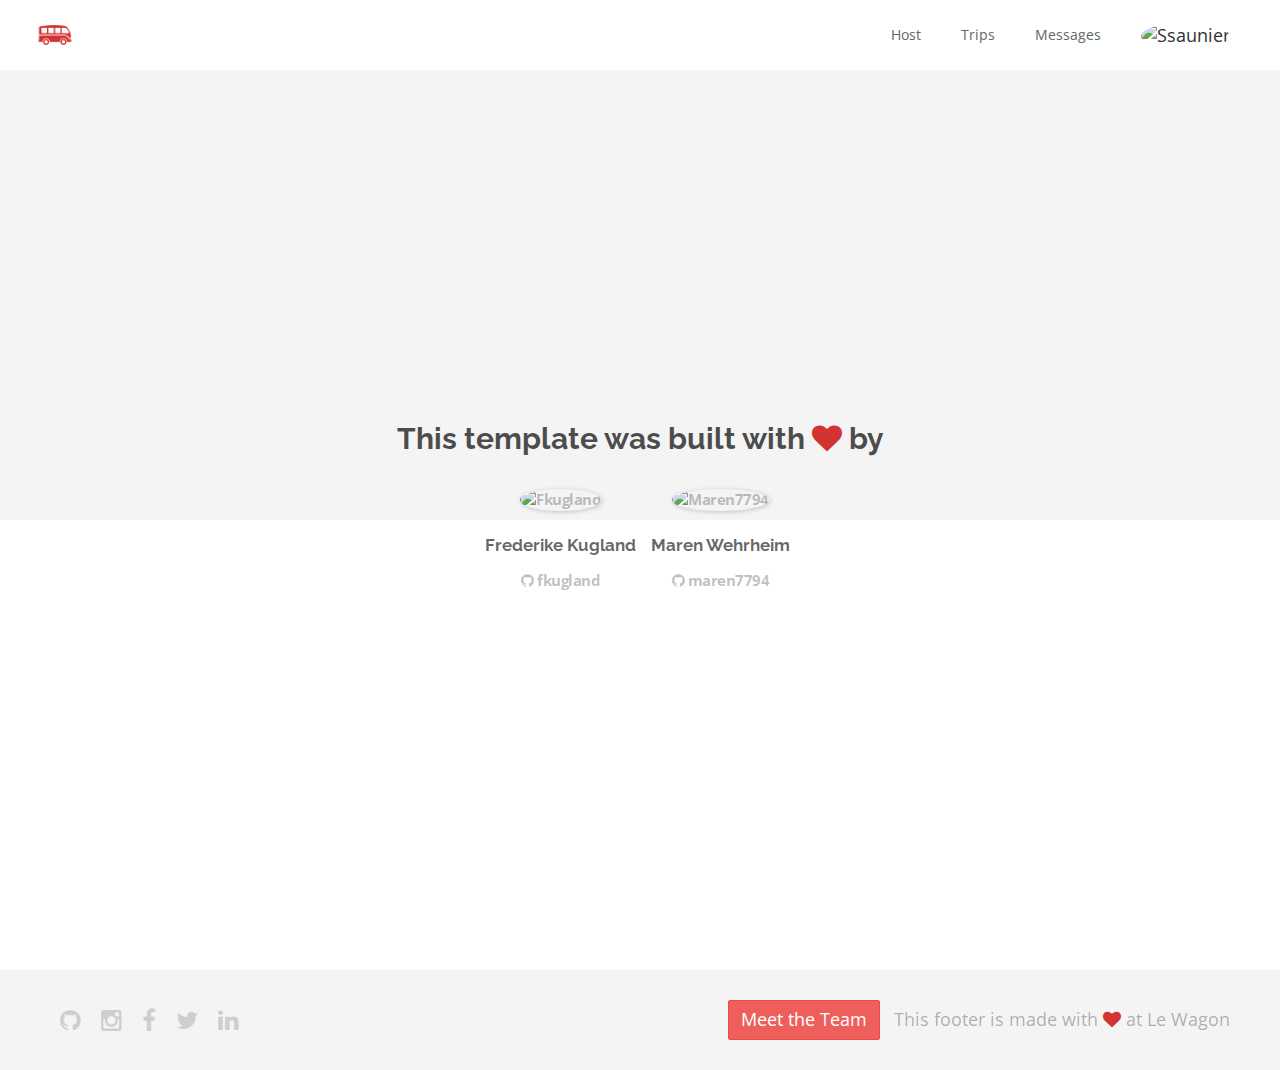
==== commit eae3f083: "Automated commit at 2017-08-07 10:40:49 UTC by middleman-deploy 2.0.0-alpha" ====
--- a/about.html
+++ b/about.html
@@ -7,7 +7,7 @@
           content="width=device-width, initial-scale=1, shrink-to-fit=no">
     <!-- Use the title from a page's frontmatter if it has one -->
     <title>Le Wagon - Middleman - About</title>
-    <link href="stylesheets/application-db77c54b.css" rel="stylesheet" />
+    <link href="stylesheets/application-c71dab61.css" rel="stylesheet" />
     <script src="javascripts/application-93de88c9.js"></script>
     <link href="images/favicon-f15af148.png" rel="icon" type="image/png" />
   </head>
@@ -55,22 +55,23 @@
     <h1>This template was built with <i class="fa fa-heart"></i> by</h1>
     <ul class="list-inline">
         <li>
-<a href="https://kitt.lewagon.com/alumni/ssaunier" target="_blank">            <img src="https://kitt.lewagon.com/placeholder/users/ssaunier" class="img-circle" alt="Ssaunier" />
-</a>          <h2>Sébastien Saunier</h2>
+<a href="https://kitt.lewagon.com/alumni/fkugland" target="_blank">            <img src="https://kitt.lewagon.com/placeholder/users/fkugland" class="img-circle" alt="Fkugland" />
+</a>          <h2>Frederike Kugland</h2>
           <p>
-<a href="https://github.com/ssaunier" target="_blank">              <i class="fa fa-github"></i> ssaunier
+<a href="https://github.com/fkugland" target="_blank">              <i class="fa fa-github"></i> fkugland
 </a>          </p>
         </li>
         <li>
-<a href="https://kitt.lewagon.com/alumni/Papillard" target="_blank">            <img src="https://kitt.lewagon.com/placeholder/users/Papillard" class="img-circle" alt="Papillard" />
-</a>          <h2>Boris Paillard</h2>
+<a href="https://kitt.lewagon.com/alumni/maren7794" target="_blank">            <img src="https://kitt.lewagon.com/placeholder/users/maren7794" class="img-circle" alt="Maren7794" />
+</a>          <h2>Maren Wehrheim</h2>
           <p>
-<a href="https://github.com/Papillard" target="_blank">              <i class="fa fa-github"></i> Papillard
+<a href="https://github.com/maren7794" target="_blank">              <i class="fa fa-github"></i> maren7794
 </a>          </p>
         </li>
     </ul>
   </div>
 </div>
+
 
     <div class="footer">
   <div class="footer-links">
@@ -80,6 +81,9 @@
     <a href="#"><i class="fa fa-twitter"></i></a>
     <a href="#"><i class="fa fa-linkedin"></i></a>
   </div>
+
+  <a href="about.html" class="btn btn-danger" id="team_page">Meet the Team</a>
+
   <div class="footer-copyright">
     This footer is made with <i class="fa fa-heart"></i> at Le Wagon
   </div>
--- a/stylesheets/application-c71dab61.css
+++ b/stylesheets/application-c71dab61.css
@@ -0,0 +1,8 @@
+@import url("https://fonts.googleapis.com/css?family=Open+Sans:400,300,700|Raleway:400,100,300,700,500");/*!
+ * Bootstrap v3.3.7 (http://getbootstrap.com)
+ * Copyright 2011-2016 Twitter, Inc.
+ * Licensed under MIT (https://github.com/twbs/bootstrap/blob/master/LICENSE)
+ *//*! normalize.css v3.0.3 | MIT License | github.com/necolas/normalize.css */html{font-family:sans-serif;-ms-text-size-adjust:100%;-webkit-text-size-adjust:100%}body{margin:0}article,aside,details,figcaption,figure,footer,header,hgroup,main,menu,nav,section,summary{display:block}audio,canvas,progress,video{display:inline-block;vertical-align:baseline}audio:not([controls]){display:none;height:0}[hidden],template{display:none}a{background-color:transparent}a:active,a:hover{outline:0}abbr[title]{border-bottom:1px dotted}b,strong{font-weight:bold}dfn{font-style:italic}h1{font-size:2em;margin:0.67em 0}mark{background:#ff0;color:#000}small{font-size:80%}sub,sup{font-size:75%;line-height:0;position:relative;vertical-align:baseline}sup{top:-0.5em}sub{bottom:-0.25em}img{border:0}svg:not(:root){overflow:hidden}figure{margin:1em 40px}hr{-webkit-box-sizing:content-box;box-sizing:content-box;height:0}pre{overflow:auto}code,kbd,pre,samp{font-family:monospace, monospace;font-size:1em}button,input,optgroup,select,textarea{color:inherit;font:inherit;margin:0}button{overflow:visible}button,select{text-transform:none}button,html input[type="button"],input[type="reset"],input[type="submit"]{-webkit-appearance:button;cursor:pointer}button[disabled],html input[disabled]{cursor:default}button::-moz-focus-inner,input::-moz-focus-inner{border:0;padding:0}input{line-height:normal}input[type="checkbox"],input[type="radio"]{-webkit-box-sizing:border-box;box-sizing:border-box;padding:0}input[type="number"]::-webkit-inner-spin-button,input[type="number"]::-webkit-outer-spin-button{height:auto}input[type="search"]{-webkit-appearance:textfield;-webkit-box-sizing:content-box;box-sizing:content-box}input[type="search"]::-webkit-search-cancel-button,input[type="search"]::-webkit-search-decoration{-webkit-appearance:none}fieldset{border:1px solid #c0c0c0;margin:0 2px;padding:0.35em 0.625em 0.75em}legend{border:0;padding:0}textarea{overflow:auto}optgroup{font-weight:bold}table{border-collapse:collapse;border-spacing:0}td,th{padding:0}/*! Source: https://github.com/h5bp/html5-boilerplate/blob/master/src/css/main.css */@media print{*,*:before,*:after{background:transparent !important;color:#000 !important;-webkit-box-shadow:none !important;box-shadow:none !important;text-shadow:none !important}a,a:visited{text-decoration:underline}a[href]:after{content:" (" attr(href) ")"}abbr[title]:after{content:" (" attr(title) ")"}a[href^="#"]:after,a[href^="javascript:"]:after{content:""}pre,blockquote{border:1px solid #999;page-break-inside:avoid}thead{display:table-header-group}tr,img{page-break-inside:avoid}img{max-width:100% !important}p,h2,h3{orphans:3;widows:3}h2,h3{page-break-after:avoid}.navbar{display:none}.btn>.caret,.dropup>.btn>.caret{border-top-color:#000 !important}.label{border:1px solid #000}.table{border-collapse:collapse !important}.table td,.table th{background-color:#fff !important}.table-bordered th,.table-bordered td{border:1px solid #ddd !important}}@font-face{font-family:'Glyphicons Halflings';src:url("../assets/bootstrap/glyphicons-halflings-regular-86b6f62b.eot");src:url("../assets/bootstrap/glyphicons-halflings-regular-86b6f62b.eot?#iefix") format("embedded-opentype"),url("../assets/bootstrap/glyphicons-halflings-regular-ca35b697.woff2") format("woff2"),url("../assets/bootstrap/glyphicons-halflings-regular-278e49a8.woff") format("woff"),url("../assets/bootstrap/glyphicons-halflings-regular-44bc1850.ttf") format("truetype"),url("../assets/bootstrap/glyphicons-halflings-regular-de51a849.svg#glyphicons_halflingsregular") format("svg")}.glyphicon{position:relative;top:1px;display:inline-block;font-family:'Glyphicons Halflings';font-style:normal;font-weight:normal;line-height:1;-webkit-font-smoothing:antialiased;-moz-osx-font-smoothing:grayscale}.glyphicon-asterisk:before{content:"\002a"}.glyphicon-plus:before{content:"\002b"}.glyphicon-euro:before,.glyphicon-eur:before{content:"\20ac"}.glyphicon-minus:before{content:"\2212"}.glyphicon-cloud:before{content:"\2601"}.glyphicon-envelope:before{content:"\2709"}.glyphicon-pencil:before{content:"\270f"}.glyphicon-glass:before{content:"\e001"}.glyphicon-music:before{content:"\e002"}.glyphicon-search:before{content:"\e003"}.glyphicon-heart:before{content:"\e005"}.glyphicon-star:before{content:"\e006"}.glyphicon-star-empty:before{content:"\e007"}.glyphicon-user:before{content:"\e008"}.glyphicon-film:before{content:"\e009"}.glyphicon-th-large:before{content:"\e010"}.glyphicon-th:before{content:"\e011"}.glyphicon-th-list:before{content:"\e012"}.glyphicon-ok:before{content:"\e013"}.glyphicon-remove:before{content:"\e014"}.glyphicon-zoom-in:before{content:"\e015"}.glyphicon-zoom-out:before{content:"\e016"}.glyphicon-off:before{content:"\e017"}.glyphicon-signal:before{content:"\e018"}.glyphicon-cog:before{content:"\e019"}.glyphicon-trash:before{content:"\e020"}.glyphicon-home:before{content:"\e021"}.glyphicon-file:before{content:"\e022"}.glyphicon-time:before{content:"\e023"}.glyphicon-road:before{content:"\e024"}.glyphicon-download-alt:before{content:"\e025"}.glyphicon-download:before{content:"\e026"}.glyphicon-upload:before{content:"\e027"}.glyphicon-inbox:before{content:"\e028"}.glyphicon-play-circle:before{content:"\e029"}.glyphicon-repeat:before{content:"\e030"}.glyphicon-refresh:before{content:"\e031"}.glyphicon-list-alt:before{content:"\e032"}.glyphicon-lock:before{content:"\e033"}.glyphicon-flag:before{content:"\e034"}.glyphicon-headphones:before{content:"\e035"}.glyphicon-volume-off:before{content:"\e036"}.glyphicon-volume-down:before{content:"\e037"}.glyphicon-volume-up:before{content:"\e038"}.glyphicon-qrcode:before{content:"\e039"}.glyphicon-barcode:before{content:"\e040"}.glyphicon-tag:before{content:"\e041"}.glyphicon-tags:before{content:"\e042"}.glyphicon-book:before{content:"\e043"}.glyphicon-bookmark:before{content:"\e044"}.glyphicon-print:before{content:"\e045"}.glyphicon-camera:before{content:"\e046"}.glyphicon-font:before{content:"\e047"}.glyphicon-bold:before{content:"\e048"}.glyphicon-italic:before{content:"\e049"}.glyphicon-text-height:before{content:"\e050"}.glyphicon-text-width:before{content:"\e051"}.glyphicon-align-left:before{content:"\e052"}.glyphicon-align-center:before{content:"\e053"}.glyphicon-align-right:before{content:"\e054"}.glyphicon-align-justify:before{content:"\e055"}.glyphicon-list:before{content:"\e056"}.glyphicon-indent-left:before{content:"\e057"}.glyphicon-indent-right:before{content:"\e058"}.glyphicon-facetime-video:before{content:"\e059"}.glyphicon-picture:before{content:"\e060"}.glyphicon-map-marker:before{content:"\e062"}.glyphicon-adjust:before{content:"\e063"}.glyphicon-tint:before{content:"\e064"}.glyphicon-edit:before{content:"\e065"}.glyphicon-share:before{content:"\e066"}.glyphicon-check:before{content:"\e067"}.glyphicon-move:before{content:"\e068"}.glyphicon-step-backward:before{content:"\e069"}.glyphicon-fast-backward:before{content:"\e070"}.glyphicon-backward:before{content:"\e071"}.glyphicon-play:before{content:"\e072"}.glyphicon-pause:before{content:"\e073"}.glyphicon-stop:before{content:"\e074"}.glyphicon-forward:before{content:"\e075"}.glyphicon-fast-forward:before{content:"\e076"}.glyphicon-step-forward:before{content:"\e077"}.glyphicon-eject:before{content:"\e078"}.glyphicon-chevron-left:before{content:"\e079"}.glyphicon-chevron-right:before{content:"\e080"}.glyphicon-plus-sign:before{content:"\e081"}.glyphicon-minus-sign:before{content:"\e082"}.glyphicon-remove-sign:before{content:"\e083"}.glyphicon-ok-sign:before{content:"\e084"}.glyphicon-question-sign:before{content:"\e085"}.glyphicon-info-sign:before{content:"\e086"}.glyphicon-screenshot:before{content:"\e087"}.glyphicon-remove-circle:before{content:"\e088"}.glyphicon-ok-circle:before{content:"\e089"}.glyphicon-ban-circle:before{content:"\e090"}.glyphicon-arrow-left:before{content:"\e091"}.glyphicon-arrow-right:before{content:"\e092"}.glyphicon-arrow-up:before{content:"\e093"}.glyphicon-arrow-down:before{content:"\e094"}.glyphicon-share-alt:before{content:"\e095"}.glyphicon-resize-full:before{content:"\e096"}.glyphicon-resize-small:before{content:"\e097"}.glyphicon-exclamation-sign:before{content:"\e101"}.glyphicon-gift:before{content:"\e102"}.glyphicon-leaf:before{content:"\e103"}.glyphicon-fire:before{content:"\e104"}.glyphicon-eye-open:before{content:"\e105"}.glyphicon-eye-close:before{content:"\e106"}.glyphicon-warning-sign:before{content:"\e107"}.glyphicon-plane:before{content:"\e108"}.glyphicon-calendar:before{content:"\e109"}.glyphicon-random:before{content:"\e110"}.glyphicon-comment:before{content:"\e111"}.glyphicon-magnet:before{content:"\e112"}.glyphicon-chevron-up:before{content:"\e113"}.glyphicon-chevron-down:before{content:"\e114"}.glyphicon-retweet:before{content:"\e115"}.glyphicon-shopping-cart:before{content:"\e116"}.glyphicon-folder-close:before{content:"\e117"}.glyphicon-folder-open:before{content:"\e118"}.glyphicon-resize-vertical:before{content:"\e119"}.glyphicon-resize-horizontal:before{content:"\e120"}.glyphicon-hdd:before{content:"\e121"}.glyphicon-bullhorn:before{content:"\e122"}.glyphicon-bell:before{content:"\e123"}.glyphicon-certificate:before{content:"\e124"}.glyphicon-thumbs-up:before{content:"\e125"}.glyphicon-thumbs-down:before{content:"\e126"}.glyphicon-hand-right:before{content:"\e127"}.glyphicon-hand-left:before{content:"\e128"}.glyphicon-hand-up:before{content:"\e129"}.glyphicon-hand-down:before{content:"\e130"}.glyphicon-circle-arrow-right:before{content:"\e131"}.glyphicon-circle-arrow-left:before{content:"\e132"}.glyphicon-circle-arrow-up:before{content:"\e133"}.glyphicon-circle-arrow-down:before{content:"\e134"}.glyphicon-globe:before{content:"\e135"}.glyphicon-wrench:before{content:"\e136"}.glyphicon-tasks:before{content:"\e137"}.glyphicon-filter:before{content:"\e138"}.glyphicon-briefcase:before{content:"\e139"}.glyphicon-fullscreen:before{content:"\e140"}.glyphicon-dashboard:before{content:"\e141"}.glyphicon-paperclip:before{content:"\e142"}.glyphicon-heart-empty:before{content:"\e143"}.glyphicon-link:before{content:"\e144"}.glyphicon-phone:before{content:"\e145"}.glyphicon-pushpin:before{content:"\e146"}.glyphicon-usd:before{content:"\e148"}.glyphicon-gbp:before{content:"\e149"}.glyphicon-sort:before{content:"\e150"}.glyphicon-sort-by-alphabet:before{content:"\e151"}.glyphicon-sort-by-alphabet-alt:before{content:"\e152"}.glyphicon-sort-by-order:before{content:"\e153"}.glyphicon-sort-by-order-alt:before{content:"\e154"}.glyphicon-sort-by-attributes:before{content:"\e155"}.glyphicon-sort-by-attributes-alt:before{content:"\e156"}.glyphicon-unchecked:before{content:"\e157"}.glyphicon-expand:before{content:"\e158"}.glyphicon-collapse-down:before{content:"\e159"}.glyphicon-collapse-up:before{content:"\e160"}.glyphicon-log-in:before{content:"\e161"}.glyphicon-flash:before{content:"\e162"}.glyphicon-log-out:before{content:"\e163"}.glyphicon-new-window:before{content:"\e164"}.glyphicon-record:before{content:"\e165"}.glyphicon-save:before{content:"\e166"}.glyphicon-open:before{content:"\e167"}.glyphicon-saved:before{content:"\e168"}.glyphicon-import:before{content:"\e169"}.glyphicon-export:before{content:"\e170"}.glyphicon-send:before{content:"\e171"}.glyphicon-floppy-disk:before{content:"\e172"}.glyphicon-floppy-saved:before{content:"\e173"}.glyphicon-floppy-remove:before{content:"\e174"}.glyphicon-floppy-save:before{content:"\e175"}.glyphicon-floppy-open:before{content:"\e176"}.glyphicon-credit-card:before{content:"\e177"}.glyphicon-transfer:before{content:"\e178"}.glyphicon-cutlery:before{content:"\e179"}.glyphicon-header:before{content:"\e180"}.glyphicon-compressed:before{content:"\e181"}.glyphicon-earphone:before{content:"\e182"}.glyphicon-phone-alt:before{content:"\e183"}.glyphicon-tower:before{content:"\e184"}.glyphicon-stats:before{content:"\e185"}.glyphicon-sd-video:before{content:"\e186"}.glyphicon-hd-video:before{content:"\e187"}.glyphicon-subtitles:before{content:"\e188"}.glyphicon-sound-stereo:before{content:"\e189"}.glyphicon-sound-dolby:before{content:"\e190"}.glyphicon-sound-5-1:before{content:"\e191"}.glyphicon-sound-6-1:before{content:"\e192"}.glyphicon-sound-7-1:before{content:"\e193"}.glyphicon-copyright-mark:before{content:"\e194"}.glyphicon-registration-mark:before{content:"\e195"}.glyphicon-cloud-download:before{content:"\e197"}.glyphicon-cloud-upload:before{content:"\e198"}.glyphicon-tree-conifer:before{content:"\e199"}.glyphicon-tree-deciduous:before{content:"\e200"}.glyphicon-cd:before{content:"\e201"}.glyphicon-save-file:before{content:"\e202"}.glyphicon-open-file:before{content:"\e203"}.glyphicon-level-up:before{content:"\e204"}.glyphicon-copy:before{content:"\e205"}.glyphicon-paste:before{content:"\e206"}.glyphicon-alert:before{content:"\e209"}.glyphicon-equalizer:before{content:"\e210"}.glyphicon-king:before{content:"\e211"}.glyphicon-queen:before{content:"\e212"}.glyphicon-pawn:before{content:"\e213"}.glyphicon-bishop:before{content:"\e214"}.glyphicon-knight:before{content:"\e215"}.glyphicon-baby-formula:before{content:"\e216"}.glyphicon-tent:before{content:"\26fa"}.glyphicon-blackboard:before{content:"\e218"}.glyphicon-bed:before{content:"\e219"}.glyphicon-apple:before{content:"\f8ff"}.glyphicon-erase:before{content:"\e221"}.glyphicon-hourglass:before{content:"\231b"}.glyphicon-lamp:before{content:"\e223"}.glyphicon-duplicate:before{content:"\e224"}.glyphicon-piggy-bank:before{content:"\e225"}.glyphicon-scissors:before{content:"\e226"}.glyphicon-bitcoin:before{content:"\e227"}.glyphicon-btc:before{content:"\e227"}.glyphicon-xbt:before{content:"\e227"}.glyphicon-yen:before{content:"\00a5"}.glyphicon-jpy:before{content:"\00a5"}.glyphicon-ruble:before{content:"\20bd"}.glyphicon-rub:before{content:"\20bd"}.glyphicon-scale:before{content:"\e230"}.glyphicon-ice-lolly:before{content:"\e231"}.glyphicon-ice-lolly-tasted:before{content:"\e232"}.glyphicon-education:before{content:"\e233"}.glyphicon-option-horizontal:before{content:"\e234"}.glyphicon-option-vertical:before{content:"\e235"}.glyphicon-menu-hamburger:before{content:"\e236"}.glyphicon-modal-window:before{content:"\e237"}.glyphicon-oil:before{content:"\e238"}.glyphicon-grain:before{content:"\e239"}.glyphicon-sunglasses:before{content:"\e240"}.glyphicon-text-size:before{content:"\e241"}.glyphicon-text-color:before{content:"\e242"}.glyphicon-text-background:before{content:"\e243"}.glyphicon-object-align-top:before{content:"\e244"}.glyphicon-object-align-bottom:before{content:"\e245"}.glyphicon-object-align-horizontal:before{content:"\e246"}.glyphicon-object-align-left:before{content:"\e247"}.glyphicon-object-align-vertical:before{content:"\e248"}.glyphicon-object-align-right:before{content:"\e249"}.glyphicon-triangle-right:before{content:"\e250"}.glyphicon-triangle-left:before{content:"\e251"}.glyphicon-triangle-bottom:before{content:"\e252"}.glyphicon-triangle-top:before{content:"\e253"}.glyphicon-console:before{content:"\e254"}.glyphicon-superscript:before{content:"\e255"}.glyphicon-subscript:before{content:"\e256"}.glyphicon-menu-left:before{content:"\e257"}.glyphicon-menu-right:before{content:"\e258"}.glyphicon-menu-down:before{content:"\e259"}.glyphicon-menu-up:before{content:"\e260"}*{-webkit-box-sizing:border-box;box-sizing:border-box}*:before,*:after{-webkit-box-sizing:border-box;box-sizing:border-box}html{font-size:10px;-webkit-tap-highlight-color:transparent}body{font-family:"Open Sans", "Helvetica", "sans-serif";font-size:18px;line-height:1.42857143;color:#333333;background-color:#F4F4F4}input,button,select,textarea{font-family:inherit;font-size:inherit;line-height:inherit}a{color:#469AE0;text-decoration:none}a:hover,a:focus{color:#1f74ba;text-decoration:underline}a:focus{outline:5px auto -webkit-focus-ring-color;outline-offset:-2px}figure{margin:0}img{vertical-align:middle}.img-responsive{display:block;max-width:100%;height:auto}.img-rounded{border-radius:2px}.img-thumbnail{padding:4px;line-height:1.42857143;background-color:#F4F4F4;border:1px solid #ddd;border-radius:2px;-webkit-transition:all 0.2s ease-in-out;transition:all 0.2s ease-in-out;display:inline-block;max-width:100%;height:auto}.img-circle{border-radius:50%}hr{margin-top:25px;margin-bottom:25px;border:0;border-top:1px solid #eeeeee}.sr-only{position:absolute;width:1px;height:1px;margin:-1px;padding:0;overflow:hidden;clip:rect(0, 0, 0, 0);border:0}.sr-only-focusable:active,.sr-only-focusable:focus{position:static;width:auto;height:auto;margin:0;overflow:visible;clip:auto}[role="button"]{cursor:pointer}h1,h2,h3,h4,h5,h6,.h1,.h2,.h3,.h4,.h5,.h6{font-family:"Raleway", "Helvetica", "sans-serif";font-weight:500;line-height:1.1;color:inherit}h1 small,h1 .small,h2 small,h2 .small,h3 small,h3 .small,h4 small,h4 .small,h5 small,h5 .small,h6 small,h6 .small,.h1 small,.h1 .small,.h2 small,.h2 .small,.h3 small,.h3 .small,.h4 small,.h4 .small,.h5 small,.h5 .small,.h6 small,.h6 .small{font-weight:normal;line-height:1;color:#777777}h1,.h1,h2,.h2,h3,.h3{margin-top:25px;margin-bottom:12.5px}h1 small,h1 .small,.h1 small,.h1 .small,h2 small,h2 .small,.h2 small,.h2 .small,h3 small,h3 .small,.h3 small,.h3 .small{font-size:65%}h4,.h4,h5,.h5,h6,.h6{margin-top:12.5px;margin-bottom:12.5px}h4 small,h4 .small,.h4 small,.h4 .small,h5 small,h5 .small,.h5 small,.h5 .small,h6 small,h6 .small,.h6 small,.h6 .small{font-size:75%}h1,.h1{font-size:46px}h2,.h2{font-size:38px}h3,.h3{font-size:31px}h4,.h4{font-size:23px}h5,.h5{font-size:18px}h6,.h6{font-size:16px}p{margin:0 0 12.5px}.lead{margin-bottom:25px;font-size:20px;font-weight:300;line-height:1.4}@media (min-width: 768px){.lead{font-size:27px}}small,.small{font-size:88%}mark,.mark{background-color:#fcf8e3;padding:.2em}.text-left{text-align:left}.text-right{text-align:right}.text-center{text-align:center}.text-justify{text-align:justify}.text-nowrap{white-space:nowrap}.text-lowercase{text-transform:lowercase}.text-uppercase,.initialism{text-transform:uppercase}.text-capitalize{text-transform:capitalize}.text-muted{color:#777777}.text-primary{color:#469AE0}a.text-primary:hover,a.text-primary:focus{color:#2381d0}.text-success{color:#3c763d}a.text-success:hover,a.text-success:focus{color:#2b542c}.text-info{color:#31708f}a.text-info:hover,a.text-info:focus{color:#245269}.text-warning{color:#8a6d3b}a.text-warning:hover,a.text-warning:focus{color:#66512c}.text-danger{color:#a94442}a.text-danger:hover,a.text-danger:focus{color:#843534}.bg-primary{color:#fff}.bg-primary{background-color:#469AE0}a.bg-primary:hover,a.bg-primary:focus{background-color:#2381d0}.bg-success{background-color:#dff0d8}a.bg-success:hover,a.bg-success:focus{background-color:#c1e2b3}.bg-info{background-color:#d9edf7}a.bg-info:hover,a.bg-info:focus{background-color:#afd9ee}.bg-warning{background-color:#fcf8e3}a.bg-warning:hover,a.bg-warning:focus{background-color:#f7ecb5}.bg-danger{background-color:#f2dede}a.bg-danger:hover,a.bg-danger:focus{background-color:#e4b9b9}.page-header{padding-bottom:11.5px;margin:50px 0 25px;border-bottom:1px solid #eeeeee}ul,ol{margin-top:0;margin-bottom:12.5px}ul ul,ul ol,ol ul,ol ol{margin-bottom:0}.list-unstyled{padding-left:0;list-style:none}.list-inline{padding-left:0;list-style:none;margin-left:-5px}.list-inline>li{display:inline-block;padding-left:5px;padding-right:5px}dl{margin-top:0;margin-bottom:25px}dt,dd{line-height:1.42857143}dt{font-weight:bold}dd{margin-left:0}.dl-horizontal dd:before,.dl-horizontal dd:after{content:" ";display:table}.dl-horizontal dd:after{clear:both}@media (min-width: 768px){.dl-horizontal dt{float:left;width:160px;clear:left;text-align:right;overflow:hidden;text-overflow:ellipsis;white-space:nowrap}.dl-horizontal dd{margin-left:180px}}abbr[title],abbr[data-original-title]{cursor:help;border-bottom:1px dotted #777777}.initialism{font-size:90%}blockquote{padding:12.5px 25px;margin:0 0 25px;font-size:22.5px;border-left:5px solid #eeeeee}blockquote p:last-child,blockquote ul:last-child,blockquote ol:last-child{margin-bottom:0}blockquote footer,blockquote small,blockquote .small{display:block;font-size:80%;line-height:1.42857143;color:#777777}blockquote footer:before,blockquote small:before,blockquote .small:before{content:'\2014 \00A0'}.blockquote-reverse,blockquote.pull-right{padding-right:15px;padding-left:0;border-right:5px solid #eeeeee;border-left:0;text-align:right}.blockquote-reverse footer:before,.blockquote-reverse small:before,.blockquote-reverse .small:before,blockquote.pull-right footer:before,blockquote.pull-right small:before,blockquote.pull-right .small:before{content:''}.blockquote-reverse footer:after,.blockquote-reverse small:after,.blockquote-reverse .small:after,blockquote.pull-right footer:after,blockquote.pull-right small:after,blockquote.pull-right .small:after{content:'\00A0 \2014'}address{margin-bottom:25px;font-style:normal;line-height:1.42857143}code,kbd,pre,samp{font-family:Menlo, Monaco, Consolas, "Courier New", monospace}code{padding:2px 4px;font-size:90%;color:#c7254e;background-color:#f9f2f4;border-radius:2px}kbd{padding:2px 4px;font-size:90%;color:#fff;background-color:#333;border-radius:2px;-webkit-box-shadow:inset 0 -1px 0 rgba(0,0,0,0.25);box-shadow:inset 0 -1px 0 rgba(0,0,0,0.25)}kbd kbd{padding:0;font-size:100%;font-weight:bold;-webkit-box-shadow:none;box-shadow:none}pre{display:block;padding:12px;margin:0 0 12.5px;font-size:17px;line-height:1.42857143;word-break:break-all;word-wrap:break-word;color:#333333;background-color:#f5f5f5;border:1px solid #ccc;border-radius:2px}pre code{padding:0;font-size:inherit;color:inherit;white-space:pre-wrap;background-color:transparent;border-radius:0}.pre-scrollable{max-height:340px;overflow-y:scroll}.container{margin-right:auto;margin-left:auto;padding-left:15px;padding-right:15px}.container:before,.container:after{content:" ";display:table}.container:after{clear:both}@media (min-width: 768px){.container{width:750px}}@media (min-width: 992px){.container{width:970px}}@media (min-width: 1200px){.container{width:1170px}}.container-fluid{margin-right:auto;margin-left:auto;padding-left:15px;padding-right:15px}.container-fluid:before,.container-fluid:after{content:" ";display:table}.container-fluid:after{clear:both}.row{margin-left:-15px;margin-right:-15px}.row:before,.row:after{content:" ";display:table}.row:after{clear:both}.col-xs-1,.col-sm-1,.col-md-1,.col-lg-1,.col-xs-2,.col-sm-2,.col-md-2,.col-lg-2,.col-xs-3,.col-sm-3,.col-md-3,.col-lg-3,.col-xs-4,.col-sm-4,.col-md-4,.col-lg-4,.col-xs-5,.col-sm-5,.col-md-5,.col-lg-5,.col-xs-6,.col-sm-6,.col-md-6,.col-lg-6,.col-xs-7,.col-sm-7,.col-md-7,.col-lg-7,.col-xs-8,.col-sm-8,.col-md-8,.col-lg-8,.col-xs-9,.col-sm-9,.col-md-9,.col-lg-9,.col-xs-10,.col-sm-10,.col-md-10,.col-lg-10,.col-xs-11,.col-sm-11,.col-md-11,.col-lg-11,.col-xs-12,.col-sm-12,.col-md-12,.col-lg-12{position:relative;min-height:1px;padding-left:15px;padding-right:15px}.col-xs-1,.col-xs-2,.col-xs-3,.col-xs-4,.col-xs-5,.col-xs-6,.col-xs-7,.col-xs-8,.col-xs-9,.col-xs-10,.col-xs-11,.col-xs-12{float:left}.col-xs-1{width:8.33333333%}.col-xs-2{width:16.66666667%}.col-xs-3{width:25%}.col-xs-4{width:33.33333333%}.col-xs-5{width:41.66666667%}.col-xs-6{width:50%}.col-xs-7{width:58.33333333%}.col-xs-8{width:66.66666667%}.col-xs-9{width:75%}.col-xs-10{width:83.33333333%}.col-xs-11{width:91.66666667%}.col-xs-12{width:100%}.col-xs-pull-0{right:auto}.col-xs-pull-1{right:8.33333333%}.col-xs-pull-2{right:16.66666667%}.col-xs-pull-3{right:25%}.col-xs-pull-4{right:33.33333333%}.col-xs-pull-5{right:41.66666667%}.col-xs-pull-6{right:50%}.col-xs-pull-7{right:58.33333333%}.col-xs-pull-8{right:66.66666667%}.col-xs-pull-9{right:75%}.col-xs-pull-10{right:83.33333333%}.col-xs-pull-11{right:91.66666667%}.col-xs-pull-12{right:100%}.col-xs-push-0{left:auto}.col-xs-push-1{left:8.33333333%}.col-xs-push-2{left:16.66666667%}.col-xs-push-3{left:25%}.col-xs-push-4{left:33.33333333%}.col-xs-push-5{left:41.66666667%}.col-xs-push-6{left:50%}.col-xs-push-7{left:58.33333333%}.col-xs-push-8{left:66.66666667%}.col-xs-push-9{left:75%}.col-xs-push-10{left:83.33333333%}.col-xs-push-11{left:91.66666667%}.col-xs-push-12{left:100%}.col-xs-offset-0{margin-left:0%}.col-xs-offset-1{margin-left:8.33333333%}.col-xs-offset-2{margin-left:16.66666667%}.col-xs-offset-3{margin-left:25%}.col-xs-offset-4{margin-left:33.33333333%}.col-xs-offset-5{margin-left:41.66666667%}.col-xs-offset-6{margin-left:50%}.col-xs-offset-7{margin-left:58.33333333%}.col-xs-offset-8{margin-left:66.66666667%}.col-xs-offset-9{margin-left:75%}.col-xs-offset-10{margin-left:83.33333333%}.col-xs-offset-11{margin-left:91.66666667%}.col-xs-offset-12{margin-left:100%}@media (min-width: 768px){.col-sm-1,.col-sm-2,.col-sm-3,.col-sm-4,.col-sm-5,.col-sm-6,.col-sm-7,.col-sm-8,.col-sm-9,.col-sm-10,.col-sm-11,.col-sm-12{float:left}.col-sm-1{width:8.33333333%}.col-sm-2{width:16.66666667%}.col-sm-3{width:25%}.col-sm-4{width:33.33333333%}.col-sm-5{width:41.66666667%}.col-sm-6{width:50%}.col-sm-7{width:58.33333333%}.col-sm-8{width:66.66666667%}.col-sm-9{width:75%}.col-sm-10{width:83.33333333%}.col-sm-11{width:91.66666667%}.col-sm-12{width:100%}.col-sm-pull-0{right:auto}.col-sm-pull-1{right:8.33333333%}.col-sm-pull-2{right:16.66666667%}.col-sm-pull-3{right:25%}.col-sm-pull-4{right:33.33333333%}.col-sm-pull-5{right:41.66666667%}.col-sm-pull-6{right:50%}.col-sm-pull-7{right:58.33333333%}.col-sm-pull-8{right:66.66666667%}.col-sm-pull-9{right:75%}.col-sm-pull-10{right:83.33333333%}.col-sm-pull-11{right:91.66666667%}.col-sm-pull-12{right:100%}.col-sm-push-0{left:auto}.col-sm-push-1{left:8.33333333%}.col-sm-push-2{left:16.66666667%}.col-sm-push-3{left:25%}.col-sm-push-4{left:33.33333333%}.col-sm-push-5{left:41.66666667%}.col-sm-push-6{left:50%}.col-sm-push-7{left:58.33333333%}.col-sm-push-8{left:66.66666667%}.col-sm-push-9{left:75%}.col-sm-push-10{left:83.33333333%}.col-sm-push-11{left:91.66666667%}.col-sm-push-12{left:100%}.col-sm-offset-0{margin-left:0%}.col-sm-offset-1{margin-left:8.33333333%}.col-sm-offset-2{margin-left:16.66666667%}.col-sm-offset-3{margin-left:25%}.col-sm-offset-4{margin-left:33.33333333%}.col-sm-offset-5{margin-left:41.66666667%}.col-sm-offset-6{margin-left:50%}.col-sm-offset-7{margin-left:58.33333333%}.col-sm-offset-8{margin-left:66.66666667%}.col-sm-offset-9{margin-left:75%}.col-sm-offset-10{margin-left:83.33333333%}.col-sm-offset-11{margin-left:91.66666667%}.col-sm-offset-12{margin-left:100%}}@media (min-width: 992px){.col-md-1,.col-md-2,.col-md-3,.col-md-4,.col-md-5,.col-md-6,.col-md-7,.col-md-8,.col-md-9,.col-md-10,.col-md-11,.col-md-12{float:left}.col-md-1{width:8.33333333%}.col-md-2{width:16.66666667%}.col-md-3{width:25%}.col-md-4{width:33.33333333%}.col-md-5{width:41.66666667%}.col-md-6{width:50%}.col-md-7{width:58.33333333%}.col-md-8{width:66.66666667%}.col-md-9{width:75%}.col-md-10{width:83.33333333%}.col-md-11{width:91.66666667%}.col-md-12{width:100%}.col-md-pull-0{right:auto}.col-md-pull-1{right:8.33333333%}.col-md-pull-2{right:16.66666667%}.col-md-pull-3{right:25%}.col-md-pull-4{right:33.33333333%}.col-md-pull-5{right:41.66666667%}.col-md-pull-6{right:50%}.col-md-pull-7{right:58.33333333%}.col-md-pull-8{right:66.66666667%}.col-md-pull-9{right:75%}.col-md-pull-10{right:83.33333333%}.col-md-pull-11{right:91.66666667%}.col-md-pull-12{right:100%}.col-md-push-0{left:auto}.col-md-push-1{left:8.33333333%}.col-md-push-2{left:16.66666667%}.col-md-push-3{left:25%}.col-md-push-4{left:33.33333333%}.col-md-push-5{left:41.66666667%}.col-md-push-6{left:50%}.col-md-push-7{left:58.33333333%}.col-md-push-8{left:66.66666667%}.col-md-push-9{left:75%}.col-md-push-10{left:83.33333333%}.col-md-push-11{left:91.66666667%}.col-md-push-12{left:100%}.col-md-offset-0{margin-left:0%}.col-md-offset-1{margin-left:8.33333333%}.col-md-offset-2{margin-left:16.66666667%}.col-md-offset-3{margin-left:25%}.col-md-offset-4{margin-left:33.33333333%}.col-md-offset-5{margin-left:41.66666667%}.col-md-offset-6{margin-left:50%}.col-md-offset-7{margin-left:58.33333333%}.col-md-offset-8{margin-left:66.66666667%}.col-md-offset-9{margin-left:75%}.col-md-offset-10{margin-left:83.33333333%}.col-md-offset-11{margin-left:91.66666667%}.col-md-offset-12{margin-left:100%}}@media (min-width: 1200px){.col-lg-1,.col-lg-2,.col-lg-3,.col-lg-4,.col-lg-5,.col-lg-6,.col-lg-7,.col-lg-8,.col-lg-9,.col-lg-10,.col-lg-11,.col-lg-12{float:left}.col-lg-1{width:8.33333333%}.col-lg-2{width:16.66666667%}.col-lg-3{width:25%}.col-lg-4{width:33.33333333%}.col-lg-5{width:41.66666667%}.col-lg-6{width:50%}.col-lg-7{width:58.33333333%}.col-lg-8{width:66.66666667%}.col-lg-9{width:75%}.col-lg-10{width:83.33333333%}.col-lg-11{width:91.66666667%}.col-lg-12{width:100%}.col-lg-pull-0{right:auto}.col-lg-pull-1{right:8.33333333%}.col-lg-pull-2{right:16.66666667%}.col-lg-pull-3{right:25%}.col-lg-pull-4{right:33.33333333%}.col-lg-pull-5{right:41.66666667%}.col-lg-pull-6{right:50%}.col-lg-pull-7{right:58.33333333%}.col-lg-pull-8{right:66.66666667%}.col-lg-pull-9{right:75%}.col-lg-pull-10{right:83.33333333%}.col-lg-pull-11{right:91.66666667%}.col-lg-pull-12{right:100%}.col-lg-push-0{left:auto}.col-lg-push-1{left:8.33333333%}.col-lg-push-2{left:16.66666667%}.col-lg-push-3{left:25%}.col-lg-push-4{left:33.33333333%}.col-lg-push-5{left:41.66666667%}.col-lg-push-6{left:50%}.col-lg-push-7{left:58.33333333%}.col-lg-push-8{left:66.66666667%}.col-lg-push-9{left:75%}.col-lg-push-10{left:83.33333333%}.col-lg-push-11{left:91.66666667%}.col-lg-push-12{left:100%}.col-lg-offset-0{margin-left:0%}.col-lg-offset-1{margin-left:8.33333333%}.col-lg-offset-2{margin-left:16.66666667%}.col-lg-offset-3{margin-left:25%}.col-lg-offset-4{margin-left:33.33333333%}.col-lg-offset-5{margin-left:41.66666667%}.col-lg-offset-6{margin-left:50%}.col-lg-offset-7{margin-left:58.33333333%}.col-lg-offset-8{margin-left:66.66666667%}.col-lg-offset-9{margin-left:75%}.col-lg-offset-10{margin-left:83.33333333%}.col-lg-offset-11{margin-left:91.66666667%}.col-lg-offset-12{margin-left:100%}}table{background-color:transparent}caption{padding-top:8px;padding-bottom:8px;color:#777777;text-align:left}th{text-align:left}.table{width:100%;max-width:100%;margin-bottom:25px}.table>thead>tr>th,.table>thead>tr>td,.table>tbody>tr>th,.table>tbody>tr>td,.table>tfoot>tr>th,.table>tfoot>tr>td{padding:8px;line-height:1.42857143;vertical-align:top;border-top:1px solid #ddd}.table>thead>tr>th{vertical-align:bottom;border-bottom:2px solid #ddd}.table>caption+thead>tr:first-child>th,.table>caption+thead>tr:first-child>td,.table>colgroup+thead>tr:first-child>th,.table>colgroup+thead>tr:first-child>td,.table>thead:first-child>tr:first-child>th,.table>thead:first-child>tr:first-child>td{border-top:0}.table>tbody+tbody{border-top:2px solid #ddd}.table .table{background-color:#F4F4F4}.table-condensed>thead>tr>th,.table-condensed>thead>tr>td,.table-condensed>tbody>tr>th,.table-condensed>tbody>tr>td,.table-condensed>tfoot>tr>th,.table-condensed>tfoot>tr>td{padding:5px}.table-bordered{border:1px solid #ddd}.table-bordered>thead>tr>th,.table-bordered>thead>tr>td,.table-bordered>tbody>tr>th,.table-bordered>tbody>tr>td,.table-bordered>tfoot>tr>th,.table-bordered>tfoot>tr>td{border:1px solid #ddd}.table-bordered>thead>tr>th,.table-bordered>thead>tr>td{border-bottom-width:2px}.table-striped>tbody>tr:nth-of-type(odd){background-color:#f9f9f9}.table-hover>tbody>tr:hover{background-color:#f5f5f5}table col[class*="col-"]{position:static;float:none;display:table-column}table td[class*="col-"],table th[class*="col-"]{position:static;float:none;display:table-cell}.table>thead>tr>td.active,.table>thead>tr>th.active,.table>thead>tr.active>td,.table>thead>tr.active>th,.table>tbody>tr>td.active,.table>tbody>tr>th.active,.table>tbody>tr.active>td,.table>tbody>tr.active>th,.table>tfoot>tr>td.active,.table>tfoot>tr>th.active,.table>tfoot>tr.active>td,.table>tfoot>tr.active>th{background-color:#f5f5f5}.table-hover>tbody>tr>td.active:hover,.table-hover>tbody>tr>th.active:hover,.table-hover>tbody>tr.active:hover>td,.table-hover>tbody>tr:hover>.active,.table-hover>tbody>tr.active:hover>th{background-color:#e8e8e8}.table>thead>tr>td.success,.table>thead>tr>th.success,.table>thead>tr.success>td,.table>thead>tr.success>th,.table>tbody>tr>td.success,.table>tbody>tr>th.success,.table>tbody>tr.success>td,.table>tbody>tr.success>th,.table>tfoot>tr>td.success,.table>tfoot>tr>th.success,.table>tfoot>tr.success>td,.table>tfoot>tr.success>th{background-color:#dff0d8}.table-hover>tbody>tr>td.success:hover,.table-hover>tbody>tr>th.success:hover,.table-hover>tbody>tr.success:hover>td,.table-hover>tbody>tr:hover>.success,.table-hover>tbody>tr.success:hover>th{background-color:#d0e9c6}.table>thead>tr>td.info,.table>thead>tr>th.info,.table>thead>tr.info>td,.table>thead>tr.info>th,.table>tbody>tr>td.info,.table>tbody>tr>th.info,.table>tbody>tr.info>td,.table>tbody>tr.info>th,.table>tfoot>tr>td.info,.table>tfoot>tr>th.info,.table>tfoot>tr.info>td,.table>tfoot>tr.info>th{background-color:#d9edf7}.table-hover>tbody>tr>td.info:hover,.table-hover>tbody>tr>th.info:hover,.table-hover>tbody>tr.info:hover>td,.table-hover>tbody>tr:hover>.info,.table-hover>tbody>tr.info:hover>th{background-color:#c4e3f3}.table>thead>tr>td.warning,.table>thead>tr>th.warning,.table>thead>tr.warning>td,.table>thead>tr.warning>th,.table>tbody>tr>td.warning,.table>tbody>tr>th.warning,.table>tbody>tr.warning>td,.table>tbody>tr.warning>th,.table>tfoot>tr>td.warning,.table>tfoot>tr>th.warning,.table>tfoot>tr.warning>td,.table>tfoot>tr.warning>th{background-color:#fcf8e3}.table-hover>tbody>tr>td.warning:hover,.table-hover>tbody>tr>th.warning:hover,.table-hover>tbody>tr.warning:hover>td,.table-hover>tbody>tr:hover>.warning,.table-hover>tbody>tr.warning:hover>th{background-color:#faf2cc}.table>thead>tr>td.danger,.table>thead>tr>th.danger,.table>thead>tr.danger>td,.table>thead>tr.danger>th,.table>tbody>tr>td.danger,.table>tbody>tr>th.danger,.table>tbody>tr.danger>td,.table>tbody>tr.danger>th,.table>tfoot>tr>td.danger,.table>tfoot>tr>th.danger,.table>tfoot>tr.danger>td,.table>tfoot>tr.danger>th{background-color:#f2dede}.table-hover>tbody>tr>td.danger:hover,.table-hover>tbody>tr>th.danger:hover,.table-hover>tbody>tr.danger:hover>td,.table-hover>tbody>tr:hover>.danger,.table-hover>tbody>tr.danger:hover>th{background-color:#ebcccc}.table-responsive{overflow-x:auto;min-height:0.01%}@media screen and (max-width: 767px){.table-responsive{width:100%;margin-bottom:18.75px;overflow-y:hidden;-ms-overflow-style:-ms-autohiding-scrollbar;border:1px solid #ddd}.table-responsive>.table{margin-bottom:0}.table-responsive>.table>thead>tr>th,.table-responsive>.table>thead>tr>td,.table-responsive>.table>tbody>tr>th,.table-responsive>.table>tbody>tr>td,.table-responsive>.table>tfoot>tr>th,.table-responsive>.table>tfoot>tr>td{white-space:nowrap}.table-responsive>.table-bordered{border:0}.table-responsive>.table-bordered>thead>tr>th:first-child,.table-responsive>.table-bordered>thead>tr>td:first-child,.table-responsive>.table-bordered>tbody>tr>th:first-child,.table-responsive>.table-bordered>tbody>tr>td:first-child,.table-responsive>.table-bordered>tfoot>tr>th:first-child,.table-responsive>.table-bordered>tfoot>tr>td:first-child{border-left:0}.table-responsive>.table-bordered>thead>tr>th:last-child,.table-responsive>.table-bordered>thead>tr>td:last-child,.table-responsive>.table-bordered>tbody>tr>th:last-child,.table-responsive>.table-bordered>tbody>tr>td:last-child,.table-responsive>.table-bordered>tfoot>tr>th:last-child,.table-responsive>.table-bordered>tfoot>tr>td:last-child{border-right:0}.table-responsive>.table-bordered>tbody>tr:last-child>th,.table-responsive>.table-bordered>tbody>tr:last-child>td,.table-responsive>.table-bordered>tfoot>tr:last-child>th,.table-responsive>.table-bordered>tfoot>tr:last-child>td{border-bottom:0}}fieldset{padding:0;margin:0;border:0;min-width:0}legend{display:block;width:100%;padding:0;margin-bottom:25px;font-size:27px;line-height:inherit;color:#333333;border:0;border-bottom:1px solid #e5e5e5}label{display:inline-block;max-width:100%;margin-bottom:5px;font-weight:bold}input[type="search"]{-webkit-box-sizing:border-box;box-sizing:border-box}input[type="radio"],input[type="checkbox"]{margin:4px 0 0;margin-top:1px \9;line-height:normal}input[type="file"]{display:block}input[type="range"]{display:block;width:100%}select[multiple],select[size]{height:auto}input[type="file"]:focus,input[type="radio"]:focus,input[type="checkbox"]:focus{outline:5px auto -webkit-focus-ring-color;outline-offset:-2px}output{display:block;padding-top:7px;font-size:18px;line-height:1.42857143;color:#000000}.form-control{display:block;width:100%;height:39px;padding:6px 12px;font-size:18px;line-height:1.42857143;color:#000000;background-color:#fff;background-image:none;border:1px solid #ccc;border-radius:2px;-webkit-box-shadow:inset 0 1px 1px rgba(0,0,0,0.075);box-shadow:inset 0 1px 1px rgba(0,0,0,0.075);-webkit-transition:border-color ease-in-out 0.15s, box-shadow ease-in-out 0.15s;-webkit-transition:border-color ease-in-out 0.15s, -webkit-box-shadow ease-in-out 0.15s;transition:border-color ease-in-out 0.15s, -webkit-box-shadow ease-in-out 0.15s;transition:border-color ease-in-out 0.15s, box-shadow ease-in-out 0.15s;transition:border-color ease-in-out 0.15s, box-shadow ease-in-out 0.15s, -webkit-box-shadow ease-in-out 0.15s}.form-control:focus{border-color:#66afe9;outline:0;-webkit-box-shadow:inset 0 1px 1px rgba(0,0,0,0.075),0 0 8px rgba(102,175,233,0.6);box-shadow:inset 0 1px 1px rgba(0,0,0,0.075),0 0 8px rgba(102,175,233,0.6)}.form-control::-moz-placeholder{color:#999;opacity:1}.form-control:-ms-input-placeholder{color:#999}.form-control::-webkit-input-placeholder{color:#999}.form-control::-ms-expand{border:0;background-color:transparent}.form-control[disabled],.form-control[readonly],fieldset[disabled] .form-control{background-color:#eeeeee;opacity:1}.form-control[disabled],fieldset[disabled] .form-control{cursor:not-allowed}textarea.form-control{height:auto}input[type="search"]{-webkit-appearance:none}@media screen and (-webkit-min-device-pixel-ratio: 0){input[type="date"].form-control,input[type="time"].form-control,input[type="datetime-local"].form-control,input[type="month"].form-control{line-height:39px}input[type="date"].input-sm,.input-group-sm>input[type="date"].form-control,.input-group-sm>input[type="date"].input-group-addon,.input-group-sm>.input-group-btn>input[type="date"].btn,.input-group-sm input[type="date"],input[type="time"].input-sm,.input-group-sm>input[type="time"].form-control,.input-group-sm>input[type="time"].input-group-addon,.input-group-sm>.input-group-btn>input[type="time"].btn,.input-group-sm input[type="time"],input[type="datetime-local"].input-sm,.input-group-sm>input[type="datetime-local"].form-control,.input-group-sm>input[type="datetime-local"].input-group-addon,.input-group-sm>.input-group-btn>input[type="datetime-local"].btn,.input-group-sm input[type="datetime-local"],input[type="month"].input-sm,.input-group-sm>input[type="month"].form-control,.input-group-sm>input[type="month"].input-group-addon,.input-group-sm>.input-group-btn>input[type="month"].btn,.input-group-sm input[type="month"]{line-height:36px}input[type="date"].input-lg,.input-group-lg>input[type="date"].form-control,.input-group-lg>input[type="date"].input-group-addon,.input-group-lg>.input-group-btn>input[type="date"].btn,.input-group-lg input[type="date"],input[type="time"].input-lg,.input-group-lg>input[type="time"].form-control,.input-group-lg>input[type="time"].input-group-addon,.input-group-lg>.input-group-btn>input[type="time"].btn,.input-group-lg input[type="time"],input[type="datetime-local"].input-lg,.input-group-lg>input[type="datetime-local"].form-control,.input-group-lg>input[type="datetime-local"].input-group-addon,.input-group-lg>.input-group-btn>input[type="datetime-local"].btn,.input-group-lg input[type="datetime-local"],input[type="month"].input-lg,.input-group-lg>input[type="month"].form-control,.input-group-lg>input[type="month"].input-group-addon,.input-group-lg>.input-group-btn>input[type="month"].btn,.input-group-lg input[type="month"]{line-height:53px}}.form-group{margin-bottom:15px}.radio,.checkbox{position:relative;display:block;margin-top:10px;margin-bottom:10px}.radio label,.checkbox label{min-height:25px;padding-left:20px;margin-bottom:0;font-weight:normal;cursor:pointer}.radio input[type="radio"],.radio-inline input[type="radio"],.checkbox input[type="checkbox"],.checkbox-inline input[type="checkbox"]{position:absolute;margin-left:-20px;margin-top:4px \9}.radio+.radio,.checkbox+.checkbox{margin-top:-5px}.radio-inline,.checkbox-inline{position:relative;display:inline-block;padding-left:20px;margin-bottom:0;vertical-align:middle;font-weight:normal;cursor:pointer}.radio-inline+.radio-inline,.checkbox-inline+.checkbox-inline{margin-top:0;margin-left:10px}input[type="radio"][disabled],input[type="radio"].disabled,fieldset[disabled] input[type="radio"],input[type="checkbox"][disabled],input[type="checkbox"].disabled,fieldset[disabled] input[type="checkbox"]{cursor:not-allowed}.radio-inline.disabled,fieldset[disabled] .radio-inline,.checkbox-inline.disabled,fieldset[disabled] .checkbox-inline{cursor:not-allowed}.radio.disabled label,fieldset[disabled] .radio label,.checkbox.disabled label,fieldset[disabled] .checkbox label{cursor:not-allowed}.form-control-static{padding-top:7px;padding-bottom:7px;margin-bottom:0;min-height:43px}.form-control-static.input-lg,.input-group-lg>.form-control-static.form-control,.input-group-lg>.form-control-static.input-group-addon,.input-group-lg>.input-group-btn>.form-control-static.btn,.form-control-static.input-sm,.input-group-sm>.form-control-static.form-control,.input-group-sm>.form-control-static.input-group-addon,.input-group-sm>.input-group-btn>.form-control-static.btn{padding-left:0;padding-right:0}.input-sm,.input-group-sm>.form-control,.input-group-sm>.input-group-addon,.input-group-sm>.input-group-btn>.btn{height:36px;padding:5px 10px;font-size:16px;line-height:1.5;border-radius:2px}select.input-sm,.input-group-sm>select.form-control,.input-group-sm>select.input-group-addon,.input-group-sm>.input-group-btn>select.btn{height:36px;line-height:36px}textarea.input-sm,.input-group-sm>textarea.form-control,.input-group-sm>textarea.input-group-addon,.input-group-sm>.input-group-btn>textarea.btn,select[multiple].input-sm,.input-group-sm>select[multiple].form-control,.input-group-sm>select[multiple].input-group-addon,.input-group-sm>.input-group-btn>select[multiple].btn{height:auto}.form-group-sm .form-control{height:36px;padding:5px 10px;font-size:16px;line-height:1.5;border-radius:2px}.form-group-sm select.form-control{height:36px;line-height:36px}.form-group-sm textarea.form-control,.form-group-sm select[multiple].form-control{height:auto}.form-group-sm .form-control-static{height:36px;min-height:41px;padding:6px 10px;font-size:16px;line-height:1.5}.input-lg,.input-group-lg>.form-control,.input-group-lg>.input-group-addon,.input-group-lg>.input-group-btn>.btn{height:53px;padding:10px 16px;font-size:23px;line-height:1.3333333;border-radius:2px}select.input-lg,.input-group-lg>select.form-control,.input-group-lg>select.input-group-addon,.input-group-lg>.input-group-btn>select.btn{height:53px;line-height:53px}textarea.input-lg,.input-group-lg>textarea.form-control,.input-group-lg>textarea.input-group-addon,.input-group-lg>.input-group-btn>textarea.btn,select[multiple].input-lg,.input-group-lg>select[multiple].form-control,.input-group-lg>select[multiple].input-group-addon,.input-group-lg>.input-group-btn>select[multiple].btn{height:auto}.form-group-lg .form-control{height:53px;padding:10px 16px;font-size:23px;line-height:1.3333333;border-radius:2px}.form-group-lg select.form-control{height:53px;line-height:53px}.form-group-lg textarea.form-control,.form-group-lg select[multiple].form-control{height:auto}.form-group-lg .form-control-static{height:53px;min-height:48px;padding:11px 16px;font-size:23px;line-height:1.3333333}.has-feedback{position:relative}.has-feedback .form-control{padding-right:48.75px}.form-control-feedback{position:absolute;top:0;right:0;z-index:2;display:block;width:39px;height:39px;line-height:39px;text-align:center;pointer-events:none}.input-lg+.form-control-feedback,.input-group-lg>.form-control+.form-control-feedback,.input-group-lg>.input-group-addon+.form-control-feedback,.input-group-lg>.input-group-btn>.btn+.form-control-feedback,.input-group-lg+.form-control-feedback,.form-group-lg .form-control+.form-control-feedback{width:53px;height:53px;line-height:53px}.input-sm+.form-control-feedback,.input-group-sm>.form-control+.form-control-feedback,.input-group-sm>.input-group-addon+.form-control-feedback,.input-group-sm>.input-group-btn>.btn+.form-control-feedback,.input-group-sm+.form-control-feedback,.form-group-sm .form-control+.form-control-feedback{width:36px;height:36px;line-height:36px}.has-success .help-block,.has-success .control-label,.has-success .radio,.has-success .checkbox,.has-success .radio-inline,.has-success .checkbox-inline,.has-success.radio label,.has-success.checkbox label,.has-success.radio-inline label,.has-success.checkbox-inline label{color:#3c763d}.has-success .form-control{border-color:#3c763d;-webkit-box-shadow:inset 0 1px 1px rgba(0,0,0,0.075);box-shadow:inset 0 1px 1px rgba(0,0,0,0.075)}.has-success .form-control:focus{border-color:#2b542c;-webkit-box-shadow:inset 0 1px 1px rgba(0,0,0,0.075),0 0 6px #67b168;box-shadow:inset 0 1px 1px rgba(0,0,0,0.075),0 0 6px #67b168}.has-success .input-group-addon{color:#3c763d;border-color:#3c763d;background-color:#dff0d8}.has-success .form-control-feedback{color:#3c763d}.has-warning .help-block,.has-warning .control-label,.has-warning .radio,.has-warning .checkbox,.has-warning .radio-inline,.has-warning .checkbox-inline,.has-warning.radio label,.has-warning.checkbox label,.has-warning.radio-inline label,.has-warning.checkbox-inline label{color:#8a6d3b}.has-warning .form-control{border-color:#8a6d3b;-webkit-box-shadow:inset 0 1px 1px rgba(0,0,0,0.075);box-shadow:inset 0 1px 1px rgba(0,0,0,0.075)}.has-warning .form-control:focus{border-color:#66512c;-webkit-box-shadow:inset 0 1px 1px rgba(0,0,0,0.075),0 0 6px #c0a16b;box-shadow:inset 0 1px 1px rgba(0,0,0,0.075),0 0 6px #c0a16b}.has-warning .input-group-addon{color:#8a6d3b;border-color:#8a6d3b;background-color:#fcf8e3}.has-warning .form-control-feedback{color:#8a6d3b}.has-error .help-block,.has-error .control-label,.has-error .radio,.has-error .checkbox,.has-error .radio-inline,.has-error .checkbox-inline,.has-error.radio label,.has-error.checkbox label,.has-error.radio-inline label,.has-error.checkbox-inline label{color:#a94442}.has-error .form-control{border-color:#a94442;-webkit-box-shadow:inset 0 1px 1px rgba(0,0,0,0.075);box-shadow:inset 0 1px 1px rgba(0,0,0,0.075)}.has-error .form-control:focus{border-color:#843534;-webkit-box-shadow:inset 0 1px 1px rgba(0,0,0,0.075),0 0 6px #ce8483;box-shadow:inset 0 1px 1px rgba(0,0,0,0.075),0 0 6px #ce8483}.has-error .input-group-addon{color:#a94442;border-color:#a94442;background-color:#f2dede}.has-error .form-control-feedback{color:#a94442}.has-feedback label ~ .form-control-feedback{top:30px}.has-feedback label.sr-only ~ .form-control-feedback{top:0}.help-block{display:block;margin-top:5px;margin-bottom:10px;color:#737373}@media (min-width: 768px){.form-inline .form-group{display:inline-block;margin-bottom:0;vertical-align:middle}.form-inline .form-control{display:inline-block;width:auto;vertical-align:middle}.form-inline .form-control-static{display:inline-block}.form-inline .input-group{display:inline-table;vertical-align:middle}.form-inline .input-group .input-group-addon,.form-inline .input-group .input-group-btn,.form-inline .input-group .form-control{width:auto}.form-inline .input-group>.form-control{width:100%}.form-inline .control-label{margin-bottom:0;vertical-align:middle}.form-inline .radio,.form-inline .checkbox{display:inline-block;margin-top:0;margin-bottom:0;vertical-align:middle}.form-inline .radio label,.form-inline .checkbox label{padding-left:0}.form-inline .radio input[type="radio"],.form-inline .checkbox input[type="checkbox"]{position:relative;margin-left:0}.form-inline .has-feedback .form-control-feedback{top:0}}.form-horizontal .radio,.form-horizontal .checkbox,.form-horizontal .radio-inline,.form-horizontal .checkbox-inline{margin-top:0;margin-bottom:0;padding-top:7px}.form-horizontal .radio,.form-horizontal .checkbox{min-height:32px}.form-horizontal .form-group{margin-left:-15px;margin-right:-15px}.form-horizontal .form-group:before,.form-horizontal .form-group:after{content:" ";display:table}.form-horizontal .form-group:after{clear:both}@media (min-width: 768px){.form-horizontal .control-label{text-align:right;margin-bottom:0;padding-top:7px}}.form-horizontal .has-feedback .form-control-feedback{right:15px}@media (min-width: 768px){.form-horizontal .form-group-lg .control-label{padding-top:11px;font-size:23px}}@media (min-width: 768px){.form-horizontal .form-group-sm .control-label{padding-top:6px;font-size:16px}}.btn{display:inline-block;margin-bottom:0;font-weight:normal;text-align:center;vertical-align:middle;-ms-touch-action:manipulation;touch-action:manipulation;cursor:pointer;background-image:none;border:1px solid transparent;white-space:nowrap;padding:6px 12px;font-size:18px;line-height:1.42857143;border-radius:2px;-webkit-user-select:none;-moz-user-select:none;-ms-user-select:none;user-select:none}.btn:focus,.btn.focus,.btn:active:focus,.btn:active.focus,.btn.active:focus,.btn.active.focus{outline:5px auto -webkit-focus-ring-color;outline-offset:-2px}.btn:hover,.btn:focus,.btn.focus{color:#333;text-decoration:none}.btn:active,.btn.active{outline:0;background-image:none;-webkit-box-shadow:inset 0 3px 5px rgba(0,0,0,0.125);box-shadow:inset 0 3px 5px rgba(0,0,0,0.125)}.btn.disabled,.btn[disabled],fieldset[disabled] .btn{cursor:not-allowed;opacity:0.65;filter:alpha(opacity=65);-webkit-box-shadow:none;box-shadow:none}a.btn.disabled,fieldset[disabled] a.btn{pointer-events:none}.btn-default{color:#333;background-color:#fff;border-color:#ccc}.btn-default:focus,.btn-default.focus{color:#333;background-color:#e6e6e6;border-color:#8c8c8c}.btn-default:hover{color:#333;background-color:#e6e6e6;border-color:#adadad}.btn-default:active,.btn-default.active,.open>.btn-default.dropdown-toggle{color:#333;background-color:#e6e6e6;border-color:#adadad}.btn-default:active:hover,.btn-default:active:focus,.btn-default:active.focus,.btn-default.active:hover,.btn-default.active:focus,.btn-default.active.focus,.open>.btn-default.dropdown-toggle:hover,.open>.btn-default.dropdown-toggle:focus,.open>.btn-default.dropdown-toggle.focus{color:#333;background-color:#d4d4d4;border-color:#8c8c8c}.btn-default:active,.btn-default.active,.open>.btn-default.dropdown-toggle{background-image:none}.btn-default.disabled:hover,.btn-default.disabled:focus,.btn-default.disabled.focus,.btn-default[disabled]:hover,.btn-default[disabled]:focus,.btn-default[disabled].focus,fieldset[disabled] .btn-default:hover,fieldset[disabled] .btn-default:focus,fieldset[disabled] .btn-default.focus{background-color:#fff;border-color:#ccc}.btn-default .badge{color:#fff;background-color:#333}.btn-primary{color:#fff;background-color:#469AE0;border-color:#308edc}.btn-primary:focus,.btn-primary.focus{color:#fff;background-color:#2381d0;border-color:#144b79}.btn-primary:hover{color:#fff;background-color:#2381d0;border-color:#1e6eb2}.btn-primary:active,.btn-primary.active,.open>.btn-primary.dropdown-toggle{color:#fff;background-color:#2381d0;border-color:#1e6eb2}.btn-primary:active:hover,.btn-primary:active:focus,.btn-primary:active.focus,.btn-primary.active:hover,.btn-primary.active:focus,.btn-primary.active.focus,.open>.btn-primary.dropdown-toggle:hover,.open>.btn-primary.dropdown-toggle:focus,.open>.btn-primary.dropdown-toggle.focus{color:#fff;background-color:#1e6eb2;border-color:#144b79}.btn-primary:active,.btn-primary.active,.open>.btn-primary.dropdown-toggle{background-image:none}.btn-primary.disabled:hover,.btn-primary.disabled:focus,.btn-primary.disabled.focus,.btn-primary[disabled]:hover,.btn-primary[disabled]:focus,.btn-primary[disabled].focus,fieldset[disabled] .btn-primary:hover,fieldset[disabled] .btn-primary:focus,fieldset[disabled] .btn-primary.focus{background-color:#469AE0;border-color:#308edc}.btn-primary .badge{color:#469AE0;background-color:#fff}.btn-success{color:#fff;background-color:#32B796;border-color:#2da386}.btn-success:focus,.btn-success.focus{color:#fff;background-color:#278f75;border-color:#113f34}.btn-success:hover{color:#fff;background-color:#278f75;border-color:#1f735e}.btn-success:active,.btn-success.active,.open>.btn-success.dropdown-toggle{color:#fff;background-color:#278f75;border-color:#1f735e}.btn-success:active:hover,.btn-success:active:focus,.btn-success:active.focus,.btn-success.active:hover,.btn-success.active:focus,.btn-success.active.focus,.open>.btn-success.dropdown-toggle:hover,.open>.btn-success.dropdown-toggle:focus,.open>.btn-success.dropdown-toggle.focus{color:#fff;background-color:#1f735e;border-color:#113f34}.btn-success:active,.btn-success.active,.open>.btn-success.dropdown-toggle{background-image:none}.btn-success.disabled:hover,.btn-success.disabled:focus,.btn-success.disabled.focus,.btn-success[disabled]:hover,.btn-success[disabled]:focus,.btn-success[disabled].focus,fieldset[disabled] .btn-success:hover,fieldset[disabled] .btn-success:focus,fieldset[disabled] .btn-success.focus{background-color:#32B796;border-color:#2da386}.btn-success .badge{color:#32B796;background-color:#fff}.btn-info{color:#fff;background-color:#FDB631;border-color:#fdad18}.btn-info:focus,.btn-info.focus{color:#fff;background-color:#f9a302;border-color:#946101}.btn-info:hover{color:#fff;background-color:#f9a302;border-color:#d58c02}.btn-info:active,.btn-info.active,.open>.btn-info.dropdown-toggle{color:#fff;background-color:#f9a302;border-color:#d58c02}.btn-info:active:hover,.btn-info:active:focus,.btn-info:active.focus,.btn-info.active:hover,.btn-info.active:focus,.btn-info.active.focus,.open>.btn-info.dropdown-toggle:hover,.open>.btn-info.dropdown-toggle:focus,.open>.btn-info.dropdown-toggle.focus{color:#fff;background-color:#d58c02;border-color:#946101}.btn-info:active,.btn-info.active,.open>.btn-info.dropdown-toggle{background-image:none}.btn-info.disabled:hover,.btn-info.disabled:focus,.btn-info.disabled.focus,.btn-info[disabled]:hover,.btn-info[disabled]:focus,.btn-info[disabled].focus,fieldset[disabled] .btn-info:hover,fieldset[disabled] .btn-info:focus,fieldset[disabled] .btn-info.focus{background-color:#FDB631;border-color:#fdad18}.btn-info .badge{color:#FDB631;background-color:#fff}.btn-warning{color:#fff;background-color:#E67E22;border-color:#d67118}.btn-warning:focus,.btn-warning.focus{color:#fff;background-color:#bf6516;border-color:#64350b}.btn-warning:hover{color:#fff;background-color:#bf6516;border-color:#9f5412}.btn-warning:active,.btn-warning.active,.open>.btn-warning.dropdown-toggle{color:#fff;background-color:#bf6516;border-color:#9f5412}.btn-warning:active:hover,.btn-warning:active:focus,.btn-warning:active.focus,.btn-warning.active:hover,.btn-warning.active:focus,.btn-warning.active.focus,.open>.btn-warning.dropdown-toggle:hover,.open>.btn-warning.dropdown-toggle:focus,.open>.btn-warning.dropdown-toggle.focus{color:#fff;background-color:#9f5412;border-color:#64350b}.btn-warning:active,.btn-warning.active,.open>.btn-warning.dropdown-toggle{background-image:none}.btn-warning.disabled:hover,.btn-warning.disabled:focus,.btn-warning.disabled.focus,.btn-warning[disabled]:hover,.btn-warning[disabled]:focus,.btn-warning[disabled].focus,fieldset[disabled] .btn-warning:hover,fieldset[disabled] .btn-warning:focus,fieldset[disabled] .btn-warning.focus{background-color:#E67E22;border-color:#d67118}.btn-warning .badge{color:#E67E22;background-color:#fff}.btn-danger{color:#fff;background-color:#EE5F5B;border-color:#ec4844}.btn-danger:focus,.btn-danger.focus{color:#fff;background-color:#e9322d;border-color:#9f1411}.btn-danger:hover{color:#fff;background-color:#e9322d;border-color:#dc1c17}.btn-danger:active,.btn-danger.active,.open>.btn-danger.dropdown-toggle{color:#fff;background-color:#e9322d;border-color:#dc1c17}.btn-danger:active:hover,.btn-danger:active:focus,.btn-danger:active.focus,.btn-danger.active:hover,.btn-danger.active:focus,.btn-danger.active.focus,.open>.btn-danger.dropdown-toggle:hover,.open>.btn-danger.dropdown-toggle:focus,.open>.btn-danger.dropdown-toggle.focus{color:#fff;background-color:#dc1c17;border-color:#9f1411}.btn-danger:active,.btn-danger.active,.open>.btn-danger.dropdown-toggle{background-image:none}.btn-danger.disabled:hover,.btn-danger.disabled:focus,.btn-danger.disabled.focus,.btn-danger[disabled]:hover,.btn-danger[disabled]:focus,.btn-danger[disabled].focus,fieldset[disabled] .btn-danger:hover,fieldset[disabled] .btn-danger:focus,fieldset[disabled] .btn-danger.focus{background-color:#EE5F5B;border-color:#ec4844}.btn-danger .badge{color:#EE5F5B;background-color:#fff}.btn-link{color:#469AE0;font-weight:normal;border-radius:0}.btn-link,.btn-link:active,.btn-link.active,.btn-link[disabled],fieldset[disabled] .btn-link{background-color:transparent;-webkit-box-shadow:none;box-shadow:none}.btn-link,.btn-link:hover,.btn-link:focus,.btn-link:active{border-color:transparent}.btn-link:hover,.btn-link:focus{color:#1f74ba;text-decoration:underline;background-color:transparent}.btn-link[disabled]:hover,.btn-link[disabled]:focus,fieldset[disabled] .btn-link:hover,fieldset[disabled] .btn-link:focus{color:#777777;text-decoration:none}.btn-lg,.btn-group-lg>.btn{padding:10px 16px;font-size:23px;line-height:1.3333333;border-radius:2px}.btn-sm,.btn-group-sm>.btn{padding:5px 10px;font-size:16px;line-height:1.5;border-radius:2px}.btn-xs,.btn-group-xs>.btn{padding:1px 5px;font-size:16px;line-height:1.5;border-radius:2px}.btn-block{display:block;width:100%}.btn-block+.btn-block{margin-top:5px}input[type="submit"].btn-block,input[type="reset"].btn-block,input[type="button"].btn-block{width:100%}.fade{opacity:0;-webkit-transition:opacity 0.15s linear;transition:opacity 0.15s linear}.fade.in{opacity:1}.collapse{display:none}.collapse.in{display:block}tr.collapse.in{display:table-row}tbody.collapse.in{display:table-row-group}.collapsing{position:relative;height:0;overflow:hidden;-webkit-transition-property:height, visibility;transition-property:height, visibility;-webkit-transition-duration:0.35s;transition-duration:0.35s;-webkit-transition-timing-function:ease;transition-timing-function:ease}.caret{display:inline-block;width:0;height:0;margin-left:2px;vertical-align:middle;border-top:4px dashed;border-top:4px solid \9;border-right:4px solid transparent;border-left:4px solid transparent}.dropup,.dropdown{position:relative}.dropdown-toggle:focus{outline:0}.dropdown-menu{position:absolute;top:100%;left:0;z-index:1000;display:none;float:left;min-width:160px;padding:5px 0;margin:2px 0 0;list-style:none;font-size:18px;text-align:left;background-color:#fff;border:1px solid #ccc;border:1px solid rgba(0,0,0,0.15);border-radius:2px;-webkit-box-shadow:0 6px 12px rgba(0,0,0,0.175);box-shadow:0 6px 12px rgba(0,0,0,0.175);background-clip:padding-box}.dropdown-menu.pull-right{right:0;left:auto}.dropdown-menu .divider{height:1px;margin:11.5px 0;overflow:hidden;background-color:#e5e5e5}.dropdown-menu>li>a{display:block;padding:3px 20px;clear:both;font-weight:normal;line-height:1.42857143;color:#333333;white-space:nowrap}.dropdown-menu>li>a:hover,.dropdown-menu>li>a:focus{text-decoration:none;color:#262626;background-color:#f5f5f5}.dropdown-menu>.active>a,.dropdown-menu>.active>a:hover,.dropdown-menu>.active>a:focus{color:#fff;text-decoration:none;outline:0;background-color:#469AE0}.dropdown-menu>.disabled>a,.dropdown-menu>.disabled>a:hover,.dropdown-menu>.disabled>a:focus{color:#777777}.dropdown-menu>.disabled>a:hover,.dropdown-menu>.disabled>a:focus{text-decoration:none;background-color:transparent;background-image:none;filter:progid:DXImageTransform.Microsoft.gradient(enabled = false);cursor:not-allowed}.open>.dropdown-menu{display:block}.open>a{outline:0}.dropdown-menu-right{left:auto;right:0}.dropdown-menu-left{left:0;right:auto}.dropdown-header{display:block;padding:3px 20px;font-size:16px;line-height:1.42857143;color:#777777;white-space:nowrap}.dropdown-backdrop{position:fixed;left:0;right:0;bottom:0;top:0;z-index:990}.pull-right>.dropdown-menu{right:0;left:auto}.dropup .caret,.navbar-fixed-bottom .dropdown .caret{border-top:0;border-bottom:4px dashed;border-bottom:4px solid \9;content:""}.dropup .dropdown-menu,.navbar-fixed-bottom .dropdown .dropdown-menu{top:auto;bottom:100%;margin-bottom:2px}@media (min-width: 768px){.navbar-right .dropdown-menu{right:0;left:auto}.navbar-right .dropdown-menu-left{left:0;right:auto}}.btn-group,.btn-group-vertical{position:relative;display:inline-block;vertical-align:middle}.btn-group>.btn,.btn-group-vertical>.btn{position:relative;float:left}.btn-group>.btn:hover,.btn-group>.btn:focus,.btn-group>.btn:active,.btn-group>.btn.active,.btn-group-vertical>.btn:hover,.btn-group-vertical>.btn:focus,.btn-group-vertical>.btn:active,.btn-group-vertical>.btn.active{z-index:2}.btn-group .btn+.btn,.btn-group .btn+.btn-group,.btn-group .btn-group+.btn,.btn-group .btn-group+.btn-group{margin-left:-1px}.btn-toolbar{margin-left:-5px}.btn-toolbar:before,.btn-toolbar:after{content:" ";display:table}.btn-toolbar:after{clear:both}.btn-toolbar .btn,.btn-toolbar .btn-group,.btn-toolbar .input-group{float:left}.btn-toolbar>.btn,.btn-toolbar>.btn-group,.btn-toolbar>.input-group{margin-left:5px}.btn-group>.btn:not(:first-child):not(:last-child):not(.dropdown-toggle){border-radius:0}.btn-group>.btn:first-child{margin-left:0}.btn-group>.btn:first-child:not(:last-child):not(.dropdown-toggle){border-bottom-right-radius:0;border-top-right-radius:0}.btn-group>.btn:last-child:not(:first-child),.btn-group>.dropdown-toggle:not(:first-child){border-bottom-left-radius:0;border-top-left-radius:0}.btn-group>.btn-group{float:left}.btn-group>.btn-group:not(:first-child):not(:last-child)>.btn{border-radius:0}.btn-group>.btn-group:first-child:not(:last-child)>.btn:last-child,.btn-group>.btn-group:first-child:not(:last-child)>.dropdown-toggle{border-bottom-right-radius:0;border-top-right-radius:0}.btn-group>.btn-group:last-child:not(:first-child)>.btn:first-child{border-bottom-left-radius:0;border-top-left-radius:0}.btn-group .dropdown-toggle:active,.btn-group.open .dropdown-toggle{outline:0}.btn-group>.btn+.dropdown-toggle{padding-left:8px;padding-right:8px}.btn-group>.btn-lg+.dropdown-toggle,.btn-group-lg.btn-group>.btn+.dropdown-toggle{padding-left:12px;padding-right:12px}.btn-group.open .dropdown-toggle{-webkit-box-shadow:inset 0 3px 5px rgba(0,0,0,0.125);box-shadow:inset 0 3px 5px rgba(0,0,0,0.125)}.btn-group.open .dropdown-toggle.btn-link{-webkit-box-shadow:none;box-shadow:none}.btn .caret{margin-left:0}.btn-lg .caret,.btn-group-lg>.btn .caret{border-width:5px 5px 0;border-bottom-width:0}.dropup .btn-lg .caret,.dropup .btn-group-lg>.btn .caret{border-width:0 5px 5px}.btn-group-vertical>.btn,.btn-group-vertical>.btn-group,.btn-group-vertical>.btn-group>.btn{display:block;float:none;width:100%;max-width:100%}.btn-group-vertical>.btn-group:before,.btn-group-vertical>.btn-group:after{content:" ";display:table}.btn-group-vertical>.btn-group:after{clear:both}.btn-group-vertical>.btn-group>.btn{float:none}.btn-group-vertical>.btn+.btn,.btn-group-vertical>.btn+.btn-group,.btn-group-vertical>.btn-group+.btn,.btn-group-vertical>.btn-group+.btn-group{margin-top:-1px;margin-left:0}.btn-group-vertical>.btn:not(:first-child):not(:last-child){border-radius:0}.btn-group-vertical>.btn:first-child:not(:last-child){border-top-right-radius:2px;border-top-left-radius:2px;border-bottom-right-radius:0;border-bottom-left-radius:0}.btn-group-vertical>.btn:last-child:not(:first-child){border-top-right-radius:0;border-top-left-radius:0;border-bottom-right-radius:2px;border-bottom-left-radius:2px}.btn-group-vertical>.btn-group:not(:first-child):not(:last-child)>.btn{border-radius:0}.btn-group-vertical>.btn-group:first-child:not(:last-child)>.btn:last-child,.btn-group-vertical>.btn-group:first-child:not(:last-child)>.dropdown-toggle{border-bottom-right-radius:0;border-bottom-left-radius:0}.btn-group-vertical>.btn-group:last-child:not(:first-child)>.btn:first-child{border-top-right-radius:0;border-top-left-radius:0}.btn-group-justified{display:table;width:100%;table-layout:fixed;border-collapse:separate}.btn-group-justified>.btn,.btn-group-justified>.btn-group{float:none;display:table-cell;width:1%}.btn-group-justified>.btn-group .btn{width:100%}.btn-group-justified>.btn-group .dropdown-menu{left:auto}[data-toggle="buttons"]>.btn input[type="radio"],[data-toggle="buttons"]>.btn input[type="checkbox"],[data-toggle="buttons"]>.btn-group>.btn input[type="radio"],[data-toggle="buttons"]>.btn-group>.btn input[type="checkbox"]{position:absolute;clip:rect(0, 0, 0, 0);pointer-events:none}.input-group{position:relative;display:table;border-collapse:separate}.input-group[class*="col-"]{float:none;padding-left:0;padding-right:0}.input-group .form-control{position:relative;z-index:2;float:left;width:100%;margin-bottom:0}.input-group .form-control:focus{z-index:3}.input-group-addon,.input-group-btn,.input-group .form-control{display:table-cell}.input-group-addon:not(:first-child):not(:last-child),.input-group-btn:not(:first-child):not(:last-child),.input-group .form-control:not(:first-child):not(:last-child){border-radius:0}.input-group-addon,.input-group-btn{width:1%;white-space:nowrap;vertical-align:middle}.input-group-addon{padding:6px 12px;font-size:18px;font-weight:normal;line-height:1;color:#000000;text-align:center;background-color:#eeeeee;border:1px solid #ccc;border-radius:2px}.input-group-addon.input-sm,.input-group-sm>.input-group-addon,.input-group-sm>.input-group-btn>.input-group-addon.btn{padding:5px 10px;font-size:16px;border-radius:2px}.input-group-addon.input-lg,.input-group-lg>.input-group-addon,.input-group-lg>.input-group-btn>.input-group-addon.btn{padding:10px 16px;font-size:23px;border-radius:2px}.input-group-addon input[type="radio"],.input-group-addon input[type="checkbox"]{margin-top:0}.input-group .form-control:first-child,.input-group-addon:first-child,.input-group-btn:first-child>.btn,.input-group-btn:first-child>.btn-group>.btn,.input-group-btn:first-child>.dropdown-toggle,.input-group-btn:last-child>.btn:not(:last-child):not(.dropdown-toggle),.input-group-btn:last-child>.btn-group:not(:last-child)>.btn{border-bottom-right-radius:0;border-top-right-radius:0}.input-group-addon:first-child{border-right:0}.input-group .form-control:last-child,.input-group-addon:last-child,.input-group-btn:last-child>.btn,.input-group-btn:last-child>.btn-group>.btn,.input-group-btn:last-child>.dropdown-toggle,.input-group-btn:first-child>.btn:not(:first-child),.input-group-btn:first-child>.btn-group:not(:first-child)>.btn{border-bottom-left-radius:0;border-top-left-radius:0}.input-group-addon:last-child{border-left:0}.input-group-btn{position:relative;font-size:0;white-space:nowrap}.input-group-btn>.btn{position:relative}.input-group-btn>.btn+.btn{margin-left:-1px}.input-group-btn>.btn:hover,.input-group-btn>.btn:focus,.input-group-btn>.btn:active{z-index:2}.input-group-btn:first-child>.btn,.input-group-btn:first-child>.btn-group{margin-right:-1px}.input-group-btn:last-child>.btn,.input-group-btn:last-child>.btn-group{z-index:2;margin-left:-1px}.nav{margin-bottom:0;padding-left:0;list-style:none}.nav:before,.nav:after{content:" ";display:table}.nav:after{clear:both}.nav>li{position:relative;display:block}.nav>li>a{position:relative;display:block;padding:10px 15px}.nav>li>a:hover,.nav>li>a:focus{text-decoration:none;background-color:#eeeeee}.nav>li.disabled>a{color:#777777}.nav>li.disabled>a:hover,.nav>li.disabled>a:focus{color:#777777;text-decoration:none;background-color:transparent;cursor:not-allowed}.nav .open>a,.nav .open>a:hover,.nav .open>a:focus{background-color:#eeeeee;border-color:#469AE0}.nav .nav-divider{height:1px;margin:11.5px 0;overflow:hidden;background-color:#e5e5e5}.nav>li>a>img{max-width:none}.nav-tabs{border-bottom:1px solid #ddd}.nav-tabs>li{float:left;margin-bottom:-1px}.nav-tabs>li>a{margin-right:2px;line-height:1.42857143;border:1px solid transparent;border-radius:2px 2px 0 0}.nav-tabs>li>a:hover{border-color:#eeeeee #eeeeee #ddd}.nav-tabs>li.active>a,.nav-tabs>li.active>a:hover,.nav-tabs>li.active>a:focus{color:#000000;background-color:#F4F4F4;border:1px solid #ddd;border-bottom-color:transparent;cursor:default}.nav-pills>li{float:left}.nav-pills>li>a{border-radius:2px}.nav-pills>li+li{margin-left:2px}.nav-pills>li.active>a,.nav-pills>li.active>a:hover,.nav-pills>li.active>a:focus{color:#fff;background-color:#469AE0}.nav-stacked>li{float:none}.nav-stacked>li+li{margin-top:2px;margin-left:0}.nav-justified,.nav-tabs.nav-justified{width:100%}.nav-justified>li,.nav-tabs.nav-justified>li{float:none}.nav-justified>li>a,.nav-tabs.nav-justified>li>a{text-align:center;margin-bottom:5px}.nav-justified>.dropdown .dropdown-menu{top:auto;left:auto}@media (min-width: 768px){.nav-justified>li,.nav-tabs.nav-justified>li{display:table-cell;width:1%}.nav-justified>li>a,.nav-tabs.nav-justified>li>a{margin-bottom:0}}.nav-tabs-justified,.nav-tabs.nav-justified{border-bottom:0}.nav-tabs-justified>li>a,.nav-tabs.nav-justified>li>a{margin-right:0;border-radius:2px}.nav-tabs-justified>.active>a,.nav-tabs.nav-justified>.active>a,.nav-tabs-justified>.active>a:hover,.nav-tabs.nav-justified>.active>a:hover,.nav-tabs-justified>.active>a:focus,.nav-tabs.nav-justified>.active>a:focus{border:1px solid #ddd}@media (min-width: 768px){.nav-tabs-justified>li>a,.nav-tabs.nav-justified>li>a{border-bottom:1px solid #ddd;border-radius:2px 2px 0 0}.nav-tabs-justified>.active>a,.nav-tabs.nav-justified>.active>a,.nav-tabs-justified>.active>a:hover,.nav-tabs.nav-justified>.active>a:hover,.nav-tabs-justified>.active>a:focus,.nav-tabs.nav-justified>.active>a:focus{border-bottom-color:#F4F4F4}}.tab-content>.tab-pane{display:none}.tab-content>.active{display:block}.nav-tabs .dropdown-menu{margin-top:-1px;border-top-right-radius:0;border-top-left-radius:0}.navbar{position:relative;min-height:50px;margin-bottom:25px;border:1px solid transparent}.navbar:before,.navbar:after{content:" ";display:table}.navbar:after{clear:both}@media (min-width: 768px){.navbar{border-radius:2px}}.navbar-header:before,.navbar-header:after{content:" ";display:table}.navbar-header:after{clear:both}@media (min-width: 768px){.navbar-header{float:left}}.navbar-collapse{overflow-x:visible;padding-right:15px;padding-left:15px;border-top:1px solid transparent;-webkit-box-shadow:inset 0 1px 0 rgba(255,255,255,0.1);box-shadow:inset 0 1px 0 rgba(255,255,255,0.1);-webkit-overflow-scrolling:touch}.navbar-collapse:before,.navbar-collapse:after{content:" ";display:table}.navbar-collapse:after{clear:both}.navbar-collapse.in{overflow-y:auto}@media (min-width: 768px){.navbar-collapse{width:auto;border-top:0;-webkit-box-shadow:none;box-shadow:none}.navbar-collapse.collapse{display:block !important;height:auto !important;padding-bottom:0;overflow:visible !important}.navbar-collapse.in{overflow-y:visible}.navbar-fixed-top .navbar-collapse,.navbar-static-top .navbar-collapse,.navbar-fixed-bottom .navbar-collapse{padding-left:0;padding-right:0}}.navbar-fixed-top .navbar-collapse,.navbar-fixed-bottom .navbar-collapse{max-height:340px}@media (max-device-width: 480px) and (orientation: landscape){.navbar-fixed-top .navbar-collapse,.navbar-fixed-bottom .navbar-collapse{max-height:200px}}.container>.navbar-header,.container>.navbar-collapse,.container-fluid>.navbar-header,.container-fluid>.navbar-collapse{margin-right:-15px;margin-left:-15px}@media (min-width: 768px){.container>.navbar-header,.container>.navbar-collapse,.container-fluid>.navbar-header,.container-fluid>.navbar-collapse{margin-right:0;margin-left:0}}.navbar-static-top{z-index:1000;border-width:0 0 1px}@media (min-width: 768px){.navbar-static-top{border-radius:0}}.navbar-fixed-top,.navbar-fixed-bottom{position:fixed;right:0;left:0;z-index:1030}@media (min-width: 768px){.navbar-fixed-top,.navbar-fixed-bottom{border-radius:0}}.navbar-fixed-top{top:0;border-width:0 0 1px}.navbar-fixed-bottom{bottom:0;margin-bottom:0;border-width:1px 0 0}.navbar-brand{float:left;padding:12.5px 15px;font-size:23px;line-height:25px;height:50px}.navbar-brand:hover,.navbar-brand:focus{text-decoration:none}.navbar-brand>img{display:block}@media (min-width: 768px){.navbar>.container .navbar-brand,.navbar>.container-fluid .navbar-brand{margin-left:-15px}}.navbar-toggle{position:relative;float:right;margin-right:15px;padding:9px 10px;margin-top:8px;margin-bottom:8px;background-color:transparent;background-image:none;border:1px solid transparent;border-radius:2px}.navbar-toggle:focus{outline:0}.navbar-toggle .icon-bar{display:block;width:22px;height:2px;border-radius:1px}.navbar-toggle .icon-bar+.icon-bar{margin-top:4px}@media (min-width: 768px){.navbar-toggle{display:none}}.navbar-nav{margin:6.25px -15px}.navbar-nav>li>a{padding-top:10px;padding-bottom:10px;line-height:25px}@media (max-width: 767px){.navbar-nav .open .dropdown-menu{position:static;float:none;width:auto;margin-top:0;background-color:transparent;border:0;-webkit-box-shadow:none;box-shadow:none}.navbar-nav .open .dropdown-menu>li>a,.navbar-nav .open .dropdown-menu .dropdown-header{padding:5px 15px 5px 25px}.navbar-nav .open .dropdown-menu>li>a{line-height:25px}.navbar-nav .open .dropdown-menu>li>a:hover,.navbar-nav .open .dropdown-menu>li>a:focus{background-image:none}}@media (min-width: 768px){.navbar-nav{float:left;margin:0}.navbar-nav>li{float:left}.navbar-nav>li>a{padding-top:12.5px;padding-bottom:12.5px}}.navbar-form{margin-left:-15px;margin-right:-15px;padding:10px 15px;border-top:1px solid transparent;border-bottom:1px solid transparent;-webkit-box-shadow:inset 0 1px 0 rgba(255,255,255,0.1),0 1px 0 rgba(255,255,255,0.1);box-shadow:inset 0 1px 0 rgba(255,255,255,0.1),0 1px 0 rgba(255,255,255,0.1);margin-top:5.5px;margin-bottom:5.5px}@media (min-width: 768px){.navbar-form .form-group{display:inline-block;margin-bottom:0;vertical-align:middle}.navbar-form .form-control{display:inline-block;width:auto;vertical-align:middle}.navbar-form .form-control-static{display:inline-block}.navbar-form .input-group{display:inline-table;vertical-align:middle}.navbar-form .input-group .input-group-addon,.navbar-form .input-group .input-group-btn,.navbar-form .input-group .form-control{width:auto}.navbar-form .input-group>.form-control{width:100%}.navbar-form .control-label{margin-bottom:0;vertical-align:middle}.navbar-form .radio,.navbar-form .checkbox{display:inline-block;margin-top:0;margin-bottom:0;vertical-align:middle}.navbar-form .radio label,.navbar-form .checkbox label{padding-left:0}.navbar-form .radio input[type="radio"],.navbar-form .checkbox input[type="checkbox"]{position:relative;margin-left:0}.navbar-form .has-feedback .form-control-feedback{top:0}}@media (max-width: 767px){.navbar-form .form-group{margin-bottom:5px}.navbar-form .form-group:last-child{margin-bottom:0}}@media (min-width: 768px){.navbar-form{width:auto;border:0;margin-left:0;margin-right:0;padding-top:0;padding-bottom:0;-webkit-box-shadow:none;box-shadow:none}}.navbar-nav>li>.dropdown-menu{margin-top:0;border-top-right-radius:0;border-top-left-radius:0}.navbar-fixed-bottom .navbar-nav>li>.dropdown-menu{margin-bottom:0;border-top-right-radius:2px;border-top-left-radius:2px;border-bottom-right-radius:0;border-bottom-left-radius:0}.navbar-btn{margin-top:5.5px;margin-bottom:5.5px}.navbar-btn.btn-sm,.btn-group-sm>.navbar-btn.btn{margin-top:7px;margin-bottom:7px}.navbar-btn.btn-xs,.btn-group-xs>.navbar-btn.btn{margin-top:14px;margin-bottom:14px}.navbar-text{margin-top:12.5px;margin-bottom:12.5px}@media (min-width: 768px){.navbar-text{float:left;margin-left:15px;margin-right:15px}}@media (min-width: 768px){.navbar-left{float:left !important}.navbar-right{float:right !important;margin-right:-15px}.navbar-right ~ .navbar-right{margin-right:0}}.navbar-default{background-color:#f8f8f8;border-color:#e7e7e7}.navbar-default .navbar-brand{color:#777}.navbar-default .navbar-brand:hover,.navbar-default .navbar-brand:focus{color:#5e5e5e;background-color:transparent}.navbar-default .navbar-text{color:#777}.navbar-default .navbar-nav>li>a{color:#777}.navbar-default .navbar-nav>li>a:hover,.navbar-default .navbar-nav>li>a:focus{color:#333;background-color:transparent}.navbar-default .navbar-nav>.active>a,.navbar-default .navbar-nav>.active>a:hover,.navbar-default .navbar-nav>.active>a:focus{color:#555;background-color:#e7e7e7}.navbar-default .navbar-nav>.disabled>a,.navbar-default .navbar-nav>.disabled>a:hover,.navbar-default .navbar-nav>.disabled>a:focus{color:#ccc;background-color:transparent}.navbar-default .navbar-toggle{border-color:#ddd}.navbar-default .navbar-toggle:hover,.navbar-default .navbar-toggle:focus{background-color:#ddd}.navbar-default .navbar-toggle .icon-bar{background-color:#888}.navbar-default .navbar-collapse,.navbar-default .navbar-form{border-color:#e7e7e7}.navbar-default .navbar-nav>.open>a,.navbar-default .navbar-nav>.open>a:hover,.navbar-default .navbar-nav>.open>a:focus{background-color:#e7e7e7;color:#555}@media (max-width: 767px){.navbar-default .navbar-nav .open .dropdown-menu>li>a{color:#777}.navbar-default .navbar-nav .open .dropdown-menu>li>a:hover,.navbar-default .navbar-nav .open .dropdown-menu>li>a:focus{color:#333;background-color:transparent}.navbar-default .navbar-nav .open .dropdown-menu>.active>a,.navbar-default .navbar-nav .open .dropdown-menu>.active>a:hover,.navbar-default .navbar-nav .open .dropdown-menu>.active>a:focus{color:#555;background-color:#e7e7e7}.navbar-default .navbar-nav .open .dropdown-menu>.disabled>a,.navbar-default .navbar-nav .open .dropdown-menu>.disabled>a:hover,.navbar-default .navbar-nav .open .dropdown-menu>.disabled>a:focus{color:#ccc;background-color:transparent}}.navbar-default .navbar-link{color:#777}.navbar-default .navbar-link:hover{color:#333}.navbar-default .btn-link{color:#777}.navbar-default .btn-link:hover,.navbar-default .btn-link:focus{color:#333}.navbar-default .btn-link[disabled]:hover,.navbar-default .btn-link[disabled]:focus,fieldset[disabled] .navbar-default .btn-link:hover,fieldset[disabled] .navbar-default .btn-link:focus{color:#ccc}.navbar-inverse{background-color:#222;border-color:#090909}.navbar-inverse .navbar-brand{color:#9d9d9d}.navbar-inverse .navbar-brand:hover,.navbar-inverse .navbar-brand:focus{color:#fff;background-color:transparent}.navbar-inverse .navbar-text{color:#9d9d9d}.navbar-inverse .navbar-nav>li>a{color:#9d9d9d}.navbar-inverse .navbar-nav>li>a:hover,.navbar-inverse .navbar-nav>li>a:focus{color:#fff;background-color:transparent}.navbar-inverse .navbar-nav>.active>a,.navbar-inverse .navbar-nav>.active>a:hover,.navbar-inverse .navbar-nav>.active>a:focus{color:#fff;background-color:#090909}.navbar-inverse .navbar-nav>.disabled>a,.navbar-inverse .navbar-nav>.disabled>a:hover,.navbar-inverse .navbar-nav>.disabled>a:focus{color:#444;background-color:transparent}.navbar-inverse .navbar-toggle{border-color:#333}.navbar-inverse .navbar-toggle:hover,.navbar-inverse .navbar-toggle:focus{background-color:#333}.navbar-inverse .navbar-toggle .icon-bar{background-color:#fff}.navbar-inverse .navbar-collapse,.navbar-inverse .navbar-form{border-color:#101010}.navbar-inverse .navbar-nav>.open>a,.navbar-inverse .navbar-nav>.open>a:hover,.navbar-inverse .navbar-nav>.open>a:focus{background-color:#090909;color:#fff}@media (max-width: 767px){.navbar-inverse .navbar-nav .open .dropdown-menu>.dropdown-header{border-color:#090909}.navbar-inverse .navbar-nav .open .dropdown-menu .divider{background-color:#090909}.navbar-inverse .navbar-nav .open .dropdown-menu>li>a{color:#9d9d9d}.navbar-inverse .navbar-nav .open .dropdown-menu>li>a:hover,.navbar-inverse .navbar-nav .open .dropdown-menu>li>a:focus{color:#fff;background-color:transparent}.navbar-inverse .navbar-nav .open .dropdown-menu>.active>a,.navbar-inverse .navbar-nav .open .dropdown-menu>.active>a:hover,.navbar-inverse .navbar-nav .open .dropdown-menu>.active>a:focus{color:#fff;background-color:#090909}.navbar-inverse .navbar-nav .open .dropdown-menu>.disabled>a,.navbar-inverse .navbar-nav .open .dropdown-menu>.disabled>a:hover,.navbar-inverse .navbar-nav .open .dropdown-menu>.disabled>a:focus{color:#444;background-color:transparent}}.navbar-inverse .navbar-link{color:#9d9d9d}.navbar-inverse .navbar-link:hover{color:#fff}.navbar-inverse .btn-link{color:#9d9d9d}.navbar-inverse .btn-link:hover,.navbar-inverse .btn-link:focus{color:#fff}.navbar-inverse .btn-link[disabled]:hover,.navbar-inverse .btn-link[disabled]:focus,fieldset[disabled] .navbar-inverse .btn-link:hover,fieldset[disabled] .navbar-inverse .btn-link:focus{color:#444}.breadcrumb{padding:8px 15px;margin-bottom:25px;list-style:none;background-color:#f5f5f5;border-radius:2px}.breadcrumb>li{display:inline-block}.breadcrumb>li+li:before{content:"/ ";padding:0 5px;color:#ccc}.breadcrumb>.active{color:#777777}.pagination{display:inline-block;padding-left:0;margin:25px 0;border-radius:2px}.pagination>li{display:inline}.pagination>li>a,.pagination>li>span{position:relative;float:left;padding:6px 12px;line-height:1.42857143;text-decoration:none;color:#469AE0;background-color:#fff;border:1px solid #ddd;margin-left:-1px}.pagination>li:first-child>a,.pagination>li:first-child>span{margin-left:0;border-bottom-left-radius:2px;border-top-left-radius:2px}.pagination>li:last-child>a,.pagination>li:last-child>span{border-bottom-right-radius:2px;border-top-right-radius:2px}.pagination>li>a:hover,.pagination>li>a:focus,.pagination>li>span:hover,.pagination>li>span:focus{z-index:2;color:#1f74ba;background-color:#eeeeee;border-color:#ddd}.pagination>.active>a,.pagination>.active>a:hover,.pagination>.active>a:focus,.pagination>.active>span,.pagination>.active>span:hover,.pagination>.active>span:focus{z-index:3;color:#fff;background-color:#469AE0;border-color:#469AE0;cursor:default}.pagination>.disabled>span,.pagination>.disabled>span:hover,.pagination>.disabled>span:focus,.pagination>.disabled>a,.pagination>.disabled>a:hover,.pagination>.disabled>a:focus{color:#777777;background-color:#fff;border-color:#ddd;cursor:not-allowed}.pagination-lg>li>a,.pagination-lg>li>span{padding:10px 16px;font-size:23px;line-height:1.3333333}.pagination-lg>li:first-child>a,.pagination-lg>li:first-child>span{border-bottom-left-radius:2px;border-top-left-radius:2px}.pagination-lg>li:last-child>a,.pagination-lg>li:last-child>span{border-bottom-right-radius:2px;border-top-right-radius:2px}.pagination-sm>li>a,.pagination-sm>li>span{padding:5px 10px;font-size:16px;line-height:1.5}.pagination-sm>li:first-child>a,.pagination-sm>li:first-child>span{border-bottom-left-radius:2px;border-top-left-radius:2px}.pagination-sm>li:last-child>a,.pagination-sm>li:last-child>span{border-bottom-right-radius:2px;border-top-right-radius:2px}.pager{padding-left:0;margin:25px 0;list-style:none;text-align:center}.pager:before,.pager:after{content:" ";display:table}.pager:after{clear:both}.pager li{display:inline}.pager li>a,.pager li>span{display:inline-block;padding:5px 14px;background-color:#fff;border:1px solid #ddd;border-radius:15px}.pager li>a:hover,.pager li>a:focus{text-decoration:none;background-color:#eeeeee}.pager .next>a,.pager .next>span{float:right}.pager .previous>a,.pager .previous>span{float:left}.pager .disabled>a,.pager .disabled>a:hover,.pager .disabled>a:focus,.pager .disabled>span{color:#777777;background-color:#fff;cursor:not-allowed}.label{display:inline;padding:.2em .6em .3em;font-size:75%;font-weight:bold;line-height:1;color:#fff;text-align:center;white-space:nowrap;vertical-align:baseline;border-radius:.25em}.label:empty{display:none}.btn .label{position:relative;top:-1px}a.label:hover,a.label:focus{color:#fff;text-decoration:none;cursor:pointer}.label-default{background-color:#777777}.label-default[href]:hover,.label-default[href]:focus{background-color:#5e5e5e}.label-primary{background-color:#469AE0}.label-primary[href]:hover,.label-primary[href]:focus{background-color:#2381d0}.label-success{background-color:#32B796}.label-success[href]:hover,.label-success[href]:focus{background-color:#278f75}.label-info{background-color:#FDB631}.label-info[href]:hover,.label-info[href]:focus{background-color:#f9a302}.label-warning{background-color:#E67E22}.label-warning[href]:hover,.label-warning[href]:focus{background-color:#bf6516}.label-danger{background-color:#EE5F5B}.label-danger[href]:hover,.label-danger[href]:focus{background-color:#e9322d}.badge{display:inline-block;min-width:10px;padding:3px 7px;font-size:16px;font-weight:bold;color:#fff;line-height:1;vertical-align:middle;white-space:nowrap;text-align:center;background-color:#777777;border-radius:10px}.badge:empty{display:none}.btn .badge{position:relative;top:-1px}.btn-xs .badge,.btn-group-xs>.btn .badge,.btn-group-xs>.btn .badge{top:0;padding:1px 5px}.list-group-item.active>.badge,.nav-pills>.active>a>.badge{color:#469AE0;background-color:#fff}.list-group-item>.badge{float:right}.list-group-item>.badge+.badge{margin-right:5px}.nav-pills>li>a>.badge{margin-left:3px}a.badge:hover,a.badge:focus{color:#fff;text-decoration:none;cursor:pointer}.jumbotron{padding-top:30px;padding-bottom:30px;margin-bottom:30px;color:inherit;background-color:#eeeeee}.jumbotron h1,.jumbotron .h1{color:inherit}.jumbotron p{margin-bottom:15px;font-size:27px;font-weight:200}.jumbotron>hr{border-top-color:#d5d5d5}.container .jumbotron,.container-fluid .jumbotron{border-radius:2px;padding-left:15px;padding-right:15px}.jumbotron .container{max-width:100%}@media screen and (min-width: 768px){.jumbotron{padding-top:48px;padding-bottom:48px}.container .jumbotron,.container-fluid .jumbotron{padding-left:60px;padding-right:60px}.jumbotron h1,.jumbotron .h1{font-size:81px}}.thumbnail{display:block;padding:4px;margin-bottom:25px;line-height:1.42857143;background-color:#F4F4F4;border:1px solid #ddd;border-radius:2px;-webkit-transition:border 0.2s ease-in-out;transition:border 0.2s ease-in-out}.thumbnail>img,.thumbnail a>img{display:block;max-width:100%;height:auto;margin-left:auto;margin-right:auto}.thumbnail .caption{padding:9px;color:#333333}a.thumbnail:hover,a.thumbnail:focus,a.thumbnail.active{border-color:#469AE0}.alert{padding:15px;margin-bottom:25px;border:1px solid transparent;border-radius:2px}.alert h4{margin-top:0;color:inherit}.alert .alert-link{font-weight:bold}.alert>p,.alert>ul{margin-bottom:0}.alert>p+p{margin-top:5px}.alert-dismissable,.alert-dismissible{padding-right:35px}.alert-dismissable .close,.alert-dismissible .close{position:relative;top:-2px;right:-21px;color:inherit}.alert-success{background-color:#dff0d8;border-color:#d6e9c6;color:#3c763d}.alert-success hr{border-top-color:#c9e2b3}.alert-success .alert-link{color:#2b542c}.alert-info{background-color:#d9edf7;border-color:#bce8f1;color:#31708f}.alert-info hr{border-top-color:#a6e1ec}.alert-info .alert-link{color:#245269}.alert-warning{background-color:#fcf8e3;border-color:#faebcc;color:#8a6d3b}.alert-warning hr{border-top-color:#f7e1b5}.alert-warning .alert-link{color:#66512c}.alert-danger{background-color:#f2dede;border-color:#ebccd1;color:#a94442}.alert-danger hr{border-top-color:#e4b9c0}.alert-danger .alert-link{color:#843534}@-webkit-keyframes progress-bar-stripes{from{background-position:40px 0}to{background-position:0 0}}@keyframes progress-bar-stripes{from{background-position:40px 0}to{background-position:0 0}}.progress{overflow:hidden;height:25px;margin-bottom:25px;background-color:#f5f5f5;border-radius:2px;-webkit-box-shadow:inset 0 1px 2px rgba(0,0,0,0.1);box-shadow:inset 0 1px 2px rgba(0,0,0,0.1)}.progress-bar{float:left;width:0%;height:100%;font-size:16px;line-height:25px;color:#fff;text-align:center;background-color:#469AE0;-webkit-box-shadow:inset 0 -1px 0 rgba(0,0,0,0.15);box-shadow:inset 0 -1px 0 rgba(0,0,0,0.15);-webkit-transition:width 0.6s ease;transition:width 0.6s ease}.progress-striped .progress-bar,.progress-bar-striped{background-image:linear-gradient(45deg, rgba(255,255,255,0.15) 25%, transparent 25%, transparent 50%, rgba(255,255,255,0.15) 50%, rgba(255,255,255,0.15) 75%, transparent 75%, transparent);background-size:40px 40px}.progress.active .progress-bar,.progress-bar.active{-webkit-animation:progress-bar-stripes 2s linear infinite;animation:progress-bar-stripes 2s linear infinite}.progress-bar-success{background-color:#32B796}.progress-striped .progress-bar-success{background-image:linear-gradient(45deg, rgba(255,255,255,0.15) 25%, transparent 25%, transparent 50%, rgba(255,255,255,0.15) 50%, rgba(255,255,255,0.15) 75%, transparent 75%, transparent)}.progress-bar-info{background-color:#FDB631}.progress-striped .progress-bar-info{background-image:linear-gradient(45deg, rgba(255,255,255,0.15) 25%, transparent 25%, transparent 50%, rgba(255,255,255,0.15) 50%, rgba(255,255,255,0.15) 75%, transparent 75%, transparent)}.progress-bar-warning{background-color:#E67E22}.progress-striped .progress-bar-warning{background-image:linear-gradient(45deg, rgba(255,255,255,0.15) 25%, transparent 25%, transparent 50%, rgba(255,255,255,0.15) 50%, rgba(255,255,255,0.15) 75%, transparent 75%, transparent)}.progress-bar-danger{background-color:#EE5F5B}.progress-striped .progress-bar-danger{background-image:linear-gradient(45deg, rgba(255,255,255,0.15) 25%, transparent 25%, transparent 50%, rgba(255,255,255,0.15) 50%, rgba(255,255,255,0.15) 75%, transparent 75%, transparent)}.media{margin-top:15px}.media:first-child{margin-top:0}.media,.media-body{zoom:1;overflow:hidden}.media-body{width:10000px}.media-object{display:block}.media-object.img-thumbnail{max-width:none}.media-right,.media>.pull-right{padding-left:10px}.media-left,.media>.pull-left{padding-right:10px}.media-left,.media-right,.media-body{display:table-cell;vertical-align:top}.media-middle{vertical-align:middle}.media-bottom{vertical-align:bottom}.media-heading{margin-top:0;margin-bottom:5px}.media-list{padding-left:0;list-style:none}.list-group{margin-bottom:20px;padding-left:0}.list-group-item{position:relative;display:block;padding:10px 15px;margin-bottom:-1px;background-color:#fff;border:1px solid #ddd}.list-group-item:first-child{border-top-right-radius:2px;border-top-left-radius:2px}.list-group-item:last-child{margin-bottom:0;border-bottom-right-radius:2px;border-bottom-left-radius:2px}a.list-group-item,button.list-group-item{color:#555}a.list-group-item .list-group-item-heading,button.list-group-item .list-group-item-heading{color:#333}a.list-group-item:hover,a.list-group-item:focus,button.list-group-item:hover,button.list-group-item:focus{text-decoration:none;color:#555;background-color:#f5f5f5}button.list-group-item{width:100%;text-align:left}.list-group-item.disabled,.list-group-item.disabled:hover,.list-group-item.disabled:focus{background-color:#eeeeee;color:#777777;cursor:not-allowed}.list-group-item.disabled .list-group-item-heading,.list-group-item.disabled:hover .list-group-item-heading,.list-group-item.disabled:focus .list-group-item-heading{color:inherit}.list-group-item.disabled .list-group-item-text,.list-group-item.disabled:hover .list-group-item-text,.list-group-item.disabled:focus .list-group-item-text{color:#777777}.list-group-item.active,.list-group-item.active:hover,.list-group-item.active:focus{z-index:2;color:#fff;background-color:#469AE0;border-color:#469AE0}.list-group-item.active .list-group-item-heading,.list-group-item.active .list-group-item-heading>small,.list-group-item.active .list-group-item-heading>.small,.list-group-item.active:hover .list-group-item-heading,.list-group-item.active:hover .list-group-item-heading>small,.list-group-item.active:hover .list-group-item-heading>.small,.list-group-item.active:focus .list-group-item-heading,.list-group-item.active:focus .list-group-item-heading>small,.list-group-item.active:focus .list-group-item-heading>.small{color:inherit}.list-group-item.active .list-group-item-text,.list-group-item.active:hover .list-group-item-text,.list-group-item.active:focus .list-group-item-text{color:#f5f9fd}.list-group-item-success{color:#3c763d;background-color:#dff0d8}a.list-group-item-success,button.list-group-item-success{color:#3c763d}a.list-group-item-success .list-group-item-heading,button.list-group-item-success .list-group-item-heading{color:inherit}a.list-group-item-success:hover,a.list-group-item-success:focus,button.list-group-item-success:hover,button.list-group-item-success:focus{color:#3c763d;background-color:#d0e9c6}a.list-group-item-success.active,a.list-group-item-success.active:hover,a.list-group-item-success.active:focus,button.list-group-item-success.active,button.list-group-item-success.active:hover,button.list-group-item-success.active:focus{color:#fff;background-color:#3c763d;border-color:#3c763d}.list-group-item-info{color:#31708f;background-color:#d9edf7}a.list-group-item-info,button.list-group-item-info{color:#31708f}a.list-group-item-info .list-group-item-heading,button.list-group-item-info .list-group-item-heading{color:inherit}a.list-group-item-info:hover,a.list-group-item-info:focus,button.list-group-item-info:hover,button.list-group-item-info:focus{color:#31708f;background-color:#c4e3f3}a.list-group-item-info.active,a.list-group-item-info.active:hover,a.list-group-item-info.active:focus,button.list-group-item-info.active,button.list-group-item-info.active:hover,button.list-group-item-info.active:focus{color:#fff;background-color:#31708f;border-color:#31708f}.list-group-item-warning{color:#8a6d3b;background-color:#fcf8e3}a.list-group-item-warning,button.list-group-item-warning{color:#8a6d3b}a.list-group-item-warning .list-group-item-heading,button.list-group-item-warning .list-group-item-heading{color:inherit}a.list-group-item-warning:hover,a.list-group-item-warning:focus,button.list-group-item-warning:hover,button.list-group-item-warning:focus{color:#8a6d3b;background-color:#faf2cc}a.list-group-item-warning.active,a.list-group-item-warning.active:hover,a.list-group-item-warning.active:focus,button.list-group-item-warning.active,button.list-group-item-warning.active:hover,button.list-group-item-warning.active:focus{color:#fff;background-color:#8a6d3b;border-color:#8a6d3b}.list-group-item-danger{color:#a94442;background-color:#f2dede}a.list-group-item-danger,button.list-group-item-danger{color:#a94442}a.list-group-item-danger .list-group-item-heading,button.list-group-item-danger .list-group-item-heading{color:inherit}a.list-group-item-danger:hover,a.list-group-item-danger:focus,button.list-group-item-danger:hover,button.list-group-item-danger:focus{color:#a94442;background-color:#ebcccc}a.list-group-item-danger.active,a.list-group-item-danger.active:hover,a.list-group-item-danger.active:focus,button.list-group-item-danger.active,button.list-group-item-danger.active:hover,button.list-group-item-danger.active:focus{color:#fff;background-color:#a94442;border-color:#a94442}.list-group-item-heading{margin-top:0;margin-bottom:5px}.list-group-item-text{margin-bottom:0;line-height:1.3}.panel{margin-bottom:25px;background-color:#fff;border:1px solid transparent;border-radius:2px;-webkit-box-shadow:0 1px 1px rgba(0,0,0,0.05);box-shadow:0 1px 1px rgba(0,0,0,0.05)}.panel-body{padding:15px}.panel-body:before,.panel-body:after{content:" ";display:table}.panel-body:after{clear:both}.panel-heading{padding:10px 15px;border-bottom:1px solid transparent;border-top-right-radius:1px;border-top-left-radius:1px}.panel-heading>.dropdown .dropdown-toggle{color:inherit}.panel-title{margin-top:0;margin-bottom:0;font-size:21px;color:inherit}.panel-title>a,.panel-title>small,.panel-title>.small,.panel-title>small>a,.panel-title>.small>a{color:inherit}.panel-footer{padding:10px 15px;background-color:#f5f5f5;border-top:1px solid #ddd;border-bottom-right-radius:1px;border-bottom-left-radius:1px}.panel>.list-group,.panel>.panel-collapse>.list-group{margin-bottom:0}.panel>.list-group .list-group-item,.panel>.panel-collapse>.list-group .list-group-item{border-width:1px 0;border-radius:0}.panel>.list-group:first-child .list-group-item:first-child,.panel>.panel-collapse>.list-group:first-child .list-group-item:first-child{border-top:0;border-top-right-radius:1px;border-top-left-radius:1px}.panel>.list-group:last-child .list-group-item:last-child,.panel>.panel-collapse>.list-group:last-child .list-group-item:last-child{border-bottom:0;border-bottom-right-radius:1px;border-bottom-left-radius:1px}.panel>.panel-heading+.panel-collapse>.list-group .list-group-item:first-child{border-top-right-radius:0;border-top-left-radius:0}.panel-heading+.list-group .list-group-item:first-child{border-top-width:0}.list-group+.panel-footer{border-top-width:0}.panel>.table,.panel>.table-responsive>.table,.panel>.panel-collapse>.table{margin-bottom:0}.panel>.table caption,.panel>.table-responsive>.table caption,.panel>.panel-collapse>.table caption{padding-left:15px;padding-right:15px}.panel>.table:first-child,.panel>.table-responsive:first-child>.table:first-child{border-top-right-radius:1px;border-top-left-radius:1px}.panel>.table:first-child>thead:first-child>tr:first-child,.panel>.table:first-child>tbody:first-child>tr:first-child,.panel>.table-responsive:first-child>.table:first-child>thead:first-child>tr:first-child,.panel>.table-responsive:first-child>.table:first-child>tbody:first-child>tr:first-child{border-top-left-radius:1px;border-top-right-radius:1px}.panel>.table:first-child>thead:first-child>tr:first-child td:first-child,.panel>.table:first-child>thead:first-child>tr:first-child th:first-child,.panel>.table:first-child>tbody:first-child>tr:first-child td:first-child,.panel>.table:first-child>tbody:first-child>tr:first-child th:first-child,.panel>.table-responsive:first-child>.table:first-child>thead:first-child>tr:first-child td:first-child,.panel>.table-responsive:first-child>.table:first-child>thead:first-child>tr:first-child th:first-child,.panel>.table-responsive:first-child>.table:first-child>tbody:first-child>tr:first-child td:first-child,.panel>.table-responsive:first-child>.table:first-child>tbody:first-child>tr:first-child th:first-child{border-top-left-radius:1px}.panel>.table:first-child>thead:first-child>tr:first-child td:last-child,.panel>.table:first-child>thead:first-child>tr:first-child th:last-child,.panel>.table:first-child>tbody:first-child>tr:first-child td:last-child,.panel>.table:first-child>tbody:first-child>tr:first-child th:last-child,.panel>.table-responsive:first-child>.table:first-child>thead:first-child>tr:first-child td:last-child,.panel>.table-responsive:first-child>.table:first-child>thead:first-child>tr:first-child th:last-child,.panel>.table-responsive:first-child>.table:first-child>tbody:first-child>tr:first-child td:last-child,.panel>.table-responsive:first-child>.table:first-child>tbody:first-child>tr:first-child th:last-child{border-top-right-radius:1px}.panel>.table:last-child,.panel>.table-responsive:last-child>.table:last-child{border-bottom-right-radius:1px;border-bottom-left-radius:1px}.panel>.table:last-child>tbody:last-child>tr:last-child,.panel>.table:last-child>tfoot:last-child>tr:last-child,.panel>.table-responsive:last-child>.table:last-child>tbody:last-child>tr:last-child,.panel>.table-responsive:last-child>.table:last-child>tfoot:last-child>tr:last-child{border-bottom-left-radius:1px;border-bottom-right-radius:1px}.panel>.table:last-child>tbody:last-child>tr:last-child td:first-child,.panel>.table:last-child>tbody:last-child>tr:last-child th:first-child,.panel>.table:last-child>tfoot:last-child>tr:last-child td:first-child,.panel>.table:last-child>tfoot:last-child>tr:last-child th:first-child,.panel>.table-responsive:last-child>.table:last-child>tbody:last-child>tr:last-child td:first-child,.panel>.table-responsive:last-child>.table:last-child>tbody:last-child>tr:last-child th:first-child,.panel>.table-responsive:last-child>.table:last-child>tfoot:last-child>tr:last-child td:first-child,.panel>.table-responsive:last-child>.table:last-child>tfoot:last-child>tr:last-child th:first-child{border-bottom-left-radius:1px}.panel>.table:last-child>tbody:last-child>tr:last-child td:last-child,.panel>.table:last-child>tbody:last-child>tr:last-child th:last-child,.panel>.table:last-child>tfoot:last-child>tr:last-child td:last-child,.panel>.table:last-child>tfoot:last-child>tr:last-child th:last-child,.panel>.table-responsive:last-child>.table:last-child>tbody:last-child>tr:last-child td:last-child,.panel>.table-responsive:last-child>.table:last-child>tbody:last-child>tr:last-child th:last-child,.panel>.table-responsive:last-child>.table:last-child>tfoot:last-child>tr:last-child td:last-child,.panel>.table-responsive:last-child>.table:last-child>tfoot:last-child>tr:last-child th:last-child{border-bottom-right-radius:1px}.panel>.panel-body+.table,.panel>.panel-body+.table-responsive,.panel>.table+.panel-body,.panel>.table-responsive+.panel-body{border-top:1px solid #ddd}.panel>.table>tbody:first-child>tr:first-child th,.panel>.table>tbody:first-child>tr:first-child td{border-top:0}.panel>.table-bordered,.panel>.table-responsive>.table-bordered{border:0}.panel>.table-bordered>thead>tr>th:first-child,.panel>.table-bordered>thead>tr>td:first-child,.panel>.table-bordered>tbody>tr>th:first-child,.panel>.table-bordered>tbody>tr>td:first-child,.panel>.table-bordered>tfoot>tr>th:first-child,.panel>.table-bordered>tfoot>tr>td:first-child,.panel>.table-responsive>.table-bordered>thead>tr>th:first-child,.panel>.table-responsive>.table-bordered>thead>tr>td:first-child,.panel>.table-responsive>.table-bordered>tbody>tr>th:first-child,.panel>.table-responsive>.table-bordered>tbody>tr>td:first-child,.panel>.table-responsive>.table-bordered>tfoot>tr>th:first-child,.panel>.table-responsive>.table-bordered>tfoot>tr>td:first-child{border-left:0}.panel>.table-bordered>thead>tr>th:last-child,.panel>.table-bordered>thead>tr>td:last-child,.panel>.table-bordered>tbody>tr>th:last-child,.panel>.table-bordered>tbody>tr>td:last-child,.panel>.table-bordered>tfoot>tr>th:last-child,.panel>.table-bordered>tfoot>tr>td:last-child,.panel>.table-responsive>.table-bordered>thead>tr>th:last-child,.panel>.table-responsive>.table-bordered>thead>tr>td:last-child,.panel>.table-responsive>.table-bordered>tbody>tr>th:last-child,.panel>.table-responsive>.table-bordered>tbody>tr>td:last-child,.panel>.table-responsive>.table-bordered>tfoot>tr>th:last-child,.panel>.table-responsive>.table-bordered>tfoot>tr>td:last-child{border-right:0}.panel>.table-bordered>thead>tr:first-child>td,.panel>.table-bordered>thead>tr:first-child>th,.panel>.table-bordered>tbody>tr:first-child>td,.panel>.table-bordered>tbody>tr:first-child>th,.panel>.table-responsive>.table-bordered>thead>tr:first-child>td,.panel>.table-responsive>.table-bordered>thead>tr:first-child>th,.panel>.table-responsive>.table-bordered>tbody>tr:first-child>td,.panel>.table-responsive>.table-bordered>tbody>tr:first-child>th{border-bottom:0}.panel>.table-bordered>tbody>tr:last-child>td,.panel>.table-bordered>tbody>tr:last-child>th,.panel>.table-bordered>tfoot>tr:last-child>td,.panel>.table-bordered>tfoot>tr:last-child>th,.panel>.table-responsive>.table-bordered>tbody>tr:last-child>td,.panel>.table-responsive>.table-bordered>tbody>tr:last-child>th,.panel>.table-responsive>.table-bordered>tfoot>tr:last-child>td,.panel>.table-responsive>.table-bordered>tfoot>tr:last-child>th{border-bottom:0}.panel>.table-responsive{border:0;margin-bottom:0}.panel-group{margin-bottom:25px}.panel-group .panel{margin-bottom:0;border-radius:2px}.panel-group .panel+.panel{margin-top:5px}.panel-group .panel-heading{border-bottom:0}.panel-group .panel-heading+.panel-collapse>.panel-body,.panel-group .panel-heading+.panel-collapse>.list-group{border-top:1px solid #ddd}.panel-group .panel-footer{border-top:0}.panel-group .panel-footer+.panel-collapse .panel-body{border-bottom:1px solid #ddd}.panel-default{border-color:#ddd}.panel-default>.panel-heading{color:#333333;background-color:#f5f5f5;border-color:#ddd}.panel-default>.panel-heading+.panel-collapse>.panel-body{border-top-color:#ddd}.panel-default>.panel-heading .badge{color:#f5f5f5;background-color:#333333}.panel-default>.panel-footer+.panel-collapse>.panel-body{border-bottom-color:#ddd}.panel-primary{border-color:#469AE0}.panel-primary>.panel-heading{color:#fff;background-color:#469AE0;border-color:#469AE0}.panel-primary>.panel-heading+.panel-collapse>.panel-body{border-top-color:#469AE0}.panel-primary>.panel-heading .badge{color:#469AE0;background-color:#fff}.panel-primary>.panel-footer+.panel-collapse>.panel-body{border-bottom-color:#469AE0}.panel-success{border-color:#d6e9c6}.panel-success>.panel-heading{color:#3c763d;background-color:#dff0d8;border-color:#d6e9c6}.panel-success>.panel-heading+.panel-collapse>.panel-body{border-top-color:#d6e9c6}.panel-success>.panel-heading .badge{color:#dff0d8;background-color:#3c763d}.panel-success>.panel-footer+.panel-collapse>.panel-body{border-bottom-color:#d6e9c6}.panel-info{border-color:#bce8f1}.panel-info>.panel-heading{color:#31708f;background-color:#d9edf7;border-color:#bce8f1}.panel-info>.panel-heading+.panel-collapse>.panel-body{border-top-color:#bce8f1}.panel-info>.panel-heading .badge{color:#d9edf7;background-color:#31708f}.panel-info>.panel-footer+.panel-collapse>.panel-body{border-bottom-color:#bce8f1}.panel-warning{border-color:#faebcc}.panel-warning>.panel-heading{color:#8a6d3b;background-color:#fcf8e3;border-color:#faebcc}.panel-warning>.panel-heading+.panel-collapse>.panel-body{border-top-color:#faebcc}.panel-warning>.panel-heading .badge{color:#fcf8e3;background-color:#8a6d3b}.panel-warning>.panel-footer+.panel-collapse>.panel-body{border-bottom-color:#faebcc}.panel-danger{border-color:#ebccd1}.panel-danger>.panel-heading{color:#a94442;background-color:#f2dede;border-color:#ebccd1}.panel-danger>.panel-heading+.panel-collapse>.panel-body{border-top-color:#ebccd1}.panel-danger>.panel-heading .badge{color:#f2dede;background-color:#a94442}.panel-danger>.panel-footer+.panel-collapse>.panel-body{border-bottom-color:#ebccd1}.embed-responsive{position:relative;display:block;height:0;padding:0;overflow:hidden}.embed-responsive .embed-responsive-item,.embed-responsive iframe,.embed-responsive embed,.embed-responsive object,.embed-responsive video{position:absolute;top:0;left:0;bottom:0;height:100%;width:100%;border:0}.embed-responsive-16by9{padding-bottom:56.25%}.embed-responsive-4by3{padding-bottom:75%}.well{min-height:20px;padding:19px;margin-bottom:20px;background-color:#f5f5f5;border:1px solid #e3e3e3;border-radius:2px;-webkit-box-shadow:inset 0 1px 1px rgba(0,0,0,0.05);box-shadow:inset 0 1px 1px rgba(0,0,0,0.05)}.well blockquote{border-color:#ddd;border-color:rgba(0,0,0,0.15)}.well-lg{padding:24px;border-radius:2px}.well-sm{padding:9px;border-radius:2px}.close{float:right;font-size:27px;font-weight:bold;line-height:1;color:#000;text-shadow:0 1px 0 #fff;opacity:0.2;filter:alpha(opacity=20)}.close:hover,.close:focus{color:#000;text-decoration:none;cursor:pointer;opacity:0.5;filter:alpha(opacity=50)}button.close{padding:0;cursor:pointer;background:transparent;border:0;-webkit-appearance:none}.modal-open{overflow:hidden}.modal{display:none;overflow:hidden;position:fixed;top:0;right:0;bottom:0;left:0;z-index:1050;-webkit-overflow-scrolling:touch;outline:0}.modal.fade .modal-dialog{-webkit-transform:translate(0, -25%);transform:translate(0, -25%);-webkit-transition:-webkit-transform 0.3s ease-out;transition:-webkit-transform 0.3s ease-out;transition:transform 0.3s ease-out;transition:transform 0.3s ease-out, -webkit-transform 0.3s ease-out}.modal.in .modal-dialog{-webkit-transform:translate(0, 0);transform:translate(0, 0)}.modal-open .modal{overflow-x:hidden;overflow-y:auto}.modal-dialog{position:relative;width:auto;margin:10px}.modal-content{position:relative;background-color:#fff;border:1px solid #999;border:1px solid rgba(0,0,0,0.2);border-radius:2px;-webkit-box-shadow:0 3px 9px rgba(0,0,0,0.5);box-shadow:0 3px 9px rgba(0,0,0,0.5);background-clip:padding-box;outline:0}.modal-backdrop{position:fixed;top:0;right:0;bottom:0;left:0;z-index:1040;background-color:#000}.modal-backdrop.fade{opacity:0;filter:alpha(opacity=0)}.modal-backdrop.in{opacity:0.5;filter:alpha(opacity=50)}.modal-header{padding:15px;border-bottom:1px solid #e5e5e5}.modal-header:before,.modal-header:after{content:" ";display:table}.modal-header:after{clear:both}.modal-header .close{margin-top:-2px}.modal-title{margin:0;line-height:1.42857143}.modal-body{position:relative;padding:15px}.modal-footer{padding:15px;text-align:right;border-top:1px solid #e5e5e5}.modal-footer:before,.modal-footer:after{content:" ";display:table}.modal-footer:after{clear:both}.modal-footer .btn+.btn{margin-left:5px;margin-bottom:0}.modal-footer .btn-group .btn+.btn{margin-left:-1px}.modal-footer .btn-block+.btn-block{margin-left:0}.modal-scrollbar-measure{position:absolute;top:-9999px;width:50px;height:50px;overflow:scroll}@media (min-width: 768px){.modal-dialog{width:600px;margin:30px auto}.modal-content{-webkit-box-shadow:0 5px 15px rgba(0,0,0,0.5);box-shadow:0 5px 15px rgba(0,0,0,0.5)}.modal-sm{width:300px}}@media (min-width: 992px){.modal-lg{width:900px}}.tooltip{position:absolute;z-index:1070;display:block;font-family:"Open Sans", "Helvetica", "sans-serif";font-style:normal;font-weight:normal;letter-spacing:normal;line-break:auto;line-height:1.42857143;text-align:left;text-align:start;text-decoration:none;text-shadow:none;text-transform:none;white-space:normal;word-break:normal;word-spacing:normal;word-wrap:normal;font-size:16px;opacity:0;filter:alpha(opacity=0)}.tooltip.in{opacity:0.9;filter:alpha(opacity=90)}.tooltip.top{margin-top:-3px;padding:5px 0}.tooltip.right{margin-left:3px;padding:0 5px}.tooltip.bottom{margin-top:3px;padding:5px 0}.tooltip.left{margin-left:-3px;padding:0 5px}.tooltip-inner{max-width:200px;padding:3px 8px;color:#fff;text-align:center;background-color:#000;border-radius:2px}.tooltip-arrow{position:absolute;width:0;height:0;border-color:transparent;border-style:solid}.tooltip.top .tooltip-arrow{bottom:0;left:50%;margin-left:-5px;border-width:5px 5px 0;border-top-color:#000}.tooltip.top-left .tooltip-arrow{bottom:0;right:5px;margin-bottom:-5px;border-width:5px 5px 0;border-top-color:#000}.tooltip.top-right .tooltip-arrow{bottom:0;left:5px;margin-bottom:-5px;border-width:5px 5px 0;border-top-color:#000}.tooltip.right .tooltip-arrow{top:50%;left:0;margin-top:-5px;border-width:5px 5px 5px 0;border-right-color:#000}.tooltip.left .tooltip-arrow{top:50%;right:0;margin-top:-5px;border-width:5px 0 5px 5px;border-left-color:#000}.tooltip.bottom .tooltip-arrow{top:0;left:50%;margin-left:-5px;border-width:0 5px 5px;border-bottom-color:#000}.tooltip.bottom-left .tooltip-arrow{top:0;right:5px;margin-top:-5px;border-width:0 5px 5px;border-bottom-color:#000}.tooltip.bottom-right .tooltip-arrow{top:0;left:5px;margin-top:-5px;border-width:0 5px 5px;border-bottom-color:#000}.popover{position:absolute;top:0;left:0;z-index:1060;display:none;max-width:276px;padding:1px;font-family:"Open Sans", "Helvetica", "sans-serif";font-style:normal;font-weight:normal;letter-spacing:normal;line-break:auto;line-height:1.42857143;text-align:left;text-align:start;text-decoration:none;text-shadow:none;text-transform:none;white-space:normal;word-break:normal;word-spacing:normal;word-wrap:normal;font-size:18px;background-color:#fff;background-clip:padding-box;border:1px solid #ccc;border:1px solid rgba(0,0,0,0.2);border-radius:2px;-webkit-box-shadow:0 5px 10px rgba(0,0,0,0.2);box-shadow:0 5px 10px rgba(0,0,0,0.2)}.popover.top{margin-top:-10px}.popover.right{margin-left:10px}.popover.bottom{margin-top:10px}.popover.left{margin-left:-10px}.popover-title{margin:0;padding:8px 14px;font-size:18px;background-color:#f7f7f7;border-bottom:1px solid #ebebeb;border-radius:1px 1px 0 0}.popover-content{padding:9px 14px}.popover>.arrow,.popover>.arrow:after{position:absolute;display:block;width:0;height:0;border-color:transparent;border-style:solid}.popover>.arrow{border-width:11px}.popover>.arrow:after{border-width:10px;content:""}.popover.top>.arrow{left:50%;margin-left:-11px;border-bottom-width:0;border-top-color:#999999;border-top-color:rgba(0,0,0,0.25);bottom:-11px}.popover.top>.arrow:after{content:" ";bottom:1px;margin-left:-10px;border-bottom-width:0;border-top-color:#fff}.popover.right>.arrow{top:50%;left:-11px;margin-top:-11px;border-left-width:0;border-right-color:#999999;border-right-color:rgba(0,0,0,0.25)}.popover.right>.arrow:after{content:" ";left:1px;bottom:-10px;border-left-width:0;border-right-color:#fff}.popover.bottom>.arrow{left:50%;margin-left:-11px;border-top-width:0;border-bottom-color:#999999;border-bottom-color:rgba(0,0,0,0.25);top:-11px}.popover.bottom>.arrow:after{content:" ";top:1px;margin-left:-10px;border-top-width:0;border-bottom-color:#fff}.popover.left>.arrow{top:50%;right:-11px;margin-top:-11px;border-right-width:0;border-left-color:#999999;border-left-color:rgba(0,0,0,0.25)}.popover.left>.arrow:after{content:" ";right:1px;border-right-width:0;border-left-color:#fff;bottom:-10px}.carousel{position:relative}.carousel-inner{position:relative;overflow:hidden;width:100%}.carousel-inner>.item{display:none;position:relative;-webkit-transition:0.6s ease-in-out left;transition:0.6s ease-in-out left}.carousel-inner>.item>img,.carousel-inner>.item>a>img{display:block;max-width:100%;height:auto;line-height:1}@media all and (transform-3d), (-webkit-transform-3d){.carousel-inner>.item{-webkit-transition:-webkit-transform 0.6s ease-in-out;transition:-webkit-transform 0.6s ease-in-out;transition:transform 0.6s ease-in-out;transition:transform 0.6s ease-in-out, -webkit-transform 0.6s ease-in-out;-webkit-backface-visibility:hidden;backface-visibility:hidden;-webkit-perspective:1000px;perspective:1000px}.carousel-inner>.item.next,.carousel-inner>.item.active.right{-webkit-transform:translate3d(100%, 0, 0);transform:translate3d(100%, 0, 0);left:0}.carousel-inner>.item.prev,.carousel-inner>.item.active.left{-webkit-transform:translate3d(-100%, 0, 0);transform:translate3d(-100%, 0, 0);left:0}.carousel-inner>.item.next.left,.carousel-inner>.item.prev.right,.carousel-inner>.item.active{-webkit-transform:translate3d(0, 0, 0);transform:translate3d(0, 0, 0);left:0}}.carousel-inner>.active,.carousel-inner>.next,.carousel-inner>.prev{display:block}.carousel-inner>.active{left:0}.carousel-inner>.next,.carousel-inner>.prev{position:absolute;top:0;width:100%}.carousel-inner>.next{left:100%}.carousel-inner>.prev{left:-100%}.carousel-inner>.next.left,.carousel-inner>.prev.right{left:0}.carousel-inner>.active.left{left:-100%}.carousel-inner>.active.right{left:100%}.carousel-control{position:absolute;top:0;left:0;bottom:0;width:15%;opacity:0.5;filter:alpha(opacity=50);font-size:20px;color:#fff;text-align:center;text-shadow:0 1px 2px rgba(0,0,0,0.6);background-color:transparent}.carousel-control.left{background-image:-webkit-gradient(linear, left top, right top, from(rgba(0,0,0,0.5)), to(rgba(0,0,0,0.0001)));background-image:linear-gradient(to right, rgba(0,0,0,0.5) 0%, rgba(0,0,0,0.0001) 100%);background-repeat:repeat-x;filter:progid:DXImageTransform.Microsoft.gradient(startColorstr='#80000000', endColorstr='#00000000', GradientType=1)}.carousel-control.right{left:auto;right:0;background-image:-webkit-gradient(linear, left top, right top, from(rgba(0,0,0,0.0001)), to(rgba(0,0,0,0.5)));background-image:linear-gradient(to right, rgba(0,0,0,0.0001) 0%, rgba(0,0,0,0.5) 100%);background-repeat:repeat-x;filter:progid:DXImageTransform.Microsoft.gradient(startColorstr='#00000000', endColorstr='#80000000', GradientType=1)}.carousel-control:hover,.carousel-control:focus{outline:0;color:#fff;text-decoration:none;opacity:0.9;filter:alpha(opacity=90)}.carousel-control .icon-prev,.carousel-control .icon-next,.carousel-control .glyphicon-chevron-left,.carousel-control .glyphicon-chevron-right{position:absolute;top:50%;margin-top:-10px;z-index:5;display:inline-block}.carousel-control .icon-prev,.carousel-control .glyphicon-chevron-left{left:50%;margin-left:-10px}.carousel-control .icon-next,.carousel-control .glyphicon-chevron-right{right:50%;margin-right:-10px}.carousel-control .icon-prev,.carousel-control .icon-next{width:20px;height:20px;line-height:1;font-family:serif}.carousel-control .icon-prev:before{content:'\2039'}.carousel-control .icon-next:before{content:'\203a'}.carousel-indicators{position:absolute;bottom:10px;left:50%;z-index:15;width:60%;margin-left:-30%;padding-left:0;list-style:none;text-align:center}.carousel-indicators li{display:inline-block;width:10px;height:10px;margin:1px;text-indent:-999px;border:1px solid #fff;border-radius:10px;cursor:pointer;background-color:#000 \9;background-color:transparent}.carousel-indicators .active{margin:0;width:12px;height:12px;background-color:#fff}.carousel-caption{position:absolute;left:15%;right:15%;bottom:20px;z-index:10;padding-top:20px;padding-bottom:20px;color:#fff;text-align:center;text-shadow:0 1px 2px rgba(0,0,0,0.6)}.carousel-caption .btn{text-shadow:none}@media screen and (min-width: 768px){.carousel-control .glyphicon-chevron-left,.carousel-control .glyphicon-chevron-right,.carousel-control .icon-prev,.carousel-control .icon-next{width:30px;height:30px;margin-top:-10px;font-size:30px}.carousel-control .glyphicon-chevron-left,.carousel-control .icon-prev{margin-left:-10px}.carousel-control .glyphicon-chevron-right,.carousel-control .icon-next{margin-right:-10px}.carousel-caption{left:20%;right:20%;padding-bottom:30px}.carousel-indicators{bottom:20px}}.clearfix:before,.clearfix:after{content:" ";display:table}.clearfix:after{clear:both}.center-block{display:block;margin-left:auto;margin-right:auto}.pull-right{float:right !important}.pull-left{float:left !important}.hide{display:none !important}.show{display:block !important}.invisible{visibility:hidden}.text-hide{font:0/0 a;color:transparent;text-shadow:none;background-color:transparent;border:0}.hidden{display:none !important}.affix{position:fixed}@-ms-viewport{width:device-width}.visible-xs{display:none !important}.visible-sm{display:none !important}.visible-md{display:none !important}.visible-lg{display:none !important}.visible-xs-block,.visible-xs-inline,.visible-xs-inline-block,.visible-sm-block,.visible-sm-inline,.visible-sm-inline-block,.visible-md-block,.visible-md-inline,.visible-md-inline-block,.visible-lg-block,.visible-lg-inline,.visible-lg-inline-block{display:none !important}@media (max-width: 767px){.visible-xs{display:block !important}table.visible-xs{display:table !important}tr.visible-xs{display:table-row !important}th.visible-xs,td.visible-xs{display:table-cell !important}}@media (max-width: 767px){.visible-xs-block{display:block !important}}@media (max-width: 767px){.visible-xs-inline{display:inline !important}}@media (max-width: 767px){.visible-xs-inline-block{display:inline-block !important}}@media (min-width: 768px) and (max-width: 991px){.visible-sm{display:block !important}table.visible-sm{display:table !important}tr.visible-sm{display:table-row !important}th.visible-sm,td.visible-sm{display:table-cell !important}}@media (min-width: 768px) and (max-width: 991px){.visible-sm-block{display:block !important}}@media (min-width: 768px) and (max-width: 991px){.visible-sm-inline{display:inline !important}}@media (min-width: 768px) and (max-width: 991px){.visible-sm-inline-block{display:inline-block !important}}@media (min-width: 992px) and (max-width: 1199px){.visible-md{display:block !important}table.visible-md{display:table !important}tr.visible-md{display:table-row !important}th.visible-md,td.visible-md{display:table-cell !important}}@media (min-width: 992px) and (max-width: 1199px){.visible-md-block{display:block !important}}@media (min-width: 992px) and (max-width: 1199px){.visible-md-inline{display:inline !important}}@media (min-width: 992px) and (max-width: 1199px){.visible-md-inline-block{display:inline-block !important}}@media (min-width: 1200px){.visible-lg{display:block !important}table.visible-lg{display:table !important}tr.visible-lg{display:table-row !important}th.visible-lg,td.visible-lg{display:table-cell !important}}@media (min-width: 1200px){.visible-lg-block{display:block !important}}@media (min-width: 1200px){.visible-lg-inline{display:inline !important}}@media (min-width: 1200px){.visible-lg-inline-block{display:inline-block !important}}@media (max-width: 767px){.hidden-xs{display:none !important}}@media (min-width: 768px) and (max-width: 991px){.hidden-sm{display:none !important}}@media (min-width: 992px) and (max-width: 1199px){.hidden-md{display:none !important}}@media (min-width: 1200px){.hidden-lg{display:none !important}}.visible-print{display:none !important}@media print{.visible-print{display:block !important}table.visible-print{display:table !important}tr.visible-print{display:table-row !important}th.visible-print,td.visible-print{display:table-cell !important}}.visible-print-block{display:none !important}@media print{.visible-print-block{display:block !important}}.visible-print-inline{display:none !important}@media print{.visible-print-inline{display:inline !important}}.visible-print-inline-block{display:none !important}@media print{.visible-print-inline-block{display:inline-block !important}}@media print{.hidden-print{display:none !important}}/*!
+ *  Font Awesome 4.2.0 by @davegandy - http://fontawesome.io - @fontawesome
+ *  License - http://fontawesome.io/license (Font: SIL OFL 1.1, CSS: MIT License)
+ */@font-face{font-family:'FontAwesome';src:url(../assets/fontawesome-webfont-01839790.eot?v=4.2.0);src:url(../assets/fontawesome-webfont-01839790.eot?#iefix&v=4.2.0) format("embedded-opentype"),url(../assets/fontawesome-webfont-7d65e022.woff?v=4.2.0) format("woff"),url(../assets/fontawesome-webfont-6225ccc4.ttf?v=4.2.0) format("truetype"),url(../assets/fontawesome-webfont-cd980eab.svg?v=4.2.0#fontawesomeregular) format("svg");font-weight:normal;font-style:normal}.fa{display:inline-block;font:normal normal normal 14px/1 FontAwesome;font-size:inherit;text-rendering:auto;-webkit-font-smoothing:antialiased;-moz-osx-font-smoothing:grayscale}.fa-lg{font-size:1.33333333em;line-height:0.75em;vertical-align:-15%}.fa-2x{font-size:2em}.fa-3x{font-size:3em}.fa-4x{font-size:4em}.fa-5x{font-size:5em}.fa-fw{width:1.28571429em;text-align:center}.fa-ul{padding-left:0;margin-left:2.14285714em;list-style-type:none}.fa-ul>li{position:relative}.fa-li{position:absolute;left:-2.14285714em;width:2.14285714em;top:0.14285714em;text-align:center}.fa-li.fa-lg{left:-1.85714286em}.fa-border{padding:.2em .25em .15em;border:solid 0.08em #eee;border-radius:.1em}.pull-right{float:right}.pull-left{float:left}.fa.pull-left{margin-right:.3em}.fa.pull-right{margin-left:.3em}.fa-spin{-webkit-animation:fa-spin 2s infinite linear;animation:fa-spin 2s infinite linear}@-webkit-keyframes fa-spin{0%{-webkit-transform:rotate(0deg);transform:rotate(0deg)}100%{-webkit-transform:rotate(359deg);transform:rotate(359deg)}}@keyframes fa-spin{0%{-webkit-transform:rotate(0deg);transform:rotate(0deg)}100%{-webkit-transform:rotate(359deg);transform:rotate(359deg)}}.fa-rotate-90{filter:progid:DXImageTransform.Microsoft.BasicImage(rotation=1);-webkit-transform:rotate(90deg);transform:rotate(90deg)}.fa-rotate-180{filter:progid:DXImageTransform.Microsoft.BasicImage(rotation=2);-webkit-transform:rotate(180deg);transform:rotate(180deg)}.fa-rotate-270{filter:progid:DXImageTransform.Microsoft.BasicImage(rotation=3);-webkit-transform:rotate(270deg);transform:rotate(270deg)}.fa-flip-horizontal{filter:progid:DXImageTransform.Microsoft.BasicImage(rotation=0);-webkit-transform:scale(-1, 1);transform:scale(-1, 1)}.fa-flip-vertical{filter:progid:DXImageTransform.Microsoft.BasicImage(rotation=2);-webkit-transform:scale(1, -1);transform:scale(1, -1)}:root .fa-rotate-90,:root .fa-rotate-180,:root .fa-rotate-270,:root .fa-flip-horizontal,:root .fa-flip-vertical{-webkit-filter:none;filter:none}.fa-stack{position:relative;display:inline-block;width:2em;height:2em;line-height:2em;vertical-align:middle}.fa-stack-1x,.fa-stack-2x{position:absolute;left:0;width:100%;text-align:center}.fa-stack-1x{line-height:inherit}.fa-stack-2x{font-size:2em}.fa-inverse{color:#fff}.fa-glass:before{content:""}.fa-music:before{content:""}.fa-search:before{content:""}.fa-envelope-o:before{content:""}.fa-heart:before{content:""}.fa-star:before{content:""}.fa-star-o:before{content:""}.fa-user:before{content:""}.fa-film:before{content:""}.fa-th-large:before{content:""}.fa-th:before{content:""}.fa-th-list:before{content:""}.fa-check:before{content:""}.fa-remove:before,.fa-close:before,.fa-times:before{content:""}.fa-search-plus:before{content:""}.fa-search-minus:before{content:""}.fa-power-off:before{content:""}.fa-signal:before{content:""}.fa-gear:before,.fa-cog:before{content:""}.fa-trash-o:before{content:""}.fa-home:before{content:""}.fa-file-o:before{content:""}.fa-clock-o:before{content:""}.fa-road:before{content:""}.fa-download:before{content:""}.fa-arrow-circle-o-down:before{content:""}.fa-arrow-circle-o-up:before{content:""}.fa-inbox:before{content:""}.fa-play-circle-o:before{content:""}.fa-rotate-right:before,.fa-repeat:before{content:""}.fa-refresh:before{content:""}.fa-list-alt:before{content:""}.fa-lock:before{content:""}.fa-flag:before{content:""}.fa-headphones:before{content:""}.fa-volume-off:before{content:""}.fa-volume-down:before{content:""}.fa-volume-up:before{content:""}.fa-qrcode:before{content:""}.fa-barcode:before{content:""}.fa-tag:before{content:""}.fa-tags:before{content:""}.fa-book:before{content:""}.fa-bookmark:before{content:""}.fa-print:before{content:""}.fa-camera:before{content:""}.fa-font:before{content:""}.fa-bold:before{content:""}.fa-italic:before{content:""}.fa-text-height:before{content:""}.fa-text-width:before{content:""}.fa-align-left:before{content:""}.fa-align-center:before{content:""}.fa-align-right:before{content:""}.fa-align-justify:before{content:""}.fa-list:before{content:""}.fa-dedent:before,.fa-outdent:before{content:""}.fa-indent:before{content:""}.fa-video-camera:before{content:""}.fa-photo:before,.fa-image:before,.fa-picture-o:before{content:""}.fa-pencil:before{content:""}.fa-map-marker:before{content:""}.fa-adjust:before{content:""}.fa-tint:before{content:""}.fa-edit:before,.fa-pencil-square-o:before{content:""}.fa-share-square-o:before{content:""}.fa-check-square-o:before{content:""}.fa-arrows:before{content:""}.fa-step-backward:before{content:""}.fa-fast-backward:before{content:""}.fa-backward:before{content:""}.fa-play:before{content:""}.fa-pause:before{content:""}.fa-stop:before{content:""}.fa-forward:before{content:""}.fa-fast-forward:before{content:""}.fa-step-forward:before{content:""}.fa-eject:before{content:""}.fa-chevron-left:before{content:""}.fa-chevron-right:before{content:""}.fa-plus-circle:before{content:""}.fa-minus-circle:before{content:""}.fa-times-circle:before{content:""}.fa-check-circle:before{content:""}.fa-question-circle:before{content:""}.fa-info-circle:before{content:""}.fa-crosshairs:before{content:""}.fa-times-circle-o:before{content:""}.fa-check-circle-o:before{content:""}.fa-ban:before{content:""}.fa-arrow-left:before{content:""}.fa-arrow-right:before{content:""}.fa-arrow-up:before{content:""}.fa-arrow-down:before{content:""}.fa-mail-forward:before,.fa-share:before{content:""}.fa-expand:before{content:""}.fa-compress:before{content:""}.fa-plus:before{content:""}.fa-minus:before{content:""}.fa-asterisk:before{content:""}.fa-exclamation-circle:before{content:""}.fa-gift:before{content:""}.fa-leaf:before{content:""}.fa-fire:before{content:""}.fa-eye:before{content:""}.fa-eye-slash:before{content:""}.fa-warning:before,.fa-exclamation-triangle:before{content:""}.fa-plane:before{content:""}.fa-calendar:before{content:""}.fa-random:before{content:""}.fa-comment:before{content:""}.fa-magnet:before{content:""}.fa-chevron-up:before{content:""}.fa-chevron-down:before{content:""}.fa-retweet:before{content:""}.fa-shopping-cart:before{content:""}.fa-folder:before{content:""}.fa-folder-open:before{content:""}.fa-arrows-v:before{content:""}.fa-arrows-h:before{content:""}.fa-bar-chart-o:before,.fa-bar-chart:before{content:""}.fa-twitter-square:before{content:""}.fa-facebook-square:before{content:""}.fa-camera-retro:before{content:""}.fa-key:before{content:""}.fa-gears:before,.fa-cogs:before{content:""}.fa-comments:before{content:""}.fa-thumbs-o-up:before{content:""}.fa-thumbs-o-down:before{content:""}.fa-star-half:before{content:""}.fa-heart-o:before{content:""}.fa-sign-out:before{content:""}.fa-linkedin-square:before{content:""}.fa-thumb-tack:before{content:""}.fa-external-link:before{content:""}.fa-sign-in:before{content:""}.fa-trophy:before{content:""}.fa-github-square:before{content:""}.fa-upload:before{content:""}.fa-lemon-o:before{content:""}.fa-phone:before{content:""}.fa-square-o:before{content:""}.fa-bookmark-o:before{content:""}.fa-phone-square:before{content:""}.fa-twitter:before{content:""}.fa-facebook:before{content:""}.fa-github:before{content:""}.fa-unlock:before{content:""}.fa-credit-card:before{content:""}.fa-rss:before{content:""}.fa-hdd-o:before{content:""}.fa-bullhorn:before{content:""}.fa-bell:before{content:""}.fa-certificate:before{content:""}.fa-hand-o-right:before{content:""}.fa-hand-o-left:before{content:""}.fa-hand-o-up:before{content:""}.fa-hand-o-down:before{content:""}.fa-arrow-circle-left:before{content:""}.fa-arrow-circle-right:before{content:""}.fa-arrow-circle-up:before{content:""}.fa-arrow-circle-down:before{content:""}.fa-globe:before{content:""}.fa-wrench:before{content:""}.fa-tasks:before{content:""}.fa-filter:before{content:""}.fa-briefcase:before{content:""}.fa-arrows-alt:before{content:""}.fa-group:before,.fa-users:before{content:""}.fa-chain:before,.fa-link:before{content:""}.fa-cloud:before{content:""}.fa-flask:before{content:""}.fa-cut:before,.fa-scissors:before{content:""}.fa-copy:before,.fa-files-o:before{content:""}.fa-paperclip:before{content:""}.fa-save:before,.fa-floppy-o:before{content:""}.fa-square:before{content:""}.fa-navicon:before,.fa-reorder:before,.fa-bars:before{content:""}.fa-list-ul:before{content:""}.fa-list-ol:before{content:""}.fa-strikethrough:before{content:""}.fa-underline:before{content:""}.fa-table:before{content:""}.fa-magic:before{content:""}.fa-truck:before{content:""}.fa-pinterest:before{content:""}.fa-pinterest-square:before{content:""}.fa-google-plus-square:before{content:""}.fa-google-plus:before{content:""}.fa-money:before{content:""}.fa-caret-down:before{content:""}.fa-caret-up:before{content:""}.fa-caret-left:before{content:""}.fa-caret-right:before{content:""}.fa-columns:before{content:""}.fa-unsorted:before,.fa-sort:before{content:""}.fa-sort-down:before,.fa-sort-desc:before{content:""}.fa-sort-up:before,.fa-sort-asc:before{content:""}.fa-envelope:before{content:""}.fa-linkedin:before{content:""}.fa-rotate-left:before,.fa-undo:before{content:""}.fa-legal:before,.fa-gavel:before{content:""}.fa-dashboard:before,.fa-tachometer:before{content:""}.fa-comment-o:before{content:""}.fa-comments-o:before{content:""}.fa-flash:before,.fa-bolt:before{content:""}.fa-sitemap:before{content:""}.fa-umbrella:before{content:""}.fa-paste:before,.fa-clipboard:before{content:""}.fa-lightbulb-o:before{content:""}.fa-exchange:before{content:""}.fa-cloud-download:before{content:""}.fa-cloud-upload:before{content:""}.fa-user-md:before{content:""}.fa-stethoscope:before{content:""}.fa-suitcase:before{content:""}.fa-bell-o:before{content:""}.fa-coffee:before{content:""}.fa-cutlery:before{content:""}.fa-file-text-o:before{content:""}.fa-building-o:before{content:""}.fa-hospital-o:before{content:""}.fa-ambulance:before{content:""}.fa-medkit:before{content:""}.fa-fighter-jet:before{content:""}.fa-beer:before{content:""}.fa-h-square:before{content:""}.fa-plus-square:before{content:""}.fa-angle-double-left:before{content:""}.fa-angle-double-right:before{content:""}.fa-angle-double-up:before{content:""}.fa-angle-double-down:before{content:""}.fa-angle-left:before{content:""}.fa-angle-right:before{content:""}.fa-angle-up:before{content:""}.fa-angle-down:before{content:""}.fa-desktop:before{content:""}.fa-laptop:before{content:""}.fa-tablet:before{content:""}.fa-mobile-phone:before,.fa-mobile:before{content:""}.fa-circle-o:before{content:""}.fa-quote-left:before{content:""}.fa-quote-right:before{content:""}.fa-spinner:before{content:""}.fa-circle:before{content:""}.fa-mail-reply:before,.fa-reply:before{content:""}.fa-github-alt:before{content:""}.fa-folder-o:before{content:""}.fa-folder-open-o:before{content:""}.fa-smile-o:before{content:""}.fa-frown-o:before{content:""}.fa-meh-o:before{content:""}.fa-gamepad:before{content:""}.fa-keyboard-o:before{content:""}.fa-flag-o:before{content:""}.fa-flag-checkered:before{content:""}.fa-terminal:before{content:""}.fa-code:before{content:""}.fa-mail-reply-all:before,.fa-reply-all:before{content:""}.fa-star-half-empty:before,.fa-star-half-full:before,.fa-star-half-o:before{content:""}.fa-location-arrow:before{content:""}.fa-crop:before{content:""}.fa-code-fork:before{content:""}.fa-unlink:before,.fa-chain-broken:before{content:""}.fa-question:before{content:""}.fa-info:before{content:""}.fa-exclamation:before{content:""}.fa-superscript:before{content:""}.fa-subscript:before{content:""}.fa-eraser:before{content:""}.fa-puzzle-piece:before{content:""}.fa-microphone:before{content:""}.fa-microphone-slash:before{content:""}.fa-shield:before{content:""}.fa-calendar-o:before{content:""}.fa-fire-extinguisher:before{content:""}.fa-rocket:before{content:""}.fa-maxcdn:before{content:""}.fa-chevron-circle-left:before{content:""}.fa-chevron-circle-right:before{content:""}.fa-chevron-circle-up:before{content:""}.fa-chevron-circle-down:before{content:""}.fa-html5:before{content:""}.fa-css3:before{content:""}.fa-anchor:before{content:""}.fa-unlock-alt:before{content:""}.fa-bullseye:before{content:""}.fa-ellipsis-h:before{content:""}.fa-ellipsis-v:before{content:""}.fa-rss-square:before{content:""}.fa-play-circle:before{content:""}.fa-ticket:before{content:""}.fa-minus-square:before{content:""}.fa-minus-square-o:before{content:""}.fa-level-up:before{content:""}.fa-level-down:before{content:""}.fa-check-square:before{content:""}.fa-pencil-square:before{content:""}.fa-external-link-square:before{content:""}.fa-share-square:before{content:""}.fa-compass:before{content:""}.fa-toggle-down:before,.fa-caret-square-o-down:before{content:""}.fa-toggle-up:before,.fa-caret-square-o-up:before{content:""}.fa-toggle-right:before,.fa-caret-square-o-right:before{content:""}.fa-euro:before,.fa-eur:before{content:""}.fa-gbp:before{content:""}.fa-dollar:before,.fa-usd:before{content:""}.fa-rupee:before,.fa-inr:before{content:""}.fa-cny:before,.fa-rmb:before,.fa-yen:before,.fa-jpy:before{content:""}.fa-ruble:before,.fa-rouble:before,.fa-rub:before{content:""}.fa-won:before,.fa-krw:before{content:""}.fa-bitcoin:before,.fa-btc:before{content:""}.fa-file:before{content:""}.fa-file-text:before{content:""}.fa-sort-alpha-asc:before{content:""}.fa-sort-alpha-desc:before{content:""}.fa-sort-amount-asc:before{content:""}.fa-sort-amount-desc:before{content:""}.fa-sort-numeric-asc:before{content:""}.fa-sort-numeric-desc:before{content:""}.fa-thumbs-up:before{content:""}.fa-thumbs-down:before{content:""}.fa-youtube-square:before{content:""}.fa-youtube:before{content:""}.fa-xing:before{content:""}.fa-xing-square:before{content:""}.fa-youtube-play:before{content:""}.fa-dropbox:before{content:""}.fa-stack-overflow:before{content:""}.fa-instagram:before{content:""}.fa-flickr:before{content:""}.fa-adn:before{content:""}.fa-bitbucket:before{content:""}.fa-bitbucket-square:before{content:""}.fa-tumblr:before{content:""}.fa-tumblr-square:before{content:""}.fa-long-arrow-down:before{content:""}.fa-long-arrow-up:before{content:""}.fa-long-arrow-left:before{content:""}.fa-long-arrow-right:before{content:""}.fa-apple:before{content:""}.fa-windows:before{content:""}.fa-android:before{content:""}.fa-linux:before{content:""}.fa-dribbble:before{content:""}.fa-skype:before{content:""}.fa-foursquare:before{content:""}.fa-trello:before{content:""}.fa-female:before{content:""}.fa-male:before{content:""}.fa-gittip:before{content:""}.fa-sun-o:before{content:""}.fa-moon-o:before{content:""}.fa-archive:before{content:""}.fa-bug:before{content:""}.fa-vk:before{content:""}.fa-weibo:before{content:""}.fa-renren:before{content:""}.fa-pagelines:before{content:""}.fa-stack-exchange:before{content:""}.fa-arrow-circle-o-right:before{content:""}.fa-arrow-circle-o-left:before{content:""}.fa-toggle-left:before,.fa-caret-square-o-left:before{content:""}.fa-dot-circle-o:before{content:""}.fa-wheelchair:before{content:""}.fa-vimeo-square:before{content:""}.fa-turkish-lira:before,.fa-try:before{content:""}.fa-plus-square-o:before{content:""}.fa-space-shuttle:before{content:""}.fa-slack:before{content:""}.fa-envelope-square:before{content:""}.fa-wordpress:before{content:""}.fa-openid:before{content:""}.fa-institution:before,.fa-bank:before,.fa-university:before{content:""}.fa-mortar-board:before,.fa-graduation-cap:before{content:""}.fa-yahoo:before{content:""}.fa-google:before{content:""}.fa-reddit:before{content:""}.fa-reddit-square:before{content:""}.fa-stumbleupon-circle:before{content:""}.fa-stumbleupon:before{content:""}.fa-delicious:before{content:""}.fa-digg:before{content:""}.fa-pied-piper:before{content:""}.fa-pied-piper-alt:before{content:""}.fa-drupal:before{content:""}.fa-joomla:before{content:""}.fa-language:before{content:""}.fa-fax:before{content:""}.fa-building:before{content:""}.fa-child:before{content:""}.fa-paw:before{content:""}.fa-spoon:before{content:""}.fa-cube:before{content:""}.fa-cubes:before{content:""}.fa-behance:before{content:""}.fa-behance-square:before{content:""}.fa-steam:before{content:""}.fa-steam-square:before{content:""}.fa-recycle:before{content:""}.fa-automobile:before,.fa-car:before{content:""}.fa-cab:before,.fa-taxi:before{content:""}.fa-tree:before{content:""}.fa-spotify:before{content:""}.fa-deviantart:before{content:""}.fa-soundcloud:before{content:""}.fa-database:before{content:""}.fa-file-pdf-o:before{content:""}.fa-file-word-o:before{content:""}.fa-file-excel-o:before{content:""}.fa-file-powerpoint-o:before{content:""}.fa-file-photo-o:before,.fa-file-picture-o:before,.fa-file-image-o:before{content:""}.fa-file-zip-o:before,.fa-file-archive-o:before{content:""}.fa-file-sound-o:before,.fa-file-audio-o:before{content:""}.fa-file-movie-o:before,.fa-file-video-o:before{content:""}.fa-file-code-o:before{content:""}.fa-vine:before{content:""}.fa-codepen:before{content:""}.fa-jsfiddle:before{content:""}.fa-life-bouy:before,.fa-life-buoy:before,.fa-life-saver:before,.fa-support:before,.fa-life-ring:before{content:""}.fa-circle-o-notch:before{content:""}.fa-ra:before,.fa-rebel:before{content:""}.fa-ge:before,.fa-empire:before{content:""}.fa-git-square:before{content:""}.fa-git:before{content:""}.fa-hacker-news:before{content:""}.fa-tencent-weibo:before{content:""}.fa-qq:before{content:""}.fa-wechat:before,.fa-weixin:before{content:""}.fa-send:before,.fa-paper-plane:before{content:""}.fa-send-o:before,.fa-paper-plane-o:before{content:""}.fa-history:before{content:""}.fa-circle-thin:before{content:""}.fa-header:before{content:""}.fa-paragraph:before{content:""}.fa-sliders:before{content:""}.fa-share-alt:before{content:""}.fa-share-alt-square:before{content:""}.fa-bomb:before{content:""}.fa-soccer-ball-o:before,.fa-futbol-o:before{content:""}.fa-tty:before{content:""}.fa-binoculars:before{content:""}.fa-plug:before{content:""}.fa-slideshare:before{content:""}.fa-twitch:before{content:""}.fa-yelp:before{content:""}.fa-newspaper-o:before{content:""}.fa-wifi:before{content:""}.fa-calculator:before{content:""}.fa-paypal:before{content:""}.fa-google-wallet:before{content:""}.fa-cc-visa:before{content:""}.fa-cc-mastercard:before{content:""}.fa-cc-discover:before{content:""}.fa-cc-amex:before{content:""}.fa-cc-paypal:before{content:""}.fa-cc-stripe:before{content:""}.fa-bell-slash:before{content:""}.fa-bell-slash-o:before{content:""}.fa-trash:before{content:""}.fa-copyright:before{content:""}.fa-at:before{content:""}.fa-eyedropper:before{content:""}.fa-paint-brush:before{content:""}.fa-birthday-cake:before{content:""}.fa-area-chart:before{content:""}.fa-pie-chart:before{content:""}.fa-line-chart:before{content:""}.fa-lastfm:before{content:""}.fa-lastfm-square:before{content:""}.fa-toggle-off:before{content:""}.fa-toggle-on:before{content:""}.fa-bicycle:before{content:""}.fa-bus:before{content:""}.fa-ioxhost:before{content:""}.fa-angellist:before{content:""}.fa-cc:before{content:""}.fa-shekel:before,.fa-sheqel:before,.fa-ils:before{content:""}.fa-meanpath:before{content:""}.alert{margin:0;text-align:center;color:white}.alert-info{background:#32B796}.alert-warning{background:#EE5F5B}.navbar-wagon{-webkit-box-shadow:0 1px 5px 0 rgba(0,0,0,0.07),0 1px 0 0 rgba(0,0,0,0.03);box-shadow:0 1px 5px 0 rgba(0,0,0,0.07),0 1px 0 0 rgba(0,0,0,0.03);background:white;-webkit-transition:all 0.3s ease;transition:all 0.3s ease;height:70px;padding:0px 30px;display:-webkit-box;display:-ms-flexbox;display:flex;-webkit-box-align:center;-ms-flex-align:center;align-items:center;-webkit-box-pack:justify;-ms-flex-pack:justify;justify-content:space-between}.navbar-wagon-brand img{height:50px}.navbar-wagon .avatar{height:35px;width:35px;border-radius:50%}.navbar-wagon-right{display:-webkit-box;display:-ms-flexbox;display:flex;-webkit-box-align:center;-ms-flex-align:center;align-items:center;-webkit-box-pack:justify;-ms-flex-pack:justify;justify-content:space-between}.navbar-wagon-item{cursor:pointer;padding:0 20px}.navbar-wagon-link{color:#616668;font-size:14px}.navbar-wagon-link:hover{color:#da552f;text-decoration:none}.navbar-wagon-dropdown-menu{margin-top:15px;-webkit-box-shadow:1px 1px 4px #E6E6E6;box-shadow:1px 1px 4px #E6E6E6;border-color:#E6E6E6}.navbar-wagon-dropdown-menu li>a{-webkit-transition:color 0.3s ease;transition:color 0.3s ease;font-weight:lighter !important;color:#999999 !important;font-size:15px !important;line-height:22px !important;padding:10px 20px}.navbar-wagon-dropdown-menu li>a:hover{background:transparent !important;color:black !important}.navbar-wagon-dropdown-menu:before{content:' ';height:10px;width:10px;position:absolute;right:10px;top:-6px;background-color:white;-webkit-transform:rotate(45deg);transform:rotate(45deg);border-left:1px solid #E6E6E6;border-top:1px solid #E6E6E6}.footer{background:#F4F4F4;display:-webkit-box;display:-ms-flexbox;display:flex;-webkit-box-align:center;-ms-flex-align:center;align-items:center;-webkit-box-pack:justify;-ms-flex-pack:justify;justify-content:space-between;height:100px;padding:0px 50px;color:rgba(0,0,0,0.3)}.footer-links{display:-webkit-box;display:-ms-flexbox;display:flex;-webkit-box-align:center;-ms-flex-align:center;align-items:center}.footer-links a{color:black;opacity:0.15;text-decoration:none;font-size:24px;padding:0px 10px}.footer-links a:hover{opacity:1}.footer .fa-heart{color:#D23333}#team_page{position:absolute;right:400px}.card{height:175px;text-shadow:0 1px 3px rgba(0,0,0,0.6);background-size:cover !important;background-position:center;color:white;position:relative}.card-user{position:absolute;right:10px;top:10px;width:40px;border-radius:50%}.card-category{position:absolute;top:10px;left:10px;font-size:15px;text-transform:uppercase}.card-description{position:absolute;bottom:10px;left:10px}.card-description h2{font-size:24px}.card-description p{font-size:14px;opacity:0.7;font-weight:lighter}.card-link{position:absolute;top:0;bottom:0;right:0;width:100%;z-index:2;background:black;opacity:0}.card-link:hover{opacity:0.1}.banner{color:white;text-align:center;height:100vh;background-size:cover !important;display:-webkit-box;display:-ms-flexbox;display:flex;-webkit-box-align:center;-ms-flex-align:center;align-items:center;-webkit-box-pack:center;-ms-flex-pack:center;justify-content:center;margin-bottom:30px}.banner h1{font-size:50px;font-weight:bold;text-shadow:0px 1px rgba(0,0,0,0.2)}.banner p{font-size:25px;font-weight:lighter;color:white;opacity:0.6;margin-bottom:30px}#home{background-color:#D23333;color:white;height:100vh;display:-webkit-box;display:-ms-flexbox;display:flex;-webkit-box-align:center;-ms-flex-align:center;align-items:center;-ms-flex-pack:distribute;justify-content:space-around;text-align:center}#home p{margin-top:1.5em}#home a{color:rgba(0,0,0,0.4);font-weight:bold;font-size:16px}#about{height:100vh;display:-webkit-box;display:-ms-flexbox;display:flex;-webkit-box-align:center;-ms-flex-align:center;align-items:center;-ms-flex-pack:distribute;justify-content:space-around;text-align:center;background-image:-webkit-gradient(linear, left bottom, left top, color-stop(50%, #fff), color-stop(50%, #F4F4F4));background-image:linear-gradient(0deg, #fff 50%, #F4F4F4 50%)}#about img{width:150px;-webkit-box-shadow:1px 1px 5px rgba(0,0,0,0.2);box-shadow:1px 1px 5px rgba(0,0,0,0.2)}#about h1{font-size:30px;font-weight:bolder;margin-bottom:30px;margin-top:0px;color:rgba(0,0,0,0.7)}#about h2{font-size:17px;font-weight:bold;color:rgba(0,0,0,0.6)}#about a{color:rgba(0,0,0,0.25);font-weight:bold;letter-spacing:-0.5px;font-size:15px}#about .fa-heart{color:#D23333}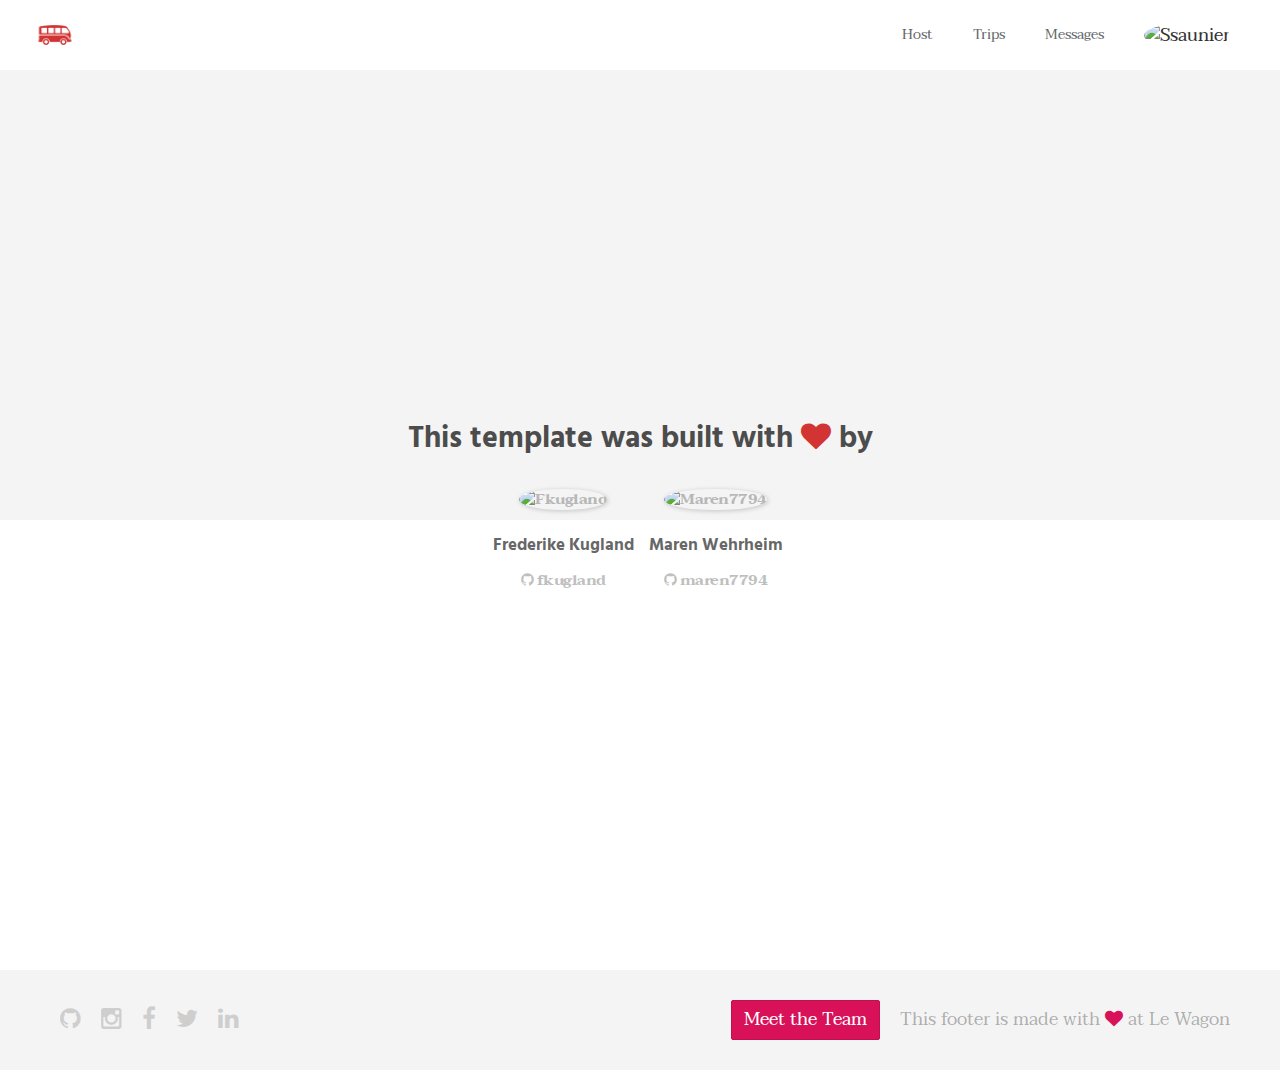
==== commit de07eec6: "Automated commit at 2017-08-07 12:24:17 UTC by middleman-deploy 2.0.0-alpha" ====
--- a/about.html
+++ b/about.html
@@ -7,7 +7,7 @@
           content="width=device-width, initial-scale=1, shrink-to-fit=no">
     <!-- Use the title from a page's frontmatter if it has one -->
     <title>Le Wagon - Middleman - About</title>
-    <link href="stylesheets/application-c71dab61.css" rel="stylesheet" />
+    <link href="stylesheets/application-022c1512.css" rel="stylesheet" />
     <script src="javascripts/application-93de88c9.js"></script>
     <link href="images/favicon-f15af148.png" rel="icon" type="image/png" />
   </head>
--- a/stylesheets/application-022c1512.css
+++ b/stylesheets/application-022c1512.css
@@ -0,0 +1,8 @@
+@import url("https://fonts.googleapis.com/css?family=Hind+Siliguri:300|Muli:300,400|Taviraj:300");/*!
+ * Bootstrap v3.3.7 (http://getbootstrap.com)
+ * Copyright 2011-2016 Twitter, Inc.
+ * Licensed under MIT (https://github.com/twbs/bootstrap/blob/master/LICENSE)
+ *//*! normalize.css v3.0.3 | MIT License | github.com/necolas/normalize.css */html{font-family:sans-serif;-ms-text-size-adjust:100%;-webkit-text-size-adjust:100%}body{margin:0}article,aside,details,figcaption,figure,footer,header,hgroup,main,menu,nav,section,summary{display:block}audio,canvas,progress,video{display:inline-block;vertical-align:baseline}audio:not([controls]){display:none;height:0}[hidden],template{display:none}a{background-color:transparent}a:active,a:hover{outline:0}abbr[title]{border-bottom:1px dotted}b,strong{font-weight:bold}dfn{font-style:italic}h1{font-size:2em;margin:0.67em 0}mark{background:#ff0;color:#000}small{font-size:80%}sub,sup{font-size:75%;line-height:0;position:relative;vertical-align:baseline}sup{top:-0.5em}sub{bottom:-0.25em}img{border:0}svg:not(:root){overflow:hidden}figure{margin:1em 40px}hr{-webkit-box-sizing:content-box;box-sizing:content-box;height:0}pre{overflow:auto}code,kbd,pre,samp{font-family:monospace, monospace;font-size:1em}button,input,optgroup,select,textarea{color:inherit;font:inherit;margin:0}button{overflow:visible}button,select{text-transform:none}button,html input[type="button"],input[type="reset"],input[type="submit"]{-webkit-appearance:button;cursor:pointer}button[disabled],html input[disabled]{cursor:default}button::-moz-focus-inner,input::-moz-focus-inner{border:0;padding:0}input{line-height:normal}input[type="checkbox"],input[type="radio"]{-webkit-box-sizing:border-box;box-sizing:border-box;padding:0}input[type="number"]::-webkit-inner-spin-button,input[type="number"]::-webkit-outer-spin-button{height:auto}input[type="search"]{-webkit-appearance:textfield;-webkit-box-sizing:content-box;box-sizing:content-box}input[type="search"]::-webkit-search-cancel-button,input[type="search"]::-webkit-search-decoration{-webkit-appearance:none}fieldset{border:1px solid #c0c0c0;margin:0 2px;padding:0.35em 0.625em 0.75em}legend{border:0;padding:0}textarea{overflow:auto}optgroup{font-weight:bold}table{border-collapse:collapse;border-spacing:0}td,th{padding:0}/*! Source: https://github.com/h5bp/html5-boilerplate/blob/master/src/css/main.css */@media print{*,*:before,*:after{background:transparent !important;color:#000 !important;-webkit-box-shadow:none !important;box-shadow:none !important;text-shadow:none !important}a,a:visited{text-decoration:underline}a[href]:after{content:" (" attr(href) ")"}abbr[title]:after{content:" (" attr(title) ")"}a[href^="#"]:after,a[href^="javascript:"]:after{content:""}pre,blockquote{border:1px solid #999;page-break-inside:avoid}thead{display:table-header-group}tr,img{page-break-inside:avoid}img{max-width:100% !important}p,h2,h3{orphans:3;widows:3}h2,h3{page-break-after:avoid}.navbar{display:none}.btn>.caret,.dropup>.btn>.caret{border-top-color:#000 !important}.label{border:1px solid #000}.table{border-collapse:collapse !important}.table td,.table th{background-color:#fff !important}.table-bordered th,.table-bordered td{border:1px solid #ddd !important}}@font-face{font-family:'Glyphicons Halflings';src:url("../assets/bootstrap/glyphicons-halflings-regular-86b6f62b.eot");src:url("../assets/bootstrap/glyphicons-halflings-regular-86b6f62b.eot?#iefix") format("embedded-opentype"),url("../assets/bootstrap/glyphicons-halflings-regular-ca35b697.woff2") format("woff2"),url("../assets/bootstrap/glyphicons-halflings-regular-278e49a8.woff") format("woff"),url("../assets/bootstrap/glyphicons-halflings-regular-44bc1850.ttf") format("truetype"),url("../assets/bootstrap/glyphicons-halflings-regular-de51a849.svg#glyphicons_halflingsregular") format("svg")}.glyphicon{position:relative;top:1px;display:inline-block;font-family:'Glyphicons Halflings';font-style:normal;font-weight:normal;line-height:1;-webkit-font-smoothing:antialiased;-moz-osx-font-smoothing:grayscale}.glyphicon-asterisk:before{content:"\002a"}.glyphicon-plus:before{content:"\002b"}.glyphicon-euro:before,.glyphicon-eur:before{content:"\20ac"}.glyphicon-minus:before{content:"\2212"}.glyphicon-cloud:before{content:"\2601"}.glyphicon-envelope:before{content:"\2709"}.glyphicon-pencil:before{content:"\270f"}.glyphicon-glass:before{content:"\e001"}.glyphicon-music:before{content:"\e002"}.glyphicon-search:before{content:"\e003"}.glyphicon-heart:before{content:"\e005"}.glyphicon-star:before{content:"\e006"}.glyphicon-star-empty:before{content:"\e007"}.glyphicon-user:before{content:"\e008"}.glyphicon-film:before{content:"\e009"}.glyphicon-th-large:before{content:"\e010"}.glyphicon-th:before{content:"\e011"}.glyphicon-th-list:before{content:"\e012"}.glyphicon-ok:before{content:"\e013"}.glyphicon-remove:before{content:"\e014"}.glyphicon-zoom-in:before{content:"\e015"}.glyphicon-zoom-out:before{content:"\e016"}.glyphicon-off:before{content:"\e017"}.glyphicon-signal:before{content:"\e018"}.glyphicon-cog:before{content:"\e019"}.glyphicon-trash:before{content:"\e020"}.glyphicon-home:before{content:"\e021"}.glyphicon-file:before{content:"\e022"}.glyphicon-time:before{content:"\e023"}.glyphicon-road:before{content:"\e024"}.glyphicon-download-alt:before{content:"\e025"}.glyphicon-download:before{content:"\e026"}.glyphicon-upload:before{content:"\e027"}.glyphicon-inbox:before{content:"\e028"}.glyphicon-play-circle:before{content:"\e029"}.glyphicon-repeat:before{content:"\e030"}.glyphicon-refresh:before{content:"\e031"}.glyphicon-list-alt:before{content:"\e032"}.glyphicon-lock:before{content:"\e033"}.glyphicon-flag:before{content:"\e034"}.glyphicon-headphones:before{content:"\e035"}.glyphicon-volume-off:before{content:"\e036"}.glyphicon-volume-down:before{content:"\e037"}.glyphicon-volume-up:before{content:"\e038"}.glyphicon-qrcode:before{content:"\e039"}.glyphicon-barcode:before{content:"\e040"}.glyphicon-tag:before{content:"\e041"}.glyphicon-tags:before{content:"\e042"}.glyphicon-book:before{content:"\e043"}.glyphicon-bookmark:before{content:"\e044"}.glyphicon-print:before{content:"\e045"}.glyphicon-camera:before{content:"\e046"}.glyphicon-font:before{content:"\e047"}.glyphicon-bold:before{content:"\e048"}.glyphicon-italic:before{content:"\e049"}.glyphicon-text-height:before{content:"\e050"}.glyphicon-text-width:before{content:"\e051"}.glyphicon-align-left:before{content:"\e052"}.glyphicon-align-center:before{content:"\e053"}.glyphicon-align-right:before{content:"\e054"}.glyphicon-align-justify:before{content:"\e055"}.glyphicon-list:before{content:"\e056"}.glyphicon-indent-left:before{content:"\e057"}.glyphicon-indent-right:before{content:"\e058"}.glyphicon-facetime-video:before{content:"\e059"}.glyphicon-picture:before{content:"\e060"}.glyphicon-map-marker:before{content:"\e062"}.glyphicon-adjust:before{content:"\e063"}.glyphicon-tint:before{content:"\e064"}.glyphicon-edit:before{content:"\e065"}.glyphicon-share:before{content:"\e066"}.glyphicon-check:before{content:"\e067"}.glyphicon-move:before{content:"\e068"}.glyphicon-step-backward:before{content:"\e069"}.glyphicon-fast-backward:before{content:"\e070"}.glyphicon-backward:before{content:"\e071"}.glyphicon-play:before{content:"\e072"}.glyphicon-pause:before{content:"\e073"}.glyphicon-stop:before{content:"\e074"}.glyphicon-forward:before{content:"\e075"}.glyphicon-fast-forward:before{content:"\e076"}.glyphicon-step-forward:before{content:"\e077"}.glyphicon-eject:before{content:"\e078"}.glyphicon-chevron-left:before{content:"\e079"}.glyphicon-chevron-right:before{content:"\e080"}.glyphicon-plus-sign:before{content:"\e081"}.glyphicon-minus-sign:before{content:"\e082"}.glyphicon-remove-sign:before{content:"\e083"}.glyphicon-ok-sign:before{content:"\e084"}.glyphicon-question-sign:before{content:"\e085"}.glyphicon-info-sign:before{content:"\e086"}.glyphicon-screenshot:before{content:"\e087"}.glyphicon-remove-circle:before{content:"\e088"}.glyphicon-ok-circle:before{content:"\e089"}.glyphicon-ban-circle:before{content:"\e090"}.glyphicon-arrow-left:before{content:"\e091"}.glyphicon-arrow-right:before{content:"\e092"}.glyphicon-arrow-up:before{content:"\e093"}.glyphicon-arrow-down:before{content:"\e094"}.glyphicon-share-alt:before{content:"\e095"}.glyphicon-resize-full:before{content:"\e096"}.glyphicon-resize-small:before{content:"\e097"}.glyphicon-exclamation-sign:before{content:"\e101"}.glyphicon-gift:before{content:"\e102"}.glyphicon-leaf:before{content:"\e103"}.glyphicon-fire:before{content:"\e104"}.glyphicon-eye-open:before{content:"\e105"}.glyphicon-eye-close:before{content:"\e106"}.glyphicon-warning-sign:before{content:"\e107"}.glyphicon-plane:before{content:"\e108"}.glyphicon-calendar:before{content:"\e109"}.glyphicon-random:before{content:"\e110"}.glyphicon-comment:before{content:"\e111"}.glyphicon-magnet:before{content:"\e112"}.glyphicon-chevron-up:before{content:"\e113"}.glyphicon-chevron-down:before{content:"\e114"}.glyphicon-retweet:before{content:"\e115"}.glyphicon-shopping-cart:before{content:"\e116"}.glyphicon-folder-close:before{content:"\e117"}.glyphicon-folder-open:before{content:"\e118"}.glyphicon-resize-vertical:before{content:"\e119"}.glyphicon-resize-horizontal:before{content:"\e120"}.glyphicon-hdd:before{content:"\e121"}.glyphicon-bullhorn:before{content:"\e122"}.glyphicon-bell:before{content:"\e123"}.glyphicon-certificate:before{content:"\e124"}.glyphicon-thumbs-up:before{content:"\e125"}.glyphicon-thumbs-down:before{content:"\e126"}.glyphicon-hand-right:before{content:"\e127"}.glyphicon-hand-left:before{content:"\e128"}.glyphicon-hand-up:before{content:"\e129"}.glyphicon-hand-down:before{content:"\e130"}.glyphicon-circle-arrow-right:before{content:"\e131"}.glyphicon-circle-arrow-left:before{content:"\e132"}.glyphicon-circle-arrow-up:before{content:"\e133"}.glyphicon-circle-arrow-down:before{content:"\e134"}.glyphicon-globe:before{content:"\e135"}.glyphicon-wrench:before{content:"\e136"}.glyphicon-tasks:before{content:"\e137"}.glyphicon-filter:before{content:"\e138"}.glyphicon-briefcase:before{content:"\e139"}.glyphicon-fullscreen:before{content:"\e140"}.glyphicon-dashboard:before{content:"\e141"}.glyphicon-paperclip:before{content:"\e142"}.glyphicon-heart-empty:before{content:"\e143"}.glyphicon-link:before{content:"\e144"}.glyphicon-phone:before{content:"\e145"}.glyphicon-pushpin:before{content:"\e146"}.glyphicon-usd:before{content:"\e148"}.glyphicon-gbp:before{content:"\e149"}.glyphicon-sort:before{content:"\e150"}.glyphicon-sort-by-alphabet:before{content:"\e151"}.glyphicon-sort-by-alphabet-alt:before{content:"\e152"}.glyphicon-sort-by-order:before{content:"\e153"}.glyphicon-sort-by-order-alt:before{content:"\e154"}.glyphicon-sort-by-attributes:before{content:"\e155"}.glyphicon-sort-by-attributes-alt:before{content:"\e156"}.glyphicon-unchecked:before{content:"\e157"}.glyphicon-expand:before{content:"\e158"}.glyphicon-collapse-down:before{content:"\e159"}.glyphicon-collapse-up:before{content:"\e160"}.glyphicon-log-in:before{content:"\e161"}.glyphicon-flash:before{content:"\e162"}.glyphicon-log-out:before{content:"\e163"}.glyphicon-new-window:before{content:"\e164"}.glyphicon-record:before{content:"\e165"}.glyphicon-save:before{content:"\e166"}.glyphicon-open:before{content:"\e167"}.glyphicon-saved:before{content:"\e168"}.glyphicon-import:before{content:"\e169"}.glyphicon-export:before{content:"\e170"}.glyphicon-send:before{content:"\e171"}.glyphicon-floppy-disk:before{content:"\e172"}.glyphicon-floppy-saved:before{content:"\e173"}.glyphicon-floppy-remove:before{content:"\e174"}.glyphicon-floppy-save:before{content:"\e175"}.glyphicon-floppy-open:before{content:"\e176"}.glyphicon-credit-card:before{content:"\e177"}.glyphicon-transfer:before{content:"\e178"}.glyphicon-cutlery:before{content:"\e179"}.glyphicon-header:before{content:"\e180"}.glyphicon-compressed:before{content:"\e181"}.glyphicon-earphone:before{content:"\e182"}.glyphicon-phone-alt:before{content:"\e183"}.glyphicon-tower:before{content:"\e184"}.glyphicon-stats:before{content:"\e185"}.glyphicon-sd-video:before{content:"\e186"}.glyphicon-hd-video:before{content:"\e187"}.glyphicon-subtitles:before{content:"\e188"}.glyphicon-sound-stereo:before{content:"\e189"}.glyphicon-sound-dolby:before{content:"\e190"}.glyphicon-sound-5-1:before{content:"\e191"}.glyphicon-sound-6-1:before{content:"\e192"}.glyphicon-sound-7-1:before{content:"\e193"}.glyphicon-copyright-mark:before{content:"\e194"}.glyphicon-registration-mark:before{content:"\e195"}.glyphicon-cloud-download:before{content:"\e197"}.glyphicon-cloud-upload:before{content:"\e198"}.glyphicon-tree-conifer:before{content:"\e199"}.glyphicon-tree-deciduous:before{content:"\e200"}.glyphicon-cd:before{content:"\e201"}.glyphicon-save-file:before{content:"\e202"}.glyphicon-open-file:before{content:"\e203"}.glyphicon-level-up:before{content:"\e204"}.glyphicon-copy:before{content:"\e205"}.glyphicon-paste:before{content:"\e206"}.glyphicon-alert:before{content:"\e209"}.glyphicon-equalizer:before{content:"\e210"}.glyphicon-king:before{content:"\e211"}.glyphicon-queen:before{content:"\e212"}.glyphicon-pawn:before{content:"\e213"}.glyphicon-bishop:before{content:"\e214"}.glyphicon-knight:before{content:"\e215"}.glyphicon-baby-formula:before{content:"\e216"}.glyphicon-tent:before{content:"\26fa"}.glyphicon-blackboard:before{content:"\e218"}.glyphicon-bed:before{content:"\e219"}.glyphicon-apple:before{content:"\f8ff"}.glyphicon-erase:before{content:"\e221"}.glyphicon-hourglass:before{content:"\231b"}.glyphicon-lamp:before{content:"\e223"}.glyphicon-duplicate:before{content:"\e224"}.glyphicon-piggy-bank:before{content:"\e225"}.glyphicon-scissors:before{content:"\e226"}.glyphicon-bitcoin:before{content:"\e227"}.glyphicon-btc:before{content:"\e227"}.glyphicon-xbt:before{content:"\e227"}.glyphicon-yen:before{content:"\00a5"}.glyphicon-jpy:before{content:"\00a5"}.glyphicon-ruble:before{content:"\20bd"}.glyphicon-rub:before{content:"\20bd"}.glyphicon-scale:before{content:"\e230"}.glyphicon-ice-lolly:before{content:"\e231"}.glyphicon-ice-lolly-tasted:before{content:"\e232"}.glyphicon-education:before{content:"\e233"}.glyphicon-option-horizontal:before{content:"\e234"}.glyphicon-option-vertical:before{content:"\e235"}.glyphicon-menu-hamburger:before{content:"\e236"}.glyphicon-modal-window:before{content:"\e237"}.glyphicon-oil:before{content:"\e238"}.glyphicon-grain:before{content:"\e239"}.glyphicon-sunglasses:before{content:"\e240"}.glyphicon-text-size:before{content:"\e241"}.glyphicon-text-color:before{content:"\e242"}.glyphicon-text-background:before{content:"\e243"}.glyphicon-object-align-top:before{content:"\e244"}.glyphicon-object-align-bottom:before{content:"\e245"}.glyphicon-object-align-horizontal:before{content:"\e246"}.glyphicon-object-align-left:before{content:"\e247"}.glyphicon-object-align-vertical:before{content:"\e248"}.glyphicon-object-align-right:before{content:"\e249"}.glyphicon-triangle-right:before{content:"\e250"}.glyphicon-triangle-left:before{content:"\e251"}.glyphicon-triangle-bottom:before{content:"\e252"}.glyphicon-triangle-top:before{content:"\e253"}.glyphicon-console:before{content:"\e254"}.glyphicon-superscript:before{content:"\e255"}.glyphicon-subscript:before{content:"\e256"}.glyphicon-menu-left:before{content:"\e257"}.glyphicon-menu-right:before{content:"\e258"}.glyphicon-menu-down:before{content:"\e259"}.glyphicon-menu-up:before{content:"\e260"}*{-webkit-box-sizing:border-box;box-sizing:border-box}*:before,*:after{-webkit-box-sizing:border-box;box-sizing:border-box}html{font-size:10px;-webkit-tap-highlight-color:transparent}body{font-family:"Taviraj", "Muli", "sans-serif";font-size:18px;line-height:1.42857143;color:#333333;background-color:#F4F4F4}input,button,select,textarea{font-family:inherit;font-size:inherit;line-height:inherit}a{color:#73D2DE;text-decoration:none}a:hover,a:focus{color:#35becf;text-decoration:underline}a:focus{outline:5px auto -webkit-focus-ring-color;outline-offset:-2px}figure{margin:0}img{vertical-align:middle}.img-responsive{display:block;max-width:100%;height:auto}.img-rounded{border-radius:2px}.img-thumbnail{padding:4px;line-height:1.42857143;background-color:#F4F4F4;border:1px solid #ddd;border-radius:2px;-webkit-transition:all 0.2s ease-in-out;transition:all 0.2s ease-in-out;display:inline-block;max-width:100%;height:auto}.img-circle{border-radius:50%}hr{margin-top:25px;margin-bottom:25px;border:0;border-top:1px solid #eeeeee}.sr-only{position:absolute;width:1px;height:1px;margin:-1px;padding:0;overflow:hidden;clip:rect(0, 0, 0, 0);border:0}.sr-only-focusable:active,.sr-only-focusable:focus{position:static;width:auto;height:auto;margin:0;overflow:visible;clip:auto}[role="button"]{cursor:pointer}h1,h2,h3,h4,h5,h6,.h1,.h2,.h3,.h4,.h5,.h6{font-family:"Hind Siliguri", "Helvetica", "sans-serif";font-weight:500;line-height:1.1;color:inherit}h1 small,h1 .small,h2 small,h2 .small,h3 small,h3 .small,h4 small,h4 .small,h5 small,h5 .small,h6 small,h6 .small,.h1 small,.h1 .small,.h2 small,.h2 .small,.h3 small,.h3 .small,.h4 small,.h4 .small,.h5 small,.h5 .small,.h6 small,.h6 .small{font-weight:normal;line-height:1;color:#777777}h1,.h1,h2,.h2,h3,.h3{margin-top:25px;margin-bottom:12.5px}h1 small,h1 .small,.h1 small,.h1 .small,h2 small,h2 .small,.h2 small,.h2 .small,h3 small,h3 .small,.h3 small,.h3 .small{font-size:65%}h4,.h4,h5,.h5,h6,.h6{margin-top:12.5px;margin-bottom:12.5px}h4 small,h4 .small,.h4 small,.h4 .small,h5 small,h5 .small,.h5 small,.h5 .small,h6 small,h6 .small,.h6 small,.h6 .small{font-size:75%}h1,.h1{font-size:46px}h2,.h2{font-size:38px}h3,.h3{font-size:31px}h4,.h4{font-size:23px}h5,.h5{font-size:18px}h6,.h6{font-size:16px}p{margin:0 0 12.5px}.lead{margin-bottom:25px;font-size:20px;font-weight:300;line-height:1.4}@media (min-width: 768px){.lead{font-size:27px}}small,.small{font-size:88%}mark,.mark{background-color:#fcf8e3;padding:.2em}.text-left{text-align:left}.text-right{text-align:right}.text-center{text-align:center}.text-justify{text-align:justify}.text-nowrap{white-space:nowrap}.text-lowercase{text-transform:lowercase}.text-uppercase,.initialism{text-transform:uppercase}.text-capitalize{text-transform:capitalize}.text-muted{color:#777777}.text-primary{color:#73D2DE}a.text-primary:hover,a.text-primary:focus{color:#4ac5d4}.text-success{color:#3c763d}a.text-success:hover,a.text-success:focus{color:#2b542c}.text-info{color:#31708f}a.text-info:hover,a.text-info:focus{color:#245269}.text-warning{color:#8a6d3b}a.text-warning:hover,a.text-warning:focus{color:#66512c}.text-danger{color:#a94442}a.text-danger:hover,a.text-danger:focus{color:#843534}.bg-primary{color:#fff}.bg-primary{background-color:#73D2DE}a.bg-primary:hover,a.bg-primary:focus{background-color:#4ac5d4}.bg-success{background-color:#dff0d8}a.bg-success:hover,a.bg-success:focus{background-color:#c1e2b3}.bg-info{background-color:#d9edf7}a.bg-info:hover,a.bg-info:focus{background-color:#afd9ee}.bg-warning{background-color:#fcf8e3}a.bg-warning:hover,a.bg-warning:focus{background-color:#f7ecb5}.bg-danger{background-color:#f2dede}a.bg-danger:hover,a.bg-danger:focus{background-color:#e4b9b9}.page-header{padding-bottom:11.5px;margin:50px 0 25px;border-bottom:1px solid #eeeeee}ul,ol{margin-top:0;margin-bottom:12.5px}ul ul,ul ol,ol ul,ol ol{margin-bottom:0}.list-unstyled{padding-left:0;list-style:none}.list-inline{padding-left:0;list-style:none;margin-left:-5px}.list-inline>li{display:inline-block;padding-left:5px;padding-right:5px}dl{margin-top:0;margin-bottom:25px}dt,dd{line-height:1.42857143}dt{font-weight:bold}dd{margin-left:0}.dl-horizontal dd:before,.dl-horizontal dd:after{content:" ";display:table}.dl-horizontal dd:after{clear:both}@media (min-width: 768px){.dl-horizontal dt{float:left;width:160px;clear:left;text-align:right;overflow:hidden;text-overflow:ellipsis;white-space:nowrap}.dl-horizontal dd{margin-left:180px}}abbr[title],abbr[data-original-title]{cursor:help;border-bottom:1px dotted #777777}.initialism{font-size:90%}blockquote{padding:12.5px 25px;margin:0 0 25px;font-size:22.5px;border-left:5px solid #eeeeee}blockquote p:last-child,blockquote ul:last-child,blockquote ol:last-child{margin-bottom:0}blockquote footer,blockquote small,blockquote .small{display:block;font-size:80%;line-height:1.42857143;color:#777777}blockquote footer:before,blockquote small:before,blockquote .small:before{content:'\2014 \00A0'}.blockquote-reverse,blockquote.pull-right{padding-right:15px;padding-left:0;border-right:5px solid #eeeeee;border-left:0;text-align:right}.blockquote-reverse footer:before,.blockquote-reverse small:before,.blockquote-reverse .small:before,blockquote.pull-right footer:before,blockquote.pull-right small:before,blockquote.pull-right .small:before{content:''}.blockquote-reverse footer:after,.blockquote-reverse small:after,.blockquote-reverse .small:after,blockquote.pull-right footer:after,blockquote.pull-right small:after,blockquote.pull-right .small:after{content:'\00A0 \2014'}address{margin-bottom:25px;font-style:normal;line-height:1.42857143}code,kbd,pre,samp{font-family:Menlo, Monaco, Consolas, "Courier New", monospace}code{padding:2px 4px;font-size:90%;color:#c7254e;background-color:#f9f2f4;border-radius:2px}kbd{padding:2px 4px;font-size:90%;color:#fff;background-color:#333;border-radius:2px;-webkit-box-shadow:inset 0 -1px 0 rgba(0,0,0,0.25);box-shadow:inset 0 -1px 0 rgba(0,0,0,0.25)}kbd kbd{padding:0;font-size:100%;font-weight:bold;-webkit-box-shadow:none;box-shadow:none}pre{display:block;padding:12px;margin:0 0 12.5px;font-size:17px;line-height:1.42857143;word-break:break-all;word-wrap:break-word;color:#333333;background-color:#f5f5f5;border:1px solid #ccc;border-radius:2px}pre code{padding:0;font-size:inherit;color:inherit;white-space:pre-wrap;background-color:transparent;border-radius:0}.pre-scrollable{max-height:340px;overflow-y:scroll}.container{margin-right:auto;margin-left:auto;padding-left:15px;padding-right:15px}.container:before,.container:after{content:" ";display:table}.container:after{clear:both}@media (min-width: 768px){.container{width:750px}}@media (min-width: 992px){.container{width:970px}}@media (min-width: 1200px){.container{width:1170px}}.container-fluid{margin-right:auto;margin-left:auto;padding-left:15px;padding-right:15px}.container-fluid:before,.container-fluid:after{content:" ";display:table}.container-fluid:after{clear:both}.row{margin-left:-15px;margin-right:-15px}.row:before,.row:after{content:" ";display:table}.row:after{clear:both}.col-xs-1,.col-sm-1,.col-md-1,.col-lg-1,.col-xs-2,.col-sm-2,.col-md-2,.col-lg-2,.col-xs-3,.col-sm-3,.col-md-3,.col-lg-3,.col-xs-4,.col-sm-4,.col-md-4,.col-lg-4,.col-xs-5,.col-sm-5,.col-md-5,.col-lg-5,.col-xs-6,.col-sm-6,.col-md-6,.col-lg-6,.col-xs-7,.col-sm-7,.col-md-7,.col-lg-7,.col-xs-8,.col-sm-8,.col-md-8,.col-lg-8,.col-xs-9,.col-sm-9,.col-md-9,.col-lg-9,.col-xs-10,.col-sm-10,.col-md-10,.col-lg-10,.col-xs-11,.col-sm-11,.col-md-11,.col-lg-11,.col-xs-12,.col-sm-12,.col-md-12,.col-lg-12{position:relative;min-height:1px;padding-left:15px;padding-right:15px}.col-xs-1,.col-xs-2,.col-xs-3,.col-xs-4,.col-xs-5,.col-xs-6,.col-xs-7,.col-xs-8,.col-xs-9,.col-xs-10,.col-xs-11,.col-xs-12{float:left}.col-xs-1{width:8.33333333%}.col-xs-2{width:16.66666667%}.col-xs-3{width:25%}.col-xs-4{width:33.33333333%}.col-xs-5{width:41.66666667%}.col-xs-6{width:50%}.col-xs-7{width:58.33333333%}.col-xs-8{width:66.66666667%}.col-xs-9{width:75%}.col-xs-10{width:83.33333333%}.col-xs-11{width:91.66666667%}.col-xs-12{width:100%}.col-xs-pull-0{right:auto}.col-xs-pull-1{right:8.33333333%}.col-xs-pull-2{right:16.66666667%}.col-xs-pull-3{right:25%}.col-xs-pull-4{right:33.33333333%}.col-xs-pull-5{right:41.66666667%}.col-xs-pull-6{right:50%}.col-xs-pull-7{right:58.33333333%}.col-xs-pull-8{right:66.66666667%}.col-xs-pull-9{right:75%}.col-xs-pull-10{right:83.33333333%}.col-xs-pull-11{right:91.66666667%}.col-xs-pull-12{right:100%}.col-xs-push-0{left:auto}.col-xs-push-1{left:8.33333333%}.col-xs-push-2{left:16.66666667%}.col-xs-push-3{left:25%}.col-xs-push-4{left:33.33333333%}.col-xs-push-5{left:41.66666667%}.col-xs-push-6{left:50%}.col-xs-push-7{left:58.33333333%}.col-xs-push-8{left:66.66666667%}.col-xs-push-9{left:75%}.col-xs-push-10{left:83.33333333%}.col-xs-push-11{left:91.66666667%}.col-xs-push-12{left:100%}.col-xs-offset-0{margin-left:0%}.col-xs-offset-1{margin-left:8.33333333%}.col-xs-offset-2{margin-left:16.66666667%}.col-xs-offset-3{margin-left:25%}.col-xs-offset-4{margin-left:33.33333333%}.col-xs-offset-5{margin-left:41.66666667%}.col-xs-offset-6{margin-left:50%}.col-xs-offset-7{margin-left:58.33333333%}.col-xs-offset-8{margin-left:66.66666667%}.col-xs-offset-9{margin-left:75%}.col-xs-offset-10{margin-left:83.33333333%}.col-xs-offset-11{margin-left:91.66666667%}.col-xs-offset-12{margin-left:100%}@media (min-width: 768px){.col-sm-1,.col-sm-2,.col-sm-3,.col-sm-4,.col-sm-5,.col-sm-6,.col-sm-7,.col-sm-8,.col-sm-9,.col-sm-10,.col-sm-11,.col-sm-12{float:left}.col-sm-1{width:8.33333333%}.col-sm-2{width:16.66666667%}.col-sm-3{width:25%}.col-sm-4{width:33.33333333%}.col-sm-5{width:41.66666667%}.col-sm-6{width:50%}.col-sm-7{width:58.33333333%}.col-sm-8{width:66.66666667%}.col-sm-9{width:75%}.col-sm-10{width:83.33333333%}.col-sm-11{width:91.66666667%}.col-sm-12{width:100%}.col-sm-pull-0{right:auto}.col-sm-pull-1{right:8.33333333%}.col-sm-pull-2{right:16.66666667%}.col-sm-pull-3{right:25%}.col-sm-pull-4{right:33.33333333%}.col-sm-pull-5{right:41.66666667%}.col-sm-pull-6{right:50%}.col-sm-pull-7{right:58.33333333%}.col-sm-pull-8{right:66.66666667%}.col-sm-pull-9{right:75%}.col-sm-pull-10{right:83.33333333%}.col-sm-pull-11{right:91.66666667%}.col-sm-pull-12{right:100%}.col-sm-push-0{left:auto}.col-sm-push-1{left:8.33333333%}.col-sm-push-2{left:16.66666667%}.col-sm-push-3{left:25%}.col-sm-push-4{left:33.33333333%}.col-sm-push-5{left:41.66666667%}.col-sm-push-6{left:50%}.col-sm-push-7{left:58.33333333%}.col-sm-push-8{left:66.66666667%}.col-sm-push-9{left:75%}.col-sm-push-10{left:83.33333333%}.col-sm-push-11{left:91.66666667%}.col-sm-push-12{left:100%}.col-sm-offset-0{margin-left:0%}.col-sm-offset-1{margin-left:8.33333333%}.col-sm-offset-2{margin-left:16.66666667%}.col-sm-offset-3{margin-left:25%}.col-sm-offset-4{margin-left:33.33333333%}.col-sm-offset-5{margin-left:41.66666667%}.col-sm-offset-6{margin-left:50%}.col-sm-offset-7{margin-left:58.33333333%}.col-sm-offset-8{margin-left:66.66666667%}.col-sm-offset-9{margin-left:75%}.col-sm-offset-10{margin-left:83.33333333%}.col-sm-offset-11{margin-left:91.66666667%}.col-sm-offset-12{margin-left:100%}}@media (min-width: 992px){.col-md-1,.col-md-2,.col-md-3,.col-md-4,.col-md-5,.col-md-6,.col-md-7,.col-md-8,.col-md-9,.col-md-10,.col-md-11,.col-md-12{float:left}.col-md-1{width:8.33333333%}.col-md-2{width:16.66666667%}.col-md-3{width:25%}.col-md-4{width:33.33333333%}.col-md-5{width:41.66666667%}.col-md-6{width:50%}.col-md-7{width:58.33333333%}.col-md-8{width:66.66666667%}.col-md-9{width:75%}.col-md-10{width:83.33333333%}.col-md-11{width:91.66666667%}.col-md-12{width:100%}.col-md-pull-0{right:auto}.col-md-pull-1{right:8.33333333%}.col-md-pull-2{right:16.66666667%}.col-md-pull-3{right:25%}.col-md-pull-4{right:33.33333333%}.col-md-pull-5{right:41.66666667%}.col-md-pull-6{right:50%}.col-md-pull-7{right:58.33333333%}.col-md-pull-8{right:66.66666667%}.col-md-pull-9{right:75%}.col-md-pull-10{right:83.33333333%}.col-md-pull-11{right:91.66666667%}.col-md-pull-12{right:100%}.col-md-push-0{left:auto}.col-md-push-1{left:8.33333333%}.col-md-push-2{left:16.66666667%}.col-md-push-3{left:25%}.col-md-push-4{left:33.33333333%}.col-md-push-5{left:41.66666667%}.col-md-push-6{left:50%}.col-md-push-7{left:58.33333333%}.col-md-push-8{left:66.66666667%}.col-md-push-9{left:75%}.col-md-push-10{left:83.33333333%}.col-md-push-11{left:91.66666667%}.col-md-push-12{left:100%}.col-md-offset-0{margin-left:0%}.col-md-offset-1{margin-left:8.33333333%}.col-md-offset-2{margin-left:16.66666667%}.col-md-offset-3{margin-left:25%}.col-md-offset-4{margin-left:33.33333333%}.col-md-offset-5{margin-left:41.66666667%}.col-md-offset-6{margin-left:50%}.col-md-offset-7{margin-left:58.33333333%}.col-md-offset-8{margin-left:66.66666667%}.col-md-offset-9{margin-left:75%}.col-md-offset-10{margin-left:83.33333333%}.col-md-offset-11{margin-left:91.66666667%}.col-md-offset-12{margin-left:100%}}@media (min-width: 1200px){.col-lg-1,.col-lg-2,.col-lg-3,.col-lg-4,.col-lg-5,.col-lg-6,.col-lg-7,.col-lg-8,.col-lg-9,.col-lg-10,.col-lg-11,.col-lg-12{float:left}.col-lg-1{width:8.33333333%}.col-lg-2{width:16.66666667%}.col-lg-3{width:25%}.col-lg-4{width:33.33333333%}.col-lg-5{width:41.66666667%}.col-lg-6{width:50%}.col-lg-7{width:58.33333333%}.col-lg-8{width:66.66666667%}.col-lg-9{width:75%}.col-lg-10{width:83.33333333%}.col-lg-11{width:91.66666667%}.col-lg-12{width:100%}.col-lg-pull-0{right:auto}.col-lg-pull-1{right:8.33333333%}.col-lg-pull-2{right:16.66666667%}.col-lg-pull-3{right:25%}.col-lg-pull-4{right:33.33333333%}.col-lg-pull-5{right:41.66666667%}.col-lg-pull-6{right:50%}.col-lg-pull-7{right:58.33333333%}.col-lg-pull-8{right:66.66666667%}.col-lg-pull-9{right:75%}.col-lg-pull-10{right:83.33333333%}.col-lg-pull-11{right:91.66666667%}.col-lg-pull-12{right:100%}.col-lg-push-0{left:auto}.col-lg-push-1{left:8.33333333%}.col-lg-push-2{left:16.66666667%}.col-lg-push-3{left:25%}.col-lg-push-4{left:33.33333333%}.col-lg-push-5{left:41.66666667%}.col-lg-push-6{left:50%}.col-lg-push-7{left:58.33333333%}.col-lg-push-8{left:66.66666667%}.col-lg-push-9{left:75%}.col-lg-push-10{left:83.33333333%}.col-lg-push-11{left:91.66666667%}.col-lg-push-12{left:100%}.col-lg-offset-0{margin-left:0%}.col-lg-offset-1{margin-left:8.33333333%}.col-lg-offset-2{margin-left:16.66666667%}.col-lg-offset-3{margin-left:25%}.col-lg-offset-4{margin-left:33.33333333%}.col-lg-offset-5{margin-left:41.66666667%}.col-lg-offset-6{margin-left:50%}.col-lg-offset-7{margin-left:58.33333333%}.col-lg-offset-8{margin-left:66.66666667%}.col-lg-offset-9{margin-left:75%}.col-lg-offset-10{margin-left:83.33333333%}.col-lg-offset-11{margin-left:91.66666667%}.col-lg-offset-12{margin-left:100%}}table{background-color:transparent}caption{padding-top:8px;padding-bottom:8px;color:#777777;text-align:left}th{text-align:left}.table{width:100%;max-width:100%;margin-bottom:25px}.table>thead>tr>th,.table>thead>tr>td,.table>tbody>tr>th,.table>tbody>tr>td,.table>tfoot>tr>th,.table>tfoot>tr>td{padding:8px;line-height:1.42857143;vertical-align:top;border-top:1px solid #ddd}.table>thead>tr>th{vertical-align:bottom;border-bottom:2px solid #ddd}.table>caption+thead>tr:first-child>th,.table>caption+thead>tr:first-child>td,.table>colgroup+thead>tr:first-child>th,.table>colgroup+thead>tr:first-child>td,.table>thead:first-child>tr:first-child>th,.table>thead:first-child>tr:first-child>td{border-top:0}.table>tbody+tbody{border-top:2px solid #ddd}.table .table{background-color:#F4F4F4}.table-condensed>thead>tr>th,.table-condensed>thead>tr>td,.table-condensed>tbody>tr>th,.table-condensed>tbody>tr>td,.table-condensed>tfoot>tr>th,.table-condensed>tfoot>tr>td{padding:5px}.table-bordered{border:1px solid #ddd}.table-bordered>thead>tr>th,.table-bordered>thead>tr>td,.table-bordered>tbody>tr>th,.table-bordered>tbody>tr>td,.table-bordered>tfoot>tr>th,.table-bordered>tfoot>tr>td{border:1px solid #ddd}.table-bordered>thead>tr>th,.table-bordered>thead>tr>td{border-bottom-width:2px}.table-striped>tbody>tr:nth-of-type(odd){background-color:#f9f9f9}.table-hover>tbody>tr:hover{background-color:#f5f5f5}table col[class*="col-"]{position:static;float:none;display:table-column}table td[class*="col-"],table th[class*="col-"]{position:static;float:none;display:table-cell}.table>thead>tr>td.active,.table>thead>tr>th.active,.table>thead>tr.active>td,.table>thead>tr.active>th,.table>tbody>tr>td.active,.table>tbody>tr>th.active,.table>tbody>tr.active>td,.table>tbody>tr.active>th,.table>tfoot>tr>td.active,.table>tfoot>tr>th.active,.table>tfoot>tr.active>td,.table>tfoot>tr.active>th{background-color:#f5f5f5}.table-hover>tbody>tr>td.active:hover,.table-hover>tbody>tr>th.active:hover,.table-hover>tbody>tr.active:hover>td,.table-hover>tbody>tr:hover>.active,.table-hover>tbody>tr.active:hover>th{background-color:#e8e8e8}.table>thead>tr>td.success,.table>thead>tr>th.success,.table>thead>tr.success>td,.table>thead>tr.success>th,.table>tbody>tr>td.success,.table>tbody>tr>th.success,.table>tbody>tr.success>td,.table>tbody>tr.success>th,.table>tfoot>tr>td.success,.table>tfoot>tr>th.success,.table>tfoot>tr.success>td,.table>tfoot>tr.success>th{background-color:#dff0d8}.table-hover>tbody>tr>td.success:hover,.table-hover>tbody>tr>th.success:hover,.table-hover>tbody>tr.success:hover>td,.table-hover>tbody>tr:hover>.success,.table-hover>tbody>tr.success:hover>th{background-color:#d0e9c6}.table>thead>tr>td.info,.table>thead>tr>th.info,.table>thead>tr.info>td,.table>thead>tr.info>th,.table>tbody>tr>td.info,.table>tbody>tr>th.info,.table>tbody>tr.info>td,.table>tbody>tr.info>th,.table>tfoot>tr>td.info,.table>tfoot>tr>th.info,.table>tfoot>tr.info>td,.table>tfoot>tr.info>th{background-color:#d9edf7}.table-hover>tbody>tr>td.info:hover,.table-hover>tbody>tr>th.info:hover,.table-hover>tbody>tr.info:hover>td,.table-hover>tbody>tr:hover>.info,.table-hover>tbody>tr.info:hover>th{background-color:#c4e3f3}.table>thead>tr>td.warning,.table>thead>tr>th.warning,.table>thead>tr.warning>td,.table>thead>tr.warning>th,.table>tbody>tr>td.warning,.table>tbody>tr>th.warning,.table>tbody>tr.warning>td,.table>tbody>tr.warning>th,.table>tfoot>tr>td.warning,.table>tfoot>tr>th.warning,.table>tfoot>tr.warning>td,.table>tfoot>tr.warning>th{background-color:#fcf8e3}.table-hover>tbody>tr>td.warning:hover,.table-hover>tbody>tr>th.warning:hover,.table-hover>tbody>tr.warning:hover>td,.table-hover>tbody>tr:hover>.warning,.table-hover>tbody>tr.warning:hover>th{background-color:#faf2cc}.table>thead>tr>td.danger,.table>thead>tr>th.danger,.table>thead>tr.danger>td,.table>thead>tr.danger>th,.table>tbody>tr>td.danger,.table>tbody>tr>th.danger,.table>tbody>tr.danger>td,.table>tbody>tr.danger>th,.table>tfoot>tr>td.danger,.table>tfoot>tr>th.danger,.table>tfoot>tr.danger>td,.table>tfoot>tr.danger>th{background-color:#f2dede}.table-hover>tbody>tr>td.danger:hover,.table-hover>tbody>tr>th.danger:hover,.table-hover>tbody>tr.danger:hover>td,.table-hover>tbody>tr:hover>.danger,.table-hover>tbody>tr.danger:hover>th{background-color:#ebcccc}.table-responsive{overflow-x:auto;min-height:0.01%}@media screen and (max-width: 767px){.table-responsive{width:100%;margin-bottom:18.75px;overflow-y:hidden;-ms-overflow-style:-ms-autohiding-scrollbar;border:1px solid #ddd}.table-responsive>.table{margin-bottom:0}.table-responsive>.table>thead>tr>th,.table-responsive>.table>thead>tr>td,.table-responsive>.table>tbody>tr>th,.table-responsive>.table>tbody>tr>td,.table-responsive>.table>tfoot>tr>th,.table-responsive>.table>tfoot>tr>td{white-space:nowrap}.table-responsive>.table-bordered{border:0}.table-responsive>.table-bordered>thead>tr>th:first-child,.table-responsive>.table-bordered>thead>tr>td:first-child,.table-responsive>.table-bordered>tbody>tr>th:first-child,.table-responsive>.table-bordered>tbody>tr>td:first-child,.table-responsive>.table-bordered>tfoot>tr>th:first-child,.table-responsive>.table-bordered>tfoot>tr>td:first-child{border-left:0}.table-responsive>.table-bordered>thead>tr>th:last-child,.table-responsive>.table-bordered>thead>tr>td:last-child,.table-responsive>.table-bordered>tbody>tr>th:last-child,.table-responsive>.table-bordered>tbody>tr>td:last-child,.table-responsive>.table-bordered>tfoot>tr>th:last-child,.table-responsive>.table-bordered>tfoot>tr>td:last-child{border-right:0}.table-responsive>.table-bordered>tbody>tr:last-child>th,.table-responsive>.table-bordered>tbody>tr:last-child>td,.table-responsive>.table-bordered>tfoot>tr:last-child>th,.table-responsive>.table-bordered>tfoot>tr:last-child>td{border-bottom:0}}fieldset{padding:0;margin:0;border:0;min-width:0}legend{display:block;width:100%;padding:0;margin-bottom:25px;font-size:27px;line-height:inherit;color:#333333;border:0;border-bottom:1px solid #e5e5e5}label{display:inline-block;max-width:100%;margin-bottom:5px;font-weight:bold}input[type="search"]{-webkit-box-sizing:border-box;box-sizing:border-box}input[type="radio"],input[type="checkbox"]{margin:4px 0 0;margin-top:1px \9;line-height:normal}input[type="file"]{display:block}input[type="range"]{display:block;width:100%}select[multiple],select[size]{height:auto}input[type="file"]:focus,input[type="radio"]:focus,input[type="checkbox"]:focus{outline:5px auto -webkit-focus-ring-color;outline-offset:-2px}output{display:block;padding-top:7px;font-size:18px;line-height:1.42857143;color:#555555}.form-control{display:block;width:100%;height:39px;padding:6px 12px;font-size:18px;line-height:1.42857143;color:#555555;background-color:#fff;background-image:none;border:1px solid #ccc;border-radius:2px;-webkit-box-shadow:inset 0 1px 1px rgba(0,0,0,0.075);box-shadow:inset 0 1px 1px rgba(0,0,0,0.075);-webkit-transition:border-color ease-in-out 0.15s, box-shadow ease-in-out 0.15s;-webkit-transition:border-color ease-in-out 0.15s, -webkit-box-shadow ease-in-out 0.15s;transition:border-color ease-in-out 0.15s, -webkit-box-shadow ease-in-out 0.15s;transition:border-color ease-in-out 0.15s, box-shadow ease-in-out 0.15s;transition:border-color ease-in-out 0.15s, box-shadow ease-in-out 0.15s, -webkit-box-shadow ease-in-out 0.15s}.form-control:focus{border-color:#66afe9;outline:0;-webkit-box-shadow:inset 0 1px 1px rgba(0,0,0,0.075),0 0 8px rgba(102,175,233,0.6);box-shadow:inset 0 1px 1px rgba(0,0,0,0.075),0 0 8px rgba(102,175,233,0.6)}.form-control::-moz-placeholder{color:#999;opacity:1}.form-control:-ms-input-placeholder{color:#999}.form-control::-webkit-input-placeholder{color:#999}.form-control::-ms-expand{border:0;background-color:transparent}.form-control[disabled],.form-control[readonly],fieldset[disabled] .form-control{background-color:#eeeeee;opacity:1}.form-control[disabled],fieldset[disabled] .form-control{cursor:not-allowed}textarea.form-control{height:auto}input[type="search"]{-webkit-appearance:none}@media screen and (-webkit-min-device-pixel-ratio: 0){input[type="date"].form-control,input[type="time"].form-control,input[type="datetime-local"].form-control,input[type="month"].form-control{line-height:39px}input[type="date"].input-sm,.input-group-sm>input[type="date"].form-control,.input-group-sm>input[type="date"].input-group-addon,.input-group-sm>.input-group-btn>input[type="date"].btn,.input-group-sm input[type="date"],input[type="time"].input-sm,.input-group-sm>input[type="time"].form-control,.input-group-sm>input[type="time"].input-group-addon,.input-group-sm>.input-group-btn>input[type="time"].btn,.input-group-sm input[type="time"],input[type="datetime-local"].input-sm,.input-group-sm>input[type="datetime-local"].form-control,.input-group-sm>input[type="datetime-local"].input-group-addon,.input-group-sm>.input-group-btn>input[type="datetime-local"].btn,.input-group-sm input[type="datetime-local"],input[type="month"].input-sm,.input-group-sm>input[type="month"].form-control,.input-group-sm>input[type="month"].input-group-addon,.input-group-sm>.input-group-btn>input[type="month"].btn,.input-group-sm input[type="month"]{line-height:36px}input[type="date"].input-lg,.input-group-lg>input[type="date"].form-control,.input-group-lg>input[type="date"].input-group-addon,.input-group-lg>.input-group-btn>input[type="date"].btn,.input-group-lg input[type="date"],input[type="time"].input-lg,.input-group-lg>input[type="time"].form-control,.input-group-lg>input[type="time"].input-group-addon,.input-group-lg>.input-group-btn>input[type="time"].btn,.input-group-lg input[type="time"],input[type="datetime-local"].input-lg,.input-group-lg>input[type="datetime-local"].form-control,.input-group-lg>input[type="datetime-local"].input-group-addon,.input-group-lg>.input-group-btn>input[type="datetime-local"].btn,.input-group-lg input[type="datetime-local"],input[type="month"].input-lg,.input-group-lg>input[type="month"].form-control,.input-group-lg>input[type="month"].input-group-addon,.input-group-lg>.input-group-btn>input[type="month"].btn,.input-group-lg input[type="month"]{line-height:53px}}.form-group{margin-bottom:15px}.radio,.checkbox{position:relative;display:block;margin-top:10px;margin-bottom:10px}.radio label,.checkbox label{min-height:25px;padding-left:20px;margin-bottom:0;font-weight:normal;cursor:pointer}.radio input[type="radio"],.radio-inline input[type="radio"],.checkbox input[type="checkbox"],.checkbox-inline input[type="checkbox"]{position:absolute;margin-left:-20px;margin-top:4px \9}.radio+.radio,.checkbox+.checkbox{margin-top:-5px}.radio-inline,.checkbox-inline{position:relative;display:inline-block;padding-left:20px;margin-bottom:0;vertical-align:middle;font-weight:normal;cursor:pointer}.radio-inline+.radio-inline,.checkbox-inline+.checkbox-inline{margin-top:0;margin-left:10px}input[type="radio"][disabled],input[type="radio"].disabled,fieldset[disabled] input[type="radio"],input[type="checkbox"][disabled],input[type="checkbox"].disabled,fieldset[disabled] input[type="checkbox"]{cursor:not-allowed}.radio-inline.disabled,fieldset[disabled] .radio-inline,.checkbox-inline.disabled,fieldset[disabled] .checkbox-inline{cursor:not-allowed}.radio.disabled label,fieldset[disabled] .radio label,.checkbox.disabled label,fieldset[disabled] .checkbox label{cursor:not-allowed}.form-control-static{padding-top:7px;padding-bottom:7px;margin-bottom:0;min-height:43px}.form-control-static.input-lg,.input-group-lg>.form-control-static.form-control,.input-group-lg>.form-control-static.input-group-addon,.input-group-lg>.input-group-btn>.form-control-static.btn,.form-control-static.input-sm,.input-group-sm>.form-control-static.form-control,.input-group-sm>.form-control-static.input-group-addon,.input-group-sm>.input-group-btn>.form-control-static.btn{padding-left:0;padding-right:0}.input-sm,.input-group-sm>.form-control,.input-group-sm>.input-group-addon,.input-group-sm>.input-group-btn>.btn{height:36px;padding:5px 10px;font-size:16px;line-height:1.5;border-radius:2px}select.input-sm,.input-group-sm>select.form-control,.input-group-sm>select.input-group-addon,.input-group-sm>.input-group-btn>select.btn{height:36px;line-height:36px}textarea.input-sm,.input-group-sm>textarea.form-control,.input-group-sm>textarea.input-group-addon,.input-group-sm>.input-group-btn>textarea.btn,select[multiple].input-sm,.input-group-sm>select[multiple].form-control,.input-group-sm>select[multiple].input-group-addon,.input-group-sm>.input-group-btn>select[multiple].btn{height:auto}.form-group-sm .form-control{height:36px;padding:5px 10px;font-size:16px;line-height:1.5;border-radius:2px}.form-group-sm select.form-control{height:36px;line-height:36px}.form-group-sm textarea.form-control,.form-group-sm select[multiple].form-control{height:auto}.form-group-sm .form-control-static{height:36px;min-height:41px;padding:6px 10px;font-size:16px;line-height:1.5}.input-lg,.input-group-lg>.form-control,.input-group-lg>.input-group-addon,.input-group-lg>.input-group-btn>.btn{height:53px;padding:10px 16px;font-size:23px;line-height:1.3333333;border-radius:2px}select.input-lg,.input-group-lg>select.form-control,.input-group-lg>select.input-group-addon,.input-group-lg>.input-group-btn>select.btn{height:53px;line-height:53px}textarea.input-lg,.input-group-lg>textarea.form-control,.input-group-lg>textarea.input-group-addon,.input-group-lg>.input-group-btn>textarea.btn,select[multiple].input-lg,.input-group-lg>select[multiple].form-control,.input-group-lg>select[multiple].input-group-addon,.input-group-lg>.input-group-btn>select[multiple].btn{height:auto}.form-group-lg .form-control{height:53px;padding:10px 16px;font-size:23px;line-height:1.3333333;border-radius:2px}.form-group-lg select.form-control{height:53px;line-height:53px}.form-group-lg textarea.form-control,.form-group-lg select[multiple].form-control{height:auto}.form-group-lg .form-control-static{height:53px;min-height:48px;padding:11px 16px;font-size:23px;line-height:1.3333333}.has-feedback{position:relative}.has-feedback .form-control{padding-right:48.75px}.form-control-feedback{position:absolute;top:0;right:0;z-index:2;display:block;width:39px;height:39px;line-height:39px;text-align:center;pointer-events:none}.input-lg+.form-control-feedback,.input-group-lg>.form-control+.form-control-feedback,.input-group-lg>.input-group-addon+.form-control-feedback,.input-group-lg>.input-group-btn>.btn+.form-control-feedback,.input-group-lg+.form-control-feedback,.form-group-lg .form-control+.form-control-feedback{width:53px;height:53px;line-height:53px}.input-sm+.form-control-feedback,.input-group-sm>.form-control+.form-control-feedback,.input-group-sm>.input-group-addon+.form-control-feedback,.input-group-sm>.input-group-btn>.btn+.form-control-feedback,.input-group-sm+.form-control-feedback,.form-group-sm .form-control+.form-control-feedback{width:36px;height:36px;line-height:36px}.has-success .help-block,.has-success .control-label,.has-success .radio,.has-success .checkbox,.has-success .radio-inline,.has-success .checkbox-inline,.has-success.radio label,.has-success.checkbox label,.has-success.radio-inline label,.has-success.checkbox-inline label{color:#3c763d}.has-success .form-control{border-color:#3c763d;-webkit-box-shadow:inset 0 1px 1px rgba(0,0,0,0.075);box-shadow:inset 0 1px 1px rgba(0,0,0,0.075)}.has-success .form-control:focus{border-color:#2b542c;-webkit-box-shadow:inset 0 1px 1px rgba(0,0,0,0.075),0 0 6px #67b168;box-shadow:inset 0 1px 1px rgba(0,0,0,0.075),0 0 6px #67b168}.has-success .input-group-addon{color:#3c763d;border-color:#3c763d;background-color:#dff0d8}.has-success .form-control-feedback{color:#3c763d}.has-warning .help-block,.has-warning .control-label,.has-warning .radio,.has-warning .checkbox,.has-warning .radio-inline,.has-warning .checkbox-inline,.has-warning.radio label,.has-warning.checkbox label,.has-warning.radio-inline label,.has-warning.checkbox-inline label{color:#8a6d3b}.has-warning .form-control{border-color:#8a6d3b;-webkit-box-shadow:inset 0 1px 1px rgba(0,0,0,0.075);box-shadow:inset 0 1px 1px rgba(0,0,0,0.075)}.has-warning .form-control:focus{border-color:#66512c;-webkit-box-shadow:inset 0 1px 1px rgba(0,0,0,0.075),0 0 6px #c0a16b;box-shadow:inset 0 1px 1px rgba(0,0,0,0.075),0 0 6px #c0a16b}.has-warning .input-group-addon{color:#8a6d3b;border-color:#8a6d3b;background-color:#fcf8e3}.has-warning .form-control-feedback{color:#8a6d3b}.has-error .help-block,.has-error .control-label,.has-error .radio,.has-error .checkbox,.has-error .radio-inline,.has-error .checkbox-inline,.has-error.radio label,.has-error.checkbox label,.has-error.radio-inline label,.has-error.checkbox-inline label{color:#a94442}.has-error .form-control{border-color:#a94442;-webkit-box-shadow:inset 0 1px 1px rgba(0,0,0,0.075);box-shadow:inset 0 1px 1px rgba(0,0,0,0.075)}.has-error .form-control:focus{border-color:#843534;-webkit-box-shadow:inset 0 1px 1px rgba(0,0,0,0.075),0 0 6px #ce8483;box-shadow:inset 0 1px 1px rgba(0,0,0,0.075),0 0 6px #ce8483}.has-error .input-group-addon{color:#a94442;border-color:#a94442;background-color:#f2dede}.has-error .form-control-feedback{color:#a94442}.has-feedback label ~ .form-control-feedback{top:30px}.has-feedback label.sr-only ~ .form-control-feedback{top:0}.help-block{display:block;margin-top:5px;margin-bottom:10px;color:#737373}@media (min-width: 768px){.form-inline .form-group{display:inline-block;margin-bottom:0;vertical-align:middle}.form-inline .form-control{display:inline-block;width:auto;vertical-align:middle}.form-inline .form-control-static{display:inline-block}.form-inline .input-group{display:inline-table;vertical-align:middle}.form-inline .input-group .input-group-addon,.form-inline .input-group .input-group-btn,.form-inline .input-group .form-control{width:auto}.form-inline .input-group>.form-control{width:100%}.form-inline .control-label{margin-bottom:0;vertical-align:middle}.form-inline .radio,.form-inline .checkbox{display:inline-block;margin-top:0;margin-bottom:0;vertical-align:middle}.form-inline .radio label,.form-inline .checkbox label{padding-left:0}.form-inline .radio input[type="radio"],.form-inline .checkbox input[type="checkbox"]{position:relative;margin-left:0}.form-inline .has-feedback .form-control-feedback{top:0}}.form-horizontal .radio,.form-horizontal .checkbox,.form-horizontal .radio-inline,.form-horizontal .checkbox-inline{margin-top:0;margin-bottom:0;padding-top:7px}.form-horizontal .radio,.form-horizontal .checkbox{min-height:32px}.form-horizontal .form-group{margin-left:-15px;margin-right:-15px}.form-horizontal .form-group:before,.form-horizontal .form-group:after{content:" ";display:table}.form-horizontal .form-group:after{clear:both}@media (min-width: 768px){.form-horizontal .control-label{text-align:right;margin-bottom:0;padding-top:7px}}.form-horizontal .has-feedback .form-control-feedback{right:15px}@media (min-width: 768px){.form-horizontal .form-group-lg .control-label{padding-top:11px;font-size:23px}}@media (min-width: 768px){.form-horizontal .form-group-sm .control-label{padding-top:6px;font-size:16px}}.btn{display:inline-block;margin-bottom:0;font-weight:normal;text-align:center;vertical-align:middle;-ms-touch-action:manipulation;touch-action:manipulation;cursor:pointer;background-image:none;border:1px solid transparent;white-space:nowrap;padding:6px 12px;font-size:18px;line-height:1.42857143;border-radius:2px;-webkit-user-select:none;-moz-user-select:none;-ms-user-select:none;user-select:none}.btn:focus,.btn.focus,.btn:active:focus,.btn:active.focus,.btn.active:focus,.btn.active.focus{outline:5px auto -webkit-focus-ring-color;outline-offset:-2px}.btn:hover,.btn:focus,.btn.focus{color:#333;text-decoration:none}.btn:active,.btn.active{outline:0;background-image:none;-webkit-box-shadow:inset 0 3px 5px rgba(0,0,0,0.125);box-shadow:inset 0 3px 5px rgba(0,0,0,0.125)}.btn.disabled,.btn[disabled],fieldset[disabled] .btn{cursor:not-allowed;opacity:0.65;filter:alpha(opacity=65);-webkit-box-shadow:none;box-shadow:none}a.btn.disabled,fieldset[disabled] a.btn{pointer-events:none}.btn-default{color:#333;background-color:#fff;border-color:#ccc}.btn-default:focus,.btn-default.focus{color:#333;background-color:#e6e6e6;border-color:#8c8c8c}.btn-default:hover{color:#333;background-color:#e6e6e6;border-color:#adadad}.btn-default:active,.btn-default.active,.open>.btn-default.dropdown-toggle{color:#333;background-color:#e6e6e6;border-color:#adadad}.btn-default:active:hover,.btn-default:active:focus,.btn-default:active.focus,.btn-default.active:hover,.btn-default.active:focus,.btn-default.active.focus,.open>.btn-default.dropdown-toggle:hover,.open>.btn-default.dropdown-toggle:focus,.open>.btn-default.dropdown-toggle.focus{color:#333;background-color:#d4d4d4;border-color:#8c8c8c}.btn-default:active,.btn-default.active,.open>.btn-default.dropdown-toggle{background-image:none}.btn-default.disabled:hover,.btn-default.disabled:focus,.btn-default.disabled.focus,.btn-default[disabled]:hover,.btn-default[disabled]:focus,.btn-default[disabled].focus,fieldset[disabled] .btn-default:hover,fieldset[disabled] .btn-default:focus,fieldset[disabled] .btn-default.focus{background-color:#fff;border-color:#ccc}.btn-default .badge{color:#fff;background-color:#333}.btn-primary{color:#fff;background-color:#73D2DE;border-color:#5ecbd9}.btn-primary:focus,.btn-primary.focus{color:#fff;background-color:#4ac5d4;border-color:#238895}.btn-primary:hover{color:#fff;background-color:#4ac5d4;border-color:#30b9cb}.btn-primary:active,.btn-primary.active,.open>.btn-primary.dropdown-toggle{color:#fff;background-color:#4ac5d4;border-color:#30b9cb}.btn-primary:active:hover,.btn-primary:active:focus,.btn-primary:active.focus,.btn-primary.active:hover,.btn-primary.active:focus,.btn-primary.active.focus,.open>.btn-primary.dropdown-toggle:hover,.open>.btn-primary.dropdown-toggle:focus,.open>.btn-primary.dropdown-toggle.focus{color:#fff;background-color:#30b9cb;border-color:#238895}.btn-primary:active,.btn-primary.active,.open>.btn-primary.dropdown-toggle{background-image:none}.btn-primary.disabled:hover,.btn-primary.disabled:focus,.btn-primary.disabled.focus,.btn-primary[disabled]:hover,.btn-primary[disabled]:focus,.btn-primary[disabled].focus,fieldset[disabled] .btn-primary:hover,fieldset[disabled] .btn-primary:focus,fieldset[disabled] .btn-primary.focus{background-color:#73D2DE;border-color:#5ecbd9}.btn-primary .badge{color:#73D2DE;background-color:#fff}.btn-success{color:#fff;background-color:#218380;border-color:#1c6f6c}.btn-success:focus,.btn-success.focus{color:#fff;background-color:#175a58;border-color:#020909}.btn-success:hover{color:#fff;background-color:#175a58;border-color:#103e3c}.btn-success:active,.btn-success.active,.open>.btn-success.dropdown-toggle{color:#fff;background-color:#175a58;border-color:#103e3c}.btn-success:active:hover,.btn-success:active:focus,.btn-success:active.focus,.btn-success.active:hover,.btn-success.active:focus,.btn-success.active.focus,.open>.btn-success.dropdown-toggle:hover,.open>.btn-success.dropdown-toggle:focus,.open>.btn-success.dropdown-toggle.focus{color:#fff;background-color:#103e3c;border-color:#020909}.btn-success:active,.btn-success.active,.open>.btn-success.dropdown-toggle{background-image:none}.btn-success.disabled:hover,.btn-success.disabled:focus,.btn-success.disabled.focus,.btn-success[disabled]:hover,.btn-success[disabled]:focus,.btn-success[disabled].focus,fieldset[disabled] .btn-success:hover,fieldset[disabled] .btn-success:focus,fieldset[disabled] .btn-success.focus{background-color:#218380;border-color:#1c6f6c}.btn-success .badge{color:#218380;background-color:#fff}.btn-info{color:#fff;background-color:#218380;border-color:#1c6f6c}.btn-info:focus,.btn-info.focus{color:#fff;background-color:#175a58;border-color:#020909}.btn-info:hover{color:#fff;background-color:#175a58;border-color:#103e3c}.btn-info:active,.btn-info.active,.open>.btn-info.dropdown-toggle{color:#fff;background-color:#175a58;border-color:#103e3c}.btn-info:active:hover,.btn-info:active:focus,.btn-info:active.focus,.btn-info.active:hover,.btn-info.active:focus,.btn-info.active.focus,.open>.btn-info.dropdown-toggle:hover,.open>.btn-info.dropdown-toggle:focus,.open>.btn-info.dropdown-toggle.focus{color:#fff;background-color:#103e3c;border-color:#020909}.btn-info:active,.btn-info.active,.open>.btn-info.dropdown-toggle{background-image:none}.btn-info.disabled:hover,.btn-info.disabled:focus,.btn-info.disabled.focus,.btn-info[disabled]:hover,.btn-info[disabled]:focus,.btn-info[disabled].focus,fieldset[disabled] .btn-info:hover,fieldset[disabled] .btn-info:focus,fieldset[disabled] .btn-info.focus{background-color:#218380;border-color:#1c6f6c}.btn-info .badge{color:#218380;background-color:#fff}.btn-warning{color:#fff;background-color:#FFBC42;border-color:#ffb329}.btn-warning:focus,.btn-warning.focus{color:#fff;background-color:#ffaa0f;border-color:#a86c00}.btn-warning:hover{color:#fff;background-color:#ffaa0f;border-color:#ea9700}.btn-warning:active,.btn-warning.active,.open>.btn-warning.dropdown-toggle{color:#fff;background-color:#ffaa0f;border-color:#ea9700}.btn-warning:active:hover,.btn-warning:active:focus,.btn-warning:active.focus,.btn-warning.active:hover,.btn-warning.active:focus,.btn-warning.active.focus,.open>.btn-warning.dropdown-toggle:hover,.open>.btn-warning.dropdown-toggle:focus,.open>.btn-warning.dropdown-toggle.focus{color:#fff;background-color:#ea9700;border-color:#a86c00}.btn-warning:active,.btn-warning.active,.open>.btn-warning.dropdown-toggle{background-image:none}.btn-warning.disabled:hover,.btn-warning.disabled:focus,.btn-warning.disabled.focus,.btn-warning[disabled]:hover,.btn-warning[disabled]:focus,.btn-warning[disabled].focus,fieldset[disabled] .btn-warning:hover,fieldset[disabled] .btn-warning:focus,fieldset[disabled] .btn-warning.focus{background-color:#FFBC42;border-color:#ffb329}.btn-warning .badge{color:#FFBC42;background-color:#fff}.btn-danger{color:#fff;background-color:#D81159;border-color:#c00f4f}.btn-danger:focus,.btn-danger.focus{color:#fff;background-color:#a90d46;border-color:#4a061f}.btn-danger:hover{color:#fff;background-color:#a90d46;border-color:#880b38}.btn-danger:active,.btn-danger.active,.open>.btn-danger.dropdown-toggle{color:#fff;background-color:#a90d46;border-color:#880b38}.btn-danger:active:hover,.btn-danger:active:focus,.btn-danger:active.focus,.btn-danger.active:hover,.btn-danger.active:focus,.btn-danger.active.focus,.open>.btn-danger.dropdown-toggle:hover,.open>.btn-danger.dropdown-toggle:focus,.open>.btn-danger.dropdown-toggle.focus{color:#fff;background-color:#880b38;border-color:#4a061f}.btn-danger:active,.btn-danger.active,.open>.btn-danger.dropdown-toggle{background-image:none}.btn-danger.disabled:hover,.btn-danger.disabled:focus,.btn-danger.disabled.focus,.btn-danger[disabled]:hover,.btn-danger[disabled]:focus,.btn-danger[disabled].focus,fieldset[disabled] .btn-danger:hover,fieldset[disabled] .btn-danger:focus,fieldset[disabled] .btn-danger.focus{background-color:#D81159;border-color:#c00f4f}.btn-danger .badge{color:#D81159;background-color:#fff}.btn-link{color:#73D2DE;font-weight:normal;border-radius:0}.btn-link,.btn-link:active,.btn-link.active,.btn-link[disabled],fieldset[disabled] .btn-link{background-color:transparent;-webkit-box-shadow:none;box-shadow:none}.btn-link,.btn-link:hover,.btn-link:focus,.btn-link:active{border-color:transparent}.btn-link:hover,.btn-link:focus{color:#35becf;text-decoration:underline;background-color:transparent}.btn-link[disabled]:hover,.btn-link[disabled]:focus,fieldset[disabled] .btn-link:hover,fieldset[disabled] .btn-link:focus{color:#777777;text-decoration:none}.btn-lg,.btn-group-lg>.btn{padding:10px 16px;font-size:23px;line-height:1.3333333;border-radius:2px}.btn-sm,.btn-group-sm>.btn{padding:5px 10px;font-size:16px;line-height:1.5;border-radius:2px}.btn-xs,.btn-group-xs>.btn{padding:1px 5px;font-size:16px;line-height:1.5;border-radius:2px}.btn-block{display:block;width:100%}.btn-block+.btn-block{margin-top:5px}input[type="submit"].btn-block,input[type="reset"].btn-block,input[type="button"].btn-block{width:100%}.fade{opacity:0;-webkit-transition:opacity 0.15s linear;transition:opacity 0.15s linear}.fade.in{opacity:1}.collapse{display:none}.collapse.in{display:block}tr.collapse.in{display:table-row}tbody.collapse.in{display:table-row-group}.collapsing{position:relative;height:0;overflow:hidden;-webkit-transition-property:height, visibility;transition-property:height, visibility;-webkit-transition-duration:0.35s;transition-duration:0.35s;-webkit-transition-timing-function:ease;transition-timing-function:ease}.caret{display:inline-block;width:0;height:0;margin-left:2px;vertical-align:middle;border-top:4px dashed;border-top:4px solid \9;border-right:4px solid transparent;border-left:4px solid transparent}.dropup,.dropdown{position:relative}.dropdown-toggle:focus{outline:0}.dropdown-menu{position:absolute;top:100%;left:0;z-index:1000;display:none;float:left;min-width:160px;padding:5px 0;margin:2px 0 0;list-style:none;font-size:18px;text-align:left;background-color:#fff;border:1px solid #ccc;border:1px solid rgba(0,0,0,0.15);border-radius:2px;-webkit-box-shadow:0 6px 12px rgba(0,0,0,0.175);box-shadow:0 6px 12px rgba(0,0,0,0.175);background-clip:padding-box}.dropdown-menu.pull-right{right:0;left:auto}.dropdown-menu .divider{height:1px;margin:11.5px 0;overflow:hidden;background-color:#e5e5e5}.dropdown-menu>li>a{display:block;padding:3px 20px;clear:both;font-weight:normal;line-height:1.42857143;color:#333333;white-space:nowrap}.dropdown-menu>li>a:hover,.dropdown-menu>li>a:focus{text-decoration:none;color:#262626;background-color:#f5f5f5}.dropdown-menu>.active>a,.dropdown-menu>.active>a:hover,.dropdown-menu>.active>a:focus{color:#fff;text-decoration:none;outline:0;background-color:#73D2DE}.dropdown-menu>.disabled>a,.dropdown-menu>.disabled>a:hover,.dropdown-menu>.disabled>a:focus{color:#777777}.dropdown-menu>.disabled>a:hover,.dropdown-menu>.disabled>a:focus{text-decoration:none;background-color:transparent;background-image:none;filter:progid:DXImageTransform.Microsoft.gradient(enabled = false);cursor:not-allowed}.open>.dropdown-menu{display:block}.open>a{outline:0}.dropdown-menu-right{left:auto;right:0}.dropdown-menu-left{left:0;right:auto}.dropdown-header{display:block;padding:3px 20px;font-size:16px;line-height:1.42857143;color:#777777;white-space:nowrap}.dropdown-backdrop{position:fixed;left:0;right:0;bottom:0;top:0;z-index:990}.pull-right>.dropdown-menu{right:0;left:auto}.dropup .caret,.navbar-fixed-bottom .dropdown .caret{border-top:0;border-bottom:4px dashed;border-bottom:4px solid \9;content:""}.dropup .dropdown-menu,.navbar-fixed-bottom .dropdown .dropdown-menu{top:auto;bottom:100%;margin-bottom:2px}@media (min-width: 768px){.navbar-right .dropdown-menu{right:0;left:auto}.navbar-right .dropdown-menu-left{left:0;right:auto}}.btn-group,.btn-group-vertical{position:relative;display:inline-block;vertical-align:middle}.btn-group>.btn,.btn-group-vertical>.btn{position:relative;float:left}.btn-group>.btn:hover,.btn-group>.btn:focus,.btn-group>.btn:active,.btn-group>.btn.active,.btn-group-vertical>.btn:hover,.btn-group-vertical>.btn:focus,.btn-group-vertical>.btn:active,.btn-group-vertical>.btn.active{z-index:2}.btn-group .btn+.btn,.btn-group .btn+.btn-group,.btn-group .btn-group+.btn,.btn-group .btn-group+.btn-group{margin-left:-1px}.btn-toolbar{margin-left:-5px}.btn-toolbar:before,.btn-toolbar:after{content:" ";display:table}.btn-toolbar:after{clear:both}.btn-toolbar .btn,.btn-toolbar .btn-group,.btn-toolbar .input-group{float:left}.btn-toolbar>.btn,.btn-toolbar>.btn-group,.btn-toolbar>.input-group{margin-left:5px}.btn-group>.btn:not(:first-child):not(:last-child):not(.dropdown-toggle){border-radius:0}.btn-group>.btn:first-child{margin-left:0}.btn-group>.btn:first-child:not(:last-child):not(.dropdown-toggle){border-bottom-right-radius:0;border-top-right-radius:0}.btn-group>.btn:last-child:not(:first-child),.btn-group>.dropdown-toggle:not(:first-child){border-bottom-left-radius:0;border-top-left-radius:0}.btn-group>.btn-group{float:left}.btn-group>.btn-group:not(:first-child):not(:last-child)>.btn{border-radius:0}.btn-group>.btn-group:first-child:not(:last-child)>.btn:last-child,.btn-group>.btn-group:first-child:not(:last-child)>.dropdown-toggle{border-bottom-right-radius:0;border-top-right-radius:0}.btn-group>.btn-group:last-child:not(:first-child)>.btn:first-child{border-bottom-left-radius:0;border-top-left-radius:0}.btn-group .dropdown-toggle:active,.btn-group.open .dropdown-toggle{outline:0}.btn-group>.btn+.dropdown-toggle{padding-left:8px;padding-right:8px}.btn-group>.btn-lg+.dropdown-toggle,.btn-group-lg.btn-group>.btn+.dropdown-toggle{padding-left:12px;padding-right:12px}.btn-group.open .dropdown-toggle{-webkit-box-shadow:inset 0 3px 5px rgba(0,0,0,0.125);box-shadow:inset 0 3px 5px rgba(0,0,0,0.125)}.btn-group.open .dropdown-toggle.btn-link{-webkit-box-shadow:none;box-shadow:none}.btn .caret{margin-left:0}.btn-lg .caret,.btn-group-lg>.btn .caret{border-width:5px 5px 0;border-bottom-width:0}.dropup .btn-lg .caret,.dropup .btn-group-lg>.btn .caret{border-width:0 5px 5px}.btn-group-vertical>.btn,.btn-group-vertical>.btn-group,.btn-group-vertical>.btn-group>.btn{display:block;float:none;width:100%;max-width:100%}.btn-group-vertical>.btn-group:before,.btn-group-vertical>.btn-group:after{content:" ";display:table}.btn-group-vertical>.btn-group:after{clear:both}.btn-group-vertical>.btn-group>.btn{float:none}.btn-group-vertical>.btn+.btn,.btn-group-vertical>.btn+.btn-group,.btn-group-vertical>.btn-group+.btn,.btn-group-vertical>.btn-group+.btn-group{margin-top:-1px;margin-left:0}.btn-group-vertical>.btn:not(:first-child):not(:last-child){border-radius:0}.btn-group-vertical>.btn:first-child:not(:last-child){border-top-right-radius:2px;border-top-left-radius:2px;border-bottom-right-radius:0;border-bottom-left-radius:0}.btn-group-vertical>.btn:last-child:not(:first-child){border-top-right-radius:0;border-top-left-radius:0;border-bottom-right-radius:2px;border-bottom-left-radius:2px}.btn-group-vertical>.btn-group:not(:first-child):not(:last-child)>.btn{border-radius:0}.btn-group-vertical>.btn-group:first-child:not(:last-child)>.btn:last-child,.btn-group-vertical>.btn-group:first-child:not(:last-child)>.dropdown-toggle{border-bottom-right-radius:0;border-bottom-left-radius:0}.btn-group-vertical>.btn-group:last-child:not(:first-child)>.btn:first-child{border-top-right-radius:0;border-top-left-radius:0}.btn-group-justified{display:table;width:100%;table-layout:fixed;border-collapse:separate}.btn-group-justified>.btn,.btn-group-justified>.btn-group{float:none;display:table-cell;width:1%}.btn-group-justified>.btn-group .btn{width:100%}.btn-group-justified>.btn-group .dropdown-menu{left:auto}[data-toggle="buttons"]>.btn input[type="radio"],[data-toggle="buttons"]>.btn input[type="checkbox"],[data-toggle="buttons"]>.btn-group>.btn input[type="radio"],[data-toggle="buttons"]>.btn-group>.btn input[type="checkbox"]{position:absolute;clip:rect(0, 0, 0, 0);pointer-events:none}.input-group{position:relative;display:table;border-collapse:separate}.input-group[class*="col-"]{float:none;padding-left:0;padding-right:0}.input-group .form-control{position:relative;z-index:2;float:left;width:100%;margin-bottom:0}.input-group .form-control:focus{z-index:3}.input-group-addon,.input-group-btn,.input-group .form-control{display:table-cell}.input-group-addon:not(:first-child):not(:last-child),.input-group-btn:not(:first-child):not(:last-child),.input-group .form-control:not(:first-child):not(:last-child){border-radius:0}.input-group-addon,.input-group-btn{width:1%;white-space:nowrap;vertical-align:middle}.input-group-addon{padding:6px 12px;font-size:18px;font-weight:normal;line-height:1;color:#555555;text-align:center;background-color:#eeeeee;border:1px solid #ccc;border-radius:2px}.input-group-addon.input-sm,.input-group-sm>.input-group-addon,.input-group-sm>.input-group-btn>.input-group-addon.btn{padding:5px 10px;font-size:16px;border-radius:2px}.input-group-addon.input-lg,.input-group-lg>.input-group-addon,.input-group-lg>.input-group-btn>.input-group-addon.btn{padding:10px 16px;font-size:23px;border-radius:2px}.input-group-addon input[type="radio"],.input-group-addon input[type="checkbox"]{margin-top:0}.input-group .form-control:first-child,.input-group-addon:first-child,.input-group-btn:first-child>.btn,.input-group-btn:first-child>.btn-group>.btn,.input-group-btn:first-child>.dropdown-toggle,.input-group-btn:last-child>.btn:not(:last-child):not(.dropdown-toggle),.input-group-btn:last-child>.btn-group:not(:last-child)>.btn{border-bottom-right-radius:0;border-top-right-radius:0}.input-group-addon:first-child{border-right:0}.input-group .form-control:last-child,.input-group-addon:last-child,.input-group-btn:last-child>.btn,.input-group-btn:last-child>.btn-group>.btn,.input-group-btn:last-child>.dropdown-toggle,.input-group-btn:first-child>.btn:not(:first-child),.input-group-btn:first-child>.btn-group:not(:first-child)>.btn{border-bottom-left-radius:0;border-top-left-radius:0}.input-group-addon:last-child{border-left:0}.input-group-btn{position:relative;font-size:0;white-space:nowrap}.input-group-btn>.btn{position:relative}.input-group-btn>.btn+.btn{margin-left:-1px}.input-group-btn>.btn:hover,.input-group-btn>.btn:focus,.input-group-btn>.btn:active{z-index:2}.input-group-btn:first-child>.btn,.input-group-btn:first-child>.btn-group{margin-right:-1px}.input-group-btn:last-child>.btn,.input-group-btn:last-child>.btn-group{z-index:2;margin-left:-1px}.nav{margin-bottom:0;padding-left:0;list-style:none}.nav:before,.nav:after{content:" ";display:table}.nav:after{clear:both}.nav>li{position:relative;display:block}.nav>li>a{position:relative;display:block;padding:10px 15px}.nav>li>a:hover,.nav>li>a:focus{text-decoration:none;background-color:#eeeeee}.nav>li.disabled>a{color:#777777}.nav>li.disabled>a:hover,.nav>li.disabled>a:focus{color:#777777;text-decoration:none;background-color:transparent;cursor:not-allowed}.nav .open>a,.nav .open>a:hover,.nav .open>a:focus{background-color:#eeeeee;border-color:#73D2DE}.nav .nav-divider{height:1px;margin:11.5px 0;overflow:hidden;background-color:#e5e5e5}.nav>li>a>img{max-width:none}.nav-tabs{border-bottom:1px solid #ddd}.nav-tabs>li{float:left;margin-bottom:-1px}.nav-tabs>li>a{margin-right:2px;line-height:1.42857143;border:1px solid transparent;border-radius:2px 2px 0 0}.nav-tabs>li>a:hover{border-color:#eeeeee #eeeeee #ddd}.nav-tabs>li.active>a,.nav-tabs>li.active>a:hover,.nav-tabs>li.active>a:focus{color:#555555;background-color:#F4F4F4;border:1px solid #ddd;border-bottom-color:transparent;cursor:default}.nav-pills>li{float:left}.nav-pills>li>a{border-radius:2px}.nav-pills>li+li{margin-left:2px}.nav-pills>li.active>a,.nav-pills>li.active>a:hover,.nav-pills>li.active>a:focus{color:#fff;background-color:#73D2DE}.nav-stacked>li{float:none}.nav-stacked>li+li{margin-top:2px;margin-left:0}.nav-justified,.nav-tabs.nav-justified{width:100%}.nav-justified>li,.nav-tabs.nav-justified>li{float:none}.nav-justified>li>a,.nav-tabs.nav-justified>li>a{text-align:center;margin-bottom:5px}.nav-justified>.dropdown .dropdown-menu{top:auto;left:auto}@media (min-width: 768px){.nav-justified>li,.nav-tabs.nav-justified>li{display:table-cell;width:1%}.nav-justified>li>a,.nav-tabs.nav-justified>li>a{margin-bottom:0}}.nav-tabs-justified,.nav-tabs.nav-justified{border-bottom:0}.nav-tabs-justified>li>a,.nav-tabs.nav-justified>li>a{margin-right:0;border-radius:2px}.nav-tabs-justified>.active>a,.nav-tabs.nav-justified>.active>a,.nav-tabs-justified>.active>a:hover,.nav-tabs.nav-justified>.active>a:hover,.nav-tabs-justified>.active>a:focus,.nav-tabs.nav-justified>.active>a:focus{border:1px solid #ddd}@media (min-width: 768px){.nav-tabs-justified>li>a,.nav-tabs.nav-justified>li>a{border-bottom:1px solid #ddd;border-radius:2px 2px 0 0}.nav-tabs-justified>.active>a,.nav-tabs.nav-justified>.active>a,.nav-tabs-justified>.active>a:hover,.nav-tabs.nav-justified>.active>a:hover,.nav-tabs-justified>.active>a:focus,.nav-tabs.nav-justified>.active>a:focus{border-bottom-color:#F4F4F4}}.tab-content>.tab-pane{display:none}.tab-content>.active{display:block}.nav-tabs .dropdown-menu{margin-top:-1px;border-top-right-radius:0;border-top-left-radius:0}.navbar{position:relative;min-height:50px;margin-bottom:25px;border:1px solid transparent}.navbar:before,.navbar:after{content:" ";display:table}.navbar:after{clear:both}@media (min-width: 768px){.navbar{border-radius:2px}}.navbar-header:before,.navbar-header:after{content:" ";display:table}.navbar-header:after{clear:both}@media (min-width: 768px){.navbar-header{float:left}}.navbar-collapse{overflow-x:visible;padding-right:15px;padding-left:15px;border-top:1px solid transparent;-webkit-box-shadow:inset 0 1px 0 rgba(255,255,255,0.1);box-shadow:inset 0 1px 0 rgba(255,255,255,0.1);-webkit-overflow-scrolling:touch}.navbar-collapse:before,.navbar-collapse:after{content:" ";display:table}.navbar-collapse:after{clear:both}.navbar-collapse.in{overflow-y:auto}@media (min-width: 768px){.navbar-collapse{width:auto;border-top:0;-webkit-box-shadow:none;box-shadow:none}.navbar-collapse.collapse{display:block !important;height:auto !important;padding-bottom:0;overflow:visible !important}.navbar-collapse.in{overflow-y:visible}.navbar-fixed-top .navbar-collapse,.navbar-static-top .navbar-collapse,.navbar-fixed-bottom .navbar-collapse{padding-left:0;padding-right:0}}.navbar-fixed-top .navbar-collapse,.navbar-fixed-bottom .navbar-collapse{max-height:340px}@media (max-device-width: 480px) and (orientation: landscape){.navbar-fixed-top .navbar-collapse,.navbar-fixed-bottom .navbar-collapse{max-height:200px}}.container>.navbar-header,.container>.navbar-collapse,.container-fluid>.navbar-header,.container-fluid>.navbar-collapse{margin-right:-15px;margin-left:-15px}@media (min-width: 768px){.container>.navbar-header,.container>.navbar-collapse,.container-fluid>.navbar-header,.container-fluid>.navbar-collapse{margin-right:0;margin-left:0}}.navbar-static-top{z-index:1000;border-width:0 0 1px}@media (min-width: 768px){.navbar-static-top{border-radius:0}}.navbar-fixed-top,.navbar-fixed-bottom{position:fixed;right:0;left:0;z-index:1030}@media (min-width: 768px){.navbar-fixed-top,.navbar-fixed-bottom{border-radius:0}}.navbar-fixed-top{top:0;border-width:0 0 1px}.navbar-fixed-bottom{bottom:0;margin-bottom:0;border-width:1px 0 0}.navbar-brand{float:left;padding:12.5px 15px;font-size:23px;line-height:25px;height:50px}.navbar-brand:hover,.navbar-brand:focus{text-decoration:none}.navbar-brand>img{display:block}@media (min-width: 768px){.navbar>.container .navbar-brand,.navbar>.container-fluid .navbar-brand{margin-left:-15px}}.navbar-toggle{position:relative;float:right;margin-right:15px;padding:9px 10px;margin-top:8px;margin-bottom:8px;background-color:transparent;background-image:none;border:1px solid transparent;border-radius:2px}.navbar-toggle:focus{outline:0}.navbar-toggle .icon-bar{display:block;width:22px;height:2px;border-radius:1px}.navbar-toggle .icon-bar+.icon-bar{margin-top:4px}@media (min-width: 768px){.navbar-toggle{display:none}}.navbar-nav{margin:6.25px -15px}.navbar-nav>li>a{padding-top:10px;padding-bottom:10px;line-height:25px}@media (max-width: 767px){.navbar-nav .open .dropdown-menu{position:static;float:none;width:auto;margin-top:0;background-color:transparent;border:0;-webkit-box-shadow:none;box-shadow:none}.navbar-nav .open .dropdown-menu>li>a,.navbar-nav .open .dropdown-menu .dropdown-header{padding:5px 15px 5px 25px}.navbar-nav .open .dropdown-menu>li>a{line-height:25px}.navbar-nav .open .dropdown-menu>li>a:hover,.navbar-nav .open .dropdown-menu>li>a:focus{background-image:none}}@media (min-width: 768px){.navbar-nav{float:left;margin:0}.navbar-nav>li{float:left}.navbar-nav>li>a{padding-top:12.5px;padding-bottom:12.5px}}.navbar-form{margin-left:-15px;margin-right:-15px;padding:10px 15px;border-top:1px solid transparent;border-bottom:1px solid transparent;-webkit-box-shadow:inset 0 1px 0 rgba(255,255,255,0.1),0 1px 0 rgba(255,255,255,0.1);box-shadow:inset 0 1px 0 rgba(255,255,255,0.1),0 1px 0 rgba(255,255,255,0.1);margin-top:5.5px;margin-bottom:5.5px}@media (min-width: 768px){.navbar-form .form-group{display:inline-block;margin-bottom:0;vertical-align:middle}.navbar-form .form-control{display:inline-block;width:auto;vertical-align:middle}.navbar-form .form-control-static{display:inline-block}.navbar-form .input-group{display:inline-table;vertical-align:middle}.navbar-form .input-group .input-group-addon,.navbar-form .input-group .input-group-btn,.navbar-form .input-group .form-control{width:auto}.navbar-form .input-group>.form-control{width:100%}.navbar-form .control-label{margin-bottom:0;vertical-align:middle}.navbar-form .radio,.navbar-form .checkbox{display:inline-block;margin-top:0;margin-bottom:0;vertical-align:middle}.navbar-form .radio label,.navbar-form .checkbox label{padding-left:0}.navbar-form .radio input[type="radio"],.navbar-form .checkbox input[type="checkbox"]{position:relative;margin-left:0}.navbar-form .has-feedback .form-control-feedback{top:0}}@media (max-width: 767px){.navbar-form .form-group{margin-bottom:5px}.navbar-form .form-group:last-child{margin-bottom:0}}@media (min-width: 768px){.navbar-form{width:auto;border:0;margin-left:0;margin-right:0;padding-top:0;padding-bottom:0;-webkit-box-shadow:none;box-shadow:none}}.navbar-nav>li>.dropdown-menu{margin-top:0;border-top-right-radius:0;border-top-left-radius:0}.navbar-fixed-bottom .navbar-nav>li>.dropdown-menu{margin-bottom:0;border-top-right-radius:2px;border-top-left-radius:2px;border-bottom-right-radius:0;border-bottom-left-radius:0}.navbar-btn{margin-top:5.5px;margin-bottom:5.5px}.navbar-btn.btn-sm,.btn-group-sm>.navbar-btn.btn{margin-top:7px;margin-bottom:7px}.navbar-btn.btn-xs,.btn-group-xs>.navbar-btn.btn{margin-top:14px;margin-bottom:14px}.navbar-text{margin-top:12.5px;margin-bottom:12.5px}@media (min-width: 768px){.navbar-text{float:left;margin-left:15px;margin-right:15px}}@media (min-width: 768px){.navbar-left{float:left !important}.navbar-right{float:right !important;margin-right:-15px}.navbar-right ~ .navbar-right{margin-right:0}}.navbar-default{background-color:#f8f8f8;border-color:#e7e7e7}.navbar-default .navbar-brand{color:#777}.navbar-default .navbar-brand:hover,.navbar-default .navbar-brand:focus{color:#5e5e5e;background-color:transparent}.navbar-default .navbar-text{color:#777}.navbar-default .navbar-nav>li>a{color:#777}.navbar-default .navbar-nav>li>a:hover,.navbar-default .navbar-nav>li>a:focus{color:#333;background-color:transparent}.navbar-default .navbar-nav>.active>a,.navbar-default .navbar-nav>.active>a:hover,.navbar-default .navbar-nav>.active>a:focus{color:#555;background-color:#e7e7e7}.navbar-default .navbar-nav>.disabled>a,.navbar-default .navbar-nav>.disabled>a:hover,.navbar-default .navbar-nav>.disabled>a:focus{color:#ccc;background-color:transparent}.navbar-default .navbar-toggle{border-color:#ddd}.navbar-default .navbar-toggle:hover,.navbar-default .navbar-toggle:focus{background-color:#ddd}.navbar-default .navbar-toggle .icon-bar{background-color:#888}.navbar-default .navbar-collapse,.navbar-default .navbar-form{border-color:#e7e7e7}.navbar-default .navbar-nav>.open>a,.navbar-default .navbar-nav>.open>a:hover,.navbar-default .navbar-nav>.open>a:focus{background-color:#e7e7e7;color:#555}@media (max-width: 767px){.navbar-default .navbar-nav .open .dropdown-menu>li>a{color:#777}.navbar-default .navbar-nav .open .dropdown-menu>li>a:hover,.navbar-default .navbar-nav .open .dropdown-menu>li>a:focus{color:#333;background-color:transparent}.navbar-default .navbar-nav .open .dropdown-menu>.active>a,.navbar-default .navbar-nav .open .dropdown-menu>.active>a:hover,.navbar-default .navbar-nav .open .dropdown-menu>.active>a:focus{color:#555;background-color:#e7e7e7}.navbar-default .navbar-nav .open .dropdown-menu>.disabled>a,.navbar-default .navbar-nav .open .dropdown-menu>.disabled>a:hover,.navbar-default .navbar-nav .open .dropdown-menu>.disabled>a:focus{color:#ccc;background-color:transparent}}.navbar-default .navbar-link{color:#777}.navbar-default .navbar-link:hover{color:#333}.navbar-default .btn-link{color:#777}.navbar-default .btn-link:hover,.navbar-default .btn-link:focus{color:#333}.navbar-default .btn-link[disabled]:hover,.navbar-default .btn-link[disabled]:focus,fieldset[disabled] .navbar-default .btn-link:hover,fieldset[disabled] .navbar-default .btn-link:focus{color:#ccc}.navbar-inverse{background-color:#222;border-color:#090909}.navbar-inverse .navbar-brand{color:#9d9d9d}.navbar-inverse .navbar-brand:hover,.navbar-inverse .navbar-brand:focus{color:#fff;background-color:transparent}.navbar-inverse .navbar-text{color:#9d9d9d}.navbar-inverse .navbar-nav>li>a{color:#9d9d9d}.navbar-inverse .navbar-nav>li>a:hover,.navbar-inverse .navbar-nav>li>a:focus{color:#fff;background-color:transparent}.navbar-inverse .navbar-nav>.active>a,.navbar-inverse .navbar-nav>.active>a:hover,.navbar-inverse .navbar-nav>.active>a:focus{color:#fff;background-color:#090909}.navbar-inverse .navbar-nav>.disabled>a,.navbar-inverse .navbar-nav>.disabled>a:hover,.navbar-inverse .navbar-nav>.disabled>a:focus{color:#444;background-color:transparent}.navbar-inverse .navbar-toggle{border-color:#333}.navbar-inverse .navbar-toggle:hover,.navbar-inverse .navbar-toggle:focus{background-color:#333}.navbar-inverse .navbar-toggle .icon-bar{background-color:#fff}.navbar-inverse .navbar-collapse,.navbar-inverse .navbar-form{border-color:#101010}.navbar-inverse .navbar-nav>.open>a,.navbar-inverse .navbar-nav>.open>a:hover,.navbar-inverse .navbar-nav>.open>a:focus{background-color:#090909;color:#fff}@media (max-width: 767px){.navbar-inverse .navbar-nav .open .dropdown-menu>.dropdown-header{border-color:#090909}.navbar-inverse .navbar-nav .open .dropdown-menu .divider{background-color:#090909}.navbar-inverse .navbar-nav .open .dropdown-menu>li>a{color:#9d9d9d}.navbar-inverse .navbar-nav .open .dropdown-menu>li>a:hover,.navbar-inverse .navbar-nav .open .dropdown-menu>li>a:focus{color:#fff;background-color:transparent}.navbar-inverse .navbar-nav .open .dropdown-menu>.active>a,.navbar-inverse .navbar-nav .open .dropdown-menu>.active>a:hover,.navbar-inverse .navbar-nav .open .dropdown-menu>.active>a:focus{color:#fff;background-color:#090909}.navbar-inverse .navbar-nav .open .dropdown-menu>.disabled>a,.navbar-inverse .navbar-nav .open .dropdown-menu>.disabled>a:hover,.navbar-inverse .navbar-nav .open .dropdown-menu>.disabled>a:focus{color:#444;background-color:transparent}}.navbar-inverse .navbar-link{color:#9d9d9d}.navbar-inverse .navbar-link:hover{color:#fff}.navbar-inverse .btn-link{color:#9d9d9d}.navbar-inverse .btn-link:hover,.navbar-inverse .btn-link:focus{color:#fff}.navbar-inverse .btn-link[disabled]:hover,.navbar-inverse .btn-link[disabled]:focus,fieldset[disabled] .navbar-inverse .btn-link:hover,fieldset[disabled] .navbar-inverse .btn-link:focus{color:#444}.breadcrumb{padding:8px 15px;margin-bottom:25px;list-style:none;background-color:#f5f5f5;border-radius:2px}.breadcrumb>li{display:inline-block}.breadcrumb>li+li:before{content:"/ ";padding:0 5px;color:#ccc}.breadcrumb>.active{color:#777777}.pagination{display:inline-block;padding-left:0;margin:25px 0;border-radius:2px}.pagination>li{display:inline}.pagination>li>a,.pagination>li>span{position:relative;float:left;padding:6px 12px;line-height:1.42857143;text-decoration:none;color:#73D2DE;background-color:#fff;border:1px solid #ddd;margin-left:-1px}.pagination>li:first-child>a,.pagination>li:first-child>span{margin-left:0;border-bottom-left-radius:2px;border-top-left-radius:2px}.pagination>li:last-child>a,.pagination>li:last-child>span{border-bottom-right-radius:2px;border-top-right-radius:2px}.pagination>li>a:hover,.pagination>li>a:focus,.pagination>li>span:hover,.pagination>li>span:focus{z-index:2;color:#35becf;background-color:#eeeeee;border-color:#ddd}.pagination>.active>a,.pagination>.active>a:hover,.pagination>.active>a:focus,.pagination>.active>span,.pagination>.active>span:hover,.pagination>.active>span:focus{z-index:3;color:#fff;background-color:#73D2DE;border-color:#73D2DE;cursor:default}.pagination>.disabled>span,.pagination>.disabled>span:hover,.pagination>.disabled>span:focus,.pagination>.disabled>a,.pagination>.disabled>a:hover,.pagination>.disabled>a:focus{color:#777777;background-color:#fff;border-color:#ddd;cursor:not-allowed}.pagination-lg>li>a,.pagination-lg>li>span{padding:10px 16px;font-size:23px;line-height:1.3333333}.pagination-lg>li:first-child>a,.pagination-lg>li:first-child>span{border-bottom-left-radius:2px;border-top-left-radius:2px}.pagination-lg>li:last-child>a,.pagination-lg>li:last-child>span{border-bottom-right-radius:2px;border-top-right-radius:2px}.pagination-sm>li>a,.pagination-sm>li>span{padding:5px 10px;font-size:16px;line-height:1.5}.pagination-sm>li:first-child>a,.pagination-sm>li:first-child>span{border-bottom-left-radius:2px;border-top-left-radius:2px}.pagination-sm>li:last-child>a,.pagination-sm>li:last-child>span{border-bottom-right-radius:2px;border-top-right-radius:2px}.pager{padding-left:0;margin:25px 0;list-style:none;text-align:center}.pager:before,.pager:after{content:" ";display:table}.pager:after{clear:both}.pager li{display:inline}.pager li>a,.pager li>span{display:inline-block;padding:5px 14px;background-color:#fff;border:1px solid #ddd;border-radius:15px}.pager li>a:hover,.pager li>a:focus{text-decoration:none;background-color:#eeeeee}.pager .next>a,.pager .next>span{float:right}.pager .previous>a,.pager .previous>span{float:left}.pager .disabled>a,.pager .disabled>a:hover,.pager .disabled>a:focus,.pager .disabled>span{color:#777777;background-color:#fff;cursor:not-allowed}.label{display:inline;padding:.2em .6em .3em;font-size:75%;font-weight:bold;line-height:1;color:#fff;text-align:center;white-space:nowrap;vertical-align:baseline;border-radius:.25em}.label:empty{display:none}.btn .label{position:relative;top:-1px}a.label:hover,a.label:focus{color:#fff;text-decoration:none;cursor:pointer}.label-default{background-color:#777777}.label-default[href]:hover,.label-default[href]:focus{background-color:#5e5e5e}.label-primary{background-color:#73D2DE}.label-primary[href]:hover,.label-primary[href]:focus{background-color:#4ac5d4}.label-success{background-color:#218380}.label-success[href]:hover,.label-success[href]:focus{background-color:#175a58}.label-info{background-color:#218380}.label-info[href]:hover,.label-info[href]:focus{background-color:#175a58}.label-warning{background-color:#FFBC42}.label-warning[href]:hover,.label-warning[href]:focus{background-color:#ffaa0f}.label-danger{background-color:#D81159}.label-danger[href]:hover,.label-danger[href]:focus{background-color:#a90d46}.badge{display:inline-block;min-width:10px;padding:3px 7px;font-size:16px;font-weight:bold;color:#fff;line-height:1;vertical-align:middle;white-space:nowrap;text-align:center;background-color:#777777;border-radius:10px}.badge:empty{display:none}.btn .badge{position:relative;top:-1px}.btn-xs .badge,.btn-group-xs>.btn .badge,.btn-group-xs>.btn .badge{top:0;padding:1px 5px}.list-group-item.active>.badge,.nav-pills>.active>a>.badge{color:#73D2DE;background-color:#fff}.list-group-item>.badge{float:right}.list-group-item>.badge+.badge{margin-right:5px}.nav-pills>li>a>.badge{margin-left:3px}a.badge:hover,a.badge:focus{color:#fff;text-decoration:none;cursor:pointer}.jumbotron{padding-top:30px;padding-bottom:30px;margin-bottom:30px;color:inherit;background-color:#eeeeee}.jumbotron h1,.jumbotron .h1{color:inherit}.jumbotron p{margin-bottom:15px;font-size:27px;font-weight:200}.jumbotron>hr{border-top-color:#d5d5d5}.container .jumbotron,.container-fluid .jumbotron{border-radius:2px;padding-left:15px;padding-right:15px}.jumbotron .container{max-width:100%}@media screen and (min-width: 768px){.jumbotron{padding-top:48px;padding-bottom:48px}.container .jumbotron,.container-fluid .jumbotron{padding-left:60px;padding-right:60px}.jumbotron h1,.jumbotron .h1{font-size:81px}}.thumbnail{display:block;padding:4px;margin-bottom:25px;line-height:1.42857143;background-color:#F4F4F4;border:1px solid #ddd;border-radius:2px;-webkit-transition:border 0.2s ease-in-out;transition:border 0.2s ease-in-out}.thumbnail>img,.thumbnail a>img{display:block;max-width:100%;height:auto;margin-left:auto;margin-right:auto}.thumbnail .caption{padding:9px;color:#333333}a.thumbnail:hover,a.thumbnail:focus,a.thumbnail.active{border-color:#73D2DE}.alert{padding:15px;margin-bottom:25px;border:1px solid transparent;border-radius:2px}.alert h4{margin-top:0;color:inherit}.alert .alert-link{font-weight:bold}.alert>p,.alert>ul{margin-bottom:0}.alert>p+p{margin-top:5px}.alert-dismissable,.alert-dismissible{padding-right:35px}.alert-dismissable .close,.alert-dismissible .close{position:relative;top:-2px;right:-21px;color:inherit}.alert-success{background-color:#dff0d8;border-color:#d6e9c6;color:#3c763d}.alert-success hr{border-top-color:#c9e2b3}.alert-success .alert-link{color:#2b542c}.alert-info{background-color:#d9edf7;border-color:#bce8f1;color:#31708f}.alert-info hr{border-top-color:#a6e1ec}.alert-info .alert-link{color:#245269}.alert-warning{background-color:#fcf8e3;border-color:#faebcc;color:#8a6d3b}.alert-warning hr{border-top-color:#f7e1b5}.alert-warning .alert-link{color:#66512c}.alert-danger{background-color:#f2dede;border-color:#ebccd1;color:#a94442}.alert-danger hr{border-top-color:#e4b9c0}.alert-danger .alert-link{color:#843534}@-webkit-keyframes progress-bar-stripes{from{background-position:40px 0}to{background-position:0 0}}@keyframes progress-bar-stripes{from{background-position:40px 0}to{background-position:0 0}}.progress{overflow:hidden;height:25px;margin-bottom:25px;background-color:#f5f5f5;border-radius:2px;-webkit-box-shadow:inset 0 1px 2px rgba(0,0,0,0.1);box-shadow:inset 0 1px 2px rgba(0,0,0,0.1)}.progress-bar{float:left;width:0%;height:100%;font-size:16px;line-height:25px;color:#fff;text-align:center;background-color:#73D2DE;-webkit-box-shadow:inset 0 -1px 0 rgba(0,0,0,0.15);box-shadow:inset 0 -1px 0 rgba(0,0,0,0.15);-webkit-transition:width 0.6s ease;transition:width 0.6s ease}.progress-striped .progress-bar,.progress-bar-striped{background-image:linear-gradient(45deg, rgba(255,255,255,0.15) 25%, transparent 25%, transparent 50%, rgba(255,255,255,0.15) 50%, rgba(255,255,255,0.15) 75%, transparent 75%, transparent);background-size:40px 40px}.progress.active .progress-bar,.progress-bar.active{-webkit-animation:progress-bar-stripes 2s linear infinite;animation:progress-bar-stripes 2s linear infinite}.progress-bar-success{background-color:#218380}.progress-striped .progress-bar-success{background-image:linear-gradient(45deg, rgba(255,255,255,0.15) 25%, transparent 25%, transparent 50%, rgba(255,255,255,0.15) 50%, rgba(255,255,255,0.15) 75%, transparent 75%, transparent)}.progress-bar-info{background-color:#218380}.progress-striped .progress-bar-info{background-image:linear-gradient(45deg, rgba(255,255,255,0.15) 25%, transparent 25%, transparent 50%, rgba(255,255,255,0.15) 50%, rgba(255,255,255,0.15) 75%, transparent 75%, transparent)}.progress-bar-warning{background-color:#FFBC42}.progress-striped .progress-bar-warning{background-image:linear-gradient(45deg, rgba(255,255,255,0.15) 25%, transparent 25%, transparent 50%, rgba(255,255,255,0.15) 50%, rgba(255,255,255,0.15) 75%, transparent 75%, transparent)}.progress-bar-danger{background-color:#D81159}.progress-striped .progress-bar-danger{background-image:linear-gradient(45deg, rgba(255,255,255,0.15) 25%, transparent 25%, transparent 50%, rgba(255,255,255,0.15) 50%, rgba(255,255,255,0.15) 75%, transparent 75%, transparent)}.media{margin-top:15px}.media:first-child{margin-top:0}.media,.media-body{zoom:1;overflow:hidden}.media-body{width:10000px}.media-object{display:block}.media-object.img-thumbnail{max-width:none}.media-right,.media>.pull-right{padding-left:10px}.media-left,.media>.pull-left{padding-right:10px}.media-left,.media-right,.media-body{display:table-cell;vertical-align:top}.media-middle{vertical-align:middle}.media-bottom{vertical-align:bottom}.media-heading{margin-top:0;margin-bottom:5px}.media-list{padding-left:0;list-style:none}.list-group{margin-bottom:20px;padding-left:0}.list-group-item{position:relative;display:block;padding:10px 15px;margin-bottom:-1px;background-color:#fff;border:1px solid #ddd}.list-group-item:first-child{border-top-right-radius:2px;border-top-left-radius:2px}.list-group-item:last-child{margin-bottom:0;border-bottom-right-radius:2px;border-bottom-left-radius:2px}a.list-group-item,button.list-group-item{color:#555}a.list-group-item .list-group-item-heading,button.list-group-item .list-group-item-heading{color:#333}a.list-group-item:hover,a.list-group-item:focus,button.list-group-item:hover,button.list-group-item:focus{text-decoration:none;color:#555;background-color:#f5f5f5}button.list-group-item{width:100%;text-align:left}.list-group-item.disabled,.list-group-item.disabled:hover,.list-group-item.disabled:focus{background-color:#eeeeee;color:#777777;cursor:not-allowed}.list-group-item.disabled .list-group-item-heading,.list-group-item.disabled:hover .list-group-item-heading,.list-group-item.disabled:focus .list-group-item-heading{color:inherit}.list-group-item.disabled .list-group-item-text,.list-group-item.disabled:hover .list-group-item-text,.list-group-item.disabled:focus .list-group-item-text{color:#777777}.list-group-item.active,.list-group-item.active:hover,.list-group-item.active:focus{z-index:2;color:#fff;background-color:#73D2DE;border-color:#73D2DE}.list-group-item.active .list-group-item-heading,.list-group-item.active .list-group-item-heading>small,.list-group-item.active .list-group-item-heading>.small,.list-group-item.active:hover .list-group-item-heading,.list-group-item.active:hover .list-group-item-heading>small,.list-group-item.active:hover .list-group-item-heading>.small,.list-group-item.active:focus .list-group-item-heading,.list-group-item.active:focus .list-group-item-heading>small,.list-group-item.active:focus .list-group-item-heading>.small{color:inherit}.list-group-item.active .list-group-item-text,.list-group-item.active:hover .list-group-item-text,.list-group-item.active:focus .list-group-item-text{color:white}.list-group-item-success{color:#3c763d;background-color:#dff0d8}a.list-group-item-success,button.list-group-item-success{color:#3c763d}a.list-group-item-success .list-group-item-heading,button.list-group-item-success .list-group-item-heading{color:inherit}a.list-group-item-success:hover,a.list-group-item-success:focus,button.list-group-item-success:hover,button.list-group-item-success:focus{color:#3c763d;background-color:#d0e9c6}a.list-group-item-success.active,a.list-group-item-success.active:hover,a.list-group-item-success.active:focus,button.list-group-item-success.active,button.list-group-item-success.active:hover,button.list-group-item-success.active:focus{color:#fff;background-color:#3c763d;border-color:#3c763d}.list-group-item-info{color:#31708f;background-color:#d9edf7}a.list-group-item-info,button.list-group-item-info{color:#31708f}a.list-group-item-info .list-group-item-heading,button.list-group-item-info .list-group-item-heading{color:inherit}a.list-group-item-info:hover,a.list-group-item-info:focus,button.list-group-item-info:hover,button.list-group-item-info:focus{color:#31708f;background-color:#c4e3f3}a.list-group-item-info.active,a.list-group-item-info.active:hover,a.list-group-item-info.active:focus,button.list-group-item-info.active,button.list-group-item-info.active:hover,button.list-group-item-info.active:focus{color:#fff;background-color:#31708f;border-color:#31708f}.list-group-item-warning{color:#8a6d3b;background-color:#fcf8e3}a.list-group-item-warning,button.list-group-item-warning{color:#8a6d3b}a.list-group-item-warning .list-group-item-heading,button.list-group-item-warning .list-group-item-heading{color:inherit}a.list-group-item-warning:hover,a.list-group-item-warning:focus,button.list-group-item-warning:hover,button.list-group-item-warning:focus{color:#8a6d3b;background-color:#faf2cc}a.list-group-item-warning.active,a.list-group-item-warning.active:hover,a.list-group-item-warning.active:focus,button.list-group-item-warning.active,button.list-group-item-warning.active:hover,button.list-group-item-warning.active:focus{color:#fff;background-color:#8a6d3b;border-color:#8a6d3b}.list-group-item-danger{color:#a94442;background-color:#f2dede}a.list-group-item-danger,button.list-group-item-danger{color:#a94442}a.list-group-item-danger .list-group-item-heading,button.list-group-item-danger .list-group-item-heading{color:inherit}a.list-group-item-danger:hover,a.list-group-item-danger:focus,button.list-group-item-danger:hover,button.list-group-item-danger:focus{color:#a94442;background-color:#ebcccc}a.list-group-item-danger.active,a.list-group-item-danger.active:hover,a.list-group-item-danger.active:focus,button.list-group-item-danger.active,button.list-group-item-danger.active:hover,button.list-group-item-danger.active:focus{color:#fff;background-color:#a94442;border-color:#a94442}.list-group-item-heading{margin-top:0;margin-bottom:5px}.list-group-item-text{margin-bottom:0;line-height:1.3}.panel{margin-bottom:25px;background-color:#fff;border:1px solid transparent;border-radius:2px;-webkit-box-shadow:0 1px 1px rgba(0,0,0,0.05);box-shadow:0 1px 1px rgba(0,0,0,0.05)}.panel-body{padding:15px}.panel-body:before,.panel-body:after{content:" ";display:table}.panel-body:after{clear:both}.panel-heading{padding:10px 15px;border-bottom:1px solid transparent;border-top-right-radius:1px;border-top-left-radius:1px}.panel-heading>.dropdown .dropdown-toggle{color:inherit}.panel-title{margin-top:0;margin-bottom:0;font-size:21px;color:inherit}.panel-title>a,.panel-title>small,.panel-title>.small,.panel-title>small>a,.panel-title>.small>a{color:inherit}.panel-footer{padding:10px 15px;background-color:#f5f5f5;border-top:1px solid #ddd;border-bottom-right-radius:1px;border-bottom-left-radius:1px}.panel>.list-group,.panel>.panel-collapse>.list-group{margin-bottom:0}.panel>.list-group .list-group-item,.panel>.panel-collapse>.list-group .list-group-item{border-width:1px 0;border-radius:0}.panel>.list-group:first-child .list-group-item:first-child,.panel>.panel-collapse>.list-group:first-child .list-group-item:first-child{border-top:0;border-top-right-radius:1px;border-top-left-radius:1px}.panel>.list-group:last-child .list-group-item:last-child,.panel>.panel-collapse>.list-group:last-child .list-group-item:last-child{border-bottom:0;border-bottom-right-radius:1px;border-bottom-left-radius:1px}.panel>.panel-heading+.panel-collapse>.list-group .list-group-item:first-child{border-top-right-radius:0;border-top-left-radius:0}.panel-heading+.list-group .list-group-item:first-child{border-top-width:0}.list-group+.panel-footer{border-top-width:0}.panel>.table,.panel>.table-responsive>.table,.panel>.panel-collapse>.table{margin-bottom:0}.panel>.table caption,.panel>.table-responsive>.table caption,.panel>.panel-collapse>.table caption{padding-left:15px;padding-right:15px}.panel>.table:first-child,.panel>.table-responsive:first-child>.table:first-child{border-top-right-radius:1px;border-top-left-radius:1px}.panel>.table:first-child>thead:first-child>tr:first-child,.panel>.table:first-child>tbody:first-child>tr:first-child,.panel>.table-responsive:first-child>.table:first-child>thead:first-child>tr:first-child,.panel>.table-responsive:first-child>.table:first-child>tbody:first-child>tr:first-child{border-top-left-radius:1px;border-top-right-radius:1px}.panel>.table:first-child>thead:first-child>tr:first-child td:first-child,.panel>.table:first-child>thead:first-child>tr:first-child th:first-child,.panel>.table:first-child>tbody:first-child>tr:first-child td:first-child,.panel>.table:first-child>tbody:first-child>tr:first-child th:first-child,.panel>.table-responsive:first-child>.table:first-child>thead:first-child>tr:first-child td:first-child,.panel>.table-responsive:first-child>.table:first-child>thead:first-child>tr:first-child th:first-child,.panel>.table-responsive:first-child>.table:first-child>tbody:first-child>tr:first-child td:first-child,.panel>.table-responsive:first-child>.table:first-child>tbody:first-child>tr:first-child th:first-child{border-top-left-radius:1px}.panel>.table:first-child>thead:first-child>tr:first-child td:last-child,.panel>.table:first-child>thead:first-child>tr:first-child th:last-child,.panel>.table:first-child>tbody:first-child>tr:first-child td:last-child,.panel>.table:first-child>tbody:first-child>tr:first-child th:last-child,.panel>.table-responsive:first-child>.table:first-child>thead:first-child>tr:first-child td:last-child,.panel>.table-responsive:first-child>.table:first-child>thead:first-child>tr:first-child th:last-child,.panel>.table-responsive:first-child>.table:first-child>tbody:first-child>tr:first-child td:last-child,.panel>.table-responsive:first-child>.table:first-child>tbody:first-child>tr:first-child th:last-child{border-top-right-radius:1px}.panel>.table:last-child,.panel>.table-responsive:last-child>.table:last-child{border-bottom-right-radius:1px;border-bottom-left-radius:1px}.panel>.table:last-child>tbody:last-child>tr:last-child,.panel>.table:last-child>tfoot:last-child>tr:last-child,.panel>.table-responsive:last-child>.table:last-child>tbody:last-child>tr:last-child,.panel>.table-responsive:last-child>.table:last-child>tfoot:last-child>tr:last-child{border-bottom-left-radius:1px;border-bottom-right-radius:1px}.panel>.table:last-child>tbody:last-child>tr:last-child td:first-child,.panel>.table:last-child>tbody:last-child>tr:last-child th:first-child,.panel>.table:last-child>tfoot:last-child>tr:last-child td:first-child,.panel>.table:last-child>tfoot:last-child>tr:last-child th:first-child,.panel>.table-responsive:last-child>.table:last-child>tbody:last-child>tr:last-child td:first-child,.panel>.table-responsive:last-child>.table:last-child>tbody:last-child>tr:last-child th:first-child,.panel>.table-responsive:last-child>.table:last-child>tfoot:last-child>tr:last-child td:first-child,.panel>.table-responsive:last-child>.table:last-child>tfoot:last-child>tr:last-child th:first-child{border-bottom-left-radius:1px}.panel>.table:last-child>tbody:last-child>tr:last-child td:last-child,.panel>.table:last-child>tbody:last-child>tr:last-child th:last-child,.panel>.table:last-child>tfoot:last-child>tr:last-child td:last-child,.panel>.table:last-child>tfoot:last-child>tr:last-child th:last-child,.panel>.table-responsive:last-child>.table:last-child>tbody:last-child>tr:last-child td:last-child,.panel>.table-responsive:last-child>.table:last-child>tbody:last-child>tr:last-child th:last-child,.panel>.table-responsive:last-child>.table:last-child>tfoot:last-child>tr:last-child td:last-child,.panel>.table-responsive:last-child>.table:last-child>tfoot:last-child>tr:last-child th:last-child{border-bottom-right-radius:1px}.panel>.panel-body+.table,.panel>.panel-body+.table-responsive,.panel>.table+.panel-body,.panel>.table-responsive+.panel-body{border-top:1px solid #ddd}.panel>.table>tbody:first-child>tr:first-child th,.panel>.table>tbody:first-child>tr:first-child td{border-top:0}.panel>.table-bordered,.panel>.table-responsive>.table-bordered{border:0}.panel>.table-bordered>thead>tr>th:first-child,.panel>.table-bordered>thead>tr>td:first-child,.panel>.table-bordered>tbody>tr>th:first-child,.panel>.table-bordered>tbody>tr>td:first-child,.panel>.table-bordered>tfoot>tr>th:first-child,.panel>.table-bordered>tfoot>tr>td:first-child,.panel>.table-responsive>.table-bordered>thead>tr>th:first-child,.panel>.table-responsive>.table-bordered>thead>tr>td:first-child,.panel>.table-responsive>.table-bordered>tbody>tr>th:first-child,.panel>.table-responsive>.table-bordered>tbody>tr>td:first-child,.panel>.table-responsive>.table-bordered>tfoot>tr>th:first-child,.panel>.table-responsive>.table-bordered>tfoot>tr>td:first-child{border-left:0}.panel>.table-bordered>thead>tr>th:last-child,.panel>.table-bordered>thead>tr>td:last-child,.panel>.table-bordered>tbody>tr>th:last-child,.panel>.table-bordered>tbody>tr>td:last-child,.panel>.table-bordered>tfoot>tr>th:last-child,.panel>.table-bordered>tfoot>tr>td:last-child,.panel>.table-responsive>.table-bordered>thead>tr>th:last-child,.panel>.table-responsive>.table-bordered>thead>tr>td:last-child,.panel>.table-responsive>.table-bordered>tbody>tr>th:last-child,.panel>.table-responsive>.table-bordered>tbody>tr>td:last-child,.panel>.table-responsive>.table-bordered>tfoot>tr>th:last-child,.panel>.table-responsive>.table-bordered>tfoot>tr>td:last-child{border-right:0}.panel>.table-bordered>thead>tr:first-child>td,.panel>.table-bordered>thead>tr:first-child>th,.panel>.table-bordered>tbody>tr:first-child>td,.panel>.table-bordered>tbody>tr:first-child>th,.panel>.table-responsive>.table-bordered>thead>tr:first-child>td,.panel>.table-responsive>.table-bordered>thead>tr:first-child>th,.panel>.table-responsive>.table-bordered>tbody>tr:first-child>td,.panel>.table-responsive>.table-bordered>tbody>tr:first-child>th{border-bottom:0}.panel>.table-bordered>tbody>tr:last-child>td,.panel>.table-bordered>tbody>tr:last-child>th,.panel>.table-bordered>tfoot>tr:last-child>td,.panel>.table-bordered>tfoot>tr:last-child>th,.panel>.table-responsive>.table-bordered>tbody>tr:last-child>td,.panel>.table-responsive>.table-bordered>tbody>tr:last-child>th,.panel>.table-responsive>.table-bordered>tfoot>tr:last-child>td,.panel>.table-responsive>.table-bordered>tfoot>tr:last-child>th{border-bottom:0}.panel>.table-responsive{border:0;margin-bottom:0}.panel-group{margin-bottom:25px}.panel-group .panel{margin-bottom:0;border-radius:2px}.panel-group .panel+.panel{margin-top:5px}.panel-group .panel-heading{border-bottom:0}.panel-group .panel-heading+.panel-collapse>.panel-body,.panel-group .panel-heading+.panel-collapse>.list-group{border-top:1px solid #ddd}.panel-group .panel-footer{border-top:0}.panel-group .panel-footer+.panel-collapse .panel-body{border-bottom:1px solid #ddd}.panel-default{border-color:#ddd}.panel-default>.panel-heading{color:#333333;background-color:#f5f5f5;border-color:#ddd}.panel-default>.panel-heading+.panel-collapse>.panel-body{border-top-color:#ddd}.panel-default>.panel-heading .badge{color:#f5f5f5;background-color:#333333}.panel-default>.panel-footer+.panel-collapse>.panel-body{border-bottom-color:#ddd}.panel-primary{border-color:#73D2DE}.panel-primary>.panel-heading{color:#fff;background-color:#73D2DE;border-color:#73D2DE}.panel-primary>.panel-heading+.panel-collapse>.panel-body{border-top-color:#73D2DE}.panel-primary>.panel-heading .badge{color:#73D2DE;background-color:#fff}.panel-primary>.panel-footer+.panel-collapse>.panel-body{border-bottom-color:#73D2DE}.panel-success{border-color:#d6e9c6}.panel-success>.panel-heading{color:#3c763d;background-color:#dff0d8;border-color:#d6e9c6}.panel-success>.panel-heading+.panel-collapse>.panel-body{border-top-color:#d6e9c6}.panel-success>.panel-heading .badge{color:#dff0d8;background-color:#3c763d}.panel-success>.panel-footer+.panel-collapse>.panel-body{border-bottom-color:#d6e9c6}.panel-info{border-color:#bce8f1}.panel-info>.panel-heading{color:#31708f;background-color:#d9edf7;border-color:#bce8f1}.panel-info>.panel-heading+.panel-collapse>.panel-body{border-top-color:#bce8f1}.panel-info>.panel-heading .badge{color:#d9edf7;background-color:#31708f}.panel-info>.panel-footer+.panel-collapse>.panel-body{border-bottom-color:#bce8f1}.panel-warning{border-color:#faebcc}.panel-warning>.panel-heading{color:#8a6d3b;background-color:#fcf8e3;border-color:#faebcc}.panel-warning>.panel-heading+.panel-collapse>.panel-body{border-top-color:#faebcc}.panel-warning>.panel-heading .badge{color:#fcf8e3;background-color:#8a6d3b}.panel-warning>.panel-footer+.panel-collapse>.panel-body{border-bottom-color:#faebcc}.panel-danger{border-color:#ebccd1}.panel-danger>.panel-heading{color:#a94442;background-color:#f2dede;border-color:#ebccd1}.panel-danger>.panel-heading+.panel-collapse>.panel-body{border-top-color:#ebccd1}.panel-danger>.panel-heading .badge{color:#f2dede;background-color:#a94442}.panel-danger>.panel-footer+.panel-collapse>.panel-body{border-bottom-color:#ebccd1}.embed-responsive{position:relative;display:block;height:0;padding:0;overflow:hidden}.embed-responsive .embed-responsive-item,.embed-responsive iframe,.embed-responsive embed,.embed-responsive object,.embed-responsive video{position:absolute;top:0;left:0;bottom:0;height:100%;width:100%;border:0}.embed-responsive-16by9{padding-bottom:56.25%}.embed-responsive-4by3{padding-bottom:75%}.well{min-height:20px;padding:19px;margin-bottom:20px;background-color:#f5f5f5;border:1px solid #e3e3e3;border-radius:2px;-webkit-box-shadow:inset 0 1px 1px rgba(0,0,0,0.05);box-shadow:inset 0 1px 1px rgba(0,0,0,0.05)}.well blockquote{border-color:#ddd;border-color:rgba(0,0,0,0.15)}.well-lg{padding:24px;border-radius:2px}.well-sm{padding:9px;border-radius:2px}.close{float:right;font-size:27px;font-weight:bold;line-height:1;color:#000;text-shadow:0 1px 0 #fff;opacity:0.2;filter:alpha(opacity=20)}.close:hover,.close:focus{color:#000;text-decoration:none;cursor:pointer;opacity:0.5;filter:alpha(opacity=50)}button.close{padding:0;cursor:pointer;background:transparent;border:0;-webkit-appearance:none}.modal-open{overflow:hidden}.modal{display:none;overflow:hidden;position:fixed;top:0;right:0;bottom:0;left:0;z-index:1050;-webkit-overflow-scrolling:touch;outline:0}.modal.fade .modal-dialog{-webkit-transform:translate(0, -25%);transform:translate(0, -25%);-webkit-transition:-webkit-transform 0.3s ease-out;transition:-webkit-transform 0.3s ease-out;transition:transform 0.3s ease-out;transition:transform 0.3s ease-out, -webkit-transform 0.3s ease-out}.modal.in .modal-dialog{-webkit-transform:translate(0, 0);transform:translate(0, 0)}.modal-open .modal{overflow-x:hidden;overflow-y:auto}.modal-dialog{position:relative;width:auto;margin:10px}.modal-content{position:relative;background-color:#fff;border:1px solid #999;border:1px solid rgba(0,0,0,0.2);border-radius:2px;-webkit-box-shadow:0 3px 9px rgba(0,0,0,0.5);box-shadow:0 3px 9px rgba(0,0,0,0.5);background-clip:padding-box;outline:0}.modal-backdrop{position:fixed;top:0;right:0;bottom:0;left:0;z-index:1040;background-color:#000}.modal-backdrop.fade{opacity:0;filter:alpha(opacity=0)}.modal-backdrop.in{opacity:0.5;filter:alpha(opacity=50)}.modal-header{padding:15px;border-bottom:1px solid #e5e5e5}.modal-header:before,.modal-header:after{content:" ";display:table}.modal-header:after{clear:both}.modal-header .close{margin-top:-2px}.modal-title{margin:0;line-height:1.42857143}.modal-body{position:relative;padding:15px}.modal-footer{padding:15px;text-align:right;border-top:1px solid #e5e5e5}.modal-footer:before,.modal-footer:after{content:" ";display:table}.modal-footer:after{clear:both}.modal-footer .btn+.btn{margin-left:5px;margin-bottom:0}.modal-footer .btn-group .btn+.btn{margin-left:-1px}.modal-footer .btn-block+.btn-block{margin-left:0}.modal-scrollbar-measure{position:absolute;top:-9999px;width:50px;height:50px;overflow:scroll}@media (min-width: 768px){.modal-dialog{width:600px;margin:30px auto}.modal-content{-webkit-box-shadow:0 5px 15px rgba(0,0,0,0.5);box-shadow:0 5px 15px rgba(0,0,0,0.5)}.modal-sm{width:300px}}@media (min-width: 992px){.modal-lg{width:900px}}.tooltip{position:absolute;z-index:1070;display:block;font-family:"Taviraj", "Muli", "sans-serif";font-style:normal;font-weight:normal;letter-spacing:normal;line-break:auto;line-height:1.42857143;text-align:left;text-align:start;text-decoration:none;text-shadow:none;text-transform:none;white-space:normal;word-break:normal;word-spacing:normal;word-wrap:normal;font-size:16px;opacity:0;filter:alpha(opacity=0)}.tooltip.in{opacity:0.9;filter:alpha(opacity=90)}.tooltip.top{margin-top:-3px;padding:5px 0}.tooltip.right{margin-left:3px;padding:0 5px}.tooltip.bottom{margin-top:3px;padding:5px 0}.tooltip.left{margin-left:-3px;padding:0 5px}.tooltip-inner{max-width:200px;padding:3px 8px;color:#fff;text-align:center;background-color:#000;border-radius:2px}.tooltip-arrow{position:absolute;width:0;height:0;border-color:transparent;border-style:solid}.tooltip.top .tooltip-arrow{bottom:0;left:50%;margin-left:-5px;border-width:5px 5px 0;border-top-color:#000}.tooltip.top-left .tooltip-arrow{bottom:0;right:5px;margin-bottom:-5px;border-width:5px 5px 0;border-top-color:#000}.tooltip.top-right .tooltip-arrow{bottom:0;left:5px;margin-bottom:-5px;border-width:5px 5px 0;border-top-color:#000}.tooltip.right .tooltip-arrow{top:50%;left:0;margin-top:-5px;border-width:5px 5px 5px 0;border-right-color:#000}.tooltip.left .tooltip-arrow{top:50%;right:0;margin-top:-5px;border-width:5px 0 5px 5px;border-left-color:#000}.tooltip.bottom .tooltip-arrow{top:0;left:50%;margin-left:-5px;border-width:0 5px 5px;border-bottom-color:#000}.tooltip.bottom-left .tooltip-arrow{top:0;right:5px;margin-top:-5px;border-width:0 5px 5px;border-bottom-color:#000}.tooltip.bottom-right .tooltip-arrow{top:0;left:5px;margin-top:-5px;border-width:0 5px 5px;border-bottom-color:#000}.popover{position:absolute;top:0;left:0;z-index:1060;display:none;max-width:276px;padding:1px;font-family:"Taviraj", "Muli", "sans-serif";font-style:normal;font-weight:normal;letter-spacing:normal;line-break:auto;line-height:1.42857143;text-align:left;text-align:start;text-decoration:none;text-shadow:none;text-transform:none;white-space:normal;word-break:normal;word-spacing:normal;word-wrap:normal;font-size:18px;background-color:#fff;background-clip:padding-box;border:1px solid #ccc;border:1px solid rgba(0,0,0,0.2);border-radius:2px;-webkit-box-shadow:0 5px 10px rgba(0,0,0,0.2);box-shadow:0 5px 10px rgba(0,0,0,0.2)}.popover.top{margin-top:-10px}.popover.right{margin-left:10px}.popover.bottom{margin-top:10px}.popover.left{margin-left:-10px}.popover-title{margin:0;padding:8px 14px;font-size:18px;background-color:#f7f7f7;border-bottom:1px solid #ebebeb;border-radius:1px 1px 0 0}.popover-content{padding:9px 14px}.popover>.arrow,.popover>.arrow:after{position:absolute;display:block;width:0;height:0;border-color:transparent;border-style:solid}.popover>.arrow{border-width:11px}.popover>.arrow:after{border-width:10px;content:""}.popover.top>.arrow{left:50%;margin-left:-11px;border-bottom-width:0;border-top-color:#999999;border-top-color:rgba(0,0,0,0.25);bottom:-11px}.popover.top>.arrow:after{content:" ";bottom:1px;margin-left:-10px;border-bottom-width:0;border-top-color:#fff}.popover.right>.arrow{top:50%;left:-11px;margin-top:-11px;border-left-width:0;border-right-color:#999999;border-right-color:rgba(0,0,0,0.25)}.popover.right>.arrow:after{content:" ";left:1px;bottom:-10px;border-left-width:0;border-right-color:#fff}.popover.bottom>.arrow{left:50%;margin-left:-11px;border-top-width:0;border-bottom-color:#999999;border-bottom-color:rgba(0,0,0,0.25);top:-11px}.popover.bottom>.arrow:after{content:" ";top:1px;margin-left:-10px;border-top-width:0;border-bottom-color:#fff}.popover.left>.arrow{top:50%;right:-11px;margin-top:-11px;border-right-width:0;border-left-color:#999999;border-left-color:rgba(0,0,0,0.25)}.popover.left>.arrow:after{content:" ";right:1px;border-right-width:0;border-left-color:#fff;bottom:-10px}.carousel{position:relative}.carousel-inner{position:relative;overflow:hidden;width:100%}.carousel-inner>.item{display:none;position:relative;-webkit-transition:0.6s ease-in-out left;transition:0.6s ease-in-out left}.carousel-inner>.item>img,.carousel-inner>.item>a>img{display:block;max-width:100%;height:auto;line-height:1}@media all and (transform-3d), (-webkit-transform-3d){.carousel-inner>.item{-webkit-transition:-webkit-transform 0.6s ease-in-out;transition:-webkit-transform 0.6s ease-in-out;transition:transform 0.6s ease-in-out;transition:transform 0.6s ease-in-out, -webkit-transform 0.6s ease-in-out;-webkit-backface-visibility:hidden;backface-visibility:hidden;-webkit-perspective:1000px;perspective:1000px}.carousel-inner>.item.next,.carousel-inner>.item.active.right{-webkit-transform:translate3d(100%, 0, 0);transform:translate3d(100%, 0, 0);left:0}.carousel-inner>.item.prev,.carousel-inner>.item.active.left{-webkit-transform:translate3d(-100%, 0, 0);transform:translate3d(-100%, 0, 0);left:0}.carousel-inner>.item.next.left,.carousel-inner>.item.prev.right,.carousel-inner>.item.active{-webkit-transform:translate3d(0, 0, 0);transform:translate3d(0, 0, 0);left:0}}.carousel-inner>.active,.carousel-inner>.next,.carousel-inner>.prev{display:block}.carousel-inner>.active{left:0}.carousel-inner>.next,.carousel-inner>.prev{position:absolute;top:0;width:100%}.carousel-inner>.next{left:100%}.carousel-inner>.prev{left:-100%}.carousel-inner>.next.left,.carousel-inner>.prev.right{left:0}.carousel-inner>.active.left{left:-100%}.carousel-inner>.active.right{left:100%}.carousel-control{position:absolute;top:0;left:0;bottom:0;width:15%;opacity:0.5;filter:alpha(opacity=50);font-size:20px;color:#fff;text-align:center;text-shadow:0 1px 2px rgba(0,0,0,0.6);background-color:transparent}.carousel-control.left{background-image:-webkit-gradient(linear, left top, right top, from(rgba(0,0,0,0.5)), to(rgba(0,0,0,0.0001)));background-image:linear-gradient(to right, rgba(0,0,0,0.5) 0%, rgba(0,0,0,0.0001) 100%);background-repeat:repeat-x;filter:progid:DXImageTransform.Microsoft.gradient(startColorstr='#80000000', endColorstr='#00000000', GradientType=1)}.carousel-control.right{left:auto;right:0;background-image:-webkit-gradient(linear, left top, right top, from(rgba(0,0,0,0.0001)), to(rgba(0,0,0,0.5)));background-image:linear-gradient(to right, rgba(0,0,0,0.0001) 0%, rgba(0,0,0,0.5) 100%);background-repeat:repeat-x;filter:progid:DXImageTransform.Microsoft.gradient(startColorstr='#00000000', endColorstr='#80000000', GradientType=1)}.carousel-control:hover,.carousel-control:focus{outline:0;color:#fff;text-decoration:none;opacity:0.9;filter:alpha(opacity=90)}.carousel-control .icon-prev,.carousel-control .icon-next,.carousel-control .glyphicon-chevron-left,.carousel-control .glyphicon-chevron-right{position:absolute;top:50%;margin-top:-10px;z-index:5;display:inline-block}.carousel-control .icon-prev,.carousel-control .glyphicon-chevron-left{left:50%;margin-left:-10px}.carousel-control .icon-next,.carousel-control .glyphicon-chevron-right{right:50%;margin-right:-10px}.carousel-control .icon-prev,.carousel-control .icon-next{width:20px;height:20px;line-height:1;font-family:serif}.carousel-control .icon-prev:before{content:'\2039'}.carousel-control .icon-next:before{content:'\203a'}.carousel-indicators{position:absolute;bottom:10px;left:50%;z-index:15;width:60%;margin-left:-30%;padding-left:0;list-style:none;text-align:center}.carousel-indicators li{display:inline-block;width:10px;height:10px;margin:1px;text-indent:-999px;border:1px solid #fff;border-radius:10px;cursor:pointer;background-color:#000 \9;background-color:transparent}.carousel-indicators .active{margin:0;width:12px;height:12px;background-color:#fff}.carousel-caption{position:absolute;left:15%;right:15%;bottom:20px;z-index:10;padding-top:20px;padding-bottom:20px;color:#fff;text-align:center;text-shadow:0 1px 2px rgba(0,0,0,0.6)}.carousel-caption .btn{text-shadow:none}@media screen and (min-width: 768px){.carousel-control .glyphicon-chevron-left,.carousel-control .glyphicon-chevron-right,.carousel-control .icon-prev,.carousel-control .icon-next{width:30px;height:30px;margin-top:-10px;font-size:30px}.carousel-control .glyphicon-chevron-left,.carousel-control .icon-prev{margin-left:-10px}.carousel-control .glyphicon-chevron-right,.carousel-control .icon-next{margin-right:-10px}.carousel-caption{left:20%;right:20%;padding-bottom:30px}.carousel-indicators{bottom:20px}}.clearfix:before,.clearfix:after{content:" ";display:table}.clearfix:after{clear:both}.center-block{display:block;margin-left:auto;margin-right:auto}.pull-right{float:right !important}.pull-left{float:left !important}.hide{display:none !important}.show{display:block !important}.invisible{visibility:hidden}.text-hide{font:0/0 a;color:transparent;text-shadow:none;background-color:transparent;border:0}.hidden{display:none !important}.affix{position:fixed}@-ms-viewport{width:device-width}.visible-xs{display:none !important}.visible-sm{display:none !important}.visible-md{display:none !important}.visible-lg{display:none !important}.visible-xs-block,.visible-xs-inline,.visible-xs-inline-block,.visible-sm-block,.visible-sm-inline,.visible-sm-inline-block,.visible-md-block,.visible-md-inline,.visible-md-inline-block,.visible-lg-block,.visible-lg-inline,.visible-lg-inline-block{display:none !important}@media (max-width: 767px){.visible-xs{display:block !important}table.visible-xs{display:table !important}tr.visible-xs{display:table-row !important}th.visible-xs,td.visible-xs{display:table-cell !important}}@media (max-width: 767px){.visible-xs-block{display:block !important}}@media (max-width: 767px){.visible-xs-inline{display:inline !important}}@media (max-width: 767px){.visible-xs-inline-block{display:inline-block !important}}@media (min-width: 768px) and (max-width: 991px){.visible-sm{display:block !important}table.visible-sm{display:table !important}tr.visible-sm{display:table-row !important}th.visible-sm,td.visible-sm{display:table-cell !important}}@media (min-width: 768px) and (max-width: 991px){.visible-sm-block{display:block !important}}@media (min-width: 768px) and (max-width: 991px){.visible-sm-inline{display:inline !important}}@media (min-width: 768px) and (max-width: 991px){.visible-sm-inline-block{display:inline-block !important}}@media (min-width: 992px) and (max-width: 1199px){.visible-md{display:block !important}table.visible-md{display:table !important}tr.visible-md{display:table-row !important}th.visible-md,td.visible-md{display:table-cell !important}}@media (min-width: 992px) and (max-width: 1199px){.visible-md-block{display:block !important}}@media (min-width: 992px) and (max-width: 1199px){.visible-md-inline{display:inline !important}}@media (min-width: 992px) and (max-width: 1199px){.visible-md-inline-block{display:inline-block !important}}@media (min-width: 1200px){.visible-lg{display:block !important}table.visible-lg{display:table !important}tr.visible-lg{display:table-row !important}th.visible-lg,td.visible-lg{display:table-cell !important}}@media (min-width: 1200px){.visible-lg-block{display:block !important}}@media (min-width: 1200px){.visible-lg-inline{display:inline !important}}@media (min-width: 1200px){.visible-lg-inline-block{display:inline-block !important}}@media (max-width: 767px){.hidden-xs{display:none !important}}@media (min-width: 768px) and (max-width: 991px){.hidden-sm{display:none !important}}@media (min-width: 992px) and (max-width: 1199px){.hidden-md{display:none !important}}@media (min-width: 1200px){.hidden-lg{display:none !important}}.visible-print{display:none !important}@media print{.visible-print{display:block !important}table.visible-print{display:table !important}tr.visible-print{display:table-row !important}th.visible-print,td.visible-print{display:table-cell !important}}.visible-print-block{display:none !important}@media print{.visible-print-block{display:block !important}}.visible-print-inline{display:none !important}@media print{.visible-print-inline{display:inline !important}}.visible-print-inline-block{display:none !important}@media print{.visible-print-inline-block{display:inline-block !important}}@media print{.hidden-print{display:none !important}}/*!
+ *  Font Awesome 4.2.0 by @davegandy - http://fontawesome.io - @fontawesome
+ *  License - http://fontawesome.io/license (Font: SIL OFL 1.1, CSS: MIT License)
+ */@font-face{font-family:'FontAwesome';src:url(../assets/fontawesome-webfont-01839790.eot?v=4.2.0);src:url(../assets/fontawesome-webfont-01839790.eot?#iefix&v=4.2.0) format("embedded-opentype"),url(../assets/fontawesome-webfont-7d65e022.woff?v=4.2.0) format("woff"),url(../assets/fontawesome-webfont-6225ccc4.ttf?v=4.2.0) format("truetype"),url(../assets/fontawesome-webfont-cd980eab.svg?v=4.2.0#fontawesomeregular) format("svg");font-weight:normal;font-style:normal}.fa{display:inline-block;font:normal normal normal 14px/1 FontAwesome;font-size:inherit;text-rendering:auto;-webkit-font-smoothing:antialiased;-moz-osx-font-smoothing:grayscale}.fa-lg{font-size:1.33333333em;line-height:0.75em;vertical-align:-15%}.fa-2x{font-size:2em}.fa-3x{font-size:3em}.fa-4x{font-size:4em}.fa-5x{font-size:5em}.fa-fw{width:1.28571429em;text-align:center}.fa-ul{padding-left:0;margin-left:2.14285714em;list-style-type:none}.fa-ul>li{position:relative}.fa-li{position:absolute;left:-2.14285714em;width:2.14285714em;top:0.14285714em;text-align:center}.fa-li.fa-lg{left:-1.85714286em}.fa-border{padding:.2em .25em .15em;border:solid 0.08em #eee;border-radius:.1em}.pull-right{float:right}.pull-left{float:left}.fa.pull-left{margin-right:.3em}.fa.pull-right{margin-left:.3em}.fa-spin{-webkit-animation:fa-spin 2s infinite linear;animation:fa-spin 2s infinite linear}@-webkit-keyframes fa-spin{0%{-webkit-transform:rotate(0deg);transform:rotate(0deg)}100%{-webkit-transform:rotate(359deg);transform:rotate(359deg)}}@keyframes fa-spin{0%{-webkit-transform:rotate(0deg);transform:rotate(0deg)}100%{-webkit-transform:rotate(359deg);transform:rotate(359deg)}}.fa-rotate-90{filter:progid:DXImageTransform.Microsoft.BasicImage(rotation=1);-webkit-transform:rotate(90deg);transform:rotate(90deg)}.fa-rotate-180{filter:progid:DXImageTransform.Microsoft.BasicImage(rotation=2);-webkit-transform:rotate(180deg);transform:rotate(180deg)}.fa-rotate-270{filter:progid:DXImageTransform.Microsoft.BasicImage(rotation=3);-webkit-transform:rotate(270deg);transform:rotate(270deg)}.fa-flip-horizontal{filter:progid:DXImageTransform.Microsoft.BasicImage(rotation=0);-webkit-transform:scale(-1, 1);transform:scale(-1, 1)}.fa-flip-vertical{filter:progid:DXImageTransform.Microsoft.BasicImage(rotation=2);-webkit-transform:scale(1, -1);transform:scale(1, -1)}:root .fa-rotate-90,:root .fa-rotate-180,:root .fa-rotate-270,:root .fa-flip-horizontal,:root .fa-flip-vertical{-webkit-filter:none;filter:none}.fa-stack{position:relative;display:inline-block;width:2em;height:2em;line-height:2em;vertical-align:middle}.fa-stack-1x,.fa-stack-2x{position:absolute;left:0;width:100%;text-align:center}.fa-stack-1x{line-height:inherit}.fa-stack-2x{font-size:2em}.fa-inverse{color:#fff}.fa-glass:before{content:""}.fa-music:before{content:""}.fa-search:before{content:""}.fa-envelope-o:before{content:""}.fa-heart:before{content:""}.fa-star:before{content:""}.fa-star-o:before{content:""}.fa-user:before{content:""}.fa-film:before{content:""}.fa-th-large:before{content:""}.fa-th:before{content:""}.fa-th-list:before{content:""}.fa-check:before{content:""}.fa-remove:before,.fa-close:before,.fa-times:before{content:""}.fa-search-plus:before{content:""}.fa-search-minus:before{content:""}.fa-power-off:before{content:""}.fa-signal:before{content:""}.fa-gear:before,.fa-cog:before{content:""}.fa-trash-o:before{content:""}.fa-home:before{content:""}.fa-file-o:before{content:""}.fa-clock-o:before{content:""}.fa-road:before{content:""}.fa-download:before{content:""}.fa-arrow-circle-o-down:before{content:""}.fa-arrow-circle-o-up:before{content:""}.fa-inbox:before{content:""}.fa-play-circle-o:before{content:""}.fa-rotate-right:before,.fa-repeat:before{content:""}.fa-refresh:before{content:""}.fa-list-alt:before{content:""}.fa-lock:before{content:""}.fa-flag:before{content:""}.fa-headphones:before{content:""}.fa-volume-off:before{content:""}.fa-volume-down:before{content:""}.fa-volume-up:before{content:""}.fa-qrcode:before{content:""}.fa-barcode:before{content:""}.fa-tag:before{content:""}.fa-tags:before{content:""}.fa-book:before{content:""}.fa-bookmark:before{content:""}.fa-print:before{content:""}.fa-camera:before{content:""}.fa-font:before{content:""}.fa-bold:before{content:""}.fa-italic:before{content:""}.fa-text-height:before{content:""}.fa-text-width:before{content:""}.fa-align-left:before{content:""}.fa-align-center:before{content:""}.fa-align-right:before{content:""}.fa-align-justify:before{content:""}.fa-list:before{content:""}.fa-dedent:before,.fa-outdent:before{content:""}.fa-indent:before{content:""}.fa-video-camera:before{content:""}.fa-photo:before,.fa-image:before,.fa-picture-o:before{content:""}.fa-pencil:before{content:""}.fa-map-marker:before{content:""}.fa-adjust:before{content:""}.fa-tint:before{content:""}.fa-edit:before,.fa-pencil-square-o:before{content:""}.fa-share-square-o:before{content:""}.fa-check-square-o:before{content:""}.fa-arrows:before{content:""}.fa-step-backward:before{content:""}.fa-fast-backward:before{content:""}.fa-backward:before{content:""}.fa-play:before{content:""}.fa-pause:before{content:""}.fa-stop:before{content:""}.fa-forward:before{content:""}.fa-fast-forward:before{content:""}.fa-step-forward:before{content:""}.fa-eject:before{content:""}.fa-chevron-left:before{content:""}.fa-chevron-right:before{content:""}.fa-plus-circle:before{content:""}.fa-minus-circle:before{content:""}.fa-times-circle:before{content:""}.fa-check-circle:before{content:""}.fa-question-circle:before{content:""}.fa-info-circle:before{content:""}.fa-crosshairs:before{content:""}.fa-times-circle-o:before{content:""}.fa-check-circle-o:before{content:""}.fa-ban:before{content:""}.fa-arrow-left:before{content:""}.fa-arrow-right:before{content:""}.fa-arrow-up:before{content:""}.fa-arrow-down:before{content:""}.fa-mail-forward:before,.fa-share:before{content:""}.fa-expand:before{content:""}.fa-compress:before{content:""}.fa-plus:before{content:""}.fa-minus:before{content:""}.fa-asterisk:before{content:""}.fa-exclamation-circle:before{content:""}.fa-gift:before{content:""}.fa-leaf:before{content:""}.fa-fire:before{content:""}.fa-eye:before{content:""}.fa-eye-slash:before{content:""}.fa-warning:before,.fa-exclamation-triangle:before{content:""}.fa-plane:before{content:""}.fa-calendar:before{content:""}.fa-random:before{content:""}.fa-comment:before{content:""}.fa-magnet:before{content:""}.fa-chevron-up:before{content:""}.fa-chevron-down:before{content:""}.fa-retweet:before{content:""}.fa-shopping-cart:before{content:""}.fa-folder:before{content:""}.fa-folder-open:before{content:""}.fa-arrows-v:before{content:""}.fa-arrows-h:before{content:""}.fa-bar-chart-o:before,.fa-bar-chart:before{content:""}.fa-twitter-square:before{content:""}.fa-facebook-square:before{content:""}.fa-camera-retro:before{content:""}.fa-key:before{content:""}.fa-gears:before,.fa-cogs:before{content:""}.fa-comments:before{content:""}.fa-thumbs-o-up:before{content:""}.fa-thumbs-o-down:before{content:""}.fa-star-half:before{content:""}.fa-heart-o:before{content:""}.fa-sign-out:before{content:""}.fa-linkedin-square:before{content:""}.fa-thumb-tack:before{content:""}.fa-external-link:before{content:""}.fa-sign-in:before{content:""}.fa-trophy:before{content:""}.fa-github-square:before{content:""}.fa-upload:before{content:""}.fa-lemon-o:before{content:""}.fa-phone:before{content:""}.fa-square-o:before{content:""}.fa-bookmark-o:before{content:""}.fa-phone-square:before{content:""}.fa-twitter:before{content:""}.fa-facebook:before{content:""}.fa-github:before{content:""}.fa-unlock:before{content:""}.fa-credit-card:before{content:""}.fa-rss:before{content:""}.fa-hdd-o:before{content:""}.fa-bullhorn:before{content:""}.fa-bell:before{content:""}.fa-certificate:before{content:""}.fa-hand-o-right:before{content:""}.fa-hand-o-left:before{content:""}.fa-hand-o-up:before{content:""}.fa-hand-o-down:before{content:""}.fa-arrow-circle-left:before{content:""}.fa-arrow-circle-right:before{content:""}.fa-arrow-circle-up:before{content:""}.fa-arrow-circle-down:before{content:""}.fa-globe:before{content:""}.fa-wrench:before{content:""}.fa-tasks:before{content:""}.fa-filter:before{content:""}.fa-briefcase:before{content:""}.fa-arrows-alt:before{content:""}.fa-group:before,.fa-users:before{content:""}.fa-chain:before,.fa-link:before{content:""}.fa-cloud:before{content:""}.fa-flask:before{content:""}.fa-cut:before,.fa-scissors:before{content:""}.fa-copy:before,.fa-files-o:before{content:""}.fa-paperclip:before{content:""}.fa-save:before,.fa-floppy-o:before{content:""}.fa-square:before{content:""}.fa-navicon:before,.fa-reorder:before,.fa-bars:before{content:""}.fa-list-ul:before{content:""}.fa-list-ol:before{content:""}.fa-strikethrough:before{content:""}.fa-underline:before{content:""}.fa-table:before{content:""}.fa-magic:before{content:""}.fa-truck:before{content:""}.fa-pinterest:before{content:""}.fa-pinterest-square:before{content:""}.fa-google-plus-square:before{content:""}.fa-google-plus:before{content:""}.fa-money:before{content:""}.fa-caret-down:before{content:""}.fa-caret-up:before{content:""}.fa-caret-left:before{content:""}.fa-caret-right:before{content:""}.fa-columns:before{content:""}.fa-unsorted:before,.fa-sort:before{content:""}.fa-sort-down:before,.fa-sort-desc:before{content:""}.fa-sort-up:before,.fa-sort-asc:before{content:""}.fa-envelope:before{content:""}.fa-linkedin:before{content:""}.fa-rotate-left:before,.fa-undo:before{content:""}.fa-legal:before,.fa-gavel:before{content:""}.fa-dashboard:before,.fa-tachometer:before{content:""}.fa-comment-o:before{content:""}.fa-comments-o:before{content:""}.fa-flash:before,.fa-bolt:before{content:""}.fa-sitemap:before{content:""}.fa-umbrella:before{content:""}.fa-paste:before,.fa-clipboard:before{content:""}.fa-lightbulb-o:before{content:""}.fa-exchange:before{content:""}.fa-cloud-download:before{content:""}.fa-cloud-upload:before{content:""}.fa-user-md:before{content:""}.fa-stethoscope:before{content:""}.fa-suitcase:before{content:""}.fa-bell-o:before{content:""}.fa-coffee:before{content:""}.fa-cutlery:before{content:""}.fa-file-text-o:before{content:""}.fa-building-o:before{content:""}.fa-hospital-o:before{content:""}.fa-ambulance:before{content:""}.fa-medkit:before{content:""}.fa-fighter-jet:before{content:""}.fa-beer:before{content:""}.fa-h-square:before{content:""}.fa-plus-square:before{content:""}.fa-angle-double-left:before{content:""}.fa-angle-double-right:before{content:""}.fa-angle-double-up:before{content:""}.fa-angle-double-down:before{content:""}.fa-angle-left:before{content:""}.fa-angle-right:before{content:""}.fa-angle-up:before{content:""}.fa-angle-down:before{content:""}.fa-desktop:before{content:""}.fa-laptop:before{content:""}.fa-tablet:before{content:""}.fa-mobile-phone:before,.fa-mobile:before{content:""}.fa-circle-o:before{content:""}.fa-quote-left:before{content:""}.fa-quote-right:before{content:""}.fa-spinner:before{content:""}.fa-circle:before{content:""}.fa-mail-reply:before,.fa-reply:before{content:""}.fa-github-alt:before{content:""}.fa-folder-o:before{content:""}.fa-folder-open-o:before{content:""}.fa-smile-o:before{content:""}.fa-frown-o:before{content:""}.fa-meh-o:before{content:""}.fa-gamepad:before{content:""}.fa-keyboard-o:before{content:""}.fa-flag-o:before{content:""}.fa-flag-checkered:before{content:""}.fa-terminal:before{content:""}.fa-code:before{content:""}.fa-mail-reply-all:before,.fa-reply-all:before{content:""}.fa-star-half-empty:before,.fa-star-half-full:before,.fa-star-half-o:before{content:""}.fa-location-arrow:before{content:""}.fa-crop:before{content:""}.fa-code-fork:before{content:""}.fa-unlink:before,.fa-chain-broken:before{content:""}.fa-question:before{content:""}.fa-info:before{content:""}.fa-exclamation:before{content:""}.fa-superscript:before{content:""}.fa-subscript:before{content:""}.fa-eraser:before{content:""}.fa-puzzle-piece:before{content:""}.fa-microphone:before{content:""}.fa-microphone-slash:before{content:""}.fa-shield:before{content:""}.fa-calendar-o:before{content:""}.fa-fire-extinguisher:before{content:""}.fa-rocket:before{content:""}.fa-maxcdn:before{content:""}.fa-chevron-circle-left:before{content:""}.fa-chevron-circle-right:before{content:""}.fa-chevron-circle-up:before{content:""}.fa-chevron-circle-down:before{content:""}.fa-html5:before{content:""}.fa-css3:before{content:""}.fa-anchor:before{content:""}.fa-unlock-alt:before{content:""}.fa-bullseye:before{content:""}.fa-ellipsis-h:before{content:""}.fa-ellipsis-v:before{content:""}.fa-rss-square:before{content:""}.fa-play-circle:before{content:""}.fa-ticket:before{content:""}.fa-minus-square:before{content:""}.fa-minus-square-o:before{content:""}.fa-level-up:before{content:""}.fa-level-down:before{content:""}.fa-check-square:before{content:""}.fa-pencil-square:before{content:""}.fa-external-link-square:before{content:""}.fa-share-square:before{content:""}.fa-compass:before{content:""}.fa-toggle-down:before,.fa-caret-square-o-down:before{content:""}.fa-toggle-up:before,.fa-caret-square-o-up:before{content:""}.fa-toggle-right:before,.fa-caret-square-o-right:before{content:""}.fa-euro:before,.fa-eur:before{content:""}.fa-gbp:before{content:""}.fa-dollar:before,.fa-usd:before{content:""}.fa-rupee:before,.fa-inr:before{content:""}.fa-cny:before,.fa-rmb:before,.fa-yen:before,.fa-jpy:before{content:""}.fa-ruble:before,.fa-rouble:before,.fa-rub:before{content:""}.fa-won:before,.fa-krw:before{content:""}.fa-bitcoin:before,.fa-btc:before{content:""}.fa-file:before{content:""}.fa-file-text:before{content:""}.fa-sort-alpha-asc:before{content:""}.fa-sort-alpha-desc:before{content:""}.fa-sort-amount-asc:before{content:""}.fa-sort-amount-desc:before{content:""}.fa-sort-numeric-asc:before{content:""}.fa-sort-numeric-desc:before{content:""}.fa-thumbs-up:before{content:""}.fa-thumbs-down:before{content:""}.fa-youtube-square:before{content:""}.fa-youtube:before{content:""}.fa-xing:before{content:""}.fa-xing-square:before{content:""}.fa-youtube-play:before{content:""}.fa-dropbox:before{content:""}.fa-stack-overflow:before{content:""}.fa-instagram:before{content:""}.fa-flickr:before{content:""}.fa-adn:before{content:""}.fa-bitbucket:before{content:""}.fa-bitbucket-square:before{content:""}.fa-tumblr:before{content:""}.fa-tumblr-square:before{content:""}.fa-long-arrow-down:before{content:""}.fa-long-arrow-up:before{content:""}.fa-long-arrow-left:before{content:""}.fa-long-arrow-right:before{content:""}.fa-apple:before{content:""}.fa-windows:before{content:""}.fa-android:before{content:""}.fa-linux:before{content:""}.fa-dribbble:before{content:""}.fa-skype:before{content:""}.fa-foursquare:before{content:""}.fa-trello:before{content:""}.fa-female:before{content:""}.fa-male:before{content:""}.fa-gittip:before{content:""}.fa-sun-o:before{content:""}.fa-moon-o:before{content:""}.fa-archive:before{content:""}.fa-bug:before{content:""}.fa-vk:before{content:""}.fa-weibo:before{content:""}.fa-renren:before{content:""}.fa-pagelines:before{content:""}.fa-stack-exchange:before{content:""}.fa-arrow-circle-o-right:before{content:""}.fa-arrow-circle-o-left:before{content:""}.fa-toggle-left:before,.fa-caret-square-o-left:before{content:""}.fa-dot-circle-o:before{content:""}.fa-wheelchair:before{content:""}.fa-vimeo-square:before{content:""}.fa-turkish-lira:before,.fa-try:before{content:""}.fa-plus-square-o:before{content:""}.fa-space-shuttle:before{content:""}.fa-slack:before{content:""}.fa-envelope-square:before{content:""}.fa-wordpress:before{content:""}.fa-openid:before{content:""}.fa-institution:before,.fa-bank:before,.fa-university:before{content:""}.fa-mortar-board:before,.fa-graduation-cap:before{content:""}.fa-yahoo:before{content:""}.fa-google:before{content:""}.fa-reddit:before{content:""}.fa-reddit-square:before{content:""}.fa-stumbleupon-circle:before{content:""}.fa-stumbleupon:before{content:""}.fa-delicious:before{content:""}.fa-digg:before{content:""}.fa-pied-piper:before{content:""}.fa-pied-piper-alt:before{content:""}.fa-drupal:before{content:""}.fa-joomla:before{content:""}.fa-language:before{content:""}.fa-fax:before{content:""}.fa-building:before{content:""}.fa-child:before{content:""}.fa-paw:before{content:""}.fa-spoon:before{content:""}.fa-cube:before{content:""}.fa-cubes:before{content:""}.fa-behance:before{content:""}.fa-behance-square:before{content:""}.fa-steam:before{content:""}.fa-steam-square:before{content:""}.fa-recycle:before{content:""}.fa-automobile:before,.fa-car:before{content:""}.fa-cab:before,.fa-taxi:before{content:""}.fa-tree:before{content:""}.fa-spotify:before{content:""}.fa-deviantart:before{content:""}.fa-soundcloud:before{content:""}.fa-database:before{content:""}.fa-file-pdf-o:before{content:""}.fa-file-word-o:before{content:""}.fa-file-excel-o:before{content:""}.fa-file-powerpoint-o:before{content:""}.fa-file-photo-o:before,.fa-file-picture-o:before,.fa-file-image-o:before{content:""}.fa-file-zip-o:before,.fa-file-archive-o:before{content:""}.fa-file-sound-o:before,.fa-file-audio-o:before{content:""}.fa-file-movie-o:before,.fa-file-video-o:before{content:""}.fa-file-code-o:before{content:""}.fa-vine:before{content:""}.fa-codepen:before{content:""}.fa-jsfiddle:before{content:""}.fa-life-bouy:before,.fa-life-buoy:before,.fa-life-saver:before,.fa-support:before,.fa-life-ring:before{content:""}.fa-circle-o-notch:before{content:""}.fa-ra:before,.fa-rebel:before{content:""}.fa-ge:before,.fa-empire:before{content:""}.fa-git-square:before{content:""}.fa-git:before{content:""}.fa-hacker-news:before{content:""}.fa-tencent-weibo:before{content:""}.fa-qq:before{content:""}.fa-wechat:before,.fa-weixin:before{content:""}.fa-send:before,.fa-paper-plane:before{content:""}.fa-send-o:before,.fa-paper-plane-o:before{content:""}.fa-history:before{content:""}.fa-circle-thin:before{content:""}.fa-header:before{content:""}.fa-paragraph:before{content:""}.fa-sliders:before{content:""}.fa-share-alt:before{content:""}.fa-share-alt-square:before{content:""}.fa-bomb:before{content:""}.fa-soccer-ball-o:before,.fa-futbol-o:before{content:""}.fa-tty:before{content:""}.fa-binoculars:before{content:""}.fa-plug:before{content:""}.fa-slideshare:before{content:""}.fa-twitch:before{content:""}.fa-yelp:before{content:""}.fa-newspaper-o:before{content:""}.fa-wifi:before{content:""}.fa-calculator:before{content:""}.fa-paypal:before{content:""}.fa-google-wallet:before{content:""}.fa-cc-visa:before{content:""}.fa-cc-mastercard:before{content:""}.fa-cc-discover:before{content:""}.fa-cc-amex:before{content:""}.fa-cc-paypal:before{content:""}.fa-cc-stripe:before{content:""}.fa-bell-slash:before{content:""}.fa-bell-slash-o:before{content:""}.fa-trash:before{content:""}.fa-copyright:before{content:""}.fa-at:before{content:""}.fa-eyedropper:before{content:""}.fa-paint-brush:before{content:""}.fa-birthday-cake:before{content:""}.fa-area-chart:before{content:""}.fa-pie-chart:before{content:""}.fa-line-chart:before{content:""}.fa-lastfm:before{content:""}.fa-lastfm-square:before{content:""}.fa-toggle-off:before{content:""}.fa-toggle-on:before{content:""}.fa-bicycle:before{content:""}.fa-bus:before{content:""}.fa-ioxhost:before{content:""}.fa-angellist:before{content:""}.fa-cc:before{content:""}.fa-shekel:before,.fa-sheqel:before,.fa-ils:before{content:""}.fa-meanpath:before{content:""}.alert{margin:0;text-align:center;color:white}.alert-info{background:#218380}.alert-warning{background:#D81159}.navbar-wagon{-webkit-box-shadow:0 1px 5px 0 rgba(0,0,0,0.07),0 1px 0 0 rgba(0,0,0,0.03);box-shadow:0 1px 5px 0 rgba(0,0,0,0.07),0 1px 0 0 rgba(0,0,0,0.03);background:white;-webkit-transition:all 0.3s ease;transition:all 0.3s ease;height:70px;padding:0px 30px;display:-webkit-box;display:-ms-flexbox;display:flex;-webkit-box-align:center;-ms-flex-align:center;align-items:center;-webkit-box-pack:justify;-ms-flex-pack:justify;justify-content:space-between}.navbar-wagon-brand img{height:50px}.navbar-wagon .avatar{height:35px;width:35px;border-radius:50%}.navbar-wagon-right{display:-webkit-box;display:-ms-flexbox;display:flex;-webkit-box-align:center;-ms-flex-align:center;align-items:center;-webkit-box-pack:justify;-ms-flex-pack:justify;justify-content:space-between}.navbar-wagon-item{cursor:pointer;padding:0 20px}.navbar-wagon-link{color:#616668;font-size:14px}.navbar-wagon-link:hover{color:#da552f;text-decoration:none}.navbar-wagon-dropdown-menu{margin-top:15px;-webkit-box-shadow:1px 1px 4px g;box-shadow:1px 1px 4px g;border-color:#000000}.navbar-wagon-dropdown-menu li>a{-webkit-transition:color 0.3s ease;transition:color 0.3s ease;font-weight:lighter !important;color:#999999 !important;font-size:15px !important;line-height:22px !important;padding:10px 20px}.navbar-wagon-dropdown-menu li>a:hover{background:transparent !important;color:black !important}.navbar-wagon-dropdown-menu:before{content:' ';height:10px;width:10px;position:absolute;right:10px;top:-6px;background-color:white;-webkit-transform:rotate(45deg);transform:rotate(45deg);border-left:1px solid #E6E6E6;border-top:1px solid #E6E6E6}.footer{background:#F4F4F4;display:-webkit-box;display:-ms-flexbox;display:flex;-webkit-box-align:center;-ms-flex-align:center;align-items:center;-webkit-box-pack:justify;-ms-flex-pack:justify;justify-content:space-between;height:100px;padding:0px 50px;color:rgba(0,0,0,0.3)}.footer-links{display:-webkit-box;display:-ms-flexbox;display:flex;-webkit-box-align:center;-ms-flex-align:center;align-items:center}.footer-links a{color:black;opacity:0.15;text-decoration:none;font-size:24px;padding:0px 10px}.footer-links a:hover{opacity:1}.footer .fa-heart{color:#D81159}#team_page{position:absolute;right:400px}.card{height:175px;text-shadow:0 1px 3px rgba(0,0,0,0.6);background-size:cover !important;background-position:center;color:white;position:relative}.card-user{position:absolute;right:10px;top:10px;width:40px;border-radius:50%}.card-category{position:absolute;top:10px;left:10px;font-size:15px;text-transform:uppercase}.card-description{position:absolute;bottom:10px;left:10px}.card-description h2{font-size:24px}.card-description p{font-size:14px;opacity:0.7;font-weight:lighter}.card-link{position:absolute;top:0;bottom:0;right:0;width:100%;z-index:2;background:black;opacity:0}.card-link:hover{opacity:0.1}.banner{color:white;text-align:center;height:100vh;background-size:cover !important;display:-webkit-box;display:-ms-flexbox;display:flex;-webkit-box-align:center;-ms-flex-align:center;align-items:center;-webkit-box-pack:center;-ms-flex-pack:center;justify-content:center;margin-bottom:30px}.banner h1{font-size:50px;font-weight:bold;text-shadow:0px 1px rgba(0,0,0,0.2)}.banner p{font-size:25px;font-weight:lighter;color:white;opacity:0.6;margin-bottom:30px}#home{background-color:#D23333;color:white;height:100vh;display:-webkit-box;display:-ms-flexbox;display:flex;-webkit-box-align:center;-ms-flex-align:center;align-items:center;-ms-flex-pack:distribute;justify-content:space-around;text-align:center}#home p{margin-top:1.5em}#home a{color:rgba(0,0,0,0.4);font-weight:bold;font-size:16px}#about{height:100vh;display:-webkit-box;display:-ms-flexbox;display:flex;-webkit-box-align:center;-ms-flex-align:center;align-items:center;-ms-flex-pack:distribute;justify-content:space-around;text-align:center;background-image:-webkit-gradient(linear, left bottom, left top, color-stop(50%, #fff), color-stop(50%, #F4F4F4));background-image:linear-gradient(0deg, #fff 50%, #F4F4F4 50%)}#about img{width:150px;-webkit-box-shadow:1px 1px 5px rgba(0,0,0,0.2);box-shadow:1px 1px 5px rgba(0,0,0,0.2)}#about h1{font-size:30px;font-weight:bolder;margin-bottom:30px;margin-top:0px;color:rgba(0,0,0,0.7)}#about h2{font-size:17px;font-weight:bold;color:rgba(0,0,0,0.6)}#about a{color:rgba(0,0,0,0.25);font-weight:bold;letter-spacing:-0.5px;font-size:15px}#about .fa-heart{color:#D23333}